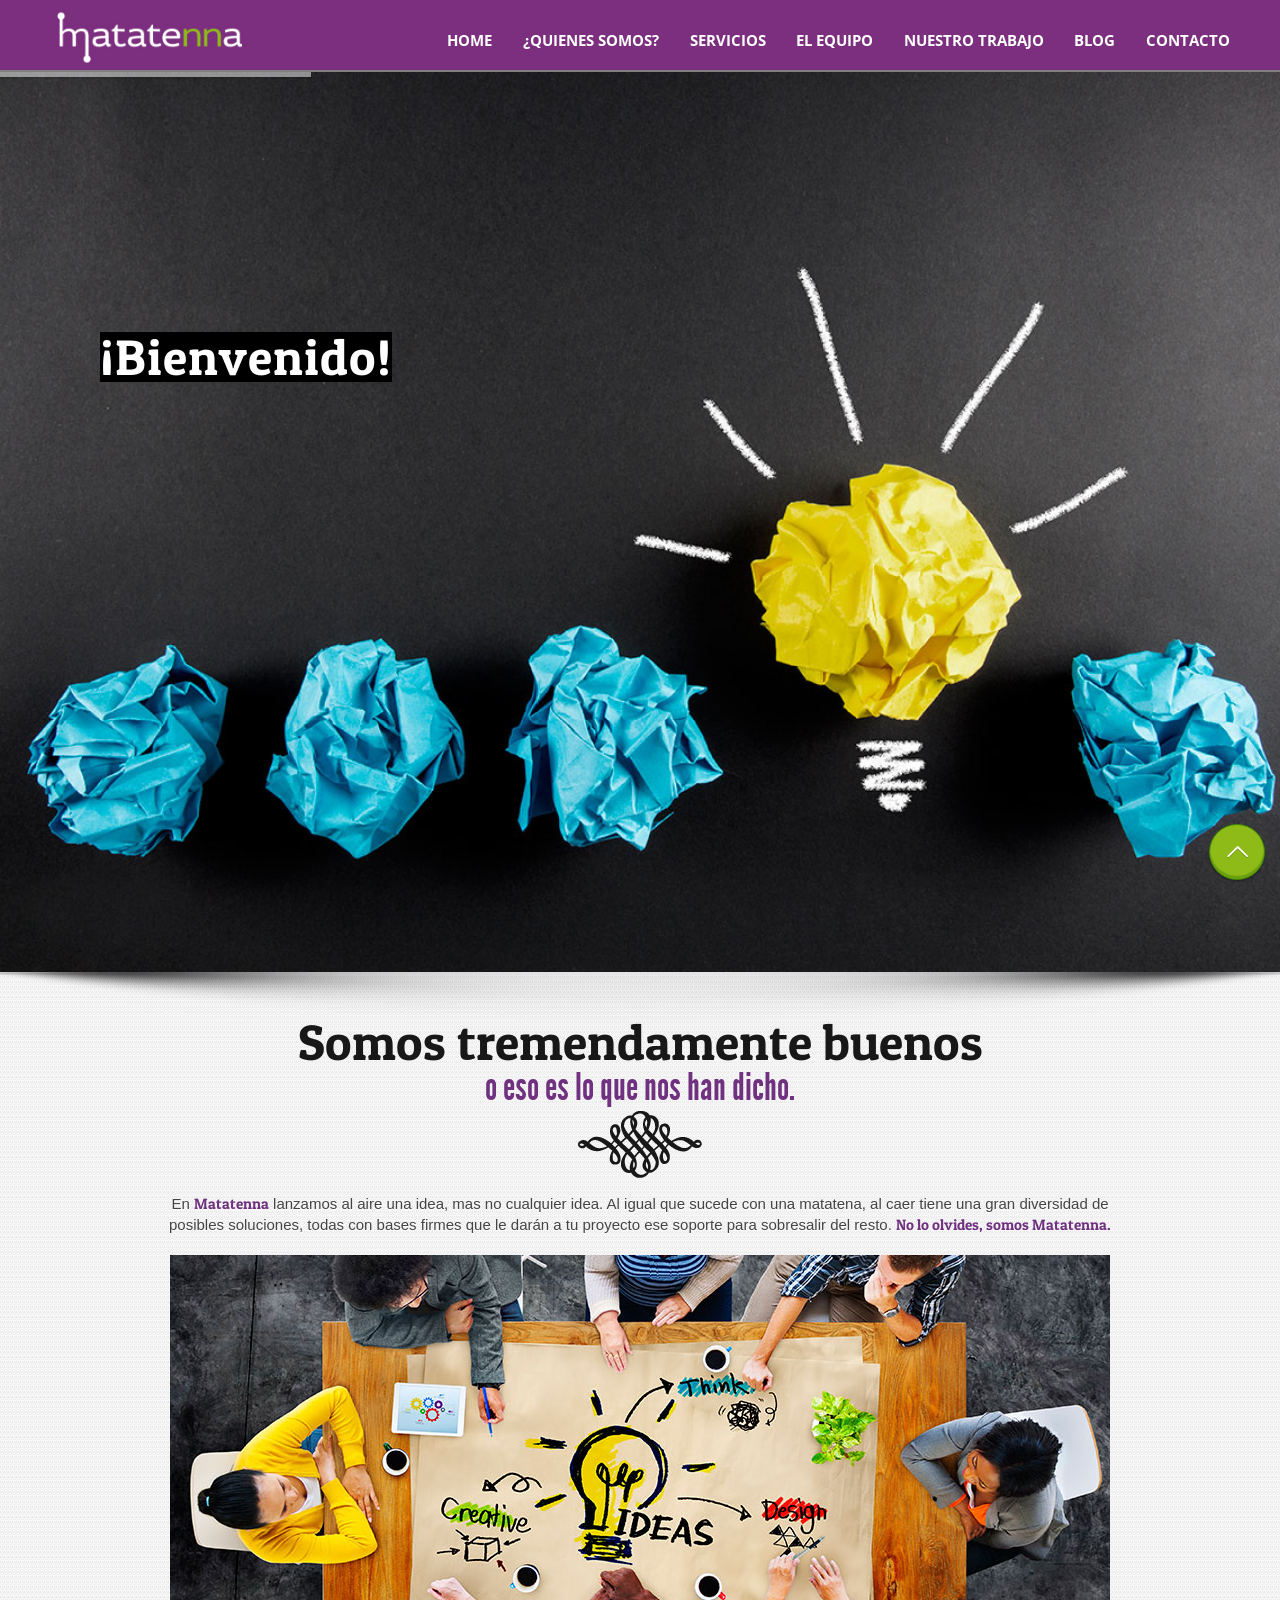
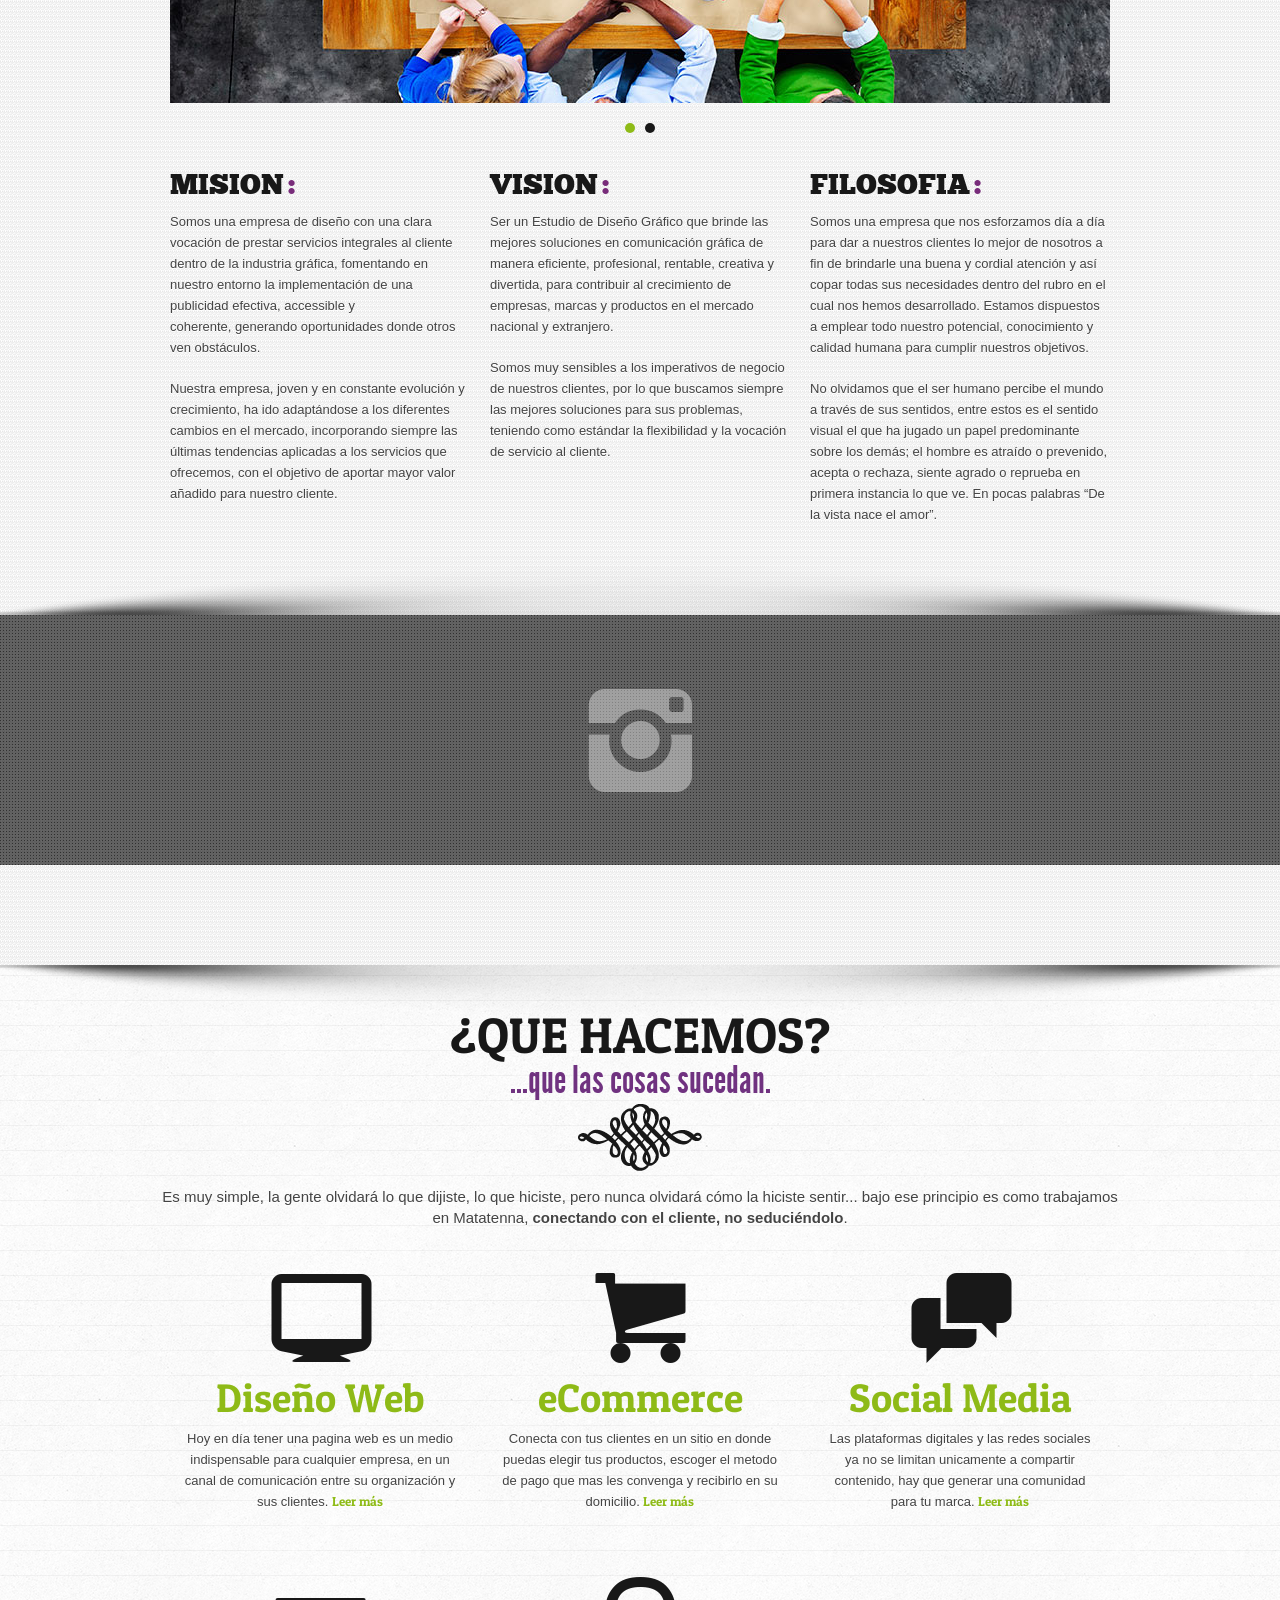
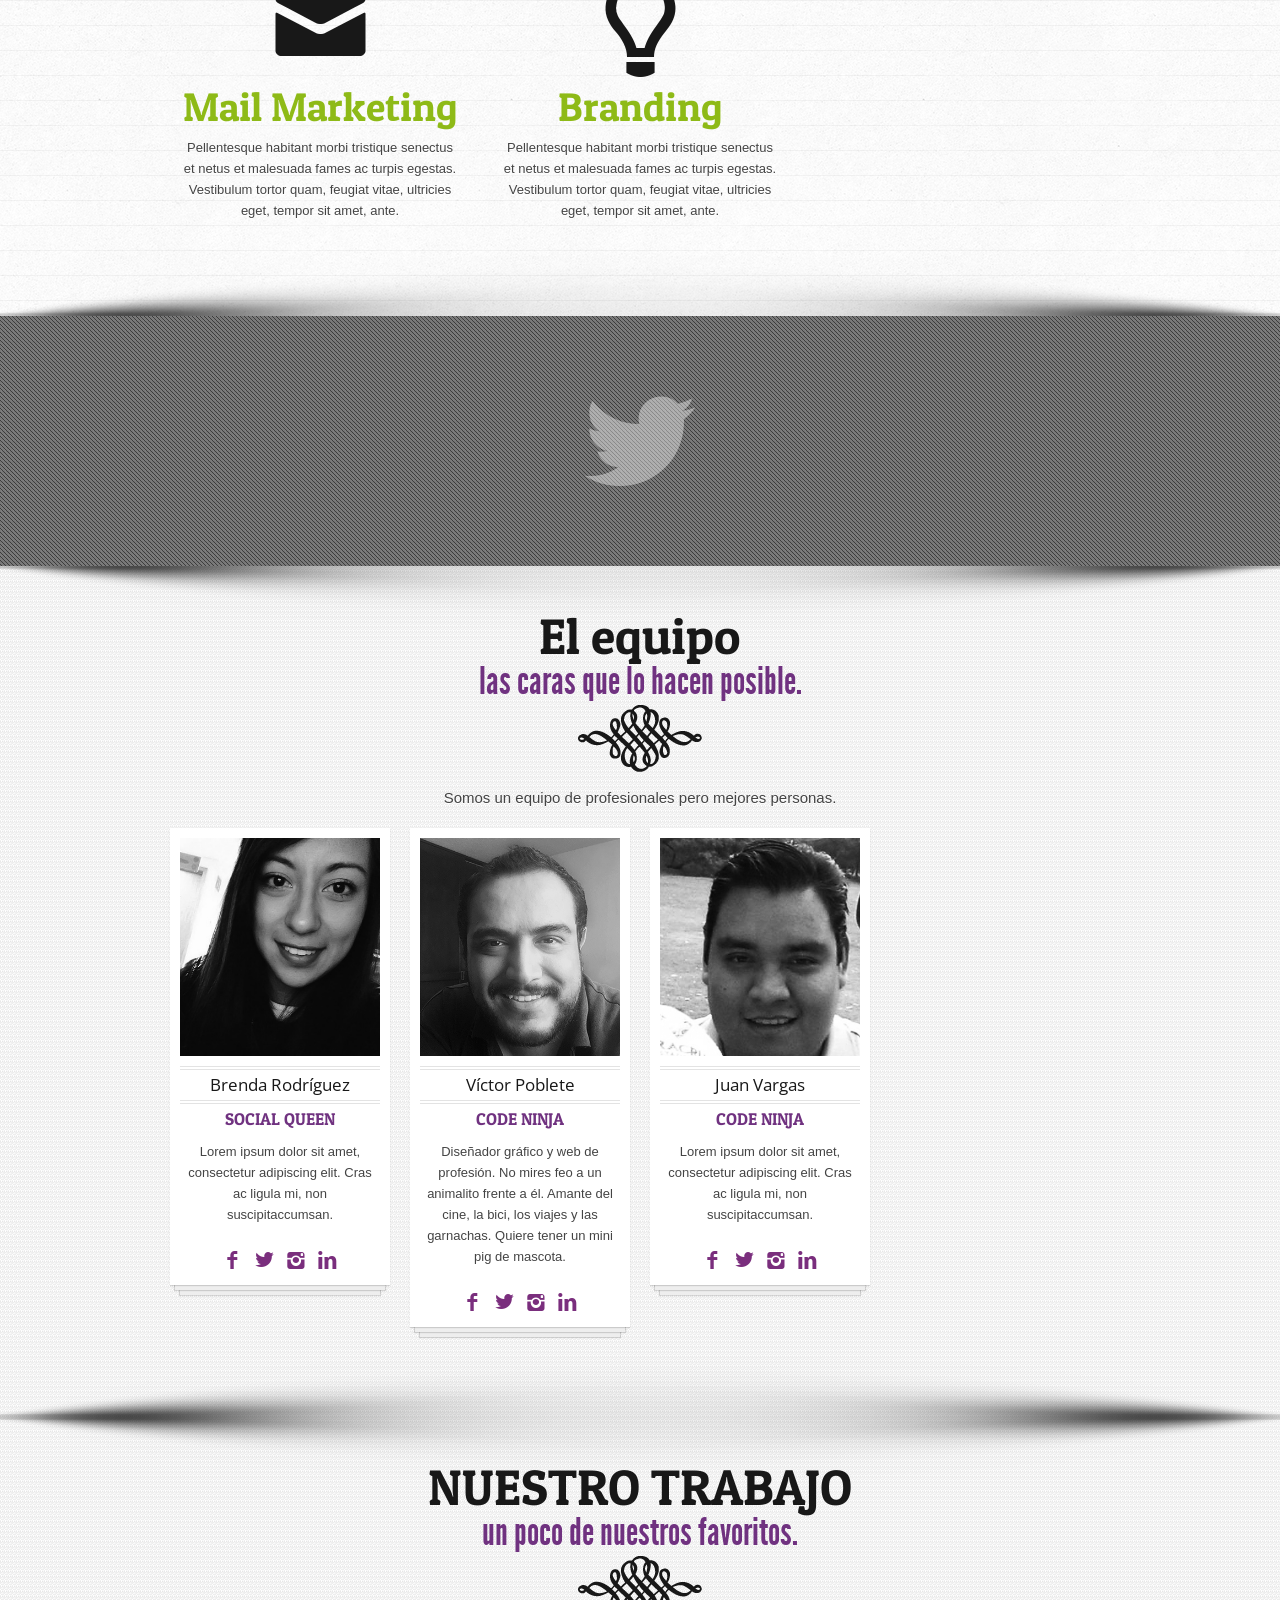
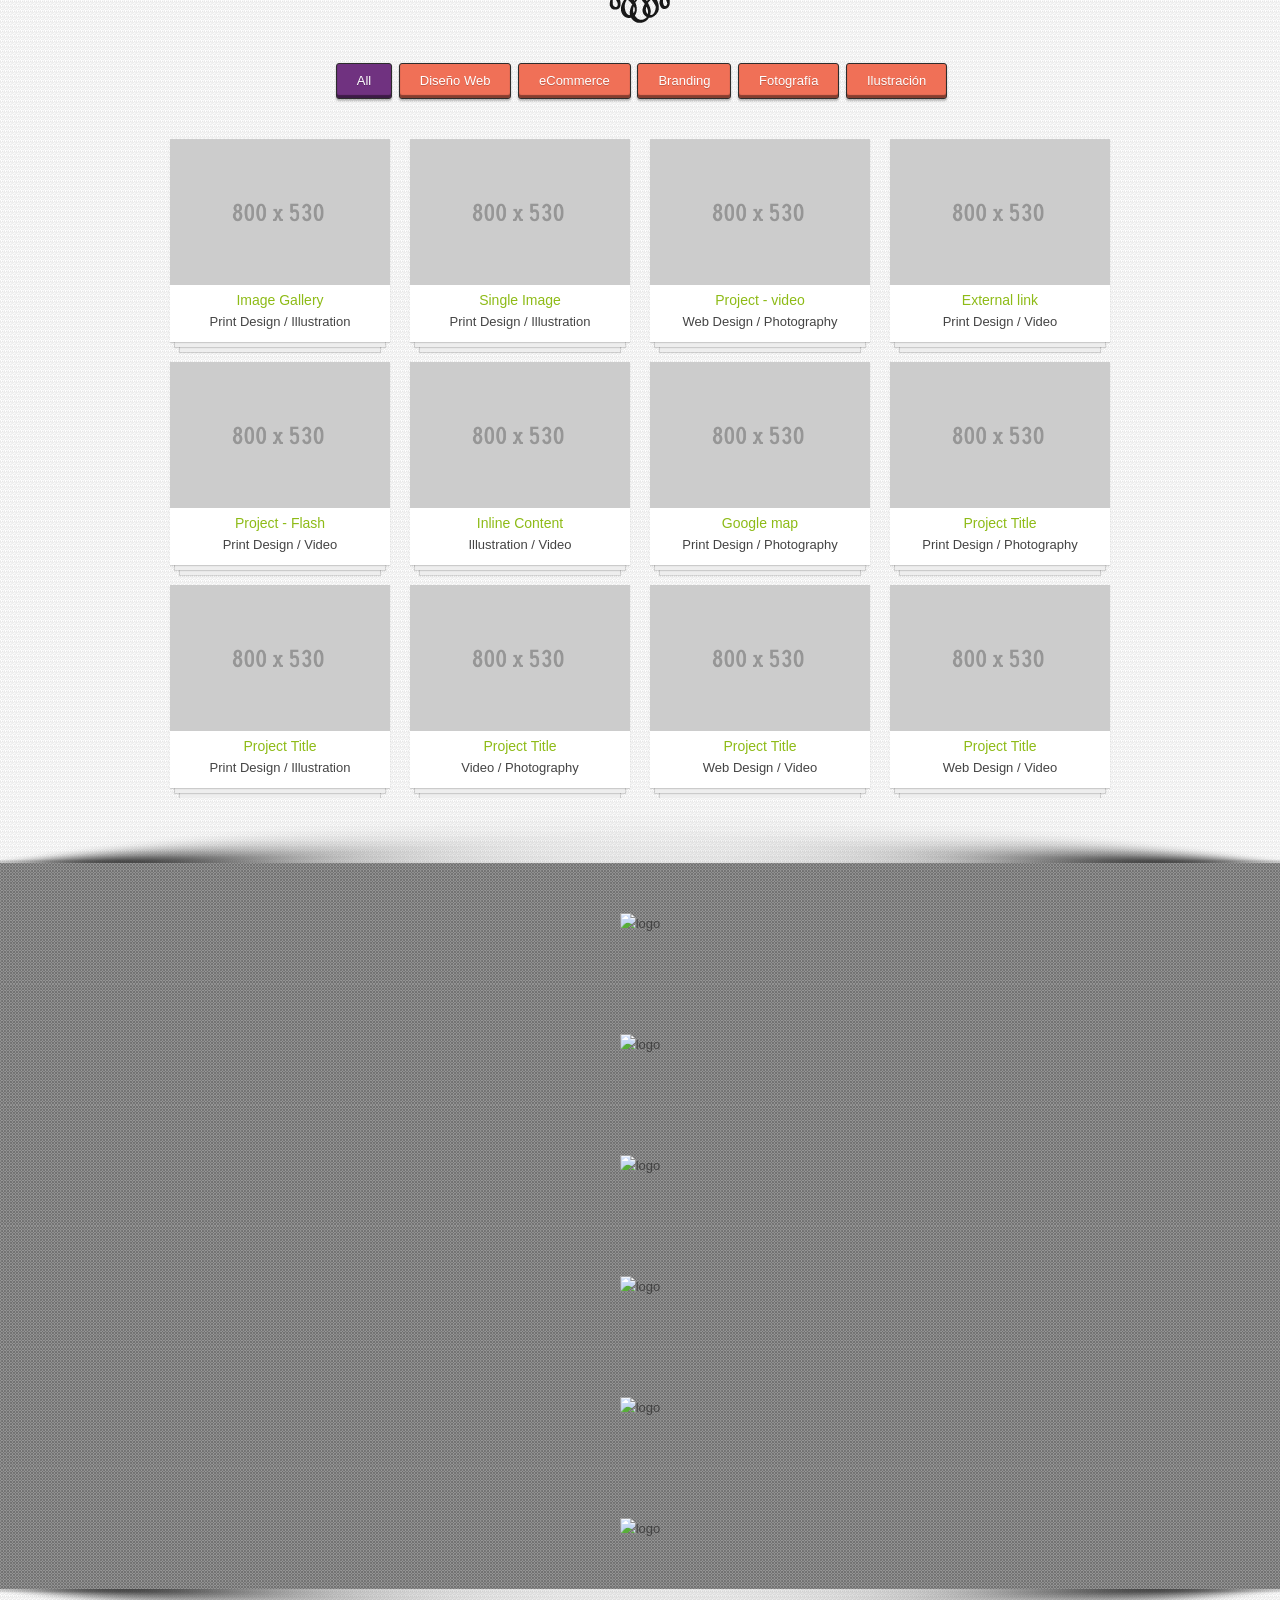
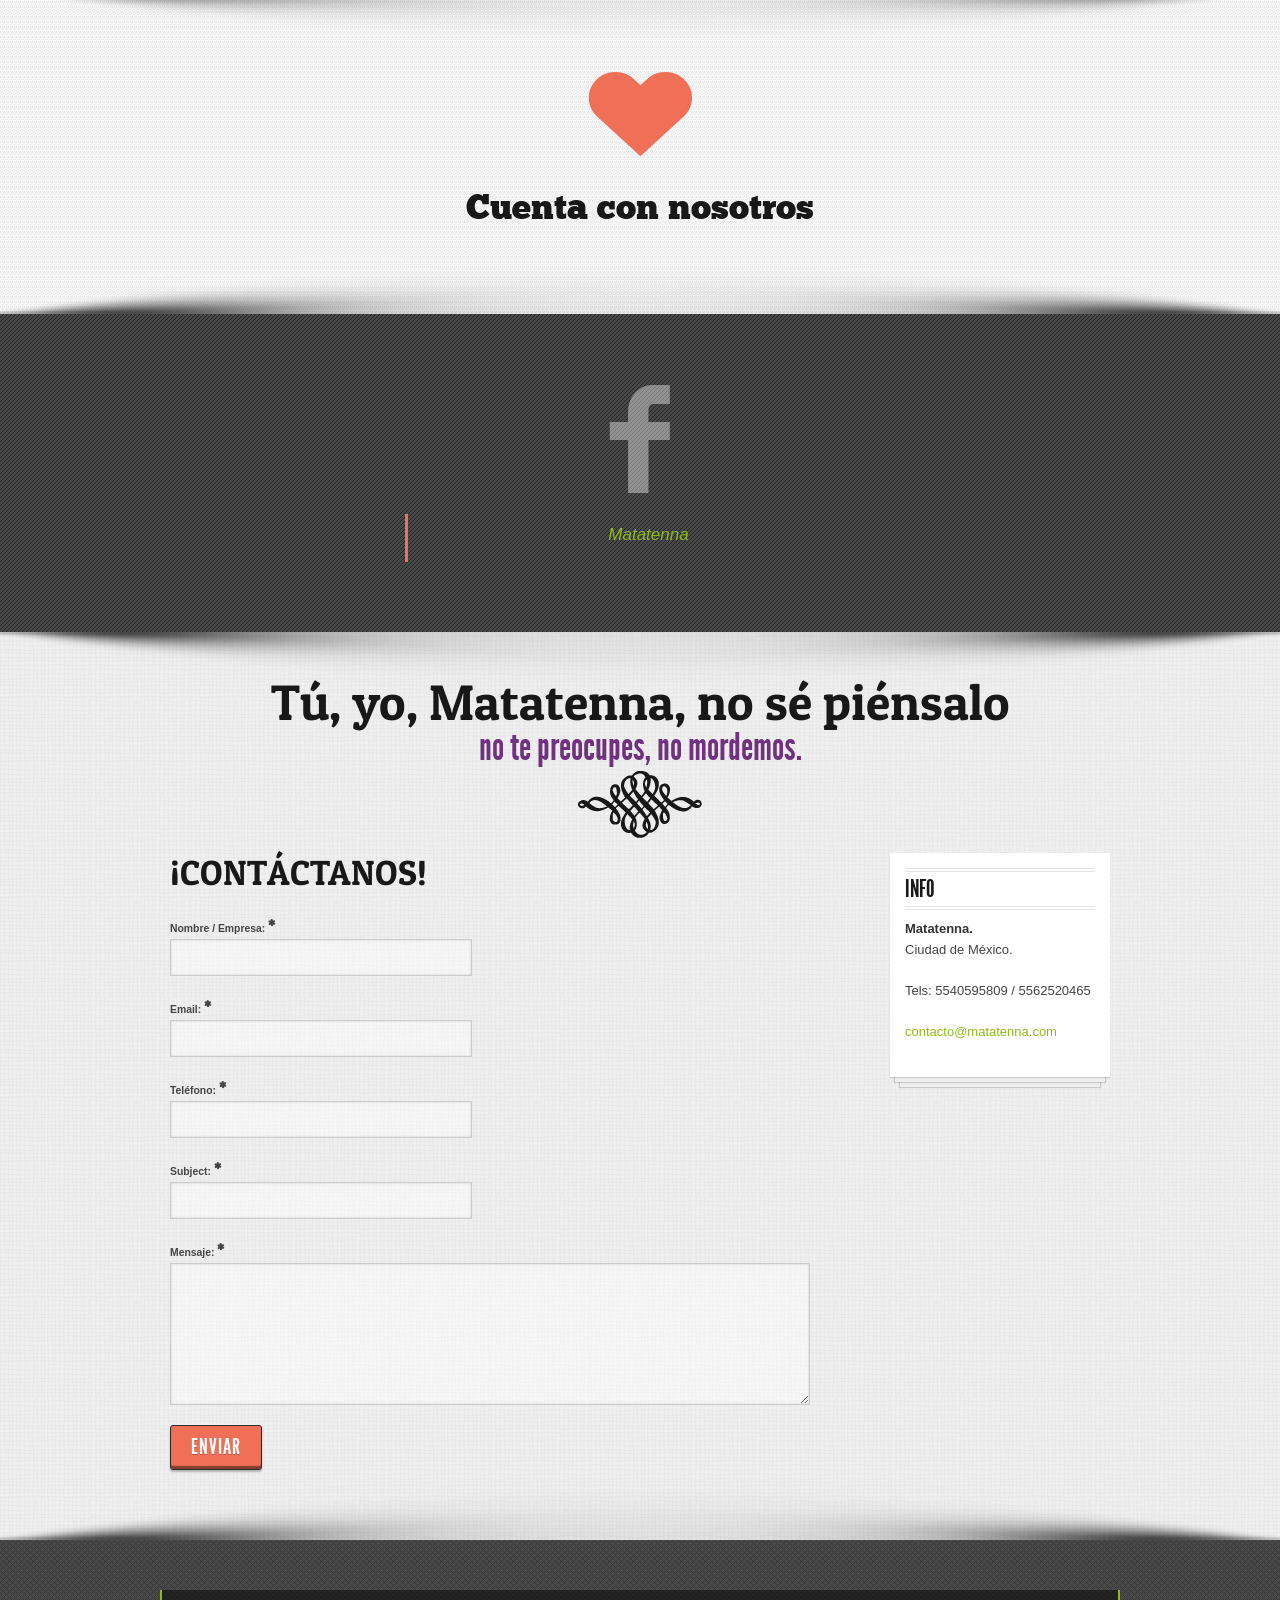
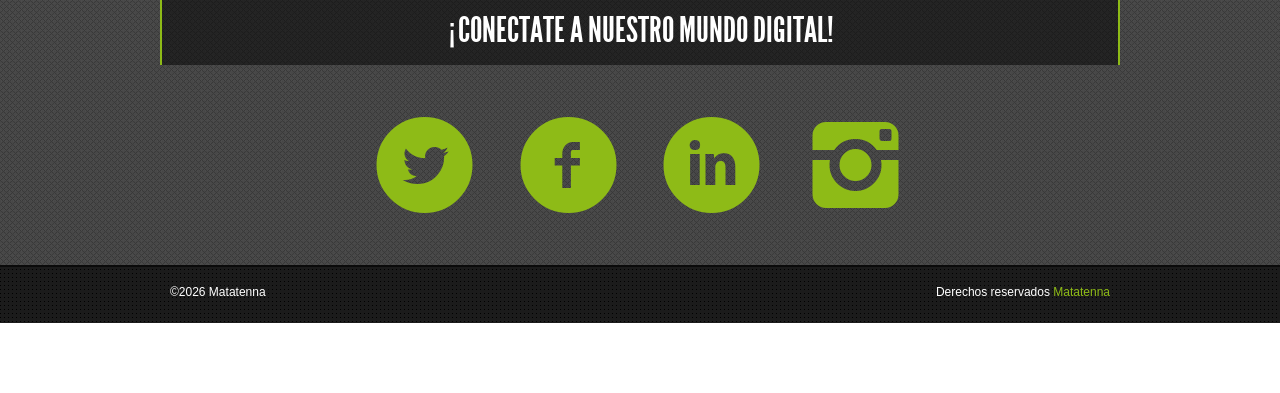
==== index.html @ ab3a34ff "Algunos textos" ====
<!DOCTYPE html>
<!--[if lt IE 7]><html class="no-js lt-ie10 lt-ie9 lt-ie8 lt-ie7 "> <![endif]-->
<!--[if IE 7]><html class="no-js lt-ie10 lt-ie9 lt-ie8"> <![endif]-->
<!--[if IE 8]><html class="no-js lt-ie10 lt-ie9"> <![endif]-->
<!--[if IE 9]><html class="no-js lt-ie10"> <![endif]-->
<!--[if gt IE 8]><!--> <html class="no-js"> <!--<![endif]-->
<head>

	<!-- Basic Page Needs
  ================================================== -->
	<meta charset="utf-8">
	<title>Matatenna</title>
	<meta name="description" content="">
	<meta name="author" content="">

	<!-- Mobile Specific Metas
  ================================================== -->
	<meta name="viewport" content="width=device-width, initial-scale=1, maximum-scale=1">
    
    <!-- Favicons
  ================================================== -->
	<link rel="shortcut icon" href="images/favicon.png">
	<link rel="apple-touch-icon" href="images/apple-touch-icon.png">
	<link rel="apple-touch-icon" sizes="72x72" href="images/apple-touch-icon-72x72.png">
	<link rel="apple-touch-icon" sizes="114x114" href="images/apple-touch-icon-114x114.png">

	<!-- CSS
  ================================================== -->

	<link rel="stylesheet" href="stylesheets/base.css">
    <link rel="stylesheet" href="stylesheets/style.css">


   <!-- Revolution Slider  -->
	<link rel="stylesheet" href="assets/revslider/rs-plugin/css/settings.css">
   

   <!-- Modernizr
  ================================================== -->
    <script src="javascripts/modernizr.js"></script>

    <!-- Font
–––––––––––––––––––––––––––––––––––––––––––––––––– -->
<link href='https://fonts.googleapis.com/css?family=Open+Sans:400,300italic,300,400italic,600,600italic,700,700italic,800,800italic' rel='stylesheet' type='text/css'>
<link href='https://fonts.googleapis.com/css?family=Patua+One' rel='stylesheet' type='text/css'>
    
    
</head>

<body>
<div id="fb-root"></div>
<script>(function(d, s, id) {
  var js, fjs = d.getElementsByTagName(s)[0];
  if (d.getElementById(id)) return;
  js = d.createElement(s); js.id = id;
  js.src = "//connect.facebook.net/en_US/sdk.js#xfbml=1&version=v2.4";
  fjs.parentNode.insertBefore(js, fjs);
}(document, 'script', 'facebook-jssdk'));</script>
<!-- preloader -->
<div id="preloader">
    <div id="status">&nbsp;</div>
</div><!-- /preloader -->

<div id="main-wrapper">

				<!-- main navigation -->
				<div class="menusurround">
              
                    	<nav id="menu" class="menu">
                			<ul id="mainnav" class="level-1 slide-nav">

                				<li class="has-subnav">
									<a href="#home-marker">Home</a>
                    					<!--ul class="level-2">
					  						<li><a href="index-background.html">Background Slider</a></li>
                      						<li><a href="index-camera.html">Camera Slider</a></li>
                      						<li><a href="index.html">Revolution Slider</a></li>
                      						<li><a href="index-parallax1.html">Parallax Intro 1</a></li>
                                            <li><a href="index-parallax2.html">Parallax Intro 2</a></li>
                                            <li><a href="index-parallax3.html">Parallax Intro 3</a></li>
                                            <li><a href="index-parallax4.html">Parallax Intro 4</a></li>
                                            <li><a href="index-parallax5.html">Newsletter Signup Intro</a></li>
                    					</ul-->
                				</li>
                
        						<li class="has-subnav">
                					<a href="#about-marker">¿Quienes somos?</a>
                						<!--ul class="level-2">
					  						<li><a href="#about-marker">About on Homepage</a></li>
                      						<li><a href="elements.html">Elements / Typography</a></li>
                    					</ul-->
               					</li>
                
        						<li class="no-subnav">
                					<a href="#services-marker">Servicios</a>
                				</li>
				
                				<li class="no-subnav">
									<a href="#staff-marker">El Equipo</a>
								</li>
				
								<li class="has-subnav">
									<a href="#portfolio-marker">Nuestro trabajo</a>
                    					<!--ul class="level-2">
					  						<li><a href="#portfolio-marker">Work on Homepage</a></li>
                      						<li><a href="project-single.html">Single Project</a></li>
                    					</ul-->
								</li>
                
               					<li class="has-subnav">
               						<a href="http://www.matatenna.com/blog/" target="blank">Blog</a>
										<!--ul class="level-2">
					  						<li><a href="#blog-marker">Blog on Homepage</a></li>
                      						<li><a href="blog.html">Full Blog</a></li>
                      						<li><a href="blog-single.html">Single Article</a></li>
                    					</ul-->
                				</li>
               					
                                <li class="no-subnav">
                                	<a href="#contact-marker">Contacto</a>
                                </li>

							</ul>
            			</nav>
            		<!-- end menu --> 	
                    <!-- add logo --> 
                   <a href="#">
                   	 <div class="logo-text"><img src="images/logo-header.png" width="300"></div>
                   </a>
                    <!-- end logo --> 
                    
                </div><!-- /main navigation --> 

	<a id="home-marker" class="anchor"></a>
    

    
    <!-- Home Section - Revolution Slider
      ================================================== -->	
    	<section id="home-section" class="section-wrapper very-top-padding">
        
        
        
        
   		  		<div class="fullscreen-container">
					<div class="fullscreenbanner">
						<ul>
							<!-- THE FIRST SLIDE -->
							<li data-transition="random" data-slotamount="10" data-masterspeed="300">
										<!-- THE MAIN IMAGE IN THE FIRST SLIDE -->
                                        <img src="images/placeholders/slider-1.jpg" alt="city">
										

										<!-- THE CAPTIONS IN THIS SLDIE -->
										<div class="caption very_large_text_league sfl"
											 data-x="45"
											 data-y="60"
											 data-speed="700"
											 data-start="1000"
											 data-easing="easeOutExpo"  >¡Bienvenido!</div>
                                             
                                             
                                        <div class="caption  modern_medium_fat_white_on_black randomrotate"
											 data-x="45"
											 data-y="142"
											 data-speed="500"
											 data-start="2500"
											 data-easing="easeOutExpo"  >En <span class="matatenna-span">Matatenna</span> tú eres lo primero</div>
                                             
                                        <div class="caption modern_medium_fat_black_on_white  sfl"
											 data-x="45"
											 data-y="183"
											 data-speed="800"
											 data-start="4000"
											 data-easing="easeOutExpo"  >Siempre tendremos una solución</div>
                                             
                                      <div class="caption  modern_medium_fat_black_on_white sfb"
											 data-x="45"
											 data-y="225"
											 data-speed="800"
											 data-start="4500"
											 data-easing="easeOutExpo"  >Siempre novedosa</div>
                                             
                                             
                                        <div class="caption  modern_medium_fat_black_on_white sfl"
											 data-x="45"
											 data-y="267"
											 data-speed="800"
											 data-start="5000"
											 data-easing="easeOutExpo"  >Siempre exitosa</div>

										

										<!--div class="caption lfr"
											 data-x="515"
											 data-y="141"
											 data-speed="700"
											 data-start="1500"
											 data-easing="easeOutCubic"  ><img src="images/placeholders/slider-1-1.jpg" alt="Image 13"></div-->
																		
                                                                        
                                                                        
                                      </li>

							<!-- THE SECOND SLIDE -->
							<li data-transition="papercut" data-slotamount="15" data-masterspeed="300" data-delay="9400">
										<img src="images/placeholders/slider-2.jpg" alt="frosted">
                                        
                                        <!-- THE CAPTIONS IN THIS SLDIE -->
										<div class="caption very_large_text_league sfl"
											 data-x="45"
											 data-y="60"
											 data-speed="700"
											 data-start="1000"
											 data-easing="easeOutExpo"  >NOSOTROS PENSAMOS EN DIGITAL</div>

										
                                             
                                        <div class="caption  modern_medium_fat randomrotate"
											 data-x="45"
											 data-y="165"
											 data-speed="300"
											 data-start="1400"
											 data-easing="easeOutExpo"  >Diseño Web</div>
                                             
                                        <div class="caption  modern_medium_fat randomrotate"
											 data-x="45"
											 data-y="195"
											 data-speed="300"
											 data-start="2300"
											 data-easing="easeOutExpo"  >e Commerce</div>
                                             
                                        <div class="caption  modern_medium_fat randomrotate"
											 data-x="45"
											 data-y="225"
											 data-speed="300"
											 data-start="2600"
											 data-easing="easeOutExpo"  >Social Media</div>
                                             
                                        <div class="caption  modern_medium_fat randomrotate"
											 data-x="45"
											 data-y="255"
											 data-speed="300"
											 data-start="2900"
											 data-easing="easeOutExpo"  >Mail Marketing</div>
                                             
                                        <div class="caption  modern_medium_fat randomrotate"
											 data-x="45"
											 data-y="285"
											 data-speed="300"
											 data-start="3200"
											 data-easing="easeOutExpo"  >Branding</div>
                                             
                                        <div class="caption  modern_medium_fat randomrotate"
											 data-x="45"
											 data-y="315"
											 data-speed="300"
											 data-start="3500"
											 data-easing="easeOutExpo"  >Y más...</div>
                                             
                                        <!--div class="caption  modern_medium_fat randomrotate"
											 data-x="45"
											 data-y="345"
											 data-speed="300"
											 data-start="3800"
											 data-easing="easeOutExpo"  >E-Commerce</div>
                                             
                                        <div class="caption  modern_medium_fat randomrotate"
											 data-x="45"
											 data-y="375"
											 data-speed="300"
											 data-start="4100"
											 data-easing="easeOutExpo"  >Blogs</div>
                                             
                                        <div class="caption  modern_medium_fat_white randomrotate"
											 data-x="45"
											 data-y="405"
											 data-speed="300"
											 data-start="4400"
											 data-easing="easeOutExpo"  >Sliders</div>
                                             
                                        <div class="caption  modern_medium_fat randomrotate"
											 data-x="45"
											 data-y="435"
											 data-speed="300"
											 data-start="4700"
											 data-easing="easeOutExpo"  >Instagram</div>
                                             
                                        <div class="caption  modern_medium_fat randomrotate"
											 data-x="45"
											 data-y="465"
											 data-speed="300"
											 data-start="5000"
											 data-easing="easeOutExpo"  >Facebook</div>
                                             
                                        <div class="caption  modern_medium_fat randomrotate"
											 data-x="45"
											 data-y="495"
											 data-speed="300"
											 data-start="5300"
											 data-easing="easeOutExpo"  >Twitter</div-->

										
                                        <div class="caption sfr"
											 data-x="729"
											 data-y="283"
											 data-speed="400"
											 data-start="1000"
											 data-easing="easeOutExpo"  ><img src="images/placeholders/slider-2-1.jpg" alt="laptop"></div>
                                             
                                        <div class="caption sfr"
											 data-x="457"
											 data-y="165"
											 data-speed="400"
											 data-start="2500"
											 data-easing="easeOutExpo"  ><img src="images/placeholders/slider-2-2.jpg" alt="monitor"></div>
                                             
                                        <div class="caption sfl"
											 data-x="300"
											 data-y="241"
											 data-speed="400"
											 data-start="4000"
											 data-easing="easeOutExpo"  ><img src="images/placeholders/slider-2-3.jpg" alt="ipad"></div>
                                             
                                        <div class="caption sfr"
											 data-x="496"
											 data-y="309"
											 data-speed="400"
											 data-start="5500"
											 data-easing="easeOutExpo"  ><img src="images/placeholders/slider-2-4.jpg" alt="iphone"></div>
                                        
                                        
                                        
                                        
                                      </li>
                                      
							

							<!-- THE THIRD SLIDE -->
							<!--li data-transition="slidedown" data-slotamount="7" data-masterspeed="300">
									<img src="images/black.jpg" alt="black">

									<div class="caption fade fullscreenvideo" data-autoplay="true" data-x="0" data-y="0" data-speed="500" data-start="510" data-easing="easeOutBack"><iframe src="http://player.vimeo.com/video/75660130?title=0&amp;byline=0&amp;portrait=0;api=1" class="rev-video"></iframe></div>
                                    
                                    
                                    

									<div class="caption very_large_text_league sft stt"
										 data-x="327"
										 data-y="25"
										 data-speed="300"
										 data-start="500"
										 data-easing="easeOutExpo" data-end="4000" data-endspeed="300" data-endeasing="easeInSine" >LOOK, A FULLSCREEN VIDEO!</div>
							</li-->


							<!-- THE FOURTH SLIDE -->
							<li data-transition="random" data-slotamount="1" data-masterspeed="300">
									<img src="images/placeholders/slider-3.jpg" alt="girl">
                                    
                                    <!-- THE CAPTIONS IN THIS SLDIE -->
										<div class="caption very_large_text_league fade"
											 data-x="45"
											 data-y="60"
											 data-speed="300"
											 data-start="500"
											 data-easing="easeOutExpo"  >¿LISTO PARA VOLAR JUNTOS?</div>

									<div class="caption modern_medium_fat_black_on_white lft"
										 data-x="45"
										 data-y="142"
										 data-speed="300"
										 data-start="800"
										 data-easing="easeOutBounce"  >No esperes más...</div>

									<div class="caption modern_medium_fat_white_on_black lft"
										 data-x="45"
										 data-y="183"
										 data-speed="800"
										 data-start="1100"
										 data-easing="easeOutBounce"  ><span class="matatenna-span">Contáctanos</span></div>
                                         
                                     <div class="caption modern_medium_fat_black_on_white lft"
										 data-x="45"
										 data-y="225"
										 data-speed="800"
										 data-start="1400"
										 data-easing="easeOutBounce"  >Somos MATATENNA</div>

									
							</li>
						</ul>

						<div class="tp-bannertimer"></div>
					</div>
				</div>
        </section>
    <!-- End Home Section - Revolution Slider
      ================================================== --> 
      

	<a id="about-marker" class="anchor"></a>
       
    <!-- About Section
      ================================================== -->
		<section id="about-section" class="section-wrapper about-section"><!-- add main section background here -->
        	<div class="background-inner1"><!-- add parallax background -->
        			<div class="background-inner3"><!-- add background color css to this div -->
        				<div class="section-inner"><!-- add background pattern css to this div -->
        		
                			<!-- uncomment items below for shadows -->
    						<img src="images/shadow-top.png" class="shadow-top" alt="shadow">  
             				<img src="images/shadow-bot.png" class="shadow-bot" alt="shadow"> 
            
            					 <div class="container">
                		
                        			<h2 class="section-title">Somos tremendamente buenos<br /><span>o eso es lo que nos han dicho.</span></h2>
                
                					<p class="section-text">En <span class="matatenna-texto">Matatenna</span> lanzamos al aire una idea, mas no cualquier idea. Al igual que sucede con una matatena, al caer tiene una gran diversidad de posibles soluciones, todas con bases firmes que le darán a tu proyecto ese soporte para sobresalir del resto. <span class="matatenna-texto">No lo olvides, somos Matatenna.</span></p>
                                    
                                 </div>
                        
									<!-- slider -->
                  					<ul id="about_slider">
               							<li><img src="images/somos-1.jpg" alt="slide"></li>
                                        <li><img src="images/somos-2.jpg" alt="slide"></li>
                                        <!--li><img src="http://placehold.it/940x448" alt="slide"></li-->
        							</ul><!-- /slider -->
                                
                                
                                <div class="container pt25">            
                                
                                <!-- featured -->
                                <div class="row">
                                
                                <div class="one-third column">
									<h3 class="chunk">MISION<span class="colored">:</span></h3>
                            		
                                    	<p>
                                        Somos una empresa de diseño con una clara vocación de prestar servicios integrales al cliente dentro de la industria gráfica, fomentando en nuestro entorno la implementación de una publicidad efectiva, accessible y coherente, generando oportunidades donde otros ven obstáculos.</p>

                                        <p>
										Nuestra empresa, joven y en constante evolución y crecimiento, ha ido adaptándose a los diferentes cambios en el mercado, incorporando siempre las últimas tendencias aplicadas a los servicios que ofrecemos, con el objetivo de aportar mayor valor añadido para nuestro cliente.</p>

								
								
                                </div>
                      
                                <div class="one-third column">
									<h3 class="chunk">VISION<span class="colored">:</span></h3>
                            		
                                    	<p>
                                        Ser un Estudio de Diseño Gráfico que brinde las mejores soluciones en comunicación gráfica de manera eficiente, profesional, rentable, creativa y divertida, para contribuir al crecimiento de empresas, marcas y productos en el mercado nacional y extranjero.</p>

                                        <p>
										Somos muy sensibles a los imperativos de negocio de nuestros clientes, por lo que buscamos siempre las mejores soluciones para sus problemas, teniendo como estándar la flexibilidad y la vocación de servicio al cliente.</p>
								
                                </div>
                                
                                <div class="one-third column">
									<h3 class="chunk">FILOSOFIA<span class="colored">:</span></h3>
                            			
                            			<p>
                            			Somos una empresa que nos esforzamos día a día para dar a nuestros clientes lo mejor de nosotros a fin de brindarle una buena y cordial atención y así copar todas sus necesidades dentro del rubro en el cual nos hemos desarrollado. Estamos dispuestos a emplear todo nuestro potencial, conocimiento y calidad humana para cumplir nuestros objetivos.</p>
                                    	<p>
                                        No olvidamos que el ser humano percibe el mundo a través de sus sentidos, entre estos es el sentido visual el que ha jugado un papel predominante sobre los demás; el hombre es atraído o prevenido, acepta o rechaza, siente agrado o reprueba en primera instancia lo que ve. En pocas palabras “De la vista nace el amor”.
                                        </p>
                                </div>
                                

                                </div>
                               	<!-- /featured -->
                                
                                <!--div class="row">
                                	<div class="sixteen columns">
                                	<a href="elements.html" class="full-width">Be sure to check out all the included elements!</a>
                                    </div>
                                </div-->

                			</div><!-- /container -->
                            
                    	</div><!-- /section-inner -->
                	</div><!-- /background-inner3 -->
        	</div><!-- /background-inner1 -->
		</section>
    <!-- End About Section
      ================================================== -->
      
      
      
      
    
    
    <!-- Instagram Section
      ================================================== -->
        <section id="instagram-section" class="section-wrapper instagram-section"><!-- add main section background here -->
        	<div class="background-inner1"><!-- add parallax background -->
        			<div class="background-inner3 black60"><!-- add background color css to this div -->
        				<div class="section-inner overlay2-50"><!-- add background pattern css to this div -->
        		
                		<!-- uncomment items below for shadows -->
    					<!-- <img src="images/shadow-top.png" class="shadow-top" alt="shadow"> -->  
             			<!-- <img src="images/shadow-bot.png" class="shadow-bot" alt="shadow"> -->
                    
                    		<div class="container">
                
                        		<div class="social-section-icon">
                            		<i class="icon-instagram"></i>
                        		</div>
                        
                        		<div class="insta"></div><!-- instagram feed -->
                
                    		</div><!-- /container -->
                            
                    	</div><!-- /section-inner -->
                	</div><!-- /background-inner3 -->
        	</div><!-- /background-inner1 -->
		</section>
    <!-- End Instagram Section
      ================================================== -->
    
    
    
    
    
    <a id="services-marker" class="anchor"></a>
    
    <!-- Services Section
      ================================================== -->
      	<section id="services-section" class="section-wrapper services-section"><!-- add main section background here -->
        	<div class="background-inner1"><!-- add parallax background -->
        			<div class="background-inner3"><!-- add background color css to this div -->
        				<div class="section-inner"><!-- add background pattern css to this div -->
                        
        				<!-- uncomment items below for shadows -->
    					<img src="images/shadow-top.png" class="shadow-top" alt="shadow"> 
             			<img src="images/shadow-bot.png" class="shadow-bot" alt="shadow">
                
                			<div class="container">
                
                				<h2 class="section-title">¿QUE HACEMOS?<br /><span>...que las cosas sucedan.</span></h2>
                
                				<p class="section-text">Es muy simple, la gente olvidará lo que dijiste, lo que hiciste, pero nunca olvidará cómo la hiciste sentir... bajo ese principio es como trabajamos en Matatenna, <span style="font-weight:bold;">conectando con el cliente, no seduciéndolo</span>.</p>
                
                
                				<!-- services row-->
                        		<div class="row">
                    
                            		<div class="one-third column">
                            			<div class="service">
                                			<h2 class="serv"><i class="icon-monitor icon"></i>Diseño Web</h2>
                                    		<p>Hoy en día tener una pagina web es un medio indispensable para cualquier empresa, en un canal de comunicación entre su organización y sus clientes. 
                                    		<span class="matatenna-texto">
                                    			<a href="#">Leer más</a>
                                    		</span>
                                    		</p>

                            			</div>
                            		</div>
                    
                            		<div class="one-third column">
                            			<div class="service">
                                			<h2 class="serv"><i class="icon-basket icon"></i>eCommerce</h2>
                                    		<p>Conecta con tus clientes en un sitio en donde puedas elegir tus productos, escoger el metodo de pago que mas les convenga y recibirlo en su domicilio.
                                    		<span class="matatenna-texto">
                                    			<a href="#">Leer más</a>
                                    		</span>
                                    		</p>
                            			</div>
                            		</div>
                            
                            		<div class="one-third column">
                            			<div class="service">
                                			<h2 class="serv"><i class="icon-chat icon"></i>Social Media</h2>
                                    		<p>Las plataformas digitales y las redes sociales<br> ya no se limitan unicamente a compartir contenido, hay que generar una comunidad para tu marca.
                                    		<span class="matatenna-texto">
                                    			<a href="#">Leer más</a>
                                    		</span>
                                    		</p>                                    			
                            			</div>
                            		</div>
                            
                        		</div><!-- /services row-->
                         
                         		<!-- services row-->
                        		<div class="row">
                    
                            		<div class="one-third column">
                            			<div class="service">
                                			<h2 class="serv"><i class="icon-mail icon"></i>Mail Marketing</h2>
                                    		<p>Pellentesque habitant morbi tristique senectus et netus et malesuada fames ac turpis egestas. Vestibulum tortor quam, feugiat vitae, ultricies eget, tempor sit amet, ante.</p>
                            			</div>
                            		</div>
                    
                            		<div class="one-third column">
                            			<div class="service">
                                			<h2 class="serv"><i class="icon-lamp icon"></i>Branding</h2>
                                   		 <p>Pellentesque habitant morbi tristique senectus et netus et malesuada fames ac turpis egestas. Vestibulum tortor quam, feugiat vitae, ultricies eget, tempor sit amet, ante.</p>
                            			</div>
                            		</div>
                            
                            		<!--div class="one-third column">
                            			<div class="service">
                                			<h2 class="serv"><i class="icon-trophy icon"></i>Service</h2>
                                    		<p>Pellentesque habitant morbi tristique senectus et netus et malesuada fames ac turpis egestas. Vestibulum tortor quam, feugiat vitae, ultricies eget, tempor sit amet, ante.</p>
                            			</div>
                            		</div-->
                            
                        		</div><!-- /services row-->
                   
                        
                        		<!-- capabilities row -->
                        		<div class="row" style="display:none;">
                    
                            		<div class="sixteen columns">
                            
                            			<div class="progress-bar colored stripes mb15">
                                    		<h4 class="mb10">Magento</h4>
    										<span style="width: 65%"></span>
										</div>
                                        
                                        <div class="progress-bar colored stripes mb15">
                                    		<h4 class="mb10">Joomla</h4>
    										<span style="width: 75%"></span>
										</div>
                                        
                                        <div class="progress-bar colored stripes mb15">
                                    		<h4 class="mb10">WordPress</h4>
    										<span style="width: 85%"></span>
										</div>
                                        
                                        <div class="progress-bar colored stripes mb15">
                                    		<h4 class="mb10">HTML 5</h4>
    										<span style="width: 95%"></span>
										</div>
                                        
                                      </div>
                                
       
                            	</div> <!-- /capabilities row -->
                        
                        	</div><!-- /container -->
                            
                    	</div><!-- /section-inner -->
                	</div><!-- /background-inner3 -->
        	</div><!-- /background-inner1 -->
		</section>
    <!-- End Instagram Section
      ================================================== -->
    
    
    <!-- Twitter Section
      ================================================== -->
      	<section id="twitter-section" class="section-wrapper twitter-section"><!-- add main section background here -->
        	<div class="background-inner1"><!-- add parallax background -->
        			<div class="background-inner3 black50"><!-- add background color css to this div -->
        				<div class="section-inner overlay9-50"><!-- add background pattern css to this div -->
                        
        				<!-- uncomment items below for shadows -->
    					<!-- <img src="images/shadow-top.png" class="shadow-top" alt="shadow"> -->  
             			<!-- <img src="images/shadow-bot.png" class="shadow-bot" alt="shadow"> -->
    
                			<div class="container">
                				<div class="social-section-icon">
                                	<i class="icon-twitter"></i>
                                 </div>
              			
                        		<div id="jstwitter"></div> <!-- twitter feed -->

							</div><!-- /container -->
                            
                    	</div><!-- /section-inner -->
                	</div><!-- /background-inner3 -->
        	</div><!-- /background-inner1 -->
		</section>
    <!-- End Twitter Section
      ================================================== -->
      



	<a id="staff-marker" class="anchor"></a>
    
    
    <!-- Staff Section
      ================================================== -->
      	<section id="staff-section" class="section-wrapper staff-section"><!-- add main section background here -->
        	<div class="background-inner1"><!-- add parallax background -->
        			<div class="background-inner3"><!-- add background color css to this div -->
        				<div class="section-inner"><!-- add background pattern css to this div -->
                        
        				<!-- uncomment items below for shadows -->	 
    		 			<img src="images/shadow-top.png" class="shadow-top" alt="shadow">  
             			<img src="images/shadow-bot.png" class="shadow-bot" alt="shadow">    
    
						<div class="container">
                
          				<h2 class="section-title">El equipo<br /><span>las caras que lo hacen posible.</span></h2>
                
          				<p class="section-text">Somos un equipo de profesionales pero mejores personas.</p>
                
                
          				<!-- row -->
        				<div class="row">
    
            				<!-- col -->
            				<div class="four columns">
        
                				<!-- staff member -->
                				<div class="port-item-container">
                    				<div class="port-box staff-port-box">
                        				<div class="email staff-member">
                            				<div class="zoom-holder">
                                				<img  src="images/bren.jpg" alt="staff">
                                    				<a href="mailto:brenda@matatenna.com" title="¡Escríbeme!">
                                        				<div class="zoom">
                                                        <span class="entypo"><i class="icon-mail icon"></i></span>
                                            				<div class="zoom-inner"></div>
                                        				</div>
                                      				</a>
                            				</div>
                        				</div>
    
                            				<div class="port_item_title">
                                				<h4 class="staff-name">Brenda Rodríguez</h4>
                                    				<p style="color:#703280;" class="staff-title"><em>Social Queen</em></p>
                                        				<p>Lorem ipsum dolor sit amet, consectetur adipiscing elit. Cras ac ligula mi, non suscipitaccumsan.</p>
    
                                             				<div class="staff social">
                                                				<!--a href="#" class="tip dribbble" title="Dribbble"><i class="icon-dribbble icon"></i></a-->
                                                				<a href="https://www.facebook.com/breen.rdz.52?fref=ts" class="tip facebook" title="Facebook" target="blank"><i class="icon-facebook icon"></i></a>
                                                				<a href="https://twitter.com/rdz_breen" class="tip twitter" title="Twitter" target="blank"><i class="icon-twitter icon"></i></a>
                                                				<a href="https://www.instagram.com/rdzbreen/" class="tip pin" title="Instagram" target="blank"><i class="icon-instagram icon"></i></a>
                                                 				<a href="#" class="tip linked" title="Linked In" target="blank"><i class="icon-linkedin icon"></i></a>
                                                 				<!--a href="#" class="tip plus" title="Google+"><i class="icon-gplus icon"></i></a-->
                                            				</div>
                            				</div>
                     				</div>
                				</div><!-- /staff member -->
    
            				</div><!-- /col -->
                            
                            <!-- col -->
            				<div class="four columns">
        
                				<!-- staff member -->
                				<div class="port-item-container">
                    				<div class="port-box staff-port-box">
                        				<div class="email staff-member">
                            				<div class="zoom-holder">
                                				<img  src="images/vic.jpg" alt="staff">
                                    				<a href="mailto:victor@matatenna.com" title="¡Escríbeme!">
                                        				<div class="zoom">
                                                        <span class="entypo"><i class="icon-mail icon"></i></span>
                                            				<div class="zoom-inner"></div>
                                        				</div>
                                      				</a>
                            				</div>
                        				</div>
    
                            				<div class="port_item_title">
                                				<h4 class="staff-name">Víctor Poblete</h4>
                                    				<p style="color:#703280;" class="staff-title"><em>Code Ninja</em></p>
                                        				<p>Diseñador gráfico y web de profesión. No mires feo a un animalito frente a él. Amante del cine, la bici, los viajes y las garnachas. Quiere tener un mini pig de mascota.</p>
    
                                             				<div class="staff social">
                                                				<!--a href="#" class="tip dribbble" title="Dribbble"><i class="icon-dribbble icon"></i></a-->
                                                				<a href="https://www.facebook.com/vicpoblete87" class="tip facebook" title="Facebook" target="blank"><i class="icon-facebook icon"></i></a>
                                                				<a href="https://twitter.com/vicpoblete" class="tip twitter" title="Twitter" target="blank"><i class="icon-twitter icon"></i></a>
                                                				<a href="https://www.instagram.com/vicpoblete/" class="tip pin" title="Instagram" target="blank"><i class="icon-instagram icon"></i></a>
                                                 				<a href="https://mx.linkedin.com/in/víctor-eduardo-poblete-juárez-ba214929" class="tip linked" title="Linked In" target="blank"><i class="icon-linkedin icon"></i></a>
                                                 				<!--a href="#" class="tip plus" title="Google+"><i class="icon-gplus icon"></i></a-->
                                            				</div>
                            				</div>
                     				</div>
                				</div><!-- /staff member -->
    
            				</div><!-- /col -->
                            
                            <!-- col -->
            				<div class="four columns">
        
                				<!-- staff member -->
                				<div class="port-item-container">
                    				<div class="port-box staff-port-box">
                        				<div class="email staff-member">
                            				<div class="zoom-holder">
                                				<img  src="images/juan.jpg" alt="staff">
                                    				<a href="mailto:juan@matatenna.com" title="¡Escríbeme!">
                                        				<div class="zoom">
                                                        <span class="entypo"><i class="icon-mail icon"></i></span>
                                            				<div class="zoom-inner"></div>
                                        				</div>
                                      				</a>
                            				</div>
                        				</div>
    
                            				<div class="port_item_title">
                                				<h4 class="staff-name">Juan Vargas</h4>
                                    				<p style="color:#703280;" class="staff-title"><em>Code Ninja</em></p>
                                        				<p>Lorem ipsum dolor sit amet, consectetur adipiscing elit. Cras ac ligula mi, non suscipitaccumsan.</p>
    
                                             				<div class="staff social">
                                                				<!--a href="#" class="tip dribbble" title="Dribbble"><i class="icon-dribbble icon"></i></a-->
                                                				<a href="https://www.facebook.com/juandenatividad?fref=ts" class="tip facebook" title="Facebook" target="blank"><i class="icon-facebook icon"></i></a>
                                                				<a href="https://twitter.com/MiBuenPartner" class="tip twitter" title="Twitter" target="blank"><i class="icon-twitter icon"></i></a>
                                                				<a href="https://www.instagram.com/natividad_inc/" class="tip pin" title="Instagram" target="blank"><i class="icon-instagram icon"></i></a>
                                                 				<a href="https://mx.linkedin.com/in/juan-de-dios-vargas-4151a5106" class="tip linked" title="Linked In" target="blank"><i class="icon-linkedin icon"></i></a>
                                                 				<!--a href="#" class="tip plus" title="Google+"><i class="icon-gplus icon"></i></a-->
                                                 				
                                            				</div>
                            				</div>
                     				</div>
                				</div><!-- /staff member -->
    
            				</div><!-- /col -->
                            
                            <!-- col -->
            				 <div class="four columns" style="display:none;">
        
                				
                				<div class="port-item-container">
                    				<div class="port-box staff-port-box">
                        				<div class="email staff-member">
                            				<div class="zoom-holder">
                                				<img  src="http://placehold.it/363x396" alt="staff">
                                    				<a href="mailto:example@yahoo.com" title="¡Escríbeme!">
                                        				<div class="zoom">
                                                        <span class="entypo"><i class="icon-mail icon"></i></span>
                                            				<div class="zoom-inner"></div>
                                        				</div>
                                      				</a>
                            				</div>
                        				</div>
    
                            				<div class="port_item_title">
                                				<h4 class="staff-name">Sam Doe</h4>
                                    				<p class="staff-title"><em>Future SEO</em></p>
                                        				<p>Lorem ipsum dolor sit amet, consectetur adipiscing elit. Cras ac ligula mi, non suscipitaccumsan.</p>
    
                                             				<div class="staff social">
                                                				<!--a href="#" class="tip dribbble" title="Dribbble"><i class="icon-dribbble icon"></i></a-->
                                                				<a href="#" class="tip facebook" title="Facebook"><i class="icon-facebook icon"></i></a>
                                                				<a href="#" class="tip twitter" title="Twitter"><i class="icon-twitter icon"></i></a>
                                                				<a href="#" class="tip pin" title="Instagram"><i class="icon-instagram icon"></i></a>
                                                 				<a href="#" class="tip linked" title="Linked In"><i class="icon-linkedin icon"></i></a>
                                                 				<!--a href="#" class="tip plus" title="Google+"><i class="icon-gplus icon"></i></a-->
                                            				</div>
                            				</div>
                     				</div>
                				</div>
    
            				</div>  <!-- /col -->
            
 							</div><!-- /row -->
                
            				</div><!-- /container -->
                            
                    	</div><!-- /section-inner -->
                	</div><!-- /background-inner3 -->
        	</div><!-- /background-inner1 -->
		</section>
    <!-- End Staff Section
      ================================================== -->
    
    
    
    
    <!-- Testimonial Section
      ================================================== -->
      	<section id="testimonial-section" class="section-wrapper testimonials-section" style="display:none;"><!-- add main section background here -->
        	<div class="background-inner1"><!-- add parallax background -->
        			<div class="background-inner3 black70"><!-- add background color css to this div -->
        				<div class="section-inner overlay1-20"><!-- add background pattern css to this div -->
                        
        				<!-- uncomment items below for shadows -->
    					<!-- <img src="images/shadow-top.png" class="shadow-top" alt="shadow"> -->  
             			<!-- <img src="images/shadow-bot.png" class="shadow-bot" alt="shadow"> -->
     
                
               					<ul id="button_quotes">
               						<li>
                                    	<img src="images/gravatars/1.jpg" alt="gravatar">
                						<blockquote>Thanks for the hard work!</blockquote>
                						<cite>Frankie S. ~ Boston</cite>
            						</li>
            				
                            		<li>
                                    	<img src="images/gravatars/2.jpg" alt="gravatar">
                						<blockquote>Swag is the best agency!</blockquote>
                						<cite>Sally Smith ~ New York</cite>
            						</li>
            
            						<li>
                                    	<img src="images/gravatars/3.jpg" alt="gravatar">
                                        <blockquote>Awesome Parallax!!</blockquote>
                						<cite>Nancy Jones ~ Chicago</cite>
            						</li>
            
            						<li>
                                    	<img src="images/gravatars/4.jpg" alt="gravatar">
                						<blockquote>Love the new site guys!</blockquote>
                						<cite>Mark L. ~ San Francisco</cite>
            						</li>
        						</ul>  
                
                            
                    	</div><!-- /section-inner -->
                	</div><!-- /background-inner3 -->
        	</div><!-- /background-inner1 -->
		</section>
    <!-- End Testimonial Section
      ================================================== -->
    
    
    
    
    <a id="portfolio-marker" class="anchor"></a>
    
    
    <!-- Portfolio Section
      ================================================== -->
      	<section id="portfolio-section" class="section-wrapper portfolio-section"><!-- add main section background here -->
        	<div class="background-inner1 "><!-- add parallax background -->
        			<div class="background-inner3"><!-- add background color css to this div -->
        				<div class="section-inner"><!-- add background pattern css to this div -->
                        
        				<!-- uncomment items below for shadows -->
    					<img src="images/shadow-top.png" class="shadow-top" alt="shadow">  
             			 <img src="images/shadow-bot.png" class="shadow-bot" alt="shadow">  
                 
    					<div class="container">
    						<h2 class="section-title">NUESTRO TRABAJO<br /><span>un poco de nuestros favoritos.</span></h2>
       				
                    		<!-- portfolio sorting navigation -->
                    		<div class="row mb0">
                        		<div id="navsort">
                            		<ul>
                                		<li><a href="" title="*">All</a></li>
                                		<li><a href="" title="cat1">Diseño Web</a></li>
                                		<li><a href="" title="cat2">eCommerce</a></li>
                                		<li><a href="" title="cat3">Branding</a></li>
                                		<li><a href="" title="cat4">Fotografía</a></li>
                                		<li><a href="" title="cat5">Ilustración</a></li>
                            		</ul>
                        		</div>
                    		</div><!-- /portfolio sorting navigation -->
            
                            
                            <!-- portfolio content -->
                            <div id="portfolio-content" class="sort fourcol">	
        
                                <!-- portfolio item -->
                                <div class="port-outer cat1 cat5">
                                <div class="port-item-container">
                                    <div class="port-box">
                                        <div class="zoom-holder">
                                            <img src="images/placeholders/800x530.gif" alt="portfolio">
                                                <a href="javascript:;" class="fancybox-gallery" title="Amazing Title Here!">
                                                <span class="entypo"><i class="icon-search icon"></i></span>
                                                    <div class="zoom">
                                                        <div class="zoom-inner"></div>
                                                    </div>
                                                </a>
                                        </div>
                                    </div>
    
                                    <div class="port-item-title">
                                        <h6><a rel="bookmark" title="Permalink to Project Title" href="project-single-gallery.html">Image Gallery</a></h6>
                                        <span>Print Design / Illustration</span>
                                    </div>
                                </div>
                                </div><!-- /portfolio item -->
        
                                <!-- portfolio item -->
                                <div class="port-outer cat2 cat3">
                                <div class="port-item-container">
                                    <div class="port-box">
                                        <div class="zoom-holder">
                                            <img src="images/placeholders/800x530.gif" alt="portfolio">
                                                <a href="images/placeholders/800x530.gif" class="fancybox" title="Amazing Title Here!">
                                                <span class="entypo"><i class="icon-search icon"></i></span>
                                                    <div class="zoom">
                                                        <div class="zoom-inner"></div>
                                                    </div>
                                                </a>
                                        </div>
                                    </div>
    
                                    <div class="port-item-title">
                                        <h6><a rel="bookmark" title="Permalink to Project Title" href="project-single.html">Single Image</a></h6>
                                        <span>Print Design / Illustration</span>
                                    </div>
                                </div>
                                </div><!-- /portfolio item -->
    
                                <!-- portfolio item -->
                                <div class="port-outer cat3 cat5">
                                <div class="port-item-container link">
                                    <div class="port-box">
                                        <div class="zoom-holder">
                                            <img src="images/placeholders/800x530.gif" alt="portfolio">
                                                <a href="http://player.vimeo.com/video/745639?title=0&amp;byline=0&amp;portrait=0&amp;autoplay=true" class="various fancybox.iframe"  title="Responsive Video Lightbox Example">
                                                <span class="entypo"><i class="icon-video icon"></i></span>
                                                    <div class="zoom">
                                                        <div class="zoom-inner"></div>
                                                    </div>
                                                </a>
                                        </div>
                                    </div>
    
                                    <div class="port-item-title">
                                        <h6><a rel="bookmark" title="Permalink to Project Title" href="project-single-video.html">Project - video</a></h6>
                                        <span>Web Design / Photography</span>
                                    </div>
                                </div>
                                </div><!-- /portfolio item -->
    
                                <!-- portfolio item -->
                                <div class="port-outer cat1 cat4">
                                <div class="port-item-container video">
                                    <div class="port-box">
                                        <div class="zoom-holder">
                                            
                                                <img src="images/placeholders/800x530.gif" alt="portfolio">
                                                <a href="https://www.google.ro/" target="blank" title="Amazing Title Here!">
                                                <span class="entypo"><i class="icon-link icon"></i></span>
                                                    <div class="zoom">
                                                        <div class="zoom-inner"></div>
                                                    </div>
                                                </a>
                                        </div>
                                    </div>
    
                                    <div class="port-item-title">
                                        <h6><a rel="bookmark" title="Permalink to Project Title" href="https://www.google.ro/">External link</a></h6>
                                        <span>Print Design / Video</span>
                                    </div>
                                </div>
                                </div><!-- /portfolio item -->
                                
                                <!-- portfolio item -->
                                <div class="port-outer cat3 cat4">
                                <div class="port-item-container video">
                                    <div class="port-box">
                                        <div class="zoom-holder">
                                            
                                                <img src="images/placeholders/800x530.gif" alt="portfolio">
                                                <a href="http://www.adobe.com/jp/events/cs3_web_edition_tour/swfs/perform.swf" class="fancybox-flash"  title="Responsive Video Lightbox Example">
                                                <span class="entypo"><i class="icon-video icon"></i></span>
                                                    <div class="zoom">
                                                        <div class="zoom-inner"></div>
                                                    </div>
                                                </a>
                                        </div>
                                    </div>
    
                                    <div class="port-item-title">
                                        <h6><a rel="bookmark" title="Permalink to Project Title" href="project-single-flash.html">Project - Flash</a></h6>
                                        <span>Print Design / Video</span>
                                    </div>
                                </div>
                                </div><!-- /portfolio item -->	

                                <!-- portfolio item -->
                                <div class="port-outer cat2 cat3">
                                <div class="port-item-container">
														     <!-- inline content -->                  	
														     <div class="hide" id="inline_content" >
														    		<img src="images/placeholders/800x530.gif" alt="portfolio">
														            It has survived not only five centuries, but also the leap into electronic typesetting, remaining essentially unchanged. It was popularised in the 1960s with the release of Letraset sheets containing Lorem Ipsum passages, and more recently with desktop publishing software like Aldus PageMaker including versions of Lorem Ipsum.
														           <br/>
														           <h3>Inline content!</h3>
																						<ul class="check mb15 pb10">
														                            	<li>Lorem Ipsum is simply dummy text of the printing and typesetting industry. </li>
														                            	<li>Lorem Ipsum has been the industry's standard dummy text ever since the 1500s, when an unknown printer took a galley of type and scrambled it to make a type specimen book.</li>
														                            	<li>Lorem Ipsum has been the industry's standard dummy text ever since the 1500s, when an unknown printer took a galley of type and scrambled it to make a type specimen book.</li>
														    		</ul>
														          <a href="#" class="button medium">Button</a>
														    </div>
														    <!-- end inline content -->
                                    <div class="port-box">
                                        <div class="zoom-holder">
                                            <img src="images/placeholders/800x530.gif" alt="portfolio">
                                                <a href="#inline_content" class="fancybox-inline"   title="Amazing Title Here!">
                                                <span class="entypo"><i class="icon-search icon"></i></span>
                                                    <div class="zoom">
                                                        <div class="zoom-inner"></div>
                                                    </div>
                                                </a>
                                        </div>
                                    </div>
                                    
                                    <div class="port-item-title">
                                        <h6><a rel="bookmark" title="Permalink to Project Title" href="project-single-inline-content.html">Inline Content</a></h6>
                                        <span>Illustration / Video</span>
                                    </div>
                                </div>
                                </div><!-- /portfolio item -->

                                <!-- portfolio item -->
                                <div class="port-outer cat1 cat5">
                                <div class="port-item-container">
														      <!-- google map  lightbox content -->                  	
														     <div class="hide" id="inline_map" style="width:100%; height:100%;overflow:hidden;">
														    	<object width="500" height="600" data="http://maps.google.com/maps?f=q&amp;source=s_q&amp;hl=en&amp;geocode=&amp;q=centre&amp;sll='-6.248411','106.833801'&amp;sspn=0.006328,0.017885&amp;ie=UTF8&amp;spn=0.032789,0.051745&amp;output=embed"></object>
														    	<br>
														    	<small><a href="http://maps.google.com/maps?f=q&amp;source=s_q&amp;hl=en&amp;geocode=&amp;q=centre&amp;sll='-6.248411','106.833801'&amp;sspn=0.006328,0.017885&amp;ie=UTF8&amp;spn=0.032789,0.051745&amp;output=embed"></a></small>
														    </div>
														    <!-- end google map  lightbox content -->
                                    <div class="port-box">
                                        <div class="zoom-holder">
                                            <img src="images/placeholders/800x530.gif" alt="portfolio">
                                                <a href="#inline_map" class="fancybox-gmap"   title="Amazing Title Here!">
                                                <span class="entypo"><i class="icon-search icon"></i></span>
                                                    <div class="zoom">
                                                        <div class="zoom-inner"></div>
                                                    </div>
                                                </a>
                                        </div>
                                    </div>
    
                                    <div class="port-item-title">
                                        <h6><a rel="bookmark" title="Permalink to Project Title" href="project-single-gmap.html">Google map</a></h6>
                                        <span>Print Design / Photography</span>
                                    </div>
                                </div>
                                </div><!-- /portfolio item -->				
        
                                <!-- portfolio item -->
                                <div class="port-outer cat1 cat5">
                                <div class="port-item-container">
                                    <div class="port-box">
                                        <div class="zoom-holder">
                                            <img src="images/placeholders/800x530.gif" alt="portfolio">
                                                <a href="http://player.vimeo.com/video/745639?title=0&amp;byline=0&amp;portrait=0&amp;autoplay=true" class="various fancybox.iframe"  title="Responsive Video Lightbox Example">
                                                <span class="entypo"><i class="icon-video icon"></i></span>
                                                    <div class="zoom">
                                                        <div class="zoom-inner"></div>
                                                    </div>
                                                </a>
                                        </div>
                                    </div>
    
                                    <div class="port-item-title">
                                        <h6><a rel="bookmark" title="Permalink to Project Title" href="project-single-video.html">Project Title</a></h6>
                                        <span>Print Design / Photography</span>
                                    </div>
                                </div>
                                </div><!-- /portfolio item -->
                                
                                <!-- portfolio item -->
                                <div class="port-outer cat1 cat2">
                                <div class="port-item-container">
                                    <div class="port-box">
                                        <div class="zoom-holder">
                                            <img src="images/placeholders/800x530.gif" alt="portfolio">
                                                <a href="images/placeholders/800x530.gif" class="fancybox" title="Amazing Title Here!">
                                                <span class="entypo"><i class="icon-search icon"></i></span>
                                                    <div class="zoom">
                                                        <div class="zoom-inner"></div>
                                                    </div>
                                                </a>
                                        </div>
                                    </div>
    
                                    <div class="port-item-title">
                                        <h6><a rel="bookmark" title="Permalink to Project Title" href="project-single.html">Project Title</a></h6>
                                        <span>Print Design / Illustration</span>
                                    </div>
                                </div>
                                </div><!-- /portfolio item -->
                                
                                <!-- portfolio item -->
                                <div class="port-outer cat4 cat5">
                                <div class="port-item-container">
                                    <div class="port-box">
                                        <div class="zoom-holder">
                                            <img src="images/placeholders/800x530.gif" alt="portfolio">
                                                <a href="http://player.vimeo.com/video/745639?title=0&amp;byline=0&amp;portrait=0&amp;autoplay=true" class="various fancybox.iframe"  title="Responsive Video Lightbox Example">
                                                <span class="entypo"><i class="icon-video icon"></i></span>
                                                    <div class="zoom">
                                                        <div class="zoom-inner"></div>
                                                    </div>
                                                </a>
                                        </div>
                                    </div>
    
                                    <div class="port-item-title">
                                        <h6><a rel="bookmark" title="Permalink to Project Title" href="project-single-flash.html">Project Title</a></h6>
                                        <span>Video / Photography</span>
                                    </div>
                                </div>
                                </div><!-- /portfolio item -->
                                
                                <!-- portfolio item -->
                                <div class="port-outer cat3 cat4">
                                <div class="port-item-container">
                                    <div class="port-box">
                                        <div class="zoom-holder">
                                            <img src="images/placeholders/800x530.gif" alt="portfolio">
                                                <a href="images/placeholders/800x530.gif" class="fancybox" title="Amazing Title Here!">
                                                <span class="entypo"><i class="icon-link icon"></i></span>
                                                    <div class="zoom">
                                                        <div class="zoom-inner"></div>
                                                    </div>
                                                </a>
                                        </div>
                                    </div>
    
                                    <div class="port-item-title">
                                        <h6><a rel="bookmark" title="Permalink to Project Title" href="project-single.html">Project Title</a></h6>
                                        <span>Web Design / Video</span>
                                    </div>
                                </div>
                                </div><!-- /portfolio item -->
                                
                                <!-- portfolio item -->
                                <div class="port-outer cat3 cat4">
                                <div class="port-item-container link">
                                    <div class="port-box">
                                        <div class="zoom-holder">
                                            <img src="images/placeholders/800x530.gif" alt="portfolio">
                                                <a href="images/placeholders/800x530.gif" class="fancybox" title="Amazing Title Here!">
                                                <span class="entypo"><i class="icon-link icon"></i></span>
                                                    <div class="zoom">
                                                        <div class="zoom-inner"></div>
                                                    </div>
                                                </a>
                                        </div>
                                    </div>
    
                                    <div class="port-item-title">
                                        <h6><a rel="bookmark" title="Permalink to Project Title" href="project-single-gallery.html">Project Title</a></h6>
                                        <span>Web Design / Video</span>
                                    </div>
                                </div>
                                </div><!-- /portfolio item -->
                                
                        </div><!-- /portfolio content -->
                        
                        
						
                        </div><!-- /container -->
                            
                    	</div><!-- /section-inner -->
                	</div><!-- /background-inner3 -->
        	</div><!-- /background-inner1 -->
		</section>
    <!-- End Portfolio Section
      ================================================== -->
      
      
   <!-- LOGOS
      ================================================== -->  
      
    <!-- Parallax Section 5
      ================================================== -->
      	<section class="section-wrapper demo-parallax-section-5"><!-- add main section background here -->
        	<div class="background-inner1 black40"><!-- add parallax background -->
        			<div class="background-inner3"><!-- add background color css to this div -->
                    	<div class="section-inner overlay1-20"><!-- add background pattern css to this div -->
                        
        				<!-- uncomment items below for shadows 
    					<img src="images/shadow-top.png" class="shadow-top" alt="shadow"> 
             			<img src="images/shadow-bot.png" class="shadow-bot" alt="shadow">-->

                        
                        	<div class="aligncenter"><img src="http://placehold.it/600x295/ffffff/111111" alt="logo"></div>
                        
                            
                    	</div><!-- /section-inner -->
                	</div><!-- /background-inner3 -->
        	</div><!-- /background-inner1 -->
		</section>
    <!-- End Parallax Section 5
      ================================================== -->
      
    <!-- Parallax Section 6
      ================================================== -->
      	<section class="section-wrapper demo-parallax-section-6"><!-- add main section background here -->
        	<div class="background-inner1 black40"><!-- add parallax background -->
        			<div class="background-inner3 "><!-- add background color css to this div -->
        				<div class="section-inner overlay1-20"><!-- add background pattern css to this div -->
                        
        				<!-- uncomment items below for shadows 
    					<img src="images/shadow-top.png" class="shadow-top" alt="shadow"> 
             			<img src="images/shadow-bot.png" class="shadow-bot" alt="shadow">-->
                        
                        	
                        	<div class="aligncenter"><img src="http://placehold.it/600x295/ffffff/111111" alt="logo"></div>
                            
                    	</div><!-- /section-inner -->
                	</div><!-- /background-inner3 -->
        	</div><!-- /background-inner1 -->
		</section>
    <!-- End Parallax Section 6
      ================================================== -->
      
    <!-- Parallax Section 7
      ================================================== -->
      	<section class="section-wrapper demo-parallax-section-7"><!-- add main section background here -->
        	<div class="background-inner1 black40"><!-- add parallax background -->
        			<div class="background-inner3 "><!-- add background color css to this div -->
        				<div class="section-inner overlay1-20"><!-- add background pattern css to this div -->
                        
        				<!-- uncomment items below for shadows 
    					<img src="images/shadow-top.png" class="shadow-top" alt="shadow"> 
             			<img src="images/shadow-bot.png" class="shadow-bot" alt="shadow">-->
                        
                        	
                        	<div class="aligncenter"><img src="http://placehold.it/600x295/ffffff/111111" alt="logo"></div>
                            
                    	</div><!-- /section-inner -->
                	</div><!-- /background-inner3 -->
        	</div><!-- /background-inner1 -->
		</section>
    <!-- End Parallax Section 7
      ================================================== -->
      
    <!-- Parallax Section 8
      ================================================== -->
      	<section class="section-wrapper demo-parallax-section-8"><!-- add main section background here -->
        	<div class="background-inner1 black40"><!-- add parallax background -->
        			<div class="background-inner3 "><!-- add background color css to this div -->
        				<div class="section-inner overlay1-20"><!-- add background pattern css to this div -->
                        
        				<!-- uncomment items below for shadows 
    					<img src="images/shadow-top.png" class="shadow-top" alt="shadow"> 
             			<img src="images/shadow-bot.png" class="shadow-bot" alt="shadow">-->
                        
                        	
                        	<div class="aligncenter"><img src="http://placehold.it/600x295/ffffff/111111" alt="logo"></div>
                            
                    	</div><!-- /section-inner -->
                	</div><!-- /background-inner3 -->
        	</div><!-- /background-inner1 -->
		</section>
    <!-- End Parallax Section 8
      ================================================== -->
      
      
    <!-- Parallax Section 9
      ================================================== -->
      	<section class="section-wrapper demo-parallax-section-9"><!-- add main section background here -->
        	<div class="background-inner1 black40"><!-- add parallax background -->
        			<div class="background-inner3 "><!-- add background color css to this div -->
        				<div class="section-inner overlay1-20"><!-- add background pattern css to this div -->
                        
        				<!-- uncomment items below for shadows 
    					<img src="images/shadow-top.png" class="shadow-top" alt="shadow"> 
             			<img src="images/shadow-bot.png" class="shadow-bot" alt="shadow">-->
                        
                        	<div class="aligncenter"><img src="http://placehold.it/600x295/ffffff/111111" alt="logo"></div>
                        
                            
                    	</div><!-- /section-inner -->
                	</div><!-- /background-inner3 -->
        	</div><!-- /background-inner1 -->
		</section>
    <!-- End Parallax Section 9
      ================================================== -->
      
    <!-- Parallax Section 10
      ================================================== -->
      	<section class="section-wrapper demo-parallax-section-10"><!-- add main section background here -->
        	<div class="background-inner1 black40"><!-- add parallax background -->
        			<div class="background-inner3 "><!-- add background color css to this div -->
        				<div class="section-inner overlay1-20"><!-- add background pattern css to this div -->
                        
        				<!-- uncomment items below for shadows 
    					<img src="images/shadow-top.png" class="shadow-top" alt="shadow"> 
             			<img src="images/shadow-bot.png" class="shadow-bot" alt="shadow">-->
                        
                        	
                        	<div class="aligncenter"><img src="http://placehold.it/600x295/ffffff/111111" alt="logo"></div>
                            
                    	</div><!-- /section-inner -->
                	</div><!-- /background-inner3 -->
        	</div><!-- /background-inner1 -->
		</section>
    <!-- End Parallax Section 10
      ================================================== -->

      
    <!-- END LOGOS
      ================================================== -->
      
      
    <!-- Text Section
      ================================================== -->
        <section id="text-section" class="section-wrapper text-section"><!-- add main section background here -->
        	<div class="background-inner1"><!-- add parallax background -->
        			<div class="background-inner3"><!-- add background color css to this div -->
        				<div class="section-inner"><!-- add background pattern css to this div -->
        		
                		<!-- uncomment items below for shadows -->
    					<img src="images/shadow-top.png" class="shadow-top" alt="shadow">   
             			<img src="images/shadow-bot.png" class="shadow-bot" alt="shadow"> 
                    
                    		<div class="container aligncenter">
                
                        		<div class="social-section-icon colored">
                            		<i class="icon-heart"></i>
                        		</div>
                        
                        		<h2 class="chunk mb35">Cuenta con nosotros</h2>
                
                    		</div><!-- /container -->
                            
                    	</div><!-- /section-inner -->
                	</div><!-- /background-inner3 -->
        	</div><!-- /background-inner1 -->
		</section>
    <!-- End Text Section
      ================================================== -->
      
      
      
    <!-- Facebook Section
      ================================================== -->
      	<section id="facebook-section" class="section-wrapper facebook-section"><!-- add main section background here -->
        	<div class="background-inner1"><!-- add parallax background -->
        			<div class="background-inner3 black70"><!-- add background color css to this div -->
        				<div class="section-inner overlay10-50"><!-- add background pattern css to this div -->
                        
        				<!-- uncomment items below for shadows -->
    					<!-- <img src="images/shadow-top.png" class="shadow-top" alt="shadow"> -->  
             			<!-- <img src="images/shadow-bot.png" class="shadow-bot" alt="shadow"> -->
                    
                    	<div class="container">
                
                        	<div class="social-section-icon">
                            	<i class="icon-facebook"></i>
                        	</div>
                        
                        	<div class="fb-wrap">
                        		<div class="fb-outer">
                            		<div class="fb-page" data-href="https://www.facebook.com/Matatenna-1708062832739556/" data-width="500"  data-adapt-container-width="true"  data-show-posts="false"><div class="fb-xfbml-parse-ignore"><blockquote cite="https://www.facebook.com/Matatenna-1708062832739556/"><a href="https://www.facebook.com/Matatenna-1708062832739556/">Matatenna</a></blockquote>							</div>
                                </div>
                        	</div>
                        
						</div><!-- /container -->
                            
                    	</div><!-- /section-inner -->
                	</div><!-- /background-inner3 -->
        	</div><!-- /background-inner1 -->
		</section>
    <!-- End Facebook Section
      ================================================== -->
   
    
    
    <a id="contact-marker" class="anchor"></a>
    
    <!-- Contact Section
      ================================================== -->
      	<section id="contact-section" class="section-wrapper contact-section"><!-- add main section background here -->
        	<div class="background-inner1"><!-- add parallax background -->
        			<div class="background-inner3"><!-- add background color css to this div -->
        				<div class="section-inner"><!-- add background pattern css to this div -->
                        
        				<!-- uncomment items below for shadows -->
    					<img src="images/shadow-top.png" class="shadow-top" alt="shadow">
             			<img src="images/shadow-bot.png" class="shadow-bot" alt="shadow">               
                    
                		<h2 class="section-title">Tú, yo, Matatenna, no sé piénsalo<br /><span>no te preocupes, no mordemos.</span></h2>
                
						<div id="map" style="display:none;"></div>
                

                    
        
            			<div class="container">
            
            			<!-- left column -->
            			<div class="eleven columns">
    
            			<h2 class="chunk mb20"><span class="matatenna-span">¡Contáctanos!</span></h2>
                
                		<!-- form -->
                		<div id="contactWrapper">
                    		<form id="contactform">
                
                        		 <div class="stage">
                        		<label for="name"><small>Nombre / Empresa: <em>*</em></small></label>
                        		<input type="text" name="contactname" id="name" value="" class="required" aria-required="true" />
               					 </div>
    
                        		<div class="stage">
                            		<label for="email"><small>Email: <em>*</em></small></label>
                            		<input type="text" name="email" id="email" value="" class="required email" aria-required="true" />
                        		</div>

                        		<div class="stage">
                            		<label for="phone"><small>Teléfono: <em>*</em></small></label>
                            		<input type="text" name="teléfono" id="teléfono" value="" class="required phone" aria-required="true" />
                        		</div>
    
                        		<div class="stage">
                            		<label for="subject"><small>Subject: <em>*</em></small></label>
                            		<input type="text" name="subject" id="subject" value="" class="required" aria-required="true" />
                        		</div>
    
                        		<div class="stage">
                           		 	<label for="body"><small>Mensaje: <em>*</em></small></label>
                            		<textarea rows="8" name="body" id="body" class="required"  aria-required="true"></textarea>
                        		</div>
        
                        		<input type="button" value="Enviar" id="submit" onClick="return check_values();">
                    		</form>
                		</div><!-- /form -->
    
            			</div><!-- /left column -->
            
            			<!-- right column -->
            			<aside class="four columns offset-by-one">
                			<div class="widget-box">
                    			<div class="widget-box-content">
                        			<h3>INFO</h3>
            
                        			<p><strong>Matatenna.</strong><br />
                        			Ciudad de México.</p>
    
                        			<p>Tels: 5540595809 / 5562520465</p>
    
                        			<p><a href="#">contacto@matatenna.com</a></p>
                    			</div>
                			</div>
             			</aside><!-- /right column -->	
             
             			</div><!-- /container -->
                            
                    	</div><!-- /section-inner -->
                	</div><!-- /background-inner3 -->
        	</div><!-- /background-inner1 -->
		</section>
    <!-- End Contact Section
      ================================================== -->
      
      
    <!-- Footer Social Section
      ================================================== -->
      	<section id="footer-social-section" class="section-wrapper footer-social-section"><!-- add main section background here -->
        	<div class="background-inner1"><!-- add parallax background -->
        			<div class="background-inner3 black70"><!-- add background color css to this div -->
        				<div class="section-inner overlay6-20"><!-- add background pattern css to this div -->
                        
        				<!-- uncomment items below for shadows -->
    					<!-- <img src="images/shadow-top.png" class="shadow-top" alt="shadow"> -->  
             			<!-- <img src="images/shadow-bot.png" class="shadow-bot" alt="shadow"> -->
    
                		<div class="container">
                
               				<h2 class="outlined-title">¡Conectate a nuestro mundo digital!</h2>
                        
                        		<div class="sixteen columns">
                            		<a href="#"><i class="icon-twitter-circled icon"></i></a>
                        			<a href="#"><i class="icon-facebook-circled icon"></i></a>
                        			<a href="#"><i class="icon-linkedin-circled icon"></i></a>
                        			<a href="#"><i class="icon-instagram icon"></i></a>
                            	</div>                      
                
						</div><!-- /container -->
                           
                    	</div><!-- /section-inner -->
                	</div><!-- /background-inner3 -->
        	</div><!-- /background-inner1 -->
		</section>
    <!-- End Footer Social Section
      ================================================== -->
      


    <!-- Footer
      ================================================== -->
        <footer class="footCreditsContainer">
            <div class="container footerCredits">
         
                <div class="eight columns">
                    <p class="creditsLeft">&copy;<script type="text/javascript">document.write(new Date().getFullYear())</script> Matatenna</p>
                </div>
         
                <div class="eight columns">
                    <p class="creditsRight">Derechos reservados <a href="matatenna.com">Matatenna</a></p>
                </div>
            </div>  
        </footer>        
    <!-- End Footer
      ================================================== -->
	
    <!-- to top button -->
    <p id="back-top">
		<a href="#home-marker"><i class="icon-up-open-big"></i></a>
	</p><!-- /to top button -->
    
</div><!-- /#main wrapper -->
    
   <!-- JS
	================================================== -->
    
	<script src="javascripts/jquery-1.11.3.min.js"></script>

    
    <!-- preloader -->
	<script type="text/javascript">
      jQuery(document).ready(function() {
	jQuery("body").addClass("hidden_body");
	 })
        jQuery(window).load(function() { // makes sure the whole site is loaded
        	jQuery("#status").fadeOut(); // will first fade out the loading animation
          jQuery("#preloader").delay(350).fadeOut("slow"); // will fade out the white DIV that covers the website.
         jQuery("body").removeClass("hidden_body"); 
       })
	</script>

    <!-- google map -->
	<script src="http://maps.google.com/maps/api/js?sensor=false"></script>
    <script src="javascripts/jquery.gmap.min.js"></script>
    <!-- end google map -->

    
    
      <!-- jQuery KenBurn Slider -->
    <script type="text/javascript" src="assets/revslider/rs-plugin/js/jquery.themepunch.revolution.min.js"></script> 
    
     <script src="javascripts/jquery.validate.pack.js"></script>
     
    <script src="javascripts/scripts.js"></script>
    <script src="javascripts/screen.js"></script>
    
    
    


</body>
</html>
---- stylesheets/base.css ----
/* Table of Content
==================================================
	#base.css
	#skeleton.css
	#layout.css


/*
* Skeleton V1.1
* Copyright 2011, Dave Gamache
* www.getskeleton.com
* Free to use under the MIT license.
* http://www.opensource.org/licenses/mit-license.php
* 8/17/2011
*/

.hidden_body{overflow:hidden;}
/* Table of Content
==================================================
	#Reset & Basics
	#Basic Styles
	#Site Styles
	#Typography
	#Links
	#Lists
	#Images
	#Forms
	#Misc */


/* #Reset & Basics (Inspired by E. Meyers)
================================================== */
	html, body, div, span, applet, object, iframe, h1, h2, h3, h4, h5, h6, p, blockquote, pre, a, abbr, acronym, address, big, cite, code, del, dfn, em, img, ins, kbd, q, s, samp, small, strike, strong, sub, sup, tt, var, b, u, i, center, dl, dt, dd, ol, ul, li, fieldset, form, label, legend, table, caption, tbody, tfoot, thead, tr, th, td, article, aside, canvas, details, embed, figure, figcaption, footer, header, hgroup, menu, nav, output, ruby, section, summary, time, mark, audio, video {
		margin: 0;
		padding: 0;
		border: 0;
		font-size: 100%;
		font: inherit;
		vertical-align: baseline; }
	article, aside, details, figcaption, figure, footer, header, hgroup, menu, nav, section {
		display: block; }
	body {
		line-height: 1; }
	ol, ul {
		list-style: none; }
	blockquote, q {
		quotes: none; }
	blockquote:before, blockquote:after,
	q:before, q:after {
		content: '';
		content: none; }
	table {
		border-collapse: collapse;
		border-spacing: 0; }


/* #Basic Styles
================================================== */
html {
       overflow-y: scroll;
}
	body {
		background: #fff;
		line-height:21px;
		color: #444;
		-webkit-font-smoothing: antialiased; /* Fix for webkit rendering */
		-webkit-text-size-adjust: 100%;
 }


/* #Typography
================================================== */
	h1, h2, h3, h4, h5, h6 {
		color: #181818;
		
		font-weight: normal; }
	h1 a, h2 a, h3 a, h4 a, h5 a, h6 a { font-weight: inherit; }
	h1 { font-size: 46px; line-height: 50px; margin-bottom: 14px;}
	h2 { font-size: 35px; line-height: 40px; margin-bottom: 10px; }
	h3 { font-size: 28px; line-height: 34px; margin-bottom: 8px; }
	h4 { font-size: 21px; line-height: 30px; margin-bottom: 4px; }
	h5 { font-size: 17px; line-height: 24px; }
	h6 { font-size: 14px; line-height: 21px; }
	.subheader { color: #777; }

	p { margin: 0 0 20px 0; }
	p img { margin: 0; }
	p.lead { font-size: 21px; line-height: 27px; color: #777;  }

	em { /*font-style: italic;*/ font-family: 'Patua One', cursive; font-size: 17px; text-transform: uppercase; }
	strong { font-weight: bold; color: #333; }
	small { font-size: 80%; }

/*	Blockquotes  */
	blockquote, blockquote p { font-size: 17px; line-height: 24px; color: #777; font-style: italic; }
	blockquote { margin: 0 0 20px; padding: 9px 20px 0 19px; border-left: 1px solid #ddd; }
	blockquote cite { display: block; font-size: 12px; color: #555; }
	blockquote cite:before { content: "\2014 \0020"; }
	blockquote cite a, blockquote cite a:visited, blockquote cite a:visited { color: #555; }

	hr { border: solid #ddd; border-width: 1px 0 0; clear: both; margin: 10px 0 30px; height: 0; }


/* #Links
================================================== */
	a, a:visited { color: #333; text-decoration: underline; outline: 0; }
	a:hover, a:focus { color: #000; }
	p a, p a:visited { line-height: inherit; }


/* #Lists
================================================== */
	ul, ol { margin-bottom: 20px; }
	ul { list-style: none outside; }
	ol { list-style: decimal; }
	ol, ul.square, ul.circle, ul.disc { margin-left: 30px; }
	ul.square { list-style: square outside; }
	ul.circle { list-style: circle outside; }
	ul.disc { list-style: disc outside; }
	ul ul, ul ol,
	ol ol, ol ul { margin: 4px 0 5px 30px; font-size: 90%;  }
	ul ul li, ul ol li,
	ol ol li, ol ul li { margin-bottom: 6px; }
	li { line-height: 18px; margin-bottom: 12px; }
	ul.large li { line-height: 21px; }
	li p { line-height: 21px; }

/* #Images
================================================== */

	img.scale-with-grid {
		max-width: 100%;
		height: auto; }




/* #Forms
================================================== */

	form {
		margin-bottom: 20px; }
	fieldset {
		margin-bottom: 20px; }
	input[type="text"],
	input[type="password"],
	input[type="email"],
	textarea,
	select {
		border: 1px solid #ccc;
		padding: 6px 4px;
		outline: none;
		font: 13px "HelveticaNeue", "Helvetica Neue", Helvetica, Arial, sans-serif;
		color: #777;
		margin: 0;
		width: 210px;
		max-width: 100% !important;
		display: block;
		margin-bottom: 20px;
		background: #fff; }
	select {
		padding: 0; }
	input[type="text"]:focus,
	input[type="password"]:focus,
	input[type="email"]:focus,
	textarea:focus {
 		color: #444;
 		}
	textarea {
		min-height: 60px; }
	label,
	legend {
		display: block;
		font-weight: bold;
		font-size: 13px;  }
	select {
		width: 220px; }
	input[type="checkbox"] {
		display: inline; }
	label span,
	legend span {
		font-weight: normal;
		font-size: 13px;
		color: #444; }
		
input[type="text"] {
    width: 280px !important; 
}

input[type="text"].search {
    width: 100% !important;
	box-sizing: border-box;
    -moz-box-sizing: border-box;
    -webkit-box-sizing: border-box; 
}

input.search-ie { display:none }
.lt-ie10 input.search-ie { display:block }
.lt-ie10 input.search-non-ie { display:none }


input[type="text"],  textarea,  select {
    border-color:none;
    color: #ccc;
    font-size: 13px;
    margin: 0 0 20px;
    overflow: hidden;
    padding: 10px;
	background: rgba(255, 255, 255, 0.4);
	-moz-box-shadow: 0 0 2px rgba(0, 0, 0, 0.2) inset;
	-webkit-box-shadow: 0 0 2px rgba(0, 0, 0, 0.2) inset;
	box-shadow: 0 0 2px rgba(0, 0, 0, 0.2) inset;
	-webkit-transition: all .3s ease-in-out;
	-moz-transition: all .3s ease-in-out;
	-o-transition: all .3s ease-in-out;
	transition:  all .3s ease-in-out; 
	
}

textarea {
    width: 100%;
	box-sizing: border-box;
    -moz-box-sizing: border-box;
    -webkit-box-sizing: border-box;
}


input:focus,  textarea:focus {
    background: rgba(255, 255, 255, 0.9);
	-webkit-transition: all .3s ease-in-out;
	-moz-transition: all .3s ease-in-out;
	-o-transition: all .3s ease-in-out;
	transition:  all .3s ease-in-out;
	color:#444
}


/* #Misc
================================================== */
	.remove-bottom { margin-bottom: 0 !important; }
	.half-bottom { margin-bottom: 10px !important; }
	.add-bottom { margin-bottom: 20px !important; }



/*
* Skeleton V1.1
* Copyright 2011, Dave Gamache
* www.getskeleton.com
* Free to use under the MIT license.
* http://www.opensource.org/licenses/mit-license.php
* 8/17/2011
*/


/* Table of Contents
==================================================
    #Base 960 Grid
    #Tablet (Portrait)
    #Mobile (Portrait)
    #Mobile (Landscape)
    #Clearing */



/* #Base 960 Grid
================================================== */

    .container                                  { position: relative; width: 960px; margin: 0 auto; padding: 0; }
    .container .column,
    .container .columns                         { float: left; display: inline; margin-left: 10px; margin-right: 10px; }
    .row                                        { margin-bottom: 20px; }

    /* Nested Column Classes */
    .column.alpha, .columns.alpha               { margin-left: 0; }
    .column.omega, .columns.omega               { margin-right: 0; }

    /* Base Grid */
    .container .one.column,
    .container .one.columns                     { width: 40px;  }
    .container .two.columns                     { width: 100px; }
    .container .three.columns                   { width: 160px; }
    .container .four.columns                    { width: 220px; }
    .container .five.columns                    { width: 280px; }
    .container .six.columns                     { width: 340px; }
    .container .seven.columns                   { width: 400px; }
    .container .eight.columns                   { width: 460px; }
    .container .nine.columns                    { width: 520px; }
    .container .ten.columns                     { width: 580px; }
    .container .eleven.columns                  { width: 640px; }
    .container .twelve.columns                  { width: 700px; }
    .container .thirteen.columns                { width: 760px; }
    .container .fourteen.columns                { width: 820px; }
    .container .fifteen.columns                 { width: 880px; }
    .container .sixteen.columns                 { width: 940px; }

    .container .one-third.column                { width: 300px; }
    .container .two-thirds.column               { width: 620px; }

    /* Offsets */
    .container .offset-by-one                   { padding-left: 60px;  }
    .container .offset-by-two                   { padding-left: 120px; }
    .container .offset-by-three                 { padding-left: 180px; }
    .container .offset-by-four                  { padding-left: 240px; }
    .container .offset-by-five                  { padding-left: 300px; }
    .container .offset-by-six                   { padding-left: 360px; }
    .container .offset-by-seven                 { padding-left: 420px; }
    .container .offset-by-eight                 { padding-left: 480px; }
    .container .offset-by-nine                  { padding-left: 540px; }
    .container .offset-by-ten                   { padding-left: 600px; }
    .container .offset-by-eleven                { padding-left: 660px; }
    .container .offset-by-twelve                { padding-left: 720px; }
    .container .offset-by-thirteen              { padding-left: 780px; }
    .container .offset-by-fourteen              { padding-left: 840px; }
    .container .offset-by-fifteen               { padding-left: 900px; }



/* #Tablet (Portrait)
================================================== */

    /* Note: Design for a width of 768px */

    @media only screen and (min-width: 768px) and (max-width: 959px) {
        .container                                  { width: 768px; }
        .container .column,
        .container .columns                         { margin-left: 10px; margin-right: 10px;  }
        .column.alpha, .columns.alpha               { margin-left: 0; margin-right: 10px; }
        .column.omega, .columns.omega               { margin-right: 0; margin-left: 10px; }
        .alpha.omega                                { margin-left: 0; margin-right: 0; }

        .container .one.column,
        .container .one.columns                     { width: 28px; }
        .container .two.columns                     { width: 76px; }
        .container .three.columns                   { width: 124px; }
        .container .four.columns, .clients li       { width: 172px; }
        .container .five.columns                    { width: 220px; }
        .container .six.columns                     { width: 268px; }
        .container .seven.columns                   { width: 316px; }
        .container .eight.columns                   { width: 364px; }
        .container .nine.columns                    { width: 412px; }
        .container .ten.columns                     { width: 460px; }
        .container .eleven.columns                  { width: 508px; }
        .container .twelve.columns                  { width: 556px; }
        .container .thirteen.columns                { width: 604px; }
        .container .fourteen.columns                { width: 652px; }
        .container .fifteen.columns                 { width: 700px; }
        .container .sixteen.columns                 { width: 748px; }

        .container .one-third.column                { width: 236px; }
        .container .two-thirds.column               { width: 492px; }

        /* Offsets */
        .container .offset-by-one                   { padding-left: 48px; }
        .container .offset-by-two                   { padding-left: 96px; }
        .container .offset-by-three                 { padding-left: 144px; }
        .container .offset-by-four                  { padding-left: 192px; }
        .container .offset-by-five                  { padding-left: 240px; }
        .container .offset-by-six                   { padding-left: 288px; }
        .container .offset-by-seven                 { padding-left: 336px; }
        .container .offset-by-eight                 { padding-left: 348px; }
        .container .offset-by-nine                  { padding-left: 432px; }
        .container .offset-by-ten                   { padding-left: 480px; }
        .container .offset-by-eleven                { padding-left: 528px; }
        .container .offset-by-twelve                { padding-left: 576px; }
        .container .offset-by-thirteen              { padding-left: 624px; }
        .container .offset-by-fourteen              { padding-left: 672px; }
        .container .offset-by-fifteen               { padding-left: 720px; }
    }


/*  #Mobile (Portrait)
================================================== */

    /* Note: Design for a width of 320px */

    @media only screen and (max-width: 767px) {
        .container { width: 300px; }
        .container .columns,
        .container .column { margin: 0; }

        .container .one.column,
        .container .one.columns,
        .container .two.columns,
        .container .three.columns,
        .container .four.columns, .clients li,
        .container .five.columns,
        .container .six.columns,
        .container .seven.columns,
        .container .eight.columns,
        .container .nine.columns,
        .container .ten.columns,
        .container .eleven.columns,
        .container .twelve.columns,
        .container .thirteen.columns,
        .container .fourteen.columns,
        .container .fifteen.columns,
        .container .sixteen.columns,
        .container .one-third.column,
        .container .two-thirds.column  { width: 300px; }

        /* Offsets */
        .container .offset-by-one,
        .container .offset-by-two,
        .container .offset-by-three,
        .container .offset-by-four,
        .container .offset-by-five,
        .container .offset-by-six,
        .container .offset-by-seven,
        .container .offset-by-eight,
        .container .offset-by-nine,
        .container .offset-by-ten,
        .container .offset-by-eleven,
        .container .offset-by-twelve,
        .container .offset-by-thirteen,
        .container .offset-by-fourteen,
        .container .offset-by-fifteen { padding-left: 0; }

    }


/* #Mobile (Landscape)
================================================== */

    /* Note: Design for a width of 480px */

    @media only screen and (min-width: 480px) and (max-width: 767px) {
        .container { width: 420px; }
        .container .columns,
        .container .column { margin: 0; }

        .container .one.column,
        .container .one.columns,
        .container .two.columns,
        .container .three.columns,
        .container .four.columns, .clients li,
        .container .five.columns,
        .container .six.columns,
        .container .seven.columns,
        .container .eight.columns,
        .container .nine.columns,
        .container .ten.columns,
        .container .eleven.columns,
        .container .twelve.columns,
        .container .thirteen.columns,
        .container .fourteen.columns,
        .container .fifteen.columns,
        .container .sixteen.columns,
        .container .one-third.column,
        .container .two-thirds.column { width: 420px; }
    }


/* #Clearing
================================================== */

    /* Self Clearing Goodness */
    .container:after { content: "\0020"; display: block; height: 0; clear: both; visibility: hidden; }

    /* Use clearfix class on parent to clear nested columns,
    or wrap each row of columns in a <div class="row"> */
    .clearfix:before,
    .clearfix:after,
    .row:before,
    .row:after {
      content: '\0020';
      display: block;
      overflow: hidden;
      visibility: hidden;
      width: 0;
      height: 0; }
    .row:after,
    .clearfix:after {
      clear: both; }
    .row,
    .clearfix {
      zoom: 1; }

    /* You can also use a <br class="clear" /> to clear columns */
    .clear {
      clear: both;
      display: block;
      overflow: hidden;
      visibility: hidden;
      width: 0;
      height: 0;
    }
---- stylesheets/style.css ----
/*
* Swag HTML V1.0
* Author - BeantownDesign.com
* See ThemeForest.net for License Info
*
*/

@import url("../assets/webicons/fc-webicons.css");
@import url("sections.css");
@import url("../assets/fontello/css/entypo-embedded.css");
@import url("../assets/fontello/css/entypo-ie7.css");
@import url("../assets/fontello/css/entypo-ie7-codes.css");


/* Table of Content
==================================================
	#Font-Face
	#Global
	#Background Colors and Patterns
	#Margin and Padding
	#Dividers
	#Titles
	#Header Banner
	#Lists
	#Logo
	#Footer
	#Back to Top Button
	#Shadows
	#Main Navigation
	#Tiny Nav
	#Sidebar
	#Accordion
	#Tooltips
	#Twitter
	#Instagram
	#Facebook
	#Testimonials
	#Contact Form
	#Contact Map
	#Blog
	#Portfolio
	#Single Portfolio Slider
	#Staff
	#Services
	#Fancybox
	#Buttons
	#Tabs 
	#Progress Bars
	#CSS3 Shadow
	#WOW Slider
	#Camera Slider
	#Price Tables
	#Revolution Slider
	#New Button Styles
	#Footer
	*/
	
	
/* #Font-Face
================================================== */

@font-face {
    font-family: 'LeagueGothicRegular';
    src: url('../assets/fonts/League-Gothic/League_Gothic-webfont.eot');
    src: url('../assets/fonts/League-Gothic/League_Gothic-webfont.eot?#iefix') format('embedded-opentype'),
         url('../assets/fonts/League-Gothic/League_Gothic-webfont.woff') format('woff'),
         url('../assets/fonts/League-Gothic/League_Gothic-webfont.ttf') format('truetype'),
         url('../assets/fonts/League-Gothic/League_Gothic-webfont.svg#LeagueGothicRegular') format('svg');
    font-weight: normal;
    font-style: normal;

}

@font-face {
    font-family: 'BebasNeueRegular';
    src: url('../assets/fonts/bebas/BebasNeue-webfont.eot');
    src: url('../assets/fonts/bebas/BebasNeue-webfont.eot?#iefix') format('embedded-opentype'),
         url('../assets/fonts/bebas/BebasNeue-webfont.woff') format('woff'),
         url('../assets/fonts/bebas/BebasNeue-webfont.ttf') format('truetype'),
         url('../assets/fonts/bebas/BebasNeue-webfont.svg#BebasNeueRegular') format('svg');
    font-weight: normal;
    font-style: normal;

}


@font-face {
    font-family: 'ChunkFiveRegular';
    src: url('../assets/fonts/ChunkFive/Chunkfive-webfont.eot');
    src: url('../assets/fonts/ChunkFive/Chunkfive-webfont.eot?#iefix') format('embedded-opentype'),
         url('../assets/fonts/ChunkFive/Chunkfive-webfont.woff') format('woff'),
         url('../assets/fonts/ChunkFive/Chunkfive-webfont.ttf') format('truetype'),
         url('../assets/fonts/ChunkFive/Chunkfive-webfont.svg#ChunkFiveRegular') format('svg');
    font-weight: normal;
    font-style: normal;

}



/* #Global
================================================== */

body { 
	font: 13px/21px 'HelveticaNeue', 'Helvetica Neue', Helvetica, Arial, sans-serif;
	background:url(../images/backgrounds/p2.png) 
}


p {
	text-shadow: 0px 1px 0px #fff;
}

a,  a:visited { 
	/*color:#F07057;*/
	color: #8EBB17; 
	text-decoration:none;
}

a:hover { 
	color:#181818;  
}

img { 
	max-width:100% 
}

blockquote {
	margin-left:15px; 
	border-left:3px solid #F07057;
	padding-bottom:15px
}

.text-center, .aligncenter { 
	text-align:center 
}

.fullwidth {
	width:100%	
}

.ie7 img { 
	-ms-interpolation-mode: bicubic; 
}

::-moz-selection { 
	background: #F07057; 
	color:#fff; 
	text-shadow: none 
}

::selection { 
	background:#F07057; 
	color:#fff; 
	text-shadow: none 
}

a:link { 
	-webkit-tap-highlight-color: #F07057; 
}

.chunk { font-family: 'ChunkFiveRegular', Arial, sans-serif  }
.league { font-family:'LeagueGothicRegular','Helvetica Neue',Helvetica,Arial,Sans-Serif;  }
.no-shadow, .no-shadow p, div.port-item-title, div.port-item-title a, div.port-item-title p { text-shadow:none !important }
.white-text { color:#fff }
.caps { text-transform:uppercase }

#main-wrapper, .section-wrapper  {
	position:relative
}

.section-inner {
	width:100%; 
	padding:50px 0;
	overflow:hidden
}

.elements-icon-demo { font-size:35px; color:#181818; line-height:38px }

.anchor{
  display: block;
  height: 70px; 
  margin-top: -70px; 
  visibility: hidden;
}



/* #Background Colors and Patterns
================================================== */
.black90 { background:url(../images/patterns/black-90.png) }
.black80 { background:url(../images/patterns/black-80.png) }
.black70 { background:url(../images/patterns/black-70.png) }
.black60 { background:url(../images/patterns/black-60.png) }
.black50 { background:url(../images/patterns/black-50.png) }
.black40 { background:url(../images/patterns/black-40.png) }
.black30 { background:url(../images/patterns/black-30.png) }
.black20 { background:url(../images/patterns/black-20.png) }
.black10 { background:url(../images/patterns/black-10.png) }
.white90 { background:url(../images/patterns/white-90.png) }
.white80 { background:url(../images/patterns/white-80.png) }
.white70 { background:url(../images/patterns/white-70.png) }
.white60 { background:url(../images/patterns/white-60.png) }
.white50 { background:url(../images/patterns/white-50.png) }
.white40 { background:url(../images/patterns/white-40.png) }
.white30 { background:url(../images/patterns/white-30.png) }
.white20 { background:url(../images/patterns/white-20.png) }
.white10 { background:url(../images/patterns/white-10.png) }

.overlay1 { background:url(../images/patterns/overlay1.png) }
.overlay1-20 { background:url(../images/patterns/overlay1-20.png) }
.overlay1-50 { background:url(../images/patterns/overlay1-50.png) }

.overlay2 { background:url(../images/patterns/overlay2.png) }
.overlay2-20 { background:url(../images/patterns/overlay2-20.png) }
.overlay2-50 { background:url(../images/patterns/overlay2-50.png) }

.overlay3 { background:url(../images/patterns/overlay3.png) }
.overlay3-20 { background:url(../images/patterns/overlay3-20.png) }
.overlay3-50 { background:url(../images/patterns/overlay3-50.png) }

.overlay4 { background:url(../images/patterns/overlay4.png) }
.overlay4-20 { background:url(../images/patterns/overlay4-20.png) }
.overlay4-50 { background:url(../images/patterns/overlay4-50.png) }

.overlay5 { background:url(../images/patterns/overlay5.png) }
.overlay5-20 { background:url(../images/patterns/overlay5-20.png) }
.overlay5-50 { background:url(../images/patterns/overlay5-50.png) }

.overlay6 { background:url(../images/patterns/overlay6.png) }
.overlay6-20 { background:url(../images/patterns/overlay6-20.png) }
.overlay6-50 { background:url(../images/patterns/overlay6-50.png) }

.overlay7 { background:url(../images/patterns/overlay7.png) }
.overlay7-20 { background:url(../images/patterns/overlay7-20.png) }
.overlay7-50 { background:url(../images/patterns/overlay7-50.png) }

.overlay8 { background:url(../images/patterns/overlay8.png) }
.overlay8-20 { background:url(../images/patterns/overlay8-20.png) }
.overlay8-50 { background:url(../images/patterns/overlay8-50.png) }

.overlay9 { background:url(../images/patterns/overlay9.png) }
.overlay9-20 { background:url(../images/patterns/overlay9-20.png) }
.overlay9-50 { background:url(../images/patterns/overlay9-50.png) }

.overlay10 { background:url(../images/patterns/overlay10.png) }
.overlay10-20 { background:url(../images/patterns/overlay10-20.png) }
.overlay10-50 { background:url(../images/patterns/overlay10-50.png) }


 /* #Margin and Padding
================================================== */	
.very-top-padding { padding-top:72px }
.m0 { margin:0 !important }
.mt10 { margin-top:10px !important}
.mt15 { margin-top:20px !important}
.mt25 { margin-top:25px !important}
.mt30 { margin-top:30px !important}
.mt35 { margin-top:35px !important}
.mt40 { margin-top:40px !important}
.mt72 { margin-top:72px !important}
.mb0 { margin-bottom:0px !important}
.row.mb0 { margin-bottom: 20px !important }
.mb10 { margin-bottom:10px !important}
.mb15 { margin-bottom:15px !important}
.mb20 { margin-bottom:20px !important}
.mb25 { margin-bottom:25px !important}
.mb30 { margin-bottom:30px !important}
.mb35 { margin-bottom:35px !important}
.mb40 { margin-bottom:40px !important}
.p0 { padding:0 !important }
.pt0 { padding-top:0px !important}
.pt10 { padding-top:10px !important}
.pt15 { padding-top:20px !important}
.pt25 { padding-top:25px !important}
.pt30 { padding-top:30px !important}
.pt35 { padding-top:35px !important}
.pt40 { padding-top:40px !important}
.pt45 { padding-top:45px !important}
.pt50 { padding-top:50px !important}
.pb10 { padding-bottom:10px !important}
.pb15 { padding-bottom:20px !important}
.pb25 { padding-bottom:25px !important}
.pb30 { padding-bottom:30px !important}
.pb35 { padding-bottom:35px !important}
.pb40 { padding-bottom:40px !important}

 /* #Dividers
================================================== */

div.dashed {
	height:2px; background:url(../images/dashed.png) 0 0 repeat-x; 
	border:0px;
	margin-bottom:20px
}

 /* #Titles
================================================== */

.outlined-title { 
	color:#fff; 
	padding: 20px 10px 15px 10px;
	margin-bottom: 50px;
	border-left: 2px solid #8EBB17;
    border-right: 2px solid #8EBB17;
	background:url(../images/patterns/black-50.png); 
	font-family:'LeagueGothicRegular','Helvetica Neue',Helvetica,Arial,Sans-Serif; 
	text-transform:uppercase;
	text-align:center
}

.section-title { 
	font-size:50px; 
	/*font-family: 'ChunkFiveRegular', Arial, sans-serif;*/
	font-family: 'Patua One', cursive; 
	color:#181818; 
	text-align:center; 
	padding-bottom:70px; 
	background:url(../images/ornamental-sm.png) bottom center no-repeat; 
	margin-bottom:15px; 
	margin-top:0px  
}


/* HD Retina Devices ----------- */
@media only screen and (-webkit-min-device-pixel-ratio: 1.5),
only screen and (min--moz-device-pixel-ratio: 1.5),
only screen and (-o-device-pixel-ratio: 3/2),
only screen and (min-device-pixel-ratio: 1.5) {
.section-title { 
	background:url(../images/ornamental-lg.png) bottom center no-repeat; 
	background-size: 124px 67px; 
	 
} 
}

.section-title span { 
	color: #703280; 
	font-size:38px; 
	font-family:'LeagueGothicRegular','Helvetica Neue',Helvetica,Arial,Sans-Serif;  
	text-transform:none 
}

.section-text {
	text-align:center; 
	font-size:15px
}

.social-section-icon {
	text-align:center;
	font-size:120px; 
	line-height:150px; 
	color:rgba(255, 255, 255, 0.4); 	
}

.lt-ie10 .social-section-icon { color:#F07057; }

.social-section-icon.colored {
	text-align:center;
	font-size:120px; 
	line-height:150px; 
	color:#F07057; 
	opacity:1	
}

.header-title { 
	font-size:50px; 
	font-family: 'ChunkFiveRegular', Arial, sans-serif; 
	color:#fff;
	line-height:55px
}

.header-title .icon {
	color:#F07057; 
	display:block;
	font-size:180px;
	line-height:250px;
}

.white-title {
	font-size:50px; 
	font-family: 'ChunkFiveRegular', Arial, sans-serif; 
	color:#fff;
	line-height:55px
}

.white-title span {
	color:#F07057
}

.page-title {
	font-family:'LeagueGothicRegular','Helvetica Neue',Helvetica,Arial,Sans-Serif;
	text-transform:uppercase
}

span.colored { 
	/*color:#F07057 !important;*/
	color: #782C7A !important; 
	padding-left:4px; 
}


/* #Header Banner
================================================== */

.title-icon {
	font-family: 'Entypo', Arial, sans-serif; 
	color:#F07057; 
	font-size:130px;
	line-height:130px;
	text-shadow:2px 2px 0px #fff
}


/* #Lists
================================================== */

ol {
	margin-left:15px
}

ul.bullets { 
	list-style-type:disc; 
	padding-left:15px
}

ul.arrow1 li {
	list-style-type:none;
	padding-left:10px; 
	background:url(../images/bullets/arrow1-sm.png) 0 4px no-repeat; 
	margin-left:0px
}

ul.arrow2 li {
	list-style-type:none;
	padding-left:16px; 
	background:url(../images/bullets/arrow2-sm.png) 0 4px no-repeat;
	margin-left:0px
}

ul.arrow3 li {
	list-style-type:none;
	padding-left:15px; 
	background:url(../images/bullets/arrow3-sm.png) 0 4px no-repeat;
	margin-left:0px
}

ul.check li {
	list-style-type:none;
	padding-left:19px; 
	background:url(../images/bullets/check-sm.png) 0 1px no-repeat;
	margin-left:0px
}

ul.star li {
	list-style-type:none;
	padding-left:19px; 
	background:url(../images/bullets/star-sm.png) 0 2px no-repeat;
	margin-left:0px
}

ul.diamond li {
	list-style-type:none;
	padding-left:16px; 
	background:url(../images/bullets/diamond-sm.png) 0 3px no-repeat;
	margin-left:0px
}

/* HD Retina Devices ----------- */
@media only screen and (-webkit-min-device-pixel-ratio: 1.5),
only screen and (min--moz-device-pixel-ratio: 1.5),
only screen and (-o-device-pixel-ratio: 3/2),
only screen and (min-device-pixel-ratio: 1.5) {

ul.arrow1 li { 
	background:url(../images/bullets/arrow1.png) 0 4px no-repeat;
	background-size: 6px 9px; 
}

ul.arrow2 li { 
	background:url(../images/bullets/arrow2.png) 0 4px no-repeat;
	background-size: 12px 9px;
}

ul.arrow3 li { 
	background:url(../images/bullets/arrow3.png) 0 4px no-repeat;
	background-size: 11px 9px;
}

ul.check li {
	background:url(../images/bullets/check.png) 0 1px no-repeat;
	background-size: 15px 14px;
}

ul.star li { 
	background:url(../images/bullets/star.png) 0 2px no-repeat;
	background-size: 15px 13px;
}

ul.diamond li { 
	background:url(../images/bullets/diamond.png) 0 3px no-repeat;
	background-size: 12px 11px;
}
	
}


/* #Logo
================================================== */

.logo-text { 
	width:200px;   
	color:#fff;
	font-size:50px; 
	font-family: 'ChunkFiveRegular', Arial, sans-serif; 
	line-height:60px; 
	display:inline-block; 
	margin-left:50px; 
	margin-top:8px;
	margin-bottom:2px;
	position:absolute; 
	top:0px; 
	left:0
}

.logo-text span { 
	color:#F07057 
}



/* #Footer
================================================== */

/* #Back to Top Button
================================================== */
#back-top {
	position: fixed;
	bottom: 0px;
	right:15px;
	z-index:20000 !important
}
#back-top a {
	
	display: block;
	text-align: center;
	font-size:24px;
	text-transform: uppercase;
	text-decoration: none;
	color: #fff;
	padding:15px 10px;
	text-shadow:0px;

	border: 1px solid #3B8602;
	text-shadow: 0px 1px 0 rgba(0, 0, 0, 0.2);
	box-shadow: 0 -3px 1px rgba(61, 121, 7, 0.45) inset, 0 2px 2px rgba(0, 0, 0, 0.25);

	-webkit-transition: 0.3s;
	-moz-transition: 0.3s;
	transition: 0.3s;
	background: #8EBB17;

	-webkit-border-radius: 35px;
	-moz-border-radius: 35px;
	border-radius: 35px;
	
}

#back-top a:hover {
	background: #703280;
	border: 1px solid #88548A;
}

/* #Shadows
================================================== */

.shadow-top {
	width:100%;
	position:absolute;
	top:0px	
}

.shadow-bot {
	width:100%;
	position:absolute;
	bottom:0px	
}


/* #Main Navigation
================================================== */

li.selected a, .selected { color:#ffffff !important }

.menu ul { z-index:14001 }
.menu ul ul { z-index:14002 }

.menusurround {
	width:100%; 
	max-wdith:100% !important;
	z-index: 14000;
	position:relative; 
	background: url(../images/patterns/mata-90.png) rgba(25, 3, 39, 0.75); 
	border-bottom:2px solid #808080; 
	position:fixed; 
	top:0;
	height:70px
}

#menu {
	float:right; 
	margin-right:50px
}

ul.level-1 {
	float:right;
	position:relative; 
	top:23px;
	margin:0px 0 5px 0;
	float: left; 
	line-height: 1;  
	width: 100%;
}
	
.menu li a {
	white-space:nowrap;
	border: 0;
	padding:8px 0px 8px 15px;
	font-family: 'BebasNeueRegular', Arial, sans-serif;
	color:#fff; 
	font-size:15px; 
	font-weight: 700;
	text-decoration:none;
	display: block; 
	position: relative;
}

.menu ul li.last a span, .menu ul li li span {
	display:none
}

.menu li a span {
	color:#F07057;  
	font-size:30px;
    display:inline-block;
	padding-left:15px; 
	position:relative; 
	top:7px;
	letter-spacing:-4px;
	font-family: 'BebasNeueRegular', Arial, sans-serif;
}
	
.menu li:hover a{
	text-decoration:none;
	color:#8eba18;
	font-weight: 700; 
}

.js .menu {
	max-height: none;
	overflow: visible;
	background: none;
}
			
.menu > ul > li {
	display: inline-block;
	position: relative;
}

.menu, .menu > ul ul {
	clear: both;
}

.menu ul li.last a span, .menu ul li li span {
	display:none
}
	
.menu ul li li {
	padding:0; 
	margin:0;  
	background:#181818; 
}
	
		
.menu ul li:hover ul a:hover{
	-webkit-transition: all 0.2s ease-out;  
	-moz-transition: all 0.2s ease-out;
	-ms-transition: all 0.2s ease-out;
	-o-transition: all 0.2s ease-out;
	transition: all 0.2s ease-out;
	text-decoration:none;
	color:#fff;
}

.active-link {
	color:#F07057 !important
}
	
a.menu-link {
	display: none;
}

.js .menu, .js .menu > ul ul {
	max-height: none;
	overflow: visible;
	background: none;
}

.js .menu > ul ul {
	display:none
}

.js .menu > ul li:hover > ul {
	display:block;

}

.menu ul {
	margin: 0
}
			
.menu li a {
	border: 0;
	 font-family: 'Open Sans', sans-serif;
	 text-transform:uppercase
}
			
.menu > ul > li {
	display: inline-block;
	position: relative;
}

.menu > ul ul {
	position: absolute;
	top: 0;
	left:100%
}

.menu > ul ul li {
	position: relative;
}

.menu li a {
	padding-bottom:22px;
}

.menu li li a {
	padding:10px;
	border-bottom:1px solid #333;
	color:#fff !important; 
	text-transform:none 
}

.menu li li a:hover {
	color:#F07057 !important
}

.menu > ul ul.level-2 {
	top: 45px;
	left: 15px;
	overflow:visible
}


/* different browser size nav tweaks */
@media only screen and (max-width: 767px) {
#menu, .level-1 {
    float: right !important;
    margin-right: 0 !important;
}

#menu, .level-1 {width:100% !important}
a.menu-link {width:60px}
.logo-text {margin-left:15px}
#menu ul {margin:0px !important}

}

@media only screen and (min-width: 768px) and (max-width: 959px) {
.menu ul a span { display:none !important }
 #menu { margin-right:15px }
.logo-text { margin-left:15px }
}






/* #Tiny Nav
================================================== */
.hideTiny { 
	display:none !important 
}

.showTiny { 
	display:block !important 
}

.tinynav {
	display:none
}

select.showTiny { 
	display:block !important; 
	position:absolute; 
	top:15px; 
	right:15px; 
	background:#fff; 
	color:#181818; 
	height:40px !important; 
	width:40%; 
}

@media screen and (max-width: 48.25em) {
	.tinynav, #tinynav1 { display: block !important; position:absolute; top:15px; right:15px;  }
	#mainnav { display: none }
	select.tinynav {  background:#fff; color:#181818; height:40px !important; width:40%;  }
}

		


/* #Sidebar
================================================== */

.widget-box {
	background: rgba(255, 255, 255, 0.6);
	padding:15px;
	margin-bottom:20px
}

.widget-box ul {
	margin-left:0px
}

.widget-box li {
	border-bottom: 1px dashed #EBEBEB;
    list-style-type:none;
	padding:0px 0 0px 18px;
	background:url(../images/bullets/arrow3-sm.png) 0 12px no-repeat;
	-webkit-transition: all .2s ease-in-out;
	-moz-transition: all .2s ease-in-out;
	-o-transition: all .2s ease-in-out;
	transition:  all .2s ease-in-out;
	margin:0px
}

.widget-box li:hover {
	background:url(../images/bullets/arrow3-sm.png) 2px 12px no-repeat;
	-webkit-transition: all .2s ease-in-out;
	-moz-transition: all .2s ease-in-out;
	-o-transition: all .2s ease-in-out;
	transition:  all .2s ease-in-out
}

/* HD Retina Devices ----------- */
@media only screen and (-webkit-min-device-pixel-ratio: 1.5),
only screen and (min--moz-device-pixel-ratio: 1.5),
only screen and (-o-device-pixel-ratio: 3/2),
only screen and (min-device-pixel-ratio: 1.5) {
	
.widget-box li { 
	background:url(../images/bullets/arrow3.png) 0 12px no-repeat;
	background-size: 11px 9px;
}

.widget-box li:hover {
	background:url(../images/bullets/arrow3.png) 2px 12px no-repeat;
	background-size: 11px 9px;
}

}

.widget-box li a, .widget-box li a:hover {
	display:block;
	padding-bottom:5px;
	padding-top:8px;
}

.widget-box a, .widget-box a:hover {
	-webkit-transition: all .2s ease-in-out;
	-moz-transition: all .2s ease-in-out;
	-o-transition: all .2s ease-in-out;
	transition:  all .2s ease-in-out; 
}

.widget-box h3 {
	font-family: 'LeagueGothicRegular', 'Helvetica Neue', Helvetica, Arial, Sans-Serif;
	font-size:24px; 
	border-bottom: 4px double #E3E3E3;
    border-top: 4px double #E3E3E3;
    color: #181818;
    font-weight: normal;
}

/* #Accordion
================================================== */

.accordion-header {
	font-size: 16px;
	background: #ebebeb;
	margin: 0 0 0 0;
	padding: 5px 20px;
	border: 1px solid #ccc;
	cursor: pointer;
	color: #181818;
	-moz-border-radius: 3px;
	-webkit-border-radius: 3px;
	border-radius: 3px;
}

.active-header {
	-moz-border-radius: 3px 3px 0 0;
	-webkit-border-radius: 3px 3px 0 0;
	border-radius: 3px 3px 0 0;
	background: url(../images/active-header.gif) #181818;
	background-repeat: no-repeat;
	background-position: right 50%; color:#fff
}

.active-header:hover {
	background: url(../images/active-header.gif) #181818;
	color:#F07057;
	background-repeat: no-repeat;
	background-position: right 50%;
}

.inactive-header {
	background: url(../images/inactive-header.gif) #ebebeb;
	background-repeat: no-repeat;
	background-position: right 50%;
}

.spacer {
	height:5px;
	width:100%
}

.inactive-header:hover {
	background: url(../images/inactive-header.gif) #f5f5f5;
	background-repeat: no-repeat;
	background-position: right 50%;
}

.accordion-content {
	display: none;
	padding: 20px;
	background: #fff;
	border: 1px solid #ccc;
	border-top: 0;
	-moz-border-radius: 0 0 3px 3px;
	-webkit-border-radius: 0 0 3px 3px;
	border-radius: 0 0 3px 3px;
}

.accordion-content, .open-content {
	max-width:100% !important
}

/* #Twitter
================================================== */

#jstwitter {
	width: 100%;
	
}
		
#jstwitter .tweet {
	margin: 0 auto 15px auto;
	font-size:18px;
	color:#fff;
	padding: 25px 10px 15px 10px;
	margin-bottom:20px;
	border-left:2px solid #F07057; 
	border-right:2px solid #F07057; 
	background:url(../images/patterns/black-40.png);
}
		
#jstwitter .tweet .time {
	font-size: 10px;
	font-style: italic;
	color: #666;
}

#jstwitter {text-align:center}

#jstwitter a:hover { color:#F07057; text-decoration:underline }


 /* #Instagram
================================================== */

a.instagram-photo { 
	overflow:hidden; 
	background:#181818; 
	padding:2px; 
	-webkit-transition: all 0.5s linear 0s;
	-moz-transition: all 0.5s linear 0s;
	-o-transition: all 0.5s linear 0s;
	transition:  all 0.5s linear 0s; 
}

a.instagram-photo:hover { 
	background:#F07057;
	-webkit-transition: all 0.1s linear 0s;
	-moz-transition: all 0.1s linear 0s;
	-o-transition: all 0.1s linear 0s;
	transition:  all 0.1s linear 0s; 
}

.instagram-photo {
	display: inline-block;
    height: 80px;
	margin:5px;
    width: 80px;
	position:relative;
}

.instagram-photo .instagram-hover-cover {
	display:none !important
}

ol.linenums {
  margin: 0 0 0 33px; 
} 

ol.linenums li {
  padding-left: 12px;
  color: #bebec5;
  line-height: 18px;
  text-shadow: 0 1px 0 #fff;
}


 /* #Facebook
================================================== */

.fb-wrap {
    text-align:center   
}

@media only screen and (min-width: 500px) {
.fb-outer {
    max-width:500px;
    display:block;
    margin:0 auto
}
}
   
.fb_iframe_widget, .fb_iframe_widget span, .fb_iframe_widget span iframe[style] {
  width: 100% !important;
}

#likebox-frame{
 border:2px solid #F0F9F4;
 width:894px;
 z-index:10;
 height: 156px;
 overflow: hidden;
 position:relative;
 top:-1px;
 left:-2px;
}

#likebox-frame iframe{
  left:-5px;
  overflow:hidden;
  position:relative;
  top:-1px;
}

.fb-outer {
	overflow:hidden;
}

.full-facebook { 
	border:none; 
	overflow:hidden; 
	width:940px; 
	max-width:100%; 
	height:372px; 
	border:0px; 
	margin-top:-4px; 
	background:url(../images/patterns/black-20.png) 
}

 /* #BX Slider
================================================== */


#button_quotes li blockquote { 
	color:#fff; 
	font-size:45px;
	padding:0px;
	border:0px;
	font-family: 'ChunkFiveRegular', Arial, sans-serif; 
	line-height:40px;
	font-style:normal;
	margin-top:15px;
	text-align:center
	 
}

#button_quotes li cite { 
	color:#F07057; 
	font-size:18px; 
	font-weight:bold;
	display:block;
	text-align:center;
	font-style:normal  
}

.qr_buttons { margin-top:25px }

#button_quotes li img {
	height:130px;
	width:130px;
	border:3px solid rgba(0, 0, 0, 0.6);
}

.bx-wrapper {
	position: relative;
	margin: 0 auto;
	padding: 0;
	*zoom: 1;
	width:100%
}

.bx-wrapper img {
	max-width: 100%;
	display: block;
	margin:0 auto
}

.bx-controls-direction {
	text-align:center; 
	position:relative; 
	top:25px
}

.bx-wrapper .bx-prev, .bx-wrapper .bx-next {
	
    background:  #F07057;
    color: #fff;
    font: 22px 'LeagueGothicRegular', 'Helvetica Neue', Helvetica, Arial, Sans-Serif;
    letter-spacing: 1px;
    text-decoration: none;
    text-transform: uppercase;
    white-space: nowrap;
	padding:8px;  
	width: 300px;
	-webkit-appearance: none;
	-webkit-transition: all .1s ease-in-out;
	-moz-transition: all .1s ease-in-out;
	-o-transition: all .1s ease-in-out;
	transition:  all .1s ease-in-out;
}

.bx-wrapper .bx-prev:hover, .bx-wrapper .bx-next:hover {
	
	background:#181818;
	cursor:pointer;
	color:#fff;
}

.bx-wrapper .bx-controls-direction a {
	display:inline-block;
	width:300px;
	max-width:100%;
	margin:3px;
}

.bx-wrapper .bx-controls-direction a.disabled {
	display: none;
}


.bx-wrapper .bx-pager {
	text-align: center;
	padding-top: 20px;
}

.bx-wrapper .bx-pager .bx-pager-item,
.bx-wrapper .bx-controls-auto .bx-controls-auto-item {
	display: inline-block;
	*zoom: 1;
	*display: inline;
}

.bx-wrapper .bx-pager.bx-default-pager a {
	background: #181818;
	text-indent: -9999px;
	display: block;
	width: 10px;
	height: 10px;
	margin: 0 5px;
	outline: 0;
	-moz-border-radius: 5px;
	-webkit-border-radius: 5px;
	border-radius: 5px;
}

.bx-wrapper .bx-pager.bx-default-pager a:hover,
.bx-wrapper .bx-pager.bx-default-pager a.active {
	background: #8EBB17;
}


/* #Contact Form
================================================== */

#contactWrapper label { 
	display:block; 
	float:none; 
	width:auto; 
	font-weight: bold; 
}

#contactWrapper label.error { 
	display:block; 
	float:none; 
	font-size:12px; 
	width:auto; 
	font-weight: normal; 
	margin-bottom: 0px; 
	color: #F07057; 
	background: #fff; 
	border: 1px solid #F07057; 
	margin-top: 5px; 
	padding: 5px 7px;
}

#contactWrapper label.checked { 
	display:none; 
	background: none; 
	border: 0px; 
	margin-top: 0px; 
	padding: 0px; 
	text-indent: -5000px;
}

.stage { 
	margin-bottom: 20px;
}

.requiredNote { 
	margin: 20px 0px 20px;  
	font-weight: bold;
}

div.success, div.error { 
	padding: 15px; 
	margin-bottom: 15px; 
	background-color: rgba(204, 204, 204, 0.1);
 	border: 4px double #DDD;
	color: #181818
}

div.success h4 { 
	color:#F07057 
}

#contactWrapper .success p { 
	margin: 0px;
}

 /* #Contact Map
================================================== */

#map { 
	width:100%; 
	height:450px; 
	clear:left; 
	background-color: rgba(204, 204, 204, 0.1) !important;
    border-bottom: 4px double #DDDDDD;
    border-top: 4px double #DDDDDD;
    padding: 5px 0 4px; 
	margin-bottom:25px 
}
	
#map img { 
	max-width:none 
}

 /* #Blog
================================================== */	

.side-facebook { 
	overflow:hidden; 
	width:100%; 
	height:300px; 
	border:0px; 
	margin-top:20px	
}

.featured-image { 
	border:1px solid #e5e5e5; 
}

a .featured-image {
	opacity:1; 
	max-width:100%; 
	margin:2px 0 0 0; 
	-webkit-transition: all .1s ease-in-out;
	-moz-transition: all .1s ease-in-out;
	-o-transition: all .1s ease-in-out;
	transition:  all .1s ease-in-out;
	position:relative; top:0px; left:0px;
}

a .featured-image:hover {
	opacity:.8; 
	-webkit-box-shadow: 3px 3px 0 rgba(158, 158, 158, 0.3);
	-moz-box-shadow: 3px 3px 0 rgba(158, 158, 158, 0.3);
	box-shadow: 3px 3px 0 rgba(158, 158, 158, 0.3);
	-webkit-transition: all .1s ease-in-out;
	-moz-transition: all .1s ease-in-out;
	-o-transition: all .1s ease-in-out;
	transition:  all .1s ease-in-out;
	position:relative; 
	top:-2px; 
	left:-2px;
}

a.icon_comments {
	float:right
}

.icon_cal,
.icon_categories,
.icon_comments,
.icon_tags {
	font-size:12px;
	display:inline-block; 
	color:#fff; 
	padding:2px 6px 0px 23px; 
	margin:2px 2px 2px 0;
	-webkit-transition: all .1s ease-in-out;
	-moz-transition: all .1s ease-in-out;
	-o-transition: all .1s ease-in-out;
	transition:  all .1s ease-in-out;
}

.icon_cal {
	background:url(../images/icons/blog/cal.png) 5px 5px no-repeat #181818; 
}

.icon_comments {
	padding-left:25px;
	background:url(../images/icons/blog/comments.png) 5px 5px no-repeat #F07057; 
}

.icon_categories {
	background:url(../images/icons/blog/category.png) 5px 6px no-repeat #181818; 
	padding-left:27px 
}

.icon_tags {
	background:url(../images/icons/blog/tags.png) 5px 5px no-repeat #181818; 
	padding-left:23px
}
 
.icon_comments:hover {
	background-color:#333;  
	 
}

/* HD Retina Devices ----------- */
@media only screen and (-webkit-min-device-pixel-ratio: 1.5),
only screen and (min--moz-device-pixel-ratio: 1.5),
only screen and (-o-device-pixel-ratio: 3/2),
only screen and (min-device-pixel-ratio: 1.5) {
.icon_cal {
	background:url(../images/icons/blog/cal2x.png) 5px 5px no-repeat #181818; 
	background-size: 15px 13px; 
}
.icon_comments {
	background:url(../images/icons/blog/comments2x.png) 5px 5px no-repeat #F07057; 
	background-size: 18px 13px; 
}

.icon_categories {
	background:url(../images/icons/blog/category2x.png) 5px 6px no-repeat #181818; 
	background-size: 18px 12px; 
}

.icon_tags {
	background:url(../images/icons/blog/tags2x.png) 5px 5px no-repeat #181818; 
	background-size: 15px 13px; 
}
}

.blog-meta span.icon_categories a, 
.blog-meta span.icon_categories a:visited, 
.blog-meta span.icon_tags a, 
.blog-meta span.icon_tags a:visited { 
	color:#F07057; 
	text-decoration:none 
}

.blog-meta span.icon_categories a:hover, 
.blog-meta span.icon_tags a:hover { 
	color:#fff 
}

.blog-meta {
	font-size:12px;
	margin-top:0px; 
	background:#181818;
	margin-bottom:25px
}

.blog-meta a, .blog-meta a:visited {
	color:#fff; 
	text-decoration:none
}

.entry-title a, .entry-title a:visited { 
	color:#181818; 
	text-decoration:none;
	-webkit-transition: all .1s ease-in-out;
	-moz-transition: all .1s ease-in-out;
	-o-transition: all .1s ease-in-out;
	transition:  all .1s ease-in-out;
	
	font-family:'LeagueGothicRegular','Helvetica Neue',Helvetica,Arial,Sans-Serif; 
}

.entry-title a:hover { 
	color:#F07057; 
	text-decoration:none; 
	 
	-webkit-transition: all .1s ease-in-out;
	-moz-transition: all .1s ease-in-out;
	-o-transition: all .1s ease-in-out;
	transition:  all .1s ease-in-out;
	
}

.post {  
	background:url(../images/dashed.png) bottom repeat-x; 
	margin-bottom: 30px;
    padding-bottom: 20px;
}

.author { 
	color: #CCC;
    font-size:15px;
	font-family: 'LeagueGothicRegular','Helvetica Neue',Helvetica,Arial,Sans-Serif;  
	display: inline-block;
	margin:0px 0 5px 0
}
	
p.excerpt { 
	margin-top:25px;
}

p.excerpt a, p.excerpt a:visited { 
	color:#F07057; 
	text-decoration:none; 
	font-weight:bold 
}

p.excerpt a:hover { 
	color:#181818; 
	text-decoration:none; 
	
}

.entry-title {
	margin:0px;
	display:inline-block; 
	text-transform:uppercase;
	color:#181818; 
	
	font-family:'LeagueGothicRegular','Helvetica Neue',Helvetica,Arial,Sans-Serif; 
}

ul.pagination li { 
	display:inline-block 
}

ul.pagination li a, ul.pagination li a:visited { 
	display:inline-block; 
	background:#F07057; 
	color:#fff; 
	text-align:center; 
	padding:10px 10px; 
	margin-left:3px; 
	position:relative; 
	-webkit-transition: all .1s ease-in-out;
	-moz-transition: all .1s ease-in-out;
	-o-transition: all .1s ease-in-out;
	transition:  all .1s ease-in-out;
}

ul.pagination li a:hover, ul.pagination li.current-page a { 
	display:inline-block; 
	color:#ff000; 
	background:#181818; 
	color:#fff; 
	text-align:center; 
	-webkit-transition: all .1s ease-in-out;
	-moz-transition: all .1s ease-in-out;
	-o-transition: all .1s ease-in-out;
	transition:  all .1s ease-in-out; 
}

.featuredLink a { 
	display:block; 
	overflow:hidden 
}

.featuredLink a img {
    display: block;
    height: auto;
    max-width: 100%;
    transition: transform 0.5s ease-out 0s; 
	
	-webkit-transition: all .2s ease-in-out;
	
    width: 100%;
}
.featuredLink:hover a img {
    display: block;
    height: auto;
    max-width: 100%;
    transform: scale(1.1) rotate(-3deg);
	
	 -webkit-transform: scale(1.1) rotate(-3deg); 
	 
    width: 100%;
}

.featuredPic a { 
	display:block; 
	overflow:hidden;
	cursor:default 
}

.featuredPic a img {
    display: block;
    height: auto;
    max-width: 100%;
    width: 100%;
}
.featuredPic:hover a img {
    display: block;
    height: auto;
    max-width: 100%;
    width: 100%;
	
}

/* tags, sidebar */
.tags a, .tags a:visited {
	font-size:12px;
	display:inline-block; 
	color:#fff !important; 
	padding:4px 6px 4px 6px; 
	margin:0 3px 5px 0;
	border:1px solid #181818;
	-webkit-transition: all 0.8s linear 0s;
	-moz-transition: all 0.8s linear 0s;
	-o-transition: all 0.8s linear 0s;
	transition:  all 0.8s linear 0s;
	position:relative; top:0px; left:0px;
	background:#F07057;
}

.tags a:hover {
	display:inline-block; 
	padding:4px 6px 4px 6px;
	background-color:#181818;  
	-webkit-transition: all 0.1s linear 0s;
	-moz-transition: all 0.1s linear 0s;
	-o-transition: all 0.1s linear 0s;
	transition:  all 0.1s linear 0s;
	position:relative; 
}

/* comments */
#comment-wrapper {
	padding-bottom:25px; 
	background:#000
}

.avatar {
    float: left;
	height:auto;
    margin-right: 15px;
    margin-top: 5px;
	width:80px; 
	height:80px;
}

.avatar img {
	width:80px; 
	height:80px;
	border:1px solid #e5e5e5;
}

.comment-title, .reply-title {
	font-family:'LeagueGothicRegular','Helvetica Neue',Helvetica,Arial,Sans-Serif; 
	border-top: 4px double #E3E3E3;
	border-bottom: 4px double #E3E3E3;
	padding:10px 0;
	
}

.comment-reply {
	display:block; 
	float:right;
}

.comment, .comment-info, .comment-content {
    display: inline;
    float: left;
    margin-left: 0;   
    margin-right: 0px;
}

.comment {
    padding-top: 30px;
	background:url(../images/dashed.png) bottom repeat-x;
	display:block;
	margin-bottom:0px
}

.children .comment {
    margin-left: 8%;
}

.comment-author { 
	font-weight:bold; 
}

ul.children li.comment { 
	background:url(../images/dashed.png) top repeat-x;
}

a.reply-link {
	padding-left:5px
}

.comment p {
	padding-left:100px;
}

.comment-time { 
	color:#B8B8B5; 
	font-style:italic 
}

p.comment-meta {
	margin-bottom:5px; 
	line-height:14px; 
	padding:4px 0 0 0;
}

.avatar {
	margin-bottom:15px
}

.single-post .blog-meta {
	margin-bottom:25px;
}

/* comment form */
label.error {
    color: #C85849;
    font-size: 13px;
    text-transform: none;
}

.button300 { 
	width:300px;
	-webkit-box-sizing: border-box; 
	-moz-box-sizing: border-box;    
	box-sizing: border-box; 
}

/* #Portfolio
================================================== */

.portfolio-single h2, .portfolio-single h3 {
	font-family:'LeagueGothicRegular','Helvetica Neue',Helvetica,Arial,Sans-Serif;  
}

div.port-item-container {
    text-align:center;
}

.port-box {
	position:relative
}


div.port-item-container:hover {
   color:#fff
}

div.port-item-container:hover a, div.port-item-container:hover a:visited {
	color:#8EBA17;
	text-decoration:none
}

div.port-item-container:hover a:hover { 
	color:#fff; 
	text-decoration:none
}

div.port-item-title { 
	padding:5px 10px 10px 10px; 
	position:relative;
}

.port-box img{
	width:100%; 
	-webkit-transition: all .2s ease-in-out;
	-moz-transition: all .2s ease-in-out;
	-o-transition: all .1s ease-in-out;
	transition:  all .2s ease-in-out; 
}

.port-inner {
    position: relative;
    width: 100%; 
	overflow:hidden; 
}

.port-box .zoom {  
    height: 100%;
	position: absolute;
    left: 0; 
    top: 0;
    width: 100%; 
	opacity: 0;
	text-align: center;
	cursor:pointer;
    -webkit-transition: all .2s ease-in-out;
	-moz-transition: all .2s ease-in-out;
	-o-transition: all .2s ease-in-out;
	transition:  all .2s ease-in-out;
}

.lt-ie9 .port-box .zoom {display:none}
.lt-ie9 div.port-item-container:hover .zoom {display:block; background:url(../images/patterns/black-50.png)}

.port-box {
	overflow:hidden !important
}

div.port-item-container:hover .zoom {
    -webkit-animation: fadeIn 2s;
    -moz-animation: fadeIn 2s;
    -ms-animation: fadeIn 2s; 
	opacity: 1;
	-o-transition-duration: 2s;
	-moz-transition-duration: 0s;
	-webkit-transition: -webkit-transform 2s; 
}

.port-item-container .zoom-inner {
    height: 100%;
    left: 0;
    position: absolute;
    text-align: center;
    top: 0;
    width: 100%; 
	
	-webkit-transition: all .2s ease-in-out;
	-moz-transition: all .2s ease-in-out;
	-o-transition: all .1s ease-in-out;
	transition:  all .2s ease-in-out; 
}

.port-item-container:hover .zoom-inner {
    
    -webkit-transition: all .2s ease-in-out;
	-moz-transition: all .2s ease-in-out;
	-o-transition: all .2s ease-in-out;
	transition:  all .2s ease-in-out; 
}

.zoom { 
	background:url(../images/patterns/black-30.png)
}

.zoom-holder { 
	line-height:0px; 
	overflow:hidden 
}


.port-item-container .entypo, .staff-port-box .entypo {
	display:block; 
	font-size:90px; 
	color:#fff; 
	display:block; 
	width:100%; 
	position:absolute; 
	top:-150px;
	
}


.port-item-container .entypo .icon, .staff-port-box .entypo .icon { 
	position:relative; 
	top:-53px
}

.port-item-container {
    display: block;
    overflow: hidden;
    position: relative;
}
.port-item-container a img {
    display: block;
    height: auto;
    max-width: 100%;
    
    width: 100%;
}
.port-item-container:hover img {
    display: block;
    height: auto;
    max-width: 100%;
	
	transform: scale(1.1) rotate(-3deg);
	-ms-transform:scale(1.1) rotate(-3deg); /* IE 9 */
	-webkit-transform:scale(1.1) rotate(-3deg);
    width: 100%;
}



.port-item-container:hover .rslides img {
	
	transform: scale(1) rotate(0deg);
	-ms-transform:scale(1) rotate(0deg); /* IE 9 */
	-webkit-transform:scale(1) rotate(0deg)
}

.rslides li {
	margin-bottom:0px
}

.zoom-holder .entypo {
	position:absolute; 
	top:0px; 
	opacity:0; 
	text-align:center; 
	width:100%; 
	-webkit-transition: all .2s ease-in-out;
	-moz-transition: all .2s ease-in-out;
	-o-transition: all .2s ease-in-out;
	transition:  all .2s ease-in-out;
}

.port-item-container:hover .entypo, .staff-port-box:hover .entypo {
	opacity:1; 
	color:#fff;   
	z-index:10000;   
	-webkit-transition: all .2s ease-in-out;
	-moz-transition: all .2s ease-in-out;
	-o-transition: all .2s ease-in-out;
	transition:  all .2s ease-in-out;  
	font-size:110px;
	position:absolute; 
	width:100%; 
	top:50%;
	
}

.lt-ie9 .port-item-container .entypo, .lt-ie9 .staff-port-box .entypo { left:0%; top:50%; display:none; cursor:pointer  }
.lt-ie9 .port-item-container:hover .entypo, .lt-ie9 .staff-port-box:hover .entypo { display:block  }

/* Sortable Portfolio */
.isotope-item {
  z-index: 2;
}

.isotope-hidden.isotope-item {
  pointer-events: none;
  z-index: 1;
}

.isotope,
.isotope .isotope-item {
  -webkit-transition-duration: 0.8s;
     -moz-transition-duration: 0.8s;
          transition-duration: 0.8s;
}

.isotope {
  -webkit-transition-property: height, width;
     -moz-transition-property: height, width;
          transition-property: height, width;
}

.isotope .isotope-item {
  -webkit-transition-property: -webkit-transform, opacity;
     -moz-transition-property:    -moz-transform, opacity;
          transition-property:         transform, opacity;
}

.portfolio-content .row { margin-bottom:0px}
.port-item-container {margin-bottom:20px}

.fourcol .port-item-container { 
	width:220px; 
	margin:10px; 
} 

@media only screen and (max-width: 767px) {
.fourcol .port-item-container {width:290px !important; margin:10px 0;}
}

@media only screen and (min-width: 480px) and (max-width: 767px) {
.fourcol .port-item-container {width:190px !important; margin:10px; } 
}

@media only screen and (min-width: 768px) and (max-width: 959px) {
.fourcol .port-item-container {width: 235px !important;   } 
}

/* sortable  portfolio navigation */

#navsort {
	margin:25px 10px 0 0;
	top:0px;
	width:100%; text-align:center
}

#navsort a, #navsort a:visited { 
	 
	background:#F07057; 
	color:#fff; 
	text-align:center; 
	padding:10px 20px; 
	margin-left:3px;  
	display:inline-block;
	margin-bottom:5px;
	-webkit-transition: all .1s ease-in-out;
	-moz-transition: all .1s ease-in-out;
	-o-transition: all .1s ease-in-out;
	transition:  all .1s ease-in-out; 
}

#navsort a:hover, #navsort li.selected a { 
	color:#F07057; 
	background:#703280;
	color:#fff; 
	-webkit-transition: all .1s ease-in-out;
	-moz-transition: all .1s ease-in-out;
	-o-transition: all .1s ease-in-out;
	transition:  all .1s ease-in-out; 
	
}

#navsort li {
	display:inline; 
}
	
#portfolio-content {
	position:relative; 
	top:-15px
}

 /* #Single Portfolio Slider
================================================== */

.rslides {
  position: relative;
  list-style: none;
  overflow: hidden;
  width: 100%;
  padding: 0;
  margin: 0;
}

.rslides li {
  position: absolute;
  display: none;
  width: 100%;
  left: 0;
  top: 0;
}

.rslides li:first-child {
  position: relative;
  display: block;
  float: left;
}

.rslides img {
  display: block;
  height: auto;
  float: left;
  width: 100%;
  border: 0;
 }
  
.callbacks_container {
  margin-bottom: 0px;
  position: relative;
  float: left;
  width: 100%;
}

.callbacks {
  position: relative;
  list-style: none;
  overflow: hidden;
  width: 100%;
  padding: 0;
  margin: 0;
}

.callbacks li {
  position: absolute;
  width: 100%;
  left: 0;
  top: 0;
}

.callbacks img {
  display: block;
  position: relative;
  z-index: 1;
  height: auto;
  width: 100%;
  border: 0;
}

.callbacks .caption {
  display: block;
  position: absolute;
  z-index: 2;
  font-size: 20px;
  text-shadow: none;
  color: #fff;
  background: #000;
  background: rgba(0,0,0, .8);
  left: 0;
  right: 0;
  bottom: 0;
  padding: 10px 20px;
  margin: 0;
  max-width: none;
}

.callbacks_nav {
  position: absolute;
  -webkit-tap-highlight-color: rgba(0,0,0,0);
  top: 52%;
  left: 0;
  opacity: 0.9;
  z-index: 3;
  text-indent: -9999px;
  overflow: hidden;
  text-decoration: none;
  height: 70px;
  width: 55px;
  margin-top: -45px;
}
  
.callbacks_nav:hover {
	opacity: 1.0; 
	background:#181818 
}

.callbacks_nav:active {
  opacity: 1.0;
}

.callbacks_nav.next {
  left: auto;
  background-position: right top;
  right: 0;
  background:url(../images/slider/arrow-right.png) no-repeat left top;
 }

.callbacks_nav.prev {
 	background:url(../images/slider/arrow-left.png) no-repeat left top;
 }

/* #Staff
================================================== */

h4.staff-name {
	border-bottom: 4px double #E3E3E3;
    border-top: 4px double #E3E3E3;
	text-shadow:none;
	margin-top:10px;
	font-family: 'Open Sans', sans-serif;
    font-size: 17px;
}

.port-item-container:hover h4.staff-name {
	border-bottom: 4px double #B8B8B5;
    border-top: 4px double #B8B8B5;
	color:#fff
}

.staff-member {
   position:relative;
}

.staff-port-box {
    padding:10px   
}

.staff-member p {
	text-shadow:none; 
}

.port-item-container:hover p {
	text-shadow:none; 
	color:#fff
}

.port-item-container:hover em { 
	color: #8EBB17 
}

.staff-title {
	margin-bottom:10px
}


.staff a {
	margin:0px !important 
}

.staff.social a {
	font-size:20px;
	line-height:30px;  
	color: #7A2E7D; 
	text-shadow:none; 
	display:inline-block; 
	margin:0 3px;
	cursor:pointer
}

.staff-port-box:hover .esocial a {
	color:#fff; 
	text-shadow:none 
}

.staff-social .esocial a:hover { 
	color:#F07057
}

.staff-port-box:hover img { 
	
	transform: scale(1.1) rotate(-3deg);
	-ms-transform:scale(1.1) rotate(-3deg); /* IE 9 */
	-webkit-transform:scale(1.1) rotate(-3deg);
    
}

/* #Services
================================================== */

.serv, .services-section p {
	text-align:center
}

.service h2 {
	/*font-family:'LeagueGothicRegular','Helvetica Neue',Helvetica,Arial,Sans-Serif*/
	font-family: 'Patua One', cursive;
}

.serv .icon {
	font-size:100px; 
	display:block; 
	margin-bottom:10px; 
	color:#181818; 
}

.serv {
	font-size:40px; 
	color: #8EBA17; 
}

.service { 
	padding:20px 10px 5px 10px;
	
	-webkit-transition: all 0.5s linear 0s;
	-moz-transition: all 0.5s linear 0s;
	-o-transition: all 0.5s linear 0s;
	transition:  all 0.5s linear 0s;
}

.service:hover {
	box-shadow:0px 0px 12px #ccc; 
	-webkit-transition: all 0.1s linear 0s;
	-moz-transition: all 0.1s linear 0s;
	-o-transition: all 0.1s linear 0s;
	transition:  all 0.1s linear 0s; 
}
div.service .icon {

    -webkit-transition: all .1s ease-in-out;
    -moz-transition: all .1s ease-in-out;
    -o-transition: all .1s ease-in-out;
    transition:  all .1s ease-in-out; 
}

div.service:hover .icon {
    transform: scale(1.1) rotate(-3deg);
    -ms-transform:scale(1.1) rotate(-3deg); /* IE 9 */
    -webkit-transform:scale(1.1) rotate(-3deg);
}
 .icon { 
    
    -webkit-transition: all 0.5s linear 0s;
    -moz-transition: all 0.5s linear 0s;
    -o-transition: all 0.5s linear 0s;
    transition:  all 0.5s linear 0s; 
}

.icon:hover { 
    
    -webkit-transition: all 0.1s linear 0s;
    -moz-transition: all 0.1s linear 0s;
    -o-transition: all 0.1s linear 0s;
    transition:  all 0.1s linear 0s; 
}

/* #Fancybox
================================================== */

.fancybox-tmp iframe, .fancybox-tmp object {
	vertical-align: top;
	padding: 0;
	margin: 0;
}

.fancybox-wrap {
	position: absolute;
	top: 0;
	left: 0;
	z-index: 30060!important;
}

.fancybox-skin {
	position: relative;
	padding: 0;
	margin: 0;
	background: #f9f9f9;
	color: #444;
	text-shadow: none;
	-webkit-border-radius: 4px;
	   -moz-border-radius: 4px;
	        border-radius: 4px;
}

.fancybox-opened {
	z-index: 30061;
}

.fancybox-opened .fancybox-skin {
	-webkit-box-shadow: 0 10px 25px rgba(0, 0, 0, 0.5);
	   -moz-box-shadow: 0 10px 25px rgba(0, 0, 0, 0.5);
	        box-shadow: 0 10px 25px rgba(0, 0, 0, 0.5);
}

.fancybox-outer, .fancybox-inner {
	padding: 0;
	margin: 0;
	position: relative;
	outline: none;
}

.fancybox-inner {
	overflow: hidden;
}

.fancybox-type-iframe .fancybox-inner {
	-webkit-overflow-scrolling: touch;
}

.fancybox-error {
	color: #444;
	font: 14px/20px "Helvetica Neue",Helvetica,Arial,sans-serif;
	margin: 0;
	padding: 10px;
}

.fancybox-image, .fancybox-iframe {
	display: block;
	width: 100%;
	height: 100%;
	border: 0;
	padding: 0;
	margin: 0;
	vertical-align: top;
}

.fancybox-image {
	max-width: 100%;
	max-height: 100%;
}

#fancybox-loading, .fancybox-close, .fancybox-prev span, .fancybox-next span {
	background-image: url('../images/fancybox/fancybox_sprite.png');
}

#fancybox-loading {
	position: fixed;
	top: 50%;
	left: 50%;
	margin-top: -22px;
	margin-left: -22px;
	background-position: 0 -108px;
	opacity: 0.8;
	cursor: pointer;
	z-index: 30020;
}

#fancybox-loading div {
	width: 44px;
	height: 44px;
	background: url('../images/fancybox/fancybox_loading.gif') center center no-repeat;
}

.fancybox-close {
	position: absolute;
	top: -18px;
	right: -18px;
	width: 36px;
	height: 36px;
	cursor: pointer;
	z-index: 30040;
}

.fancybox-nav {
	position: absolute;
	top: 0;
	width: 40%;
	height: 100%;
	cursor: pointer;
	background: transparent url('../images/fancybox/blank.gif'); /* helps IE */
	-webkit-tap-highlight-color: rgba(0,0,0,0);
	z-index: 30040;
}

.fancybox-prev {
	left: 0;
}

.fancybox-next {
	right: 0;
}

.fancybox-nav span {
	position: absolute;
	top: 50%;
	width: 36px;
	height: 34px;
	margin-top: -18px;
	cursor: pointer;
	z-index: 30040;
	visibility: hidden;
}

.fancybox-prev span {
	left: 20px;
	background-position: 0 -36px;
}

.fancybox-next span {
	right: 20px;
	background-position: 0 -72px;
}

.fancybox-nav:hover span {
	visibility: visible;
}

.fancybox-tmp {
	position: absolute;
	top: -9999px;
	left: -9999px;
	padding: 0;
	overflow: visible;
	visibility: hidden;
}

/* Overlay helper */

.fancybox-overlay {
	position: absolute;
	top: 0;
	left: 0;
	overflow: hidden;
	display: none;
	z-index: 30010;
	background: #000;	

}

.fancybox-overlay.fancybox-overlay-fixed {
	position: fixed;
	bottom: 0;
	right: 0;

}

/* Title helper */

.fancybox-title {
	visibility: hidden;
	font: normal 13px/20px;
	position: relative;
	text-shadow: none;
	z-index: 30050;
}

.fancybox-opened .fancybox-title {
	visibility: visible;
}

.fancybox-title-float-wrap {
	position: absolute;
	bottom: 0;
	right: 50%;
	margin-bottom: -35px;
	z-index: 30030;
	text-align: center;
}

.fancybox-title-float-wrap .child {
	display: inline-block;
	margin-right: -100%;
	padding: 2px 20px;
	background: transparent; 
	background: #F07057;
		-webkit-border-radius: 15px;
	   -moz-border-radius: 15px;
	        border-radius: 15px;
	
	color: #000;
	font-weight: bold;
	line-height: 24px;
	white-space: nowrap;
}

.lt-ie9 .fancybox-title-float-wrap .child {
	background:#F07057;
}

.fancybox-title-outside-wrap {
	position: relative;
	margin-top: 10px;
	color: #fff;
}

.fancybox-title-inside-wrap {
	margin-top: 10px;
}

.fancybox-title-over-wrap {
	position: absolute;
	bottom: 0;
	left: 0;
	color: #fff;
	padding: 10px;
	background: #000;
	background: rgba(0, 0, 0, .8);
}


/* #Buttons
================================================== */

.button, .button:visited,
button,
input[type="submit"], 
input[type="reset"],
input[type="button"] {
    background:  #F07057;
    color: #fff;
    font: 22px 'LeagueGothicRegular', 'Helvetica Neue', Helvetica, Arial, Sans-Serif;
    letter-spacing: 1px;
    text-decoration: none;
    text-transform: uppercase;
    white-space: nowrap;
	padding:8px;  
	
	-webkit-appearance: none;
	-webkit-transition: all .1s ease-in-out;
	-moz-transition: all .1s ease-in-out;
	-o-transition: all .1s ease-in-out;
	transition:  all .1s ease-in-out;
	-webkit-box-sizing: border-box; 
	-moz-box-sizing: border-box;    
	box-sizing: border-box;
	}

.button:hover,
button:hover,
input[type="submit"]:hover,
input[type="reset"]:hover,
input[type="button"]:hover {
		background:#181818;
		cursor:pointer;
		color:#fff; }

.button:active,
button:active,
input[type="submit"]:active,
input[type="reset"]:active,
input[type="button"]:active {
		background:#000;
		color:#fff }

/* Fix for odd Mozilla border & padding issues */
button::-moz-focus-inner,
input::-moz-focus-inner {
    border: 0;
    padding: 0;
	}
	
a.button.large { font-size:22px }
a.button.medium { font-size:18px }
a.button.small { font-size:14px }

a.full-width, a.full-width:visited {
	display:block; 
	width:100% !important; 
	max-width:100% !important; 
	padding:20px 0px!important; 
	white-space:normal;
    background:  #F07057;
    color: #fff;
    font: 24px 'LeagueGothicRegular', 'Helvetica Neue', Helvetica, Arial, Sans-Serif;
    letter-spacing: 1px;
    text-decoration: none;
    text-transform: uppercase;
	text-align:center;
	-webkit-box-sizing: border-box; 
	-moz-box-sizing: border-box;    
	box-sizing: border-box;  
	-webkit-appearance: none;
	-webkit-transition: all .1s ease-in-out;
	-moz-transition: all .1s ease-in-out;
	-o-transition: all .1s ease-in-out;
	transition:  all .1s ease-in-out;
}
	
a.full-width:hover {
	background:#181818;
	cursor:pointer;
	color:#fff; 
}


/* #Tabs 
================================================== */
ul.tabs {
		display: block;
		margin: 0 0 20px 0;
		padding: 0;
		border-bottom: solid 2px #181818;
}
		 
ul.tabs li {
		display: block;
		width: auto;
		height: 30px;
		padding: 0;
		float: left;
		margin-bottom: 0; 
		
}

ul.tabs li a {
		display: block;
		text-decoration: none;
		width: auto;
		height: 29px;
		padding: 0px 20px;
		line-height: 30px;
		border-bottom:1px solid #181818;
		margin: 0;
		background: #181818;
		color:#fff;
		font-size: 15px;
		margin-right:1px !important 
}

ul.tabs li a.active {
		background: #F07057;
		height: 30px;
		position: relative;
		top: -4px;
		padding-top: 4px;
		border-left-width: 2px;
		color: #fff;
		border-bottom:0px
}
		 
ul.tabs li:first-child a.active {
		margin-left: 0; 
}

ul.tabs li:first-child a {
		border-width: 2px 2px 1px 2px;
}
		 
ul.tabs li:last-child a {
}

ul.tabs-content { margin: 0; display: block; list-style-type:none !important }
ul.tabs-content > li { display:none; }
ul.tabs-content > li.active { display: block; }

/* Clearfixing tabs for beautiful stacking */
ul.tabs:before,
ul.tabs:after {
	  content: '\0020';
	  display: block;
	  overflow: hidden;
	  visibility: hidden;
	  width: 0;
	  height: 0; }
	  
ul.tabs:after {
	  clear: both; 
}

ul.tabs {
	  zoom: 1; 
}


/* #Progress Bars
================================================== */

.progress-bar {
	background-color: #1a1a1a;
	height: 35px;
	padding: 5px;
	
	margin: 0px 0;			
	
	-moz-box-shadow: 0 1px 5px #000 inset, 0 1px 0 #444;
	-webkit-box-shadow: 0 1px 5px #000 inset, 0 1px 0 #444;
	box-shadow: 0 1px 5px #000 inset, 0 1px 0 #444;	       
	position:relative; overflow: hidden   
}

.progress-bar span {
	display: inline-block;
	height: 100%;	
	
	-moz-box-shadow: 0 1px 0 rgba(255, 255, 255, .5) inset;
	-webkit-box-shadow: 0 1px 0 rgba(255, 255, 255, .5) inset;
	box-shadow: 0 1px 0 rgba(255, 255, 255, .5) inset;
        -webkit-transition: width .4s ease-in-out;
        -moz-transition: width .4s ease-in-out;
        -ms-transition: width .4s ease-in-out;
        -o-transition: width .4s ease-in-out;
        transition: width .4s ease-in-out;    
}

.colored span {
	background-color:#F07057;
}	

.stripes span {
	-webkit-background-size: 30px 30px;
	-moz-background-size: 30px 30px;
	background-size: 30px 30px;			
	background-image: -webkit-gradient(linear, left top, right bottom,
						color-stop(.25, rgba(255, 255, 255, .15)), color-stop(.25, transparent),
						color-stop(.5, transparent), color-stop(.5, rgba(255, 255, 255, .15)),
						color-stop(.75, rgba(255, 255, 255, .15)), color-stop(.75, transparent),
						to(transparent));
	background-image: -webkit-linear-gradient(135deg, rgba(255, 255, 255, .15) 25%, transparent 25%,
						transparent 50%, rgba(255, 255, 255, .15) 50%, rgba(255, 255, 255, .15) 75%,
						transparent 75%, transparent);
	background-image: -moz-linear-gradient(135deg, rgba(255, 255, 255, .15) 25%, transparent 25%,
						transparent 50%, rgba(255, 255, 255, .15) 50%, rgba(255, 255, 255, .15) 75%,
						transparent 75%, transparent);
	background-image: -ms-linear-gradient(135deg, rgba(255, 255, 255, .15) 25%, transparent 25%,
						transparent 50%, rgba(255, 255, 255, .15) 50%, rgba(255, 255, 255, .15) 75%,
						transparent 75%, transparent);
	background-image: -o-linear-gradient(135deg, rgba(255, 255, 255, .15) 25%, transparent 25%,
						transparent 50%, rgba(255, 255, 255, .15) 50%, rgba(255, 255, 255, .15) 75%,
						transparent 75%, transparent);
	background-image: linear-gradient(135deg, rgba(255, 255, 255, .15) 25%, transparent 25%,
						transparent 50%, rgba(255, 255, 255, .15) 50%, rgba(255, 255, 255, .15) 75%,
						transparent 75%, transparent);            
	
	-webkit-animation: animate-stripes 3s linear infinite;
	-moz-animation: animate-stripes 3s linear infinite;       		
}

@-webkit-keyframes animate-stripes { 
	0% {background-position: 0 0;} 100% {background-position: 60px 0;}
}

@-moz-keyframes animate-stripes {
	0% {background-position: 0 0;} 100% {background-position: 60px 0;}
}

.shine span {
	position: relative;
}

.shine span::after {
	content: '';
	opacity: 0;
	position: absolute;
	top: 0;
	right: 0;
	bottom: 0;
	left: 0;
	background: #fff;
	-moz-border-radius: 3px;
	-webkit-border-radius: 3px;
	border-radius: 3px;			
	
	-webkit-animation: animate-shine 2s ease-out infinite;
	-moz-animation: animate-shine 2s ease-out infinite; 			
}

@-webkit-keyframes animate-shine { 
	0% {opacity: 0; width: 0;}
	50% {opacity: .5;}
	100% {opacity: 0; width: 95%;}
}


@-moz-keyframes animate-shine {
	0% {opacity: 0; width: 0;}
	50% {opacity: .5;}
	100% {opacity: 0; width: 95%;}
}

.glow span {
	-moz-box-shadow: 0 5px 5px rgba(255, 255, 255, .7) inset, 0 -5px 5px rgba(255, 255, 255, .7) inset;
	-webkit-box-shadow: 0 5px 5px rgba(255, 255, 255, .7) inset, 0 -5px 5px rgba(255, 255, 255, .7) inset;
	box-shadow: 0 5px 5px rgba(255, 255, 255, .7) inset, 0 -5px 5px rgba(255, 255, 255, .7) inset;
	
	-webkit-animation: animate-glow 1s ease-out infinite;
	-moz-animation: animate-glow 1s ease-out infinite; 			
}

@-webkit-keyframes animate-glow {
 0% { -webkit-box-shadow: 0 5px 5px rgba(255, 255, 255, .7) inset, 0 -5px 5px rgba(255, 255, 255, .7) inset;} 
 50% { -webkit-box-shadow: 0 5px 5px rgba(255, 255, 255, .3) inset, 0 -5px 5px rgba(255, 255, 255, .3) inset;} 
 100% { -webkit-box-shadow: 0 5px 5px rgba(255, 255, 255, .7) inset, 0 -5px 5px rgba(255, 255, 255, .7) inset;}
 }

@-moz-keyframes animate-glow {
 0% { -moz-box-shadow: 0 5px 5px rgba(255, 255, 255, .7) inset, 0 -5px 5px rgba(255, 255, 255, .7) inset;} 
 50% { -moz-box-shadow: 0 5px 5px rgba(255, 255, 255, .3) inset, 0 -5px 5px rgba(255, 255, 255, .3) inset;} 
 100% { -moz-box-shadow: 0 5px 5px rgba(255, 255, 255, .7) inset, 0 -5px 5px rgba(255, 255, 255, .7) inset;}
 }
 
.progress-bar h4 {
		position:absolute; 
		top:9px; 
		left:10px; 
		font-family:'LeagueGothicRegular','Helvetica Neue',Helvetica,Arial,Sans-Serif; 
		font-size:55px; 
		text-transform:uppercase; 
		color:#1A1A1A
}

/* #CSS3 Shadow
================================================== */

div.port-item-container, .widget-box {
    background: #fff;
    box-shadow:
        0 1px 1px rgba(0,0,0,0.15), /* The top layer shadow */
        0 10px 0 -5px #eee, /* The second layer */
        0 10px 1px -4px rgba(0,0,0,0.15), /* The second layer shadow */
        0 20px 0 -10px #eee, /* The third layer */
        0 20px 1px -9px rgba(0,0,0,0.15); /* The third layer shadow */
		
		-webkit-transition: all .1s ease-in-out;
	-moz-transition: all .1s ease-in-out;
	-o-transition: all .1s ease-in-out;
	transition:  all .1s ease-in-out;
		
	
}

div.port-item-container:hover {
    background: #703280;
    box-shadow:
        0 1px 1px rgba(0,0,0,0.15), /* The top layer shadow */
        0 10px 0 -5px #ccc, /* The second layer */
        0 10px 1px -4px rgba(0,0,0,0.15), /* The second layer shadow */
        0 20px 0 -10px #ccc, /* The third layer */
        0 20px 1px -9px rgba(0,0,0,0.15); /* The third layer shadow */
		
		
}

.lt-ie10 
div.port-item-container, .lt-ie10  .widget-box {
    background: #fff;
    box-shadow:
        0 10px 0 -5px #d3d3d3,
        0 20px 0 -10px #ddd; 
	
	behavior: url(http://swag.beantowndesign.com/assets/pie/PIE.htc);
}

.lt-ie10 .widget-box:hover {
    box-shadow:
        0 10px 0 -5px #d3d3d3,
        0 20px 0 -10px #ddd; 
	
	behavior: url(http://swag.beantowndesign.com/assets/pie/PIE.htc);
}

.lt-ie10 div.port-item-container:hover {
    background: #181818;
    box-shadow:
        0 10px 0 -5px #d3d3d3,
        0 20px 0 -10px #ddd; 
	
	behavior: url(http://swag.beantowndesign.com/assets/pie/PIE.htc);
}


/* #Camera Slider
================================================== */
.camera_wrap a, .camera_wrap img, 
.camera_wrap ol, .camera_wrap ul, .camera_wrap li,
.camera_wrap table, .camera_wrap tbody, .camera_wrap tfoot, .camera_wrap thead, .camera_wrap tr, .camera_wrap th, .camera_wrap td
.camera_thumbs_wrap a, .camera_thumbs_wrap img, 
.camera_thumbs_wrap ol, .camera_thumbs_wrap ul, .camera_thumbs_wrap li,
.camera_thumbs_wrap table, .camera_thumbs_wrap tbody, .camera_thumbs_wrap tfoot, .camera_thumbs_wrap thead, .camera_thumbs_wrap tr, .camera_thumbs_wrap th, .camera_thumbs_wrap td {
	background: none;
	border: 0;
	font: inherit;
	font-size: 100%;
	margin: 0;
	padding: 0;
	vertical-align: baseline;
	list-style: none
}
.camera_wrap {
	display: none;
	float: left;
	position: relative;
	z-index: 0;
}
.camera_wrap img {
	max-width: none!important;
}
.camera_fakehover {
	height: 100%;
	min-height: 60px;
	position: relative;
	width: 100%;
	z-index: 1;
}
.camera_wrap {
	width: 100%;
}
.camera_src {
	display: none;
}
.cameraCont, .cameraContents {
	height: 100%;
	position: relative;
	width: 100%;
	z-index: 1;
}
.cameraSlide {
	bottom: 0;
	left: 0;
	position: absolute;
	right: 0;
	top: 0;
	width: 100%;
}
.cameraContent {
	bottom: 0;
	display: none;
	left: 0;
	position: absolute;
	right: 0;
	top: 0;
	width: 100%;
}
.camera_target {
	bottom: 0;
	height: 100%;
	left: 0;
	overflow: hidden;
	position: absolute;
	right: 0;
	text-align: left;
	top: 0;
	width: 100%;
	z-index: 0;
}
.camera_overlayer {
	bottom: 0;
	height: 100%;
	left: 0;
	overflow: hidden;
	position: absolute;
	right: 0;
	top: 0;
	width: 100%;
	z-index: 0;
}
.camera_target_content {
	bottom: 0;
	left: 0;
	overflow: hidden;
	position: absolute;
	right: 0;
	top: 0;
	z-index: 2;
}
.camera_target_content .camera_link {
    background: url(../assets/camera/images/blank.gif);
	display: block;
	height: 100%;
	text-decoration: none;
}

.camera_bar {
	bottom: 0;
	left: 0;
	overflow: hidden;
	position: absolute;
	right: 0;
	top: 0;
	z-index: 3;
}
.camera_thumbs_wrap.camera_left .camera_bar, .camera_thumbs_wrap.camera_right .camera_bar {
	height: 100%;
	position: absolute;
	width: auto;
}
.camera_thumbs_wrap.camera_bottom .camera_bar, .camera_thumbs_wrap.camera_top .camera_bar {
	height: auto;
	position: absolute;
	width: 100%;
}
.camera_nav_cont {
	height: 65px;
	overflow: hidden;
	position: absolute;
	right: 9px;
	top: 15px;
	width: 120px;
	z-index: 4;
}
.camera_caption {
	bottom: 0;
	display: block;
	position: absolute;
	width: 100%;
}
.camera_caption > div {
	padding: 10px 20px;
}
.camerarelative {
	overflow: hidden;
	position: relative;
}
.camera_command_wrap .hideNav {
	display: none;
}
.camera_command_wrap {
	left: 0;
	position: relative;
	right:0;
	z-index: 4;
}

.camera_pag_ul li img {
	display: none;
	position: absolute;
}

.camera_prev, .camera_next, .camera_commands {
	cursor: pointer;
	height: 40px;
	margin-top: -20px;
	position: absolute;
	top: 50%;
	width: 40px;
	z-index: 2;
}
.camera_prev {
	left: 0;
}
.camera_commands { 
	display:none 
}

.camera_prev > span {
	background:url(../images/slider/arrow-left.png) no-repeat scroll left top transparent;
	display: block;
	height: 70px;
	width: 55px;
}
.camera_next {
	right: 15px;
}
.camera_next > span {
	background:url(../images/slider/arrow-right.png) no-repeat scroll left top transparent;
	display: block;
	height: 70px;
	width: 55px;
}

.camera_wrap .camera_pag .camera_pag_ul li {
	-webkit-border-radius: 8px;
	-moz-border-radius: 8px;
	border-radius: 8px;
	cursor: pointer;
	display: inline-block;
	height: 16px;
	margin: 20px 5px;
	position: relative;
	text-indent: -9999px;
	width: 16px;
}

.showIt {
	display: none;
}
.camera_clear {
	clear: both;
	display: block;
	height: 1px;
	margin: -1px 0 25px;
	position: relative;
}

.pattern_1 .camera_overlayer {
	background:url(../images/patterns/overlay1-20.png)
}
.pattern_2 .camera_overlayer {
	background:url(../images/patterns/overlay2-20.png)
}
.pattern_3 .camera_overlayer {
	background:url(../images/patterns/overlay3-20.png)
}
.pattern_4 .camera_overlayer {
	background:url(../images/patterns/overlay4-20.png)
}
.pattern_5 .camera_overlayer {
	background:url(../images/patterns/overlay5-20.png)
}
.pattern_6 .camera_overlayer {
	background:url(../images/patterns/overlay6-20.png)
}
.pattern_7 .camera_overlayer {
	background:url(../images/patterns/overlay7-20.png)
}
.pattern_8 .camera_overlayer {
	background:url(../images/patterns/overlay8-20.png)
}
.pattern_9 .camera_overlayer {
	background:url(../images/patterns/overlay9-20.png)
}
.pattern_10 .camera_overlayer {
	background:url(../images/patterns/overlay10-20.png)
}

.fluid_container {
	margin: 0 auto;
	width: 100%;
}

.camera_caption {
	color:#fff; 
	font-size:38px; 
	line-height:40px;
	font-family:'LeagueGothicRegular','Helvetica Neue',Helvetica,Arial,Sans-Serif; 
	padding:50px;
	max-width:100%;
	overflow:hidden
}
	
.camera_caption > div {
	padding:30px 20px; 
	background:url(../images/patterns/black-80.png);
	border-left:4px solid #F07057
}

.camera-wrapper { 
	
	background:url(../assets/camera/images/loader.gif) center center no-repeat #181818  
}


@media only screen and (max-width: 767px) {
 
 .camera_caption {
	font-size:30px; 
	line-height:32px;
}
}

@media only screen and (max-width: 767px) {
	
	 .camera_caption {
	font-size:20px; 
	line-height:25px;
	padding-bottom:20px
	 
}
.camera_caption > div {
	padding:20px; 
	
	
}
.camera_prev > span, .camera_next > span {display:none}
}


/* #Price Tables
================================================== */


.price-col {
	float: left;
	width: 33.33%;
	padding: 25px;
	border: 4px solid #000;
	-webkit-box-sizing: border-box;
	-moz-box-sizing: border-box;
	-o-box-sizing: border-box;
	box-sizing: border-box;
	position: relative;
	-webkit-transition: all .2s ease-in-out;
	-moz-transition: all .2s ease-in-out;
	-o-transition: all .2s ease-in-out;
	transition:  all .2s ease-in-out;
	background:#fff
}

.price-col:hover { 
	border:4px solid #3AA2CF; 
}

.price-col.featured:hover { 
	border:4px solid #fff  
}

.price-col .title {
	background: #EDEDED;
	text-align: center;
	font-size: 30px;
	line-height: 50px;
	margin-bottom: 30px;
	font-family:'LeagueGothicRegular','Helvetica Neue',Helvetica,Arial,Sans-Serif;
}

.price-col.featured .title {
	font-size:35px	
}

.price-col .price {
	font-size: 60px;
	text-align: center;
	line-height:60px;
	margin:0;
	font-family: 'ChunkFiveRegular', Arial, sans-serif
}


.price span {
	font-size:35px
}

.price-col .months {
	display: block;
	color:#F07057;
	font-size: 11px;
	margin:0 0 25px 0;
	position:relative; 
	top:-15px;
	padding-left:10px
}

.price-col.featured .months {
	color:#181818
}

.price-col .button {
	bottom: 25px;
	display:block;
	
	text-align: center;
	margin-top:25px
}

.price-col ul {
	list-style-type: none;

}

.price-col li {
	margin-bottom: 5px;
}

.price-col.featured {
	padding: 35px 20px;
	margin-top: -25px;
	background: #3AA2CF;
	color: #fff;
	border:4px solid #F07057;
}

.price-col.featured .title {
	margin-bottom: 55px;
	background: #59B9E3;
	padding:15px 0;
	margin-bottom:15px
}

.price-col.featured .price {
	color: #fff;
	font-size: 70px;
}

.price-col h5 { 
	color:#F07057; 
	font-size:18px; 
	margin:35px 0  20px 0
}

.price-col.featured h5 {
	color:#444;
	margin-top:20px	
}

@media only screen and (max-width: 768px) {
	.price-col {
		float: none;
		width: 100%;
	}
	.price-col.featured {
		margin-top: 0;
	}
	.price-col {
		margin-bottom:10px	
	}
}


/* #Page Preloader
================================================== */

#preloader {
    position:absolute;
    top:0;
    left:0;
    right:0;
    bottom:0;
    width:100%;
    height:100%;
    overflow:hidden !important;
    background:url(../images/patterns/overlay10-50.png) #292929;
    z-index:20001;
}

#status {
    width:250px;
    height:250px;
    position:absolute;
    left:50%;
    top:50%; 
    background:url(../assets/camera/images/loader.gif) center center no-repeat;
    background-repeat:no-repeat;
    background-position:center;
    margin:-100px 0 0 -100px;
}



/* #New Button Styles
================================================== */


.button, .button:visited, button, input[type="submit"], input[type="reset"], input[type="button"], a.full-width, .bx-controls-direction a, #navsort a, #navsort a:visited, ul.pagination li a, ul.pagination li a:visited 
{
	border: 1px solid #2D2D2D;
    border-radius: 3px 3px 3px 3px;
    box-shadow: 0 -3px 1px rgba(0, 0, 0, 0.45) inset, 0 2px 2px rgba(0, 0, 0, 0.25);
    cursor: pointer;
    display: inline-block;
    line-height: 1;
    outline: medium none;
    padding: 10px 20px 11px;
    position: relative;
    text-align: center;
    text-decoration: none;
	text-shadow: 0px 1px 0 rgba(0, 0, 0, 0.2);
  }

.button:hover, 
button:hover, 
input[type="submit"]:hover, 
input[type="reset"]:hover, 
input[type="button"]:hover, 
a.full-width:hover, 
.bx-controls-direction a:hover, 
#navsort a:hover, 
ul.pagination li a:hover,
.button:focus, 
button:focus,
input[type="submit"]:focus,
input[type="reset"]:focus, 
input[type="button"]:focus, 
a.full-width:focus,
.bx-controls-direction a:focus, 
#navsort a:focus,
ul.pagination li a:focus 
{
	background:#181818;
}

/* #fix nav issue
================================================== */

.menu > ul ul.level-2 {
	top: 45px;
	left: 15px;
	overflow:visible
}

.menu li span {
	color: #8EBA18;  
	font-size:30px;
    display:inline-block;
	padding-left:15px; 
	letter-spacing:-4px;
	font-family: 'BebasNeueRegular', Arial, sans-serif;
	float:left;
	position:absolute;
	top:15px; 
	right:-18px;
}

.menu li  {padding-left:12px}
.menu li.last span {display:none}


/* #Footer
================================================== */

.footerContainer {
	width:100%; 
	background:url(../images/backgrounds/darkBack.png) 20% 0; 
	border-top:2px solid #ddd;
}

.footer a, .footer a:visited, .footCreditsContainer a, .footCreditsContainer a:visited {
	text-decoration:none;
	-webkit-transition: all .2s ease-in-out;
	-moz-transition: all .2s ease-in-out;
	-o-transition: all .2s ease-in-out;
	transition:  all .2s ease-in-out	
}

.footer a:hover, .footCreditsContainer a:hover {
	text-decoration:underline;
	color:#fff;
	-webkit-transition: all .2s ease-in-out;
	-moz-transition: all .2s ease-in-out;
	-o-transition: all .2s ease-in-out;
	transition:  all .2s ease-in-out	
}

.footer h3 { 
	font-weight:normal; 
	color:#fff; 
	padding:5px 0 5px 10px; 
	border-left:4px solid #ff000;
	background: rgba(0, 0, 0, 0.5); 
	margin-bottom:20px;
	font-size:24px; 
	
}

.footPadd {
	padding-left:4px
}

.footCreditsContainer {
	width:100%; 
	background:url(../images/patterns/dots.png) 4px 6px #1b1b1b; 
	border-top:2px solid #0a0a0a;
}

.footerCredits p { 
	padding:15px 0 0 0; 
	color:#fff; 
	font-size:12px; 
	text-shadow:none 
}

@media only screen and (max-width: 767px) {
	.footCreditsContainer { padding:15px 0 15px 0 }
	.footerCredits .columns { width:100%; text-align:center;  }
	.footerCredits p { float:none; text-align:center !important; padding:0 0 5px 0; margin:0 }
	.footer h3 { margin-top:20px }
}

p.creditsRight { 
	text-align:right 
}

.footer {
	padding-bottom:20px
}

.footer p, .footer{
	color:#fff; 
	font-size:13px; 
	text-shadow:0 0 1px #000; 
	font-weight:normal
}


.breadcrumbs .last a{color:#F07057;}
.fullwidthbanner-container{min-height:800px;}

.borders{border:4px double #DDDDDD;}
.hide{display:none;}
.hidden_body{overflow:hidden;}
.intro-form-wrap .success p{text-shadow:none;color:#fff;}
.intro-form-wrap .success p strong{color:#F07057;font-weight:bold;}  
.intro-form-wrap .success {border:none;padding:15px;}

.matatenna-span {
	text-transform: uppercase;
	font-family: 'Patua One', cursive;
	/*color: #8EBA17;*/
}

.matatenna-texto {
	font-family: 'Patua One', cursive;
	color: #703280;	
}
---- assets/revslider/rs-plugin/css/settings.css ----
/*-----------------------------------------------------------------------------

	-	Revolution Slider 1.5.3 -

		Screen Stylesheet

version:   	2.1
date:      	09/18/11
last update: 06.12.2012
author:		themepunch
email:     	info@themepunch.com
website:   	http://www.themepunch.com
-----------------------------------------------------------------------------*/


/*-----------------------------------------------------------------------------

	-	Revolution Slider 2.0 Captions -

		Screen Stylesheet

version:   	1.4.5
date:      	09/18/11
last update: 06.12.2012
author:		themepunch
email:     	info@themepunch.com
website:   	http://www.themepunch.com
-----------------------------------------------------------------------------*/



/*************************
	-	CAPTIONS	-
**************************/

.tp-hide-revslider,.tp-caption.tp-hidden-caption	{	visibility:hidden !important; display:none !important;}

.tp-caption { z-index:1;}


@import url('http://fonts.googleapis.com/css?family=Open+Sans:400,800,300,700');

.tp-caption.big_yellow{
            position: absolute; 
			color: #ffd658; 
			text-shadow: none; 
			font-weight: 400; 
			font-size: 100px; 
			line-height: 36px; 
			font-family: "Open Sans"; 
			padding: 0px 4px; 
			padding-top: 1px;
			margin: 0px; 
			border-width: 0px; 
			border-style: none; 
			background-color:transparent;	
								
		}

.tp-caption.big_bluee{
            position: absolute; 
			color: blue; 
			text-shadow: none; 
			font-weight: 400; 
			font-size: 78px; 
			line-height: 36px; 
			font-family: "Open Sans"; 
			padding: 0px 4px; 
			padding-top: 1px;
			margin: 0px; 
			border-width: 0px; 
			border-style: none; 
			background-color:transparent;	
								
		}
.tp-caption.big_white{
			position: absolute; 
			color: #fff; 
			text-shadow: none; 
			font-weight: 700; 
			font-size: 36px; 
			line-height: 36px; 
			font-family: Arial; 
			padding: 0px 4px; 
			padding-top: 1px;
			margin: 0px; 
			border-width: 0px; 
			border-style: none; 
			background-color:#000;	
			letter-spacing: -1.5px;										
		}

.tp-caption.big_orange{
			position: absolute; 
			color: #ff7302; 
			text-shadow: none; 
			font-weight: 700; 
			font-size: 36px; 
			line-height: 36px; 
			font-family: Arial; 
			padding: 0px 4px; 
			margin: 0px; 
			border-width: 0px; 
			border-style: none; 
			background-color:#fff;	
			letter-spacing: -1.5px;															
		}	
					
.tp-caption.big_black{
			position: absolute; 
			color: #000; 
			text-shadow: none; 
			font-weight: 700; 
			font-size: 36px; 
			line-height: 36px; 
			font-family: Arial; 
			padding: 0px 4px; 
			margin: 0px; 
			border-width: 0px; 
			border-style: none; 
			background-color:#fff;	
			letter-spacing: -1.5px;															
		}		

.tp-caption.medium_grey{
			position: absolute; 
			color: #fff; 
			text-shadow: none; 
			font-weight: 700; 
			font-size: 20px; 
			line-height: 20px; 
			font-family: Arial; 
			padding: 2px 4px; 
			margin: 0px; 
			border-width: 0px; 
			border-style: none; 
			background-color:#888;		
			white-space:nowrap;	
			text-shadow: 0px 2px 5px rgba(0, 0, 0, 0.5);		
		}	
					
.tp-caption.small_text{
			position: absolute; 
			color: #fff; 
			text-shadow: none; 
			font-weight: 700; 
			font-size: 14px; 
			line-height: 20px; 
			font-family: Arial; 
			margin: 0px; 
			border-width: 0px; 
			border-style: none; 
			white-space:nowrap;	
			text-shadow: 0px 2px 5px rgba(0, 0, 0, 0.5);		
		}
					
.tp-caption.medium_text{
			position: absolute; 
			color: #fff; 
			text-shadow: none; 
			font-weight: 700; 
			font-size: 20px; 
			line-height: 20px; 
			font-family: Arial; 
			margin: 0px; 
			border-width: 0px; 
			border-style: none; 
			white-space:nowrap;	
			text-shadow: 0px 2px 5px rgba(0, 0, 0, 0.5);		
		}
					
.tp-caption.large_text{
			position: absolute; 
			color: #fff; 
			text-shadow: none; 
			font-weight: 700; 
			font-size: 40px; 
			line-height: 40px; 
			font-family: Arial; 
			margin: 0px; 
			border-width: 0px; 
			border-style: none; 
			white-space:nowrap;	
			text-shadow: 0px 2px 5px rgba(0, 0, 0, 0.5);		
		}	
					
.tp-caption.very_large_text{
			position: absolute; 
			color: #fff; 
			text-shadow: none; 
			font-weight: 700; 
			font-size: 60px; 
			line-height: 60px; 
			font-family: Arial; 
			margin: 0px; 
			border-width: 0px; 
			border-style: none; 
			white-space:nowrap;	
			text-shadow: 0px 2px 5px rgba(0, 0, 0, 0.5);
			letter-spacing: -2px;		
		}
					
.tp-caption.very_big_white{
			position: absolute; 
			color: #fff; 
			text-shadow: none; 
			font-weight: 800; 
			font-size: 60px; 
			line-height: 60px; 
			font-family: Arial; 
			margin: 0px; 
			border-width: 0px; 
			border-style: none; 
			white-space:nowrap;	
			padding: 0px 4px; 
			padding-top: 1px;
			background-color:#000;		
					}	
					
.tp-caption.very_big_black{
			position: absolute; 
			color: #000; 
			text-shadow: none; 
			font-weight: 700; 
			font-size: 60px; 
			line-height: 60px; 
			font-family: Arial; 
			margin: 0px; 
			border-width: 0px; 
			border-style: none; 
			white-space:nowrap;	
			padding: 0px 4px; 
			padding-top: 1px;
			background-color:#fff;		
					}
					
.tp-caption.modern_medium_fat{
			position: absolute; 
			color: #000; 
			text-shadow: none; 
			font-weight: 100; 
			font-size: 24px; 
			line-height: 20px; 
			font-family: 'Open Sans', sans-serif; 
			margin: 0px; 
			border-width: 0px; 
			border-style: none; 
			white-space:nowrap;		
		}
.tp-caption.modern_medium_fat_white{
			position: absolute; 
			color: #fff; 
			text-shadow: none; 
			font-weight: 800; 
			font-size: 24px; 
			line-height: 20px; 
			font-family: 'Open Sans', sans-serif; 
			margin: 0px; 
			border-width: 0px; 
			border-style: none; 
			white-space:nowrap;		
		}
.tp-caption.modern_medium_light{
			position: absolute; 
			color: #000; 
			text-shadow: none; 
			font-weight: 300; 
			font-size: 24px; 
			line-height: 20px; 
			font-family: 'Open Sans', sans-serif; 
			margin: 0px; 
			border-width: 0px; 
			border-style: none; 
			white-space:nowrap;		
		}
.tp-caption.modern_big_bluebg{
			position: absolute; 
			color: #fff; 
			text-shadow: none; 
			font-weight: 800; 
			font-size: 30px; 
			line-height: 36px; 
			font-family: 'Open Sans', sans-serif; 
			padding: 3px 10px; 
			margin: 0px; 
			border-width: 0px; 
			border-style: none; 
			background-color:#4e5b6c;	
			letter-spacing: 0;										
		}
.tp-caption.modern_big_redbg{
			position: absolute; 
			color: #fff; 
			text-shadow: none; 
			font-weight: 300; 
			font-size: 30px; 
			line-height: 36px; 
			font-family: 'Open Sans', sans-serif; 
			padding: 3px 10px; 
  			padding-top: 1px;
			margin: 0px; 
			border-width: 0px; 
			border-style: none; 
			background-color:#de543e;	
			letter-spacing: 0;										
		}
.tp-caption.modern_small_text_dark{
			position: absolute; 
			color: #555; 
			text-shadow: none; 
			font-size: 14px; 
			line-height: 22px; 
			font-family: Arial; 
			margin: 0px; 
			border-width: 0px; 
			border-style: none; 
			white-space:nowrap;		
		}

.tp-caption.boxshadow{
		-moz-box-shadow: 0px 0px 20px rgba(0, 0, 0, 0.5);
		-webkit-box-shadow: 0px 0px 20px rgba(0, 0, 0, 0.5);
		box-shadow: 0px 0px 20px rgba(0, 0, 0, 0.5);
	}
											
.tp-caption.black{
		color: #000; 
		text-shadow: none;		
	}	
					
.tp-caption.noshadow {
		text-shadow: none;		
	}	
					
.tp-caption a { 
	color: #ff7302; text-shadow: none;	-webkit-transition: all 0.2s ease-out; -moz-transition: all 0.2s ease-out; -o-transition: all 0.2s ease-out; -ms-transition: all 0.2s ease-out;	 
}			
	
.tp-caption a:hover { 
	color: #ffa902; 
}

.tp-caption.very_large_text_league{
			position: absolute; 
			color: #fff; 
			text-shadow: none; 
			font-weight: normal; 
			/*font-size: 80px;*/
			font-size: 50px; 
			line-height: 50px; 
			margin: 0px; 
			border-width: 0px; 
			border-style: none; 
			white-space:nowrap;	
  letter-spacing: 1px;	
  text-shadow: 0px 2px 5px rgba(0, 0, 0, 0.5);
			/*font-family:'LeagueGothicRegular','Helvetica Neue',Helvetica,Arial,Sans-Serif;*/
			font-family: 'Patua One', cursive;
      		background:#000
}
.lt-ie9 .tp-caption.very_large_text_league{
			position: absolute; 
			color: #fff; 
			text-shadow: none; 
			font-weight: normal; 
			font-size: 80px; 
			line-height: 68px; 
			margin: 0px; 
			border-width: 0px; 
			border-style: none; 
			white-space:nowrap;	
  letter-spacing: 1px;	
  text-shadow: 0px 2px 5px rgba(0, 0, 0, 0.5);
			font-family:'LeagueGothicRegular','Helvetica Neue',Helvetica,Arial,Sans-Serif;
      		background:#000;
  padding-top:3px;
  
}
.tp-caption.modern_medium_fat_black_on_white{
			position: absolute; 
			/*color: #000;*/
			color: #fff; 
            /*background:#fff;*/
            background: rgba(0, 0, 0, 0.57);
			text-shadow: none; 
			font-weight: 100; 
			font-size: 24px; 
			line-height: 28px; 
			font-family: 'Open Sans', sans-serif; 
			margin: 0px; 
			border-width: 0px; 
			border-style: none; 
			white-space:nowrap;	
  padding:5px
		}

.tp-caption.modern_medium_fat_white_on_black{
			position: absolute; 
			color: #fff;
            /*background: #000;*/ 
            background: #7B2F7E;
			text-shadow: none; 
			/*font-weight: 800;*/ 
			font-size: 24px; 
			line-height: 28px; 
			font-family: 'Open Sans', sans-serif;
			/*font-family: 'Patua One', cursive;*/ 
			margin: 0px; 
			border-width: 0px; 
			border-style: none; 
			white-space:nowrap;		
  padding:5px
		}

					
					
					

.tp-caption.boxshadow{
		-moz-box-shadow: 0px 0px 20px rgba(0, 0, 0, 0.5);
		-webkit-box-shadow: 0px 0px 20px rgba(0, 0, 0, 0.5);
		box-shadow: 0px 0px 20px rgba(0, 0, 0, 0.5);
	}

.tp-caption.black{
		color: #000;
		text-shadow: none;
  font-weight: 300;
			font-size: 19px;
			line-height: 19px;
			font-family: 'Open Sans', sans;
	}

.tp-caption.noshadow {
		text-shadow: none;
	}

.tp-caption a {
	color: #ff7302; text-shadow: none;	-webkit-transition: all 0.2s ease-out; -moz-transition: all 0.2s ease-out; -o-transition: all 0.2s ease-out; -ms-transition: all 0.2s ease-out;
}

.tp-caption a:hover {
	color: #ffa902;
}


.tp_inner_padding	{	box-sizing:border-box;
						-webkit-box-sizing:border-box;
						-moz-box-sizing:border-box;
						max-height:none !important;	}


.tp-caption .frontcorner		{
										width: 0;
										height: 0;
										border-left: 40px solid transparent;
										border-right: 0px solid transparent;
										border-top: 40px solid #00A8FF;
										position: absolute;left:-40px;top:0px;
									}

.tp-caption .backcorner		{
										width: 0;
										height: 0;
										border-left: 0px solid transparent;
										border-right: 40px solid transparent;
										border-bottom: 40px solid #00A8FF;
										position: absolute;right:0px;top:0px;
									}

.tp-caption .frontcornertop		{
										width: 0;
										height: 0;
										border-left: 40px solid transparent;
										border-right: 0px solid transparent;
										border-bottom: 40px solid #00A8FF;
										position: absolute;left:-40px;top:0px;
									}

.tp-caption .backcornertop		{
										width: 0;
										height: 0;
										border-left: 0px solid transparent;
										border-right: 40px solid transparent;
										border-top: 40px solid #00A8FF;
										position: absolute;right:0px;top:0px;
									}


/******************************
	-	BUTTONS	-
*******************************/



.button.big			{	color:#fff; text-shadow:0px 1px 1px rgba(0, 0, 0, 0.6); font-weight:bold; padding:9px 20px; font-size:19px;  line-height:57px !important; background:url(../images/gradient/g40.png) repeat-x top;}


.purchase:hover,
.button:hover,
.button.big:hover		{	background-position:bottom, 15px 11px;}



	@media only screen and (min-width: 768px) and (max-width: 959px) {

	 }



	@media only screen and (min-width: 480px) and (max-width: 767px) {
		.button	{	padding:4px 8px 3px; line-height:25px !important; font-size:11px !important;font-weight:normal;	}
		a.button { -webkit-transition: none; -moz-transition: none; -o-transition: none; -ms-transition: none;	 }


	}

    @media only screen and (min-width: 0px) and (max-width: 479px) {
		.button	{	padding:2px 5px 2px; line-height:20px !important; font-size:10px !important;}
		a.button { -webkit-transition: none; -moz-transition: none; -o-transition: none; -ms-transition: none;	 }
	}





/*	BUTTON COLORS	*/



.button.green, .button:hover.green,
.purchase.green, .purchase:hover.green			{ background-color:#21a117; -webkit-box-shadow:  0px 3px 0px 0px #104d0b;        -moz-box-shadow:   0px 3px 0px 0px #104d0b;        box-shadow:   0px 3px 0px 0px #104d0b;  }


.button.blue, .button:hover.blue,
.purchase.blue, .purchase:hover.blue			{ background-color:#1d78cb; -webkit-box-shadow:  0px 3px 0px 0px #0f3e68;        -moz-box-shadow:   0px 3px 0px 0px #0f3e68;        box-shadow:   0px 3px 0px 0px #0f3e68;}


.button.red, .button:hover.red,
.purchase.red, .purchase:hover.red				{ background-color:#cb1d1d; -webkit-box-shadow:  0px 3px 0px 0px #7c1212;        -moz-box-shadow:   0px 3px 0px 0px #7c1212;        box-shadow:   0px 3px 0px 0px #7c1212;}

.button.orange, .button:hover.orange,
.purchase.orange, .purchase:hover.orange		{ background-color:#ff7700; -webkit-box-shadow:  0px 3px 0px 0px #a34c00;        -moz-box-shadow:   0px 3px 0px 0px #a34c00;        box-shadow:   0px 3px 0px 0px #a34c00;}

.button.darkgrey,.button.grey,
.button:hover.darkgrey,.button:hover.grey,
.purchase.darkgrey, .purchase:hover.darkgrey	{ background-color:#555; -webkit-box-shadow:  0px 3px 0px 0px #222;        -moz-box-shadow:   0px 3px 0px 0px #222;        box-shadow:   0px 3px 0px 0px #222;}

.button.lightgrey, .button:hover.lightgrey,
.purchase.lightgrey, .purchase:hover.lightgrey	{ background-color:#888; -webkit-box-shadow:  0px 3px 0px 0px #555;        -moz-box-shadow:   0px 3px 0px 0px #555;        box-shadow:   0px 3px 0px 0px #555;}



/****************************************************************

	-	SET THE ANIMATION EVEN MORE SMOOTHER ON ANDROID   -

******************************************************************/

.tp-simpleresponsive .slotholder *,
.tp-simpleresponsive img			{ -webkit-transform: translateZ(0);
										  -webkit-backface-visibility: hidden;
										  -webkit-perspective: 1000;
									}


/************************************************
	  - SOME CAPTION MODIFICATION AT START  -
*************************************************/
.tp-simpleresponsive .caption,
.tp-simpleresponsive .tp-caption {
	-ms-filter: "progid:DXImageTransform.Microsoft.Alpha(Opacity=0)";	-moz-opacity: 0;	-khtml-opacity: 0;	opacity: 0; position:absolute; visibility: hidden;

}

.tp-simpleresponsive img	{	max-width:none;}



/******************************
	-	IE8 HACKS	-
*******************************/
.noFilterClass {
	filter:none !important;
}


/******************************
	-	SHADOWS		-
******************************/
.tp-bannershadow  {
		position:absolute;

		margin-left:auto;
		margin-right:auto;
		-moz-user-select: none;
        -khtml-user-select: none;
        -webkit-user-select: none;
        -o-user-select: none;
	}

.tp-bannershadow.tp-shadow1 {	background:url(../assets/shadow1.png) no-repeat; background-size:100%; width:890px; height:60px; bottom:-60px;}
.tp-bannershadow.tp-shadow2 {	background:url(../assets/shadow2.png) no-repeat; background-size:100%; width:890px; height:60px;bottom:-60px;}
.tp-bannershadow.tp-shadow3 {	background:url(../assets/shadow3.png) no-repeat; background-size:100%; width:890px; height:60px;bottom:-60px;}


/********************************
	-	FULLSCREEN VIDEO	-
*********************************/
.caption.fullscreenvideo {	left:0px; top:0px; position:absolute;width:100%;height:100%;}
.caption.fullscreenvideo iframe	{ width:100% !important; height:100% !important;}

.tp-caption.fullscreenvideo {	left:0px; top:0px; position:absolute;width:100%;height:100%;}
.tp-caption.fullscreenvideo iframe	{ width:100% !important; height:100% !important;}

/************************
	-	NAVIGATION	-
*************************/

/** BULLETS **/

.tpclear		{	clear:both;}


.tp-bullets								{	z-index:1000; position:absolute;
												-ms-filter: "progid:DXImageTransform.Microsoft.Alpha(Opacity=100)";
												-moz-opacity: 1;
												-khtml-opacity: 1;
												opacity: 1;
												-webkit-transition: opacity 0.2s ease-out; -moz-transition: opacity 0.2s ease-out; -o-transition: opacity 0.2s ease-out; -ms-transition: opacity 0.2s ease-out;
											}
.tp-bullets.hidebullets					{
												-ms-filter: "progid:DXImageTransform.Microsoft.Alpha(Opacity=0)";
												-moz-opacity: 0;
												-khtml-opacity: 0;
												opacity: 0;
											}


.tp-bullets.simplebullets.navbar						{ 	border:1px solid #666; border-bottom:1px solid #444; background:url(../assets/boxed_bgtile.png); height:40px; padding:0px 10px; -webkit-border-radius: 5px; -moz-border-radius: 5px; border-radius: 5px ;}

.tp-bullets.simplebullets.navbar-old					{ 	 background:url(../assets/navigdots_bgtile.png); height:35px; padding:0px 10px; -webkit-border-radius: 5px; -moz-border-radius: 5px; border-radius: 5px ;}


.tp-bullets.simplebullets.round .bullet					{	cursor:pointer; position:relative;	background:url(../assets/bullet.png) no-Repeat top left;	width:20px;	height:20px;  margin-right:0px; float:left; margin-top:-10px; margin-left:3px;}
.tp-bullets.simplebullets.round .bullet.last			{	margin-right:3px;}

.tp-bullets.simplebullets.round-old .bullet				{	cursor:pointer; position:relative;	background:url(../assets/bullets.png) no-Repeat bottom left;	width:23px;	height:23px;  margin-right:0px; float:left; margin-top:-12px;}
.tp-bullets.simplebullets.round-old .bullet.last		{	margin-right:0px;}


/**	SQUARE BULLETS **/
.tp-bullets.simplebullets.square .bullet				{	cursor:pointer; position:relative;	background:url(../assets/bullets2.png) no-Repeat bottom left;	width:19px;	height:19px;  margin-right:0px; float:left; margin-top:-10px;}
.tp-bullets.simplebullets.square .bullet.last			{	margin-right:0px;}


/**	SQUARE BULLETS **/
.tp-bullets.simplebullets.square-old .bullet			{	cursor:pointer; position:relative;	background:url(../assets/bullets2.png) no-Repeat bottom left;	width:19px;	height:19px;  margin-right:0px; float:left; margin-top:-10px;}
.tp-bullets.simplebullets.square-old .bullet.last		{	margin-right:0px;}


/** navbar NAVIGATION VERSION **/
.tp-bullets.simplebullets.navbar .bullet			{	cursor:pointer; position:relative;	background:url(../assets/bullet_boxed.png) no-Repeat top left;	width:18px;	height:19px;   margin-right:5px; float:left; margin-top:10px;}

.tp-bullets.simplebullets.navbar .bullet.first		{	margin-left:0px !important;}
.tp-bullets.simplebullets.navbar .bullet.last		{	margin-right:0px !important;}



/** navbar NAVIGATION VERSION **/
.tp-bullets.simplebullets.navbar-old .bullet			{	cursor:pointer; position:relative;	background:url(../assets/navigdots.png) no-Repeat bottom left;	width:15px;	height:15px;  margin-left:5px !important; margin-right:5px !important;float:left; margin-top:10px;}
.tp-bullets.simplebullets.navbar-old .bullet.first		{	margin-left:0px !important;}
.tp-bullets.simplebullets.navbar-old .bullet.last		{	margin-right:0px !important;}


.tp-bullets.simplebullets .bullet:hover,
.tp-bullets.simplebullets .bullet.selected				{	background-position:top left; }

.tp-bullets.simplebullets.round .bullet:hover,
.tp-bullets.simplebullets.round .bullet.selected,
.tp-bullets.simplebullets.navbar .bullet:hover,
.tp-bullets.simplebullets.navbar .bullet.selected		{	background-position:bottom left; }



/*************************************
	-	TP ARROWS 	-
**************************************/
.tparrows												{	-ms-filter: "progid:DXImageTransform.Microsoft.Alpha(Opacity=100)";
															-moz-opacity: 1;
															-khtml-opacity: 1;
															opacity: 1;
															-webkit-transition: opacity 0.2s ease-out; -moz-transition: opacity 0.2s ease-out; -o-transition: opacity 0.2s ease-out; -ms-transition: opacity 0.2s ease-out;

														}
.tparrows.hidearrows									{
															-ms-filter: "progid:DXImageTransform.Microsoft.Alpha(Opacity=0)";
															-moz-opacity: 0;
															-khtml-opacity: 0;
															opacity: 0;
														}
.tp-leftarrow											{	z-index:100;cursor:pointer; position:relative;	background:url(../assets/large_left.png) no-Repeat top left;	width:40px;	height:40px;   }
.tp-rightarrow											{	z-index:100;cursor:pointer; position:relative;	background:url(../assets/large_right.png) no-Repeat top left;	width:40px;	height:40px;   }


.tp-leftarrow.round										{	z-index:100;cursor:pointer; position:relative;	background:url(../assets/small_left.png) no-Repeat top left;	width:19px;	height:14px;  margin-right:0px; float:left; margin-top:-7px;	}
.tp-rightarrow.round									{	z-index:100;cursor:pointer; position:relative;	background:url(../assets/small_right.png) no-Repeat top left;	width:19px;	height:14px;  margin-right:0px; float:left;	margin-top:-7px;}


.tp-leftarrow.round-old									{	z-index:100;cursor:pointer; position:relative;	background:url(../assets/arrow_left.png) no-Repeat top left;	width:26px;	height:26px;  margin-right:0px; float:left; margin-top:-13px;	}
.tp-rightarrow.round-old								{	z-index:100;cursor:pointer; position:relative;	background:url(../assets/arrow_right.png) no-Repeat top left;	width:26px;	height:26px;  margin-right:0px; float:left;	margin-top:-13px;}


.tp-leftarrow.navbar									{	z-index:100;cursor:pointer; position:relative;	background:url(../assets/small_left_boxed.png) no-Repeat top left;	width:20px;	height:15px;   float:left;	margin-right:6px; margin-top:12px;}
.tp-rightarrow.navbar									{	z-index:100;cursor:pointer; position:relative;	background:url(../assets/small_right_boxed.png) no-Repeat top left;	width:20px;	height:15px;   float:left;	margin-left:6px; margin-top:12px;}


.tp-leftarrow.navbar-old								{	z-index:100;cursor:pointer; position:relative;	background:url(../assets/arrowleft.png) no-Repeat top left;		width:9px;	height:16px;   float:left;	margin-right:6px; margin-top:10px;}
.tp-rightarrow.navbar-old								{	z-index:100;cursor:pointer; position:relative;	background:url(../assets/arrowright.png) no-Repeat top left;	width:9px;	height:16px;   float:left;	margin-left:6px; margin-top:10px;}

.tp-leftarrow.navbar-old.thumbswitharrow				{	margin-right:10px; }
.tp-rightarrow.navbar-old.thumbswitharrow				{	margin-left:0px; }

.tp-leftarrow.square									{	z-index:100;cursor:pointer; position:relative;	background:url(../assets/arrow_left2.png) no-Repeat top left;	width:12px;	height:17px;   float:left;	margin-right:0px; margin-top:-9px;}
.tp-rightarrow.square									{	z-index:100;cursor:pointer; position:relative;	background:url(../assets/arrow_right2.png) no-Repeat top left;	width:12px;	height:17px;   float:left;	margin-left:0px; margin-top:-9px;}


.tp-leftarrow.square-old								{	z-index:100;cursor:pointer; position:relative;	background:url(../assets/arrow_left2.png) no-Repeat top left;	width:12px;	height:17px;   float:left;	margin-right:0px; margin-top:-9px;}
.tp-rightarrow.square-old								{	z-index:100;cursor:pointer; position:relative;	background:url(../assets/arrow_right2.png) no-Repeat top left;	width:12px;	height:17px;   float:left;	margin-left:0px; margin-top:-9px;}


.tp-leftarrow.default									{	z-index:100;cursor:pointer; position:relative;	background:url(../assets/large_left.png) no-Repeat 0 0;	width:40px;	height:40px;

														}
.tp-rightarrow.default									{	z-index:100;cursor:pointer; position:relative;	background:url(../assets/large_right.png) no-Repeat 0 0;	width:40px;	height:40px;

														}




.tp-leftarrow:hover,
.tp-rightarrow:hover 									{	background-position:bottom left; }






/****************************************************************************************************
	-	TP THUMBS 	-
*****************************************************************************************************

 - tp-thumbs & tp-mask Width is the width of the basic Thumb Container (500px basic settings)

 - .bullet width & height is the dimension of a simple Thumbnail (basic 100px x 50px)

 *****************************************************************************************************/


.tp-bullets.tp-thumbs						{	z-index:1000; position:absolute; padding:3px;background-color:#fff;
												width:500px;height:50px; 			/* THE DIMENSIONS OF THE THUMB CONTAINER */
												margin-top:-50px;
											}


.fullwidthbanner-container .tp-thumbs		{  padding:3px;}

.tp-bullets.tp-thumbs .tp-mask				{	width:500px; height:50px;  			/* THE DIMENSIONS OF THE THUMB CONTAINER */
												overflow:hidden; position:relative;}


.tp-bullets.tp-thumbs .tp-mask .tp-thumbcontainer	{	width:5000px; position:absolute;}

.tp-bullets.tp-thumbs .bullet				{   width:100px; height:50px; 			/* THE DIMENSION OF A SINGLE THUMB */
												cursor:pointer; overflow:hidden;background:none;margin:0;float:left;
												-ms-filter: "progid:DXImageTransform.Microsoft.Alpha(Opacity=50)";
												/*filter: alpha(opacity=50);	*/
												-moz-opacity: 0.5;
												-khtml-opacity: 0.5;
												opacity: 0.5;

												-webkit-transition: all 0.2s ease-out; -moz-transition: all 0.2s ease-out; -o-transition: all 0.2s ease-out; -ms-transition: all 0.2s ease-out;
											}


.tp-bullets.tp-thumbs .bullet:hover,
.tp-bullets.tp-thumbs .bullet.selected		{ 	-ms-filter: "progid:DXImageTransform.Microsoft.Alpha(Opacity=100)";

												-moz-opacity: 1;
												-khtml-opacity: 1;
												opacity: 1;
											}
.tp-thumbs img								{	width:100%; }


/************************************
		-	TP BANNER TIMER		-
*************************************/
.tp-bannertimer								{	width:100%; height:10px; background:url(../assets/timer.png);position:absolute; z-index:200;top:0px;}
.tp-bannertimer.tp-bottom					{	bottom:0px;height:5px; top:auto;}




/***************************************
	-	RESPONSIVE SETTINGS 	-
****************************************/


	@media only screen and (min-width: 768px) and (max-width: 959px) {

	 }



	@media only screen and (min-width: 480px) and (max-width: 767px) {
			.responsive .tp-bullets.tp-thumbs				{	width:300px !important; height:30px !important;}
			.responsive .tp-bullets.tp-thumbs .tp-mask		{	width:300px !important; height:30px !important;}
			.responsive .tp-bullets.tp-thumbs .bullet		{	width:60px !important;height:30px !important;}

	}

    @media only screen and (min-width: 0px) and (max-width: 479px) {
				.responsive .tp-bullets	{	display:none}
				.responsive .tparrows	{	display:none;}
	}





/*********************************************

	-	BASIC SETTINGS FOR THE BANNER	-

***********************************************/

 .tp-simpleresponsive img {
		-moz-user-select: none;
        -khtml-user-select: none;
        -webkit-user-select: none;
        -o-user-select: none;
}



.tp-simpleresponsive a{	text-decoration:none;}

.tp-simpleresponsive ul {
	list-style:none;
	padding:0;
	margin:0;
}

.tp-simpleresponsive >ul >li{
	list-stye:none;
	position:absolute;
	visibility:hidden;
}


.caption img
{
 /* IE hack to avoid HALO Effect in IE8*/
  background:none\9;/*Targets IE only */
  filter:progid:DXImageTransform.Microsoft.AlphaImageLoader();/**/
}






/*  CAPTION SLIDELINK   **/
.caption.slidelink a div,
.tp-caption.slidelink a div {	width:3000px; height:1500px;  background:url(../assets/coloredbg.png) repeat;}

.tp-loader 	{	background:url(../assets/loader.gif) no-repeat 10px 10px; background-color:#fff;  margin:-22px -22px; top:50%; left:50%; z-index:10000; position:absolute;width:44px;height:44px;
				border-radius: 3px;
				-moz-border-radius: 3px;
				-webkit-border-radius: 3px;
			}


.tp-transparentimg {	content:"url(../assets/transparent.png)"}
.tp-3d				{	-webkit-transform-style: preserve-3d;
						 -webkit-transform-origin: 50% 50%;
					}
					

html {
	overflow-x:hidden;
	padding: 0 !important;
	background:#fff;
	margin:0px !important;
}


.fullscreen-container {
		width:100% !important;
		position:relative;
		padding:0;
		height:100%;
	}

.fullscreenbanner {
	background:#181818
}

.rev-video {
	width:100%;
	height:100%
}
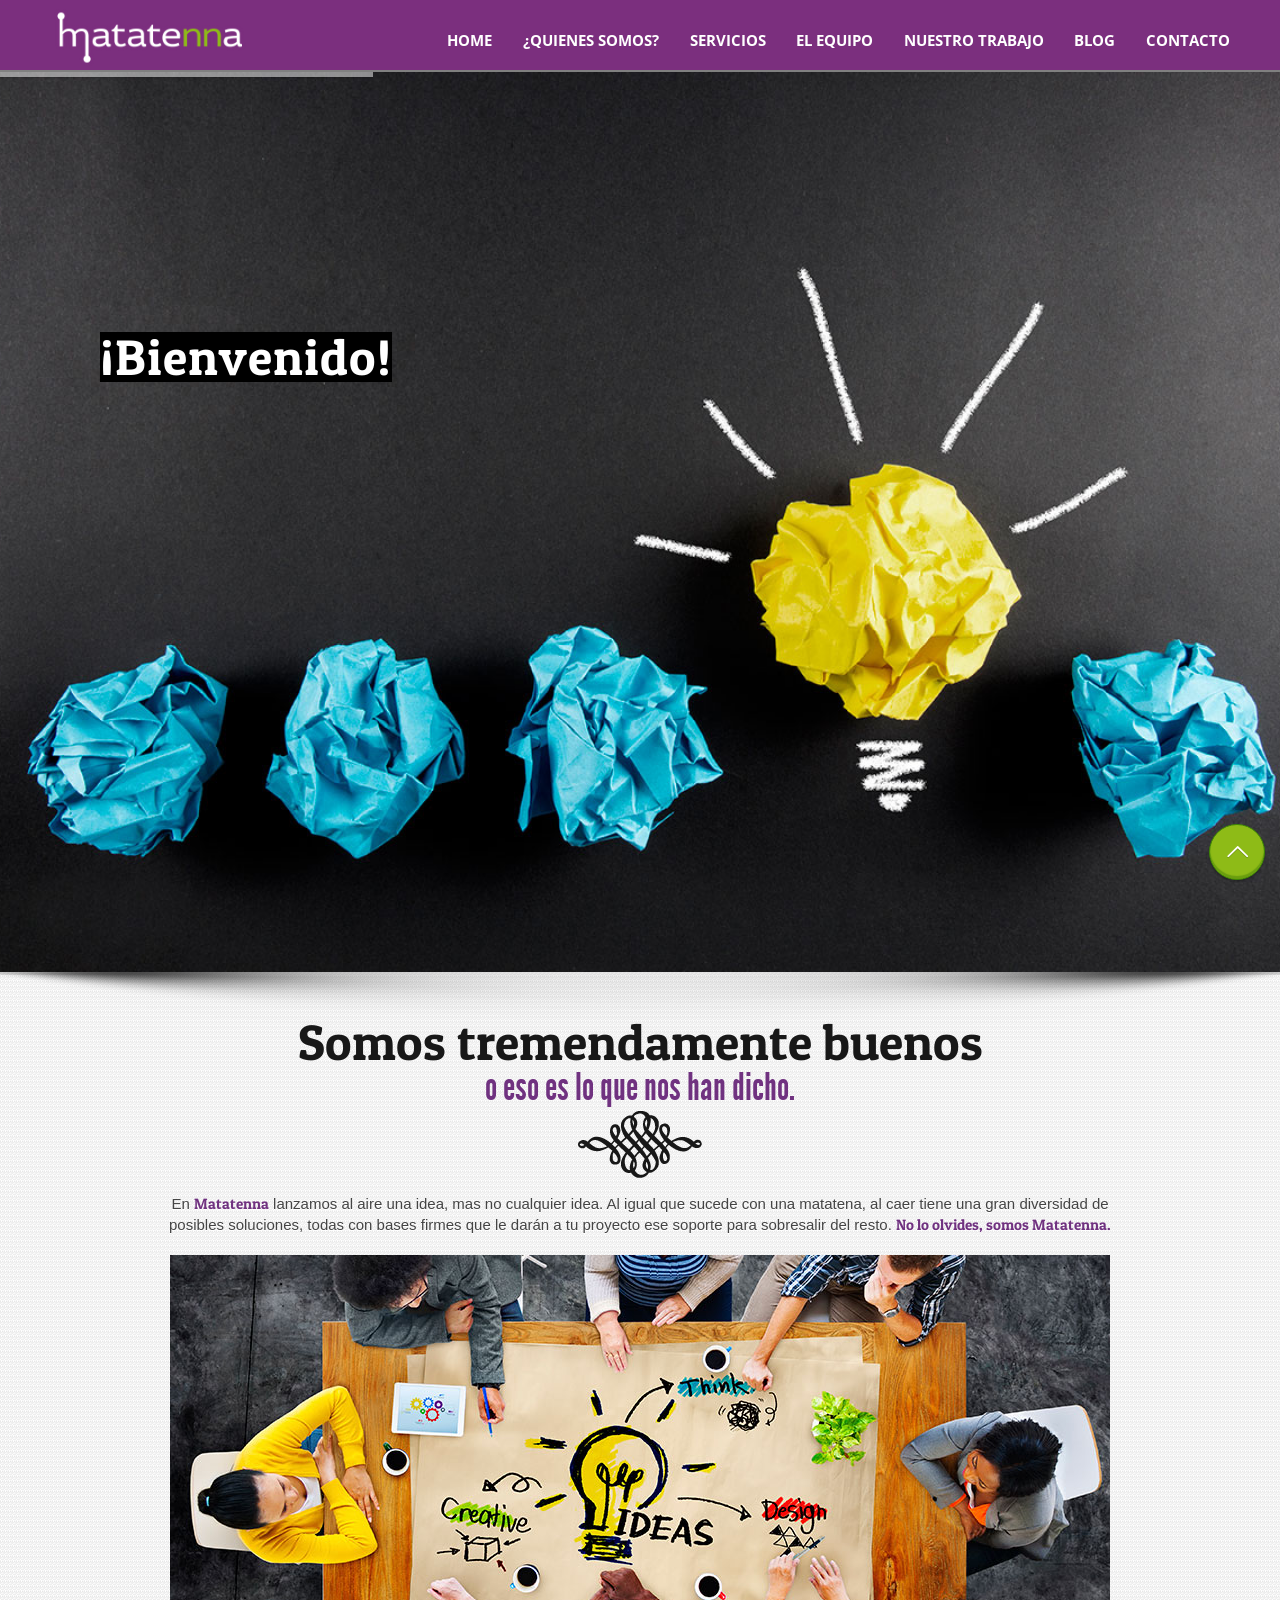
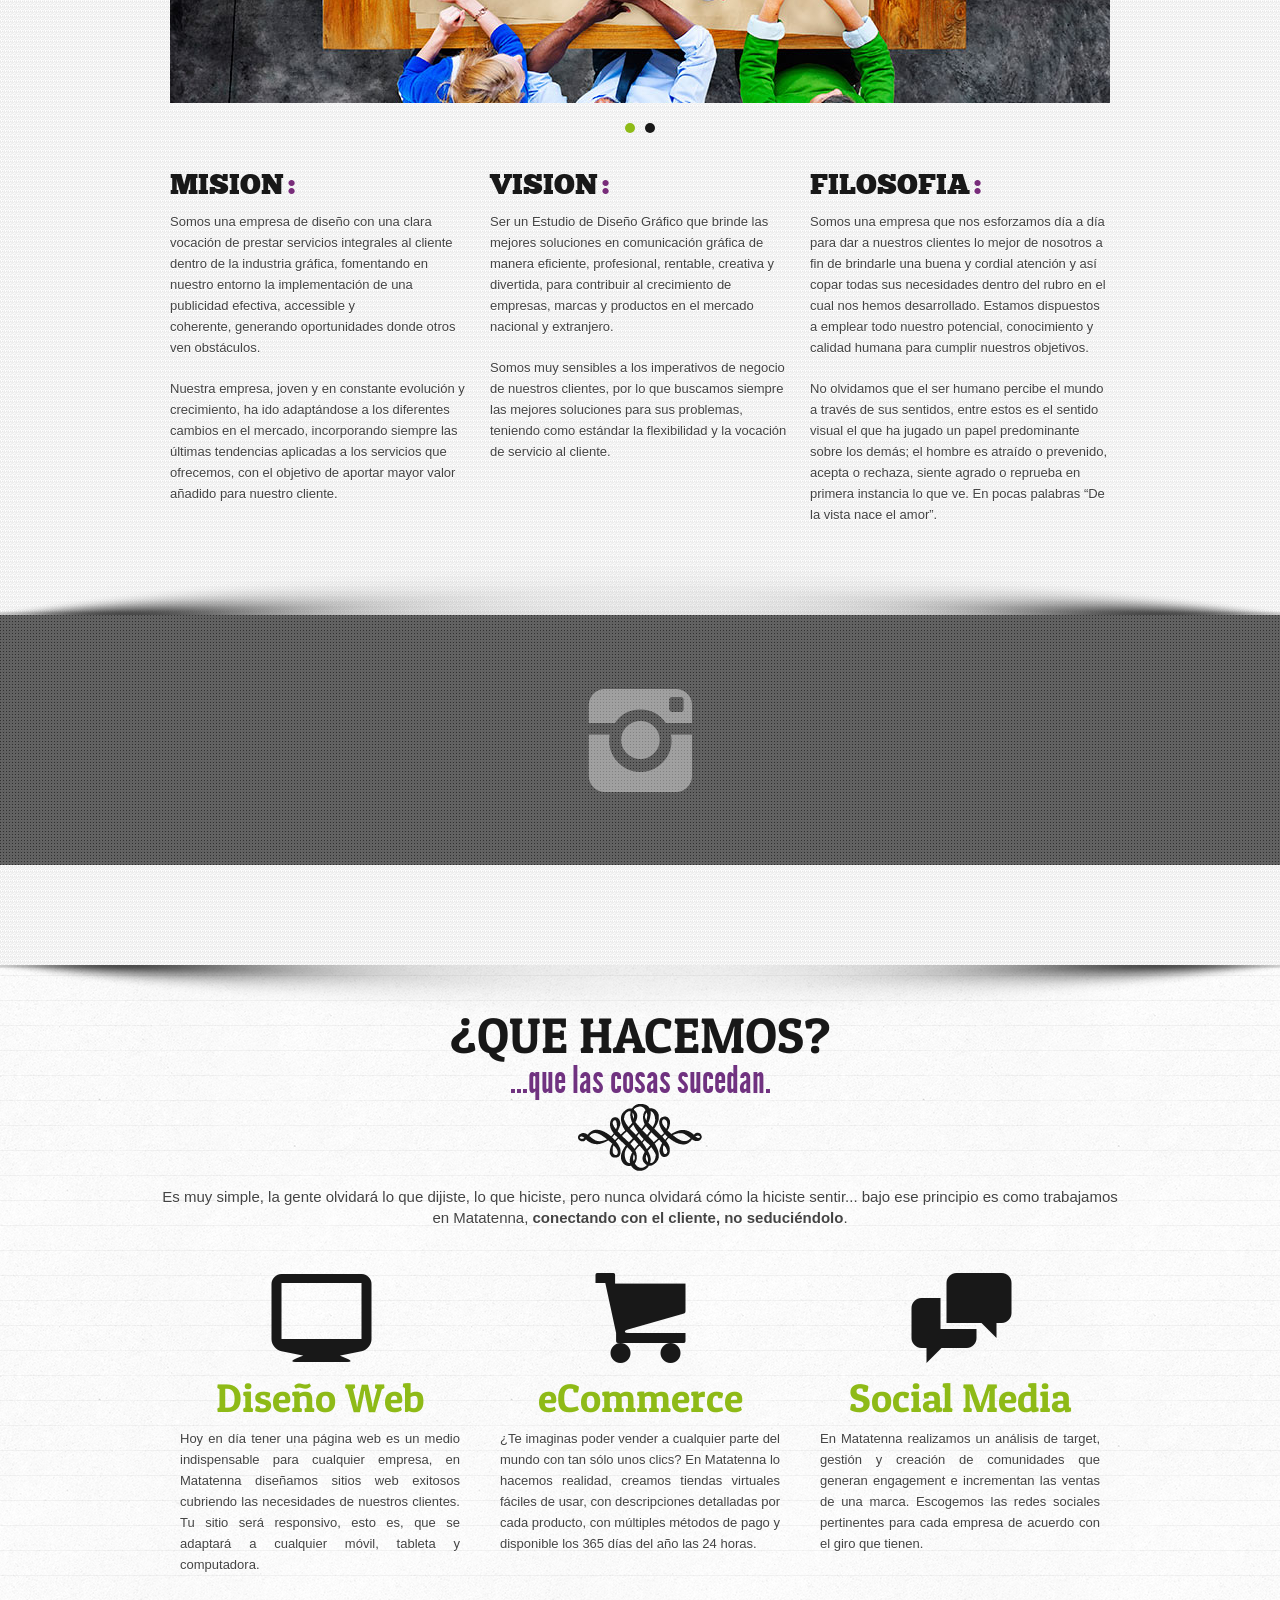
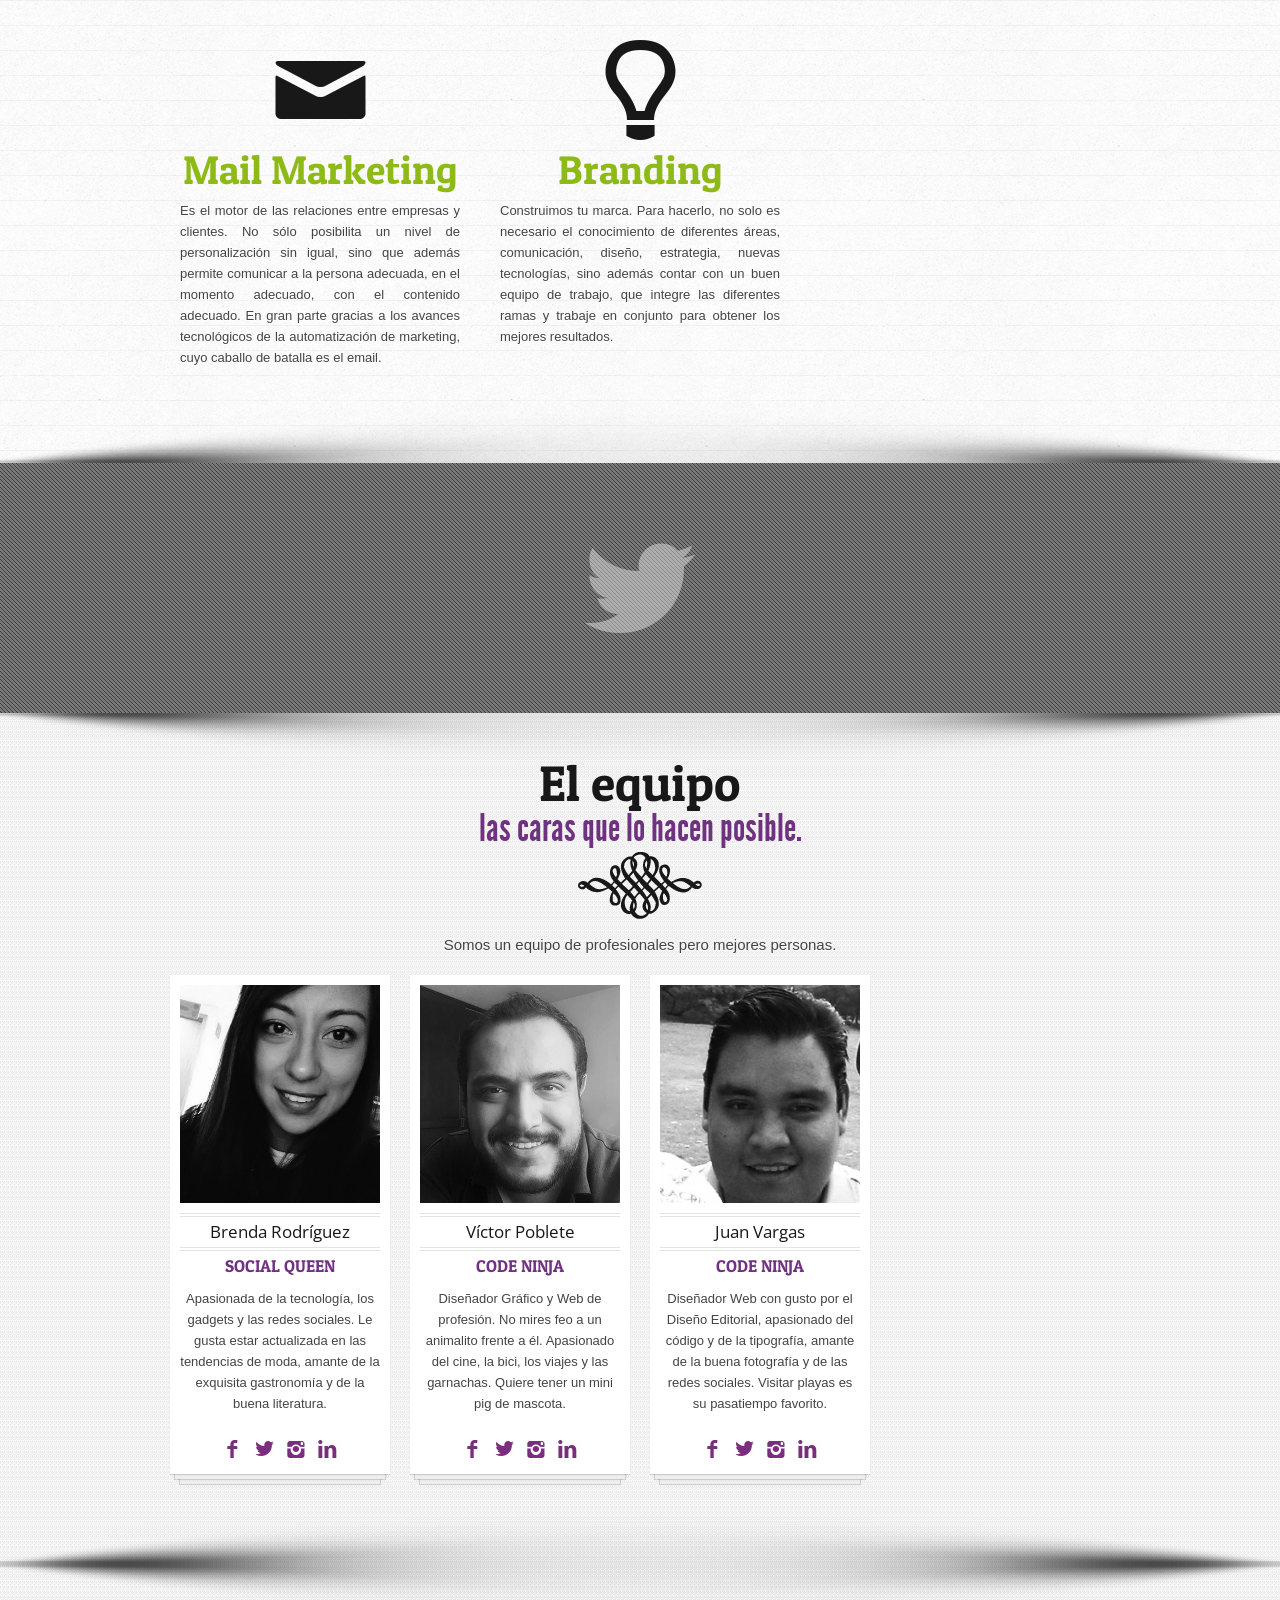
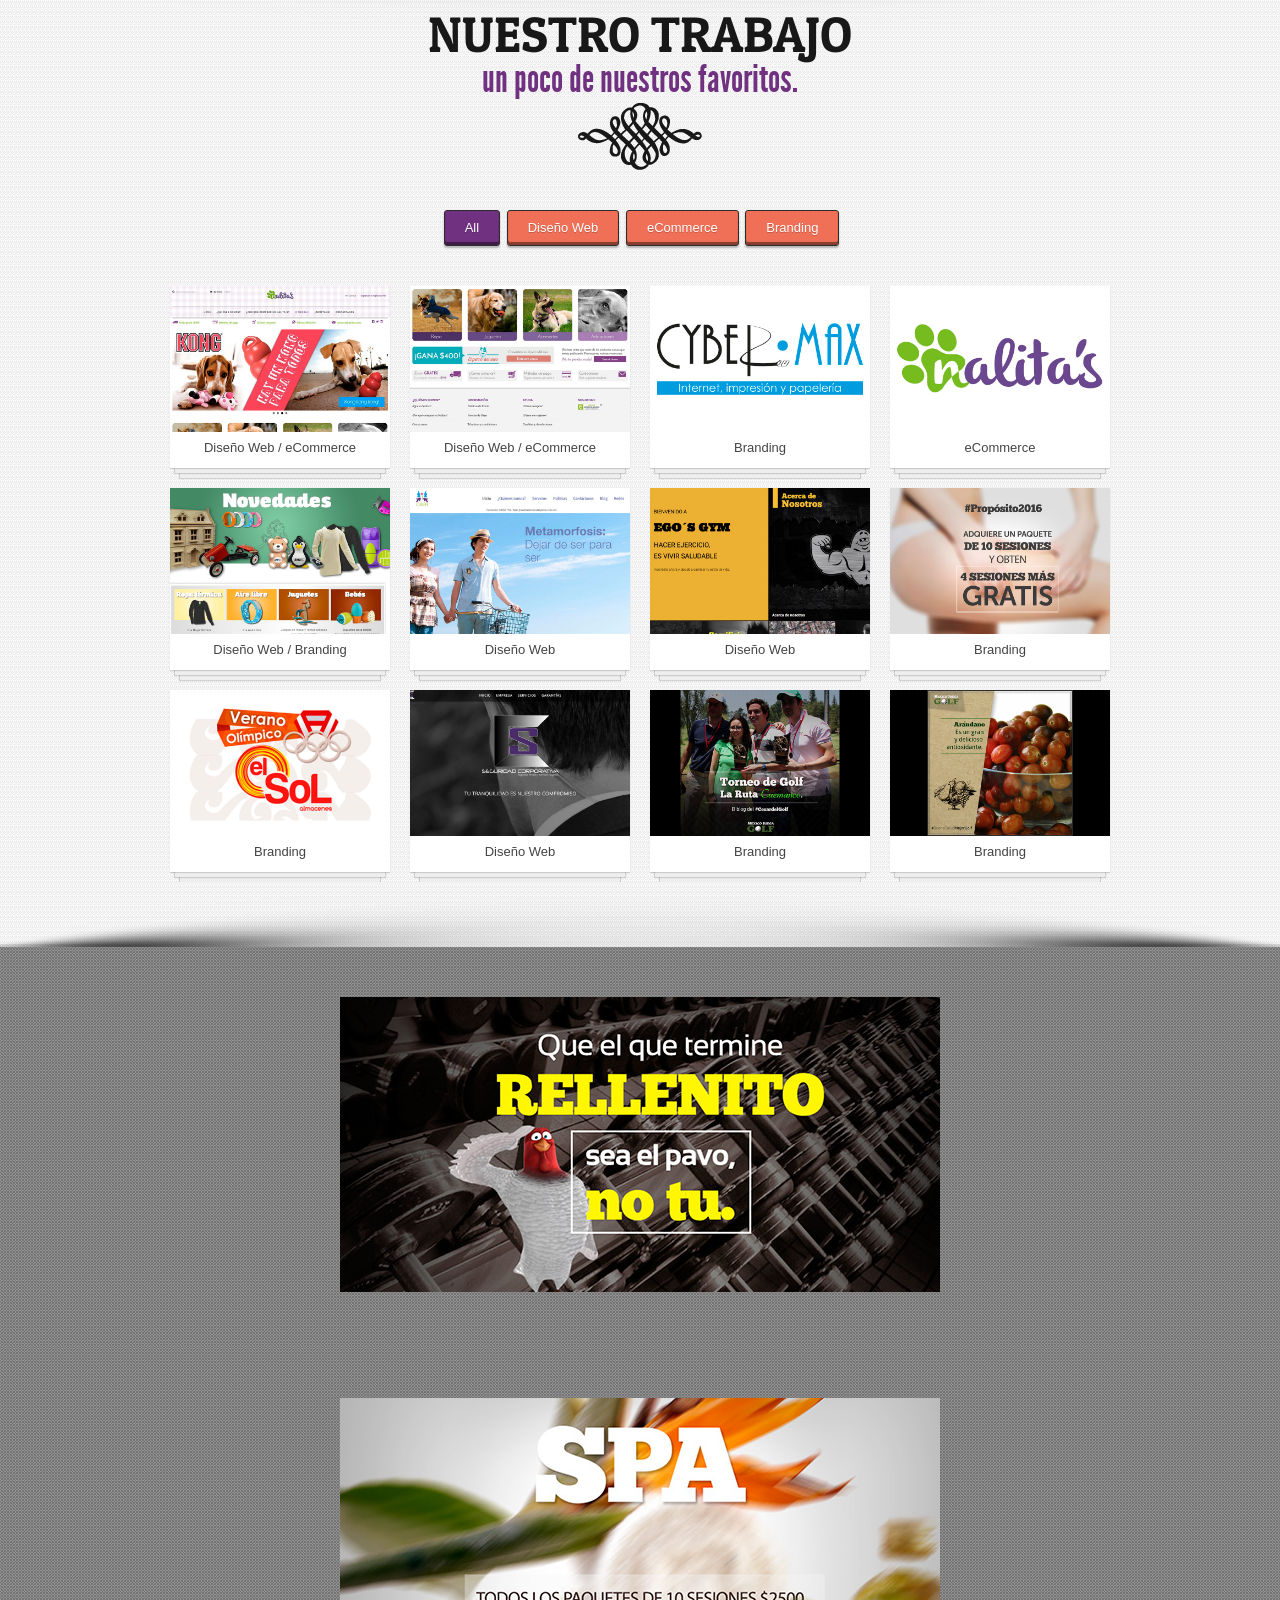
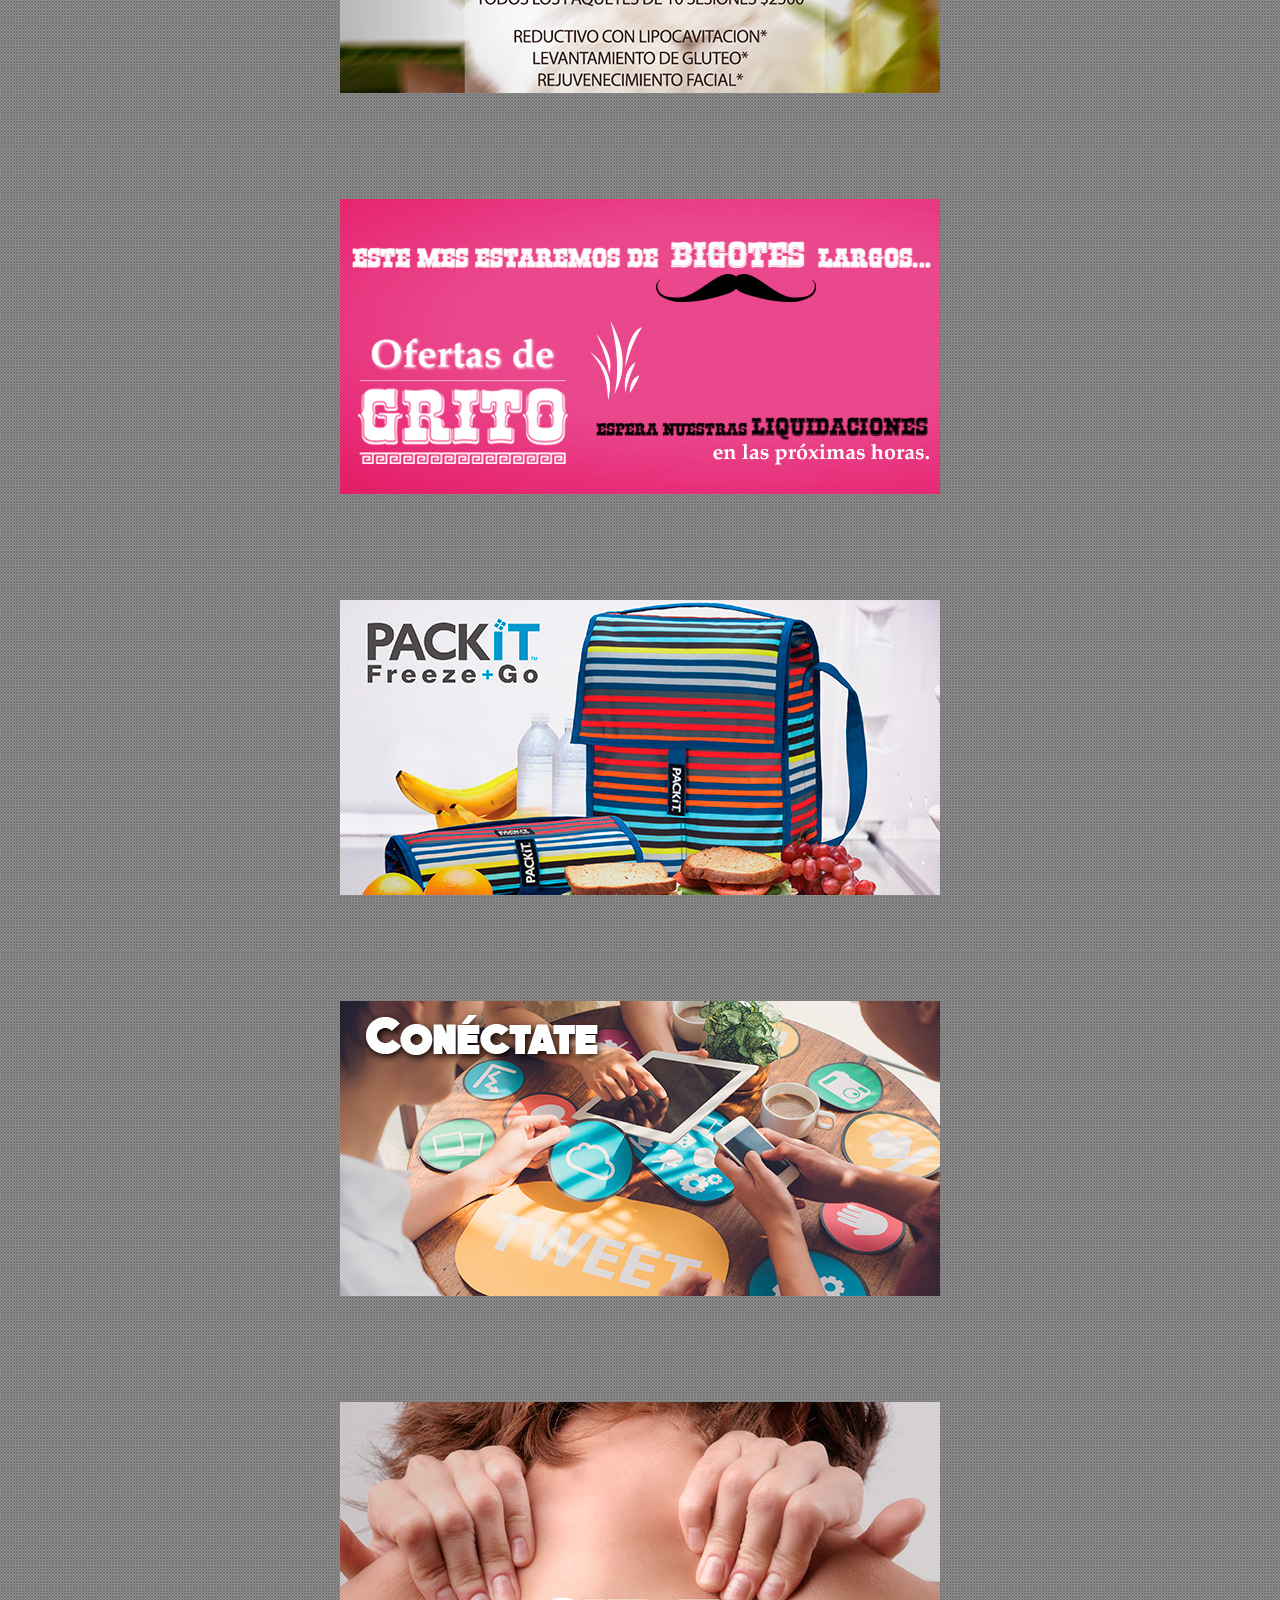
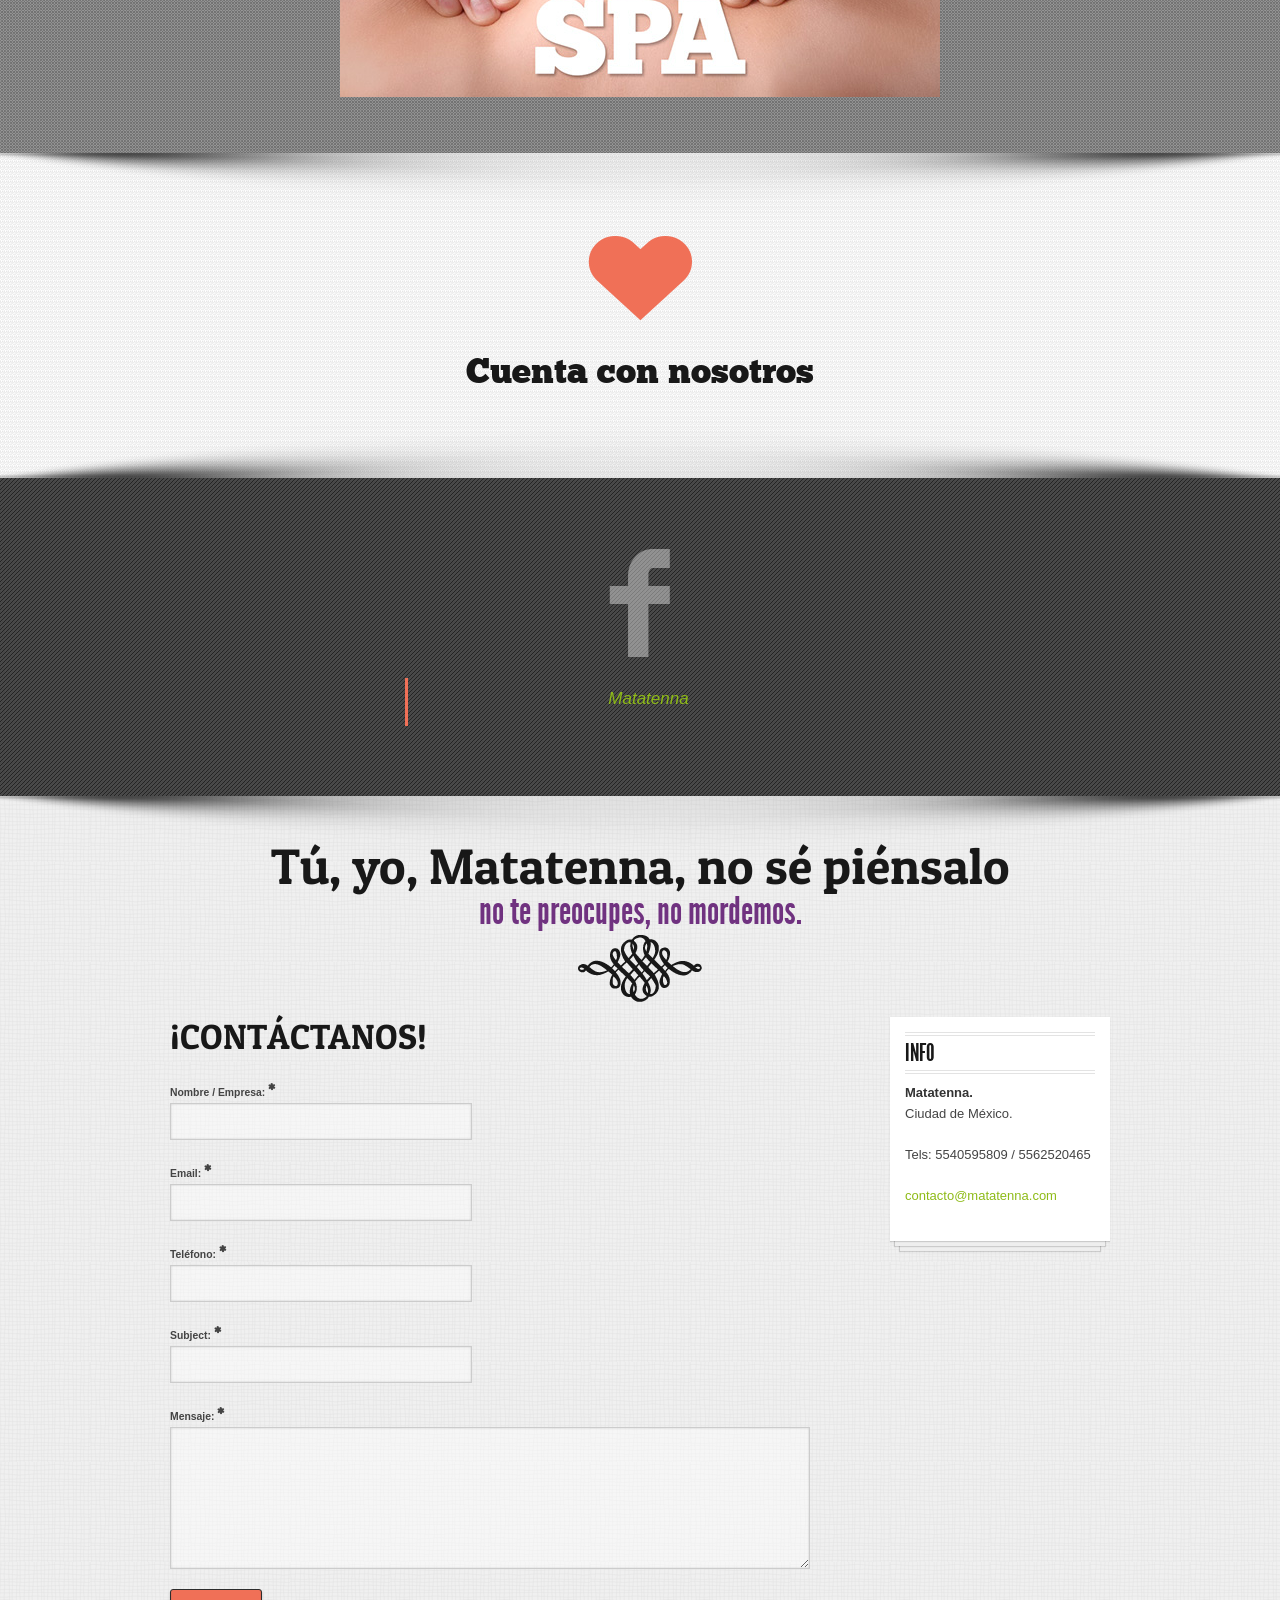
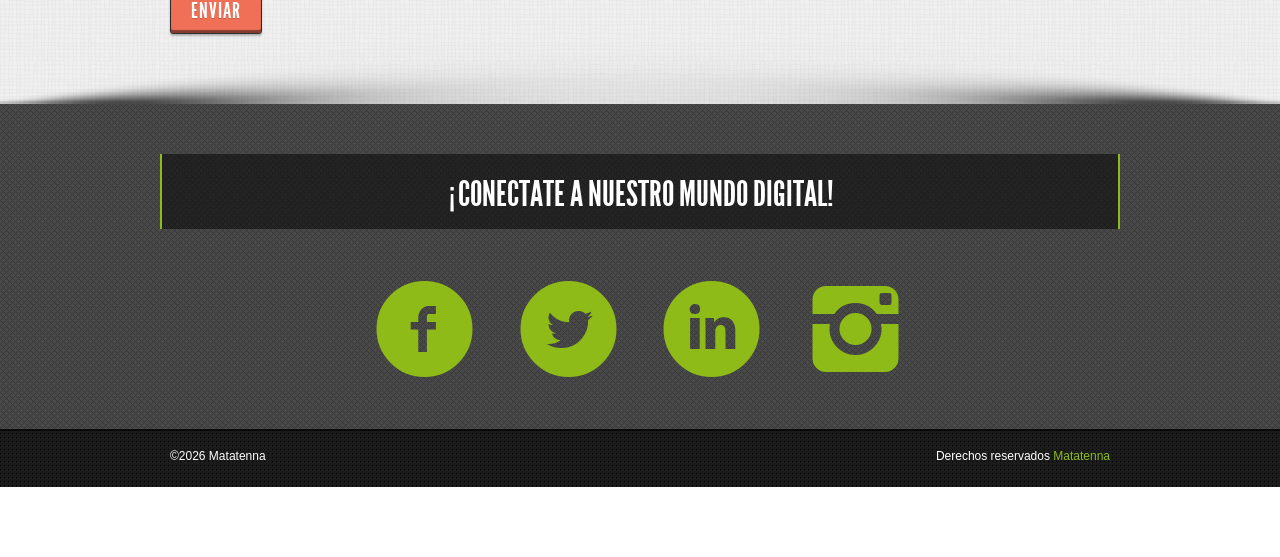
==== commit 14519a18: "Descripciones y Book" ====
--- a/index.html
+++ b/index.html
@@ -550,10 +550,10 @@
                             		<div class="one-third column">
                             			<div class="service">
                                 			<h2 class="serv"><i class="icon-monitor icon"></i>Diseño Web</h2>
-                                    		<p>Hoy en día tener una pagina web es un medio indispensable para cualquier empresa, en un canal de comunicación entre su organización y sus clientes. 
-                                    		<span class="matatenna-texto">
+                                    		<p style="text-align:justify;">Hoy en día tener una página web es un medio indispensable para cualquier empresa, en Matatenna diseñamos sitios web exitosos cubriendo las necesidades de nuestros clientes. Tu sitio será responsivo, esto es, que se adaptará a cualquier móvil, tableta y computadora. 
+                                    		<!--span class="matatenna-texto">
                                     			<a href="#">Leer más</a>
-                                    		</span>
+                                    		</span-->
                                     		</p>
 
                             			</div>
@@ -562,10 +562,11 @@
                             		<div class="one-third column">
                             			<div class="service">
                                 			<h2 class="serv"><i class="icon-basket icon"></i>eCommerce</h2>
-                                    		<p>Conecta con tus clientes en un sitio en donde puedas elegir tus productos, escoger el metodo de pago que mas les convenga y recibirlo en su domicilio.
-                                    		<span class="matatenna-texto">
+                                    		<p style="text-align:justify;">¿Te imaginas poder vender a cualquier parte del mundo con tan sólo unos clics? En Matatenna lo hacemos realidad, creamos tiendas virtuales fáciles de usar, con descripciones detalladas por cada producto, con múltiples métodos de pago y disponible los 365 días del año las 24 horas.
+
+                                    		<!--span class="matatenna-texto">
                                     			<a href="#">Leer más</a>
-                                    		</span>
+                                    		</span-->
                                     		</p>
                             			</div>
                             		</div>
@@ -573,10 +574,10 @@
                             		<div class="one-third column">
                             			<div class="service">
                                 			<h2 class="serv"><i class="icon-chat icon"></i>Social Media</h2>
-                                    		<p>Las plataformas digitales y las redes sociales<br> ya no se limitan unicamente a compartir contenido, hay que generar una comunidad para tu marca.
-                                    		<span class="matatenna-texto">
+                                    		<p style="text-align:justify;">En Matatenna realizamos un análisis de target, gestión y creación de comunidades que generan engagement e incrementan las ventas de una marca. Escogemos las redes sociales pertinentes para cada empresa de acuerdo con el giro que tienen.
+                                    		<!--span class="matatenna-texto">
                                     			<a href="#">Leer más</a>
-                                    		</span>
+                                    		</span-->
                                     		</p>                                    			
                             			</div>
                             		</div>
@@ -589,14 +590,15 @@
                             		<div class="one-third column">
                             			<div class="service">
                                 			<h2 class="serv"><i class="icon-mail icon"></i>Mail Marketing</h2>
-                                    		<p>Pellentesque habitant morbi tristique senectus et netus et malesuada fames ac turpis egestas. Vestibulum tortor quam, feugiat vitae, ultricies eget, tempor sit amet, ante.</p>
+                                    		<p style="text-align:justify;">Es el motor de las relaciones entre empresas y clientes. No sólo posibilita un nivel de personalización sin igual, sino que además permite comunicar a la persona adecuada, en el momento adecuado, con el contenido adecuado. En gran parte gracias a los avances tecnológicos de la automatización de marketing, cuyo caballo de batalla es el email.</p>
                             			</div>
                             		</div>
                     
                             		<div class="one-third column">
                             			<div class="service">
                                 			<h2 class="serv"><i class="icon-lamp icon"></i>Branding</h2>
-                                   		 <p>Pellentesque habitant morbi tristique senectus et netus et malesuada fames ac turpis egestas. Vestibulum tortor quam, feugiat vitae, ultricies eget, tempor sit amet, ante.</p>
+                                   		 <p style="text-align:justify;">Construimos tu marca. Para hacerlo, no solo es necesario el conocimiento de diferentes áreas, comunicación, diseño, estrategia, nuevas tecnologías, sino además contar con un buen equipo de trabajo, que integre las diferentes ramas y trabaje en conjunto para obtener los mejores resultados.
+</p>
                             			</div>
                             		</div>
                             
@@ -725,7 +727,7 @@
                             				<div class="port_item_title">
                                 				<h4 class="staff-name">Brenda Rodríguez</h4>
                                     				<p style="color:#703280;" class="staff-title"><em>Social Queen</em></p>
-                                        				<p>Lorem ipsum dolor sit amet, consectetur adipiscing elit. Cras ac ligula mi, non suscipitaccumsan.</p>
+                                        				<p>Apasionada de la tecnología, los gadgets y las redes sociales. Le gusta estar actualizada en las tendencias de moda, amante de la exquisita gastronomía y de la buena literatura.</p>
     
                                              				<div class="staff social">
                                                 				<!--a href="#" class="tip dribbble" title="Dribbble"><i class="icon-dribbble icon"></i></a-->
@@ -762,7 +764,7 @@
                             				<div class="port_item_title">
                                 				<h4 class="staff-name">Víctor Poblete</h4>
                                     				<p style="color:#703280;" class="staff-title"><em>Code Ninja</em></p>
-                                        				<p>Diseñador gráfico y web de profesión. No mires feo a un animalito frente a él. Amante del cine, la bici, los viajes y las garnachas. Quiere tener un mini pig de mascota.</p>
+                                        				<p>Diseñador Gráfico y Web de profesión. No mires feo a un animalito frente a él. Apasionado del cine, la bici, los viajes y las garnachas. Quiere tener un mini pig de mascota.</p>
     
                                              				<div class="staff social">
                                                 				<!--a href="#" class="tip dribbble" title="Dribbble"><i class="icon-dribbble icon"></i></a-->
@@ -799,7 +801,7 @@
                             				<div class="port_item_title">
                                 				<h4 class="staff-name">Juan Vargas</h4>
                                     				<p style="color:#703280;" class="staff-title"><em>Code Ninja</em></p>
-                                        				<p>Lorem ipsum dolor sit amet, consectetur adipiscing elit. Cras ac ligula mi, non suscipitaccumsan.</p>
+                                        				<p>Diseñador Web con gusto por el Diseño Editorial, apasionado del código y de la tipografía, amante de la buena fotografía y de las redes sociales. Visitar playas es su pasatiempo favorito.</p>
     
                                              				<div class="staff social">
                                                 				<!--a href="#" class="tip dribbble" title="Dribbble"><i class="icon-dribbble icon"></i></a-->
@@ -941,23 +943,25 @@
                                 		<li><a href="" title="cat1">Diseño Web</a></li>
                                 		<li><a href="" title="cat2">eCommerce</a></li>
                                 		<li><a href="" title="cat3">Branding</a></li>
-                                		<li><a href="" title="cat4">Fotografía</a></li>
-                                		<li><a href="" title="cat5">Ilustración</a></li>
+                                		<!--li><a href="" title="cat4">Fotografía</a></li>
+                                		<li><a href="" title="cat5">Ilustración</a></li-->
                             		</ul>
                         		</div>
                     		</div><!-- /portfolio sorting navigation -->
+
+
             
                             
                             <!-- portfolio content -->
                             <div id="portfolio-content" class="sort fourcol">	
         
-                                <!-- portfolio item -->
-                                <div class="port-outer cat1 cat5">
+                                <!-- portfolio item 11111111111111111 -->
+                                <div class="port-outer cat1 cat2">
                                 <div class="port-item-container">
                                     <div class="port-box">
                                         <div class="zoom-holder">
-                                            <img src="images/placeholders/800x530.gif" alt="portfolio">
-                                                <a href="javascript:;" class="fancybox-gallery" title="Amazing Title Here!">
+                                            <img src="images/book/web-1.jpg" alt="portfolio">
+                                                <a href="images/book/web-1.jpg" class="fancybox" title="Home de Nalitas.com">
                                                 <span class="entypo"><i class="icon-search icon"></i></span>
                                                     <div class="zoom">
                                                         <div class="zoom-inner"></div>
@@ -967,19 +971,22 @@
                                     </div>
     
                                     <div class="port-item-title">
-                                        <h6><a rel="bookmark" title="Permalink to Project Title" href="project-single-gallery.html">Image Gallery</a></h6>
-                                        <span>Print Design / Illustration</span>
+                                        <!--h6><a rel="bookmark" title="Permalink to Project Title" href="project-single-gallery.html">Image Gallery</a></h6-->
+                                        <span>Diseño Web / eCommerce</span>
                                     </div>
                                 </div>
                                 </div><!-- /portfolio item -->
+
+
+
         
-                                <!-- portfolio item -->
-                                <div class="port-outer cat2 cat3">
+                                <!-- portfolio item 222222222222222222 -->
+                                <div class="port-outer cat1 cat2">
                                 <div class="port-item-container">
                                     <div class="port-box">
                                         <div class="zoom-holder">
-                                            <img src="images/placeholders/800x530.gif" alt="portfolio">
-                                                <a href="images/placeholders/800x530.gif" class="fancybox" title="Amazing Title Here!">
+                                            <img src="images/book/web-2.jpg" alt="portfolio">
+                                                <a href="images/book/web-2.jpg" class="fancybox" title="Home de Nalitas.com">
                                                 <span class="entypo"><i class="icon-search icon"></i></span>
                                                     <div class="zoom">
                                                         <div class="zoom-inner"></div>
@@ -989,20 +996,23 @@
                                     </div>
     
                                     <div class="port-item-title">
-                                        <h6><a rel="bookmark" title="Permalink to Project Title" href="project-single.html">Single Image</a></h6>
-                                        <span>Print Design / Illustration</span>
+                                        <!--h6><a rel="bookmark" title="Permalink to Project Title" href="project-single.html">Single Image</a></h6-->
+                                        <span>Diseño Web / eCommerce</span>
                                     </div>
                                 </div>
                                 </div><!-- /portfolio item -->
-    
-                                <!-- portfolio item -->
-                                <div class="port-outer cat3 cat5">
+
+
+
+    
+                                <!-- portfolio item 3333333333333333333333 -->
+                                <div class="port-outer cat3">
                                 <div class="port-item-container link">
                                     <div class="port-box">
                                         <div class="zoom-holder">
-                                            <img src="images/placeholders/800x530.gif" alt="portfolio">
-                                                <a href="http://player.vimeo.com/video/745639?title=0&amp;byline=0&amp;portrait=0&amp;autoplay=true" class="various fancybox.iframe"  title="Responsive Video Lightbox Example">
-                                                <span class="entypo"><i class="icon-video icon"></i></span>
+                                            <img src="images/book/branding-1.jpg" alt="portfolio">
+                                                <a href="images/book/branding-1.jpg" class="fancybox"  title="Logotipo para negocio">
+                                                <span class="entypo"><i class="icon-search icon"></i></span>
                                                     <div class="zoom">
                                                         <div class="zoom-inner"></div>
                                                     </div>
@@ -1011,20 +1021,23 @@
                                     </div>
     
                                     <div class="port-item-title">
-                                        <h6><a rel="bookmark" title="Permalink to Project Title" href="project-single-video.html">Project - video</a></h6>
-                                        <span>Web Design / Photography</span>
+                                        <!--h6><a rel="bookmark" title="Permalink to Project Title" href="project-single-video.html">Project - video</a></h6-->
+                                        <span>Branding</span>
                                     </div>
                                 </div>
                                 </div><!-- /portfolio item -->
-    
-                                <!-- portfolio item -->
-                                <div class="port-outer cat1 cat4">
-                                <div class="port-item-container video">
+
+
+
+    
+                                <!-- portfolio item 44444444444444444444444444 -->
+                                <div class="port-outer cat1 cat2">
+                                <div class="port-item-container">
                                     <div class="port-box">
                                         <div class="zoom-holder">
                                             
-                                                <img src="images/placeholders/800x530.gif" alt="portfolio">
-                                                <a href="https://www.google.ro/" target="blank" title="Amazing Title Here!">
+                                                <img src="images/book/ecommerce-1.jpg" alt="portfolio">
+                                                <a href="https://www.nalitas.com/" target="blank" title="Ecommerce">
                                                 <span class="entypo"><i class="icon-link icon"></i></span>
                                                     <div class="zoom">
                                                         <div class="zoom-inner"></div>
@@ -1034,56 +1047,23 @@
                                     </div>
     
                                     <div class="port-item-title">
-                                        <h6><a rel="bookmark" title="Permalink to Project Title" href="https://www.google.ro/">External link</a></h6>
-                                        <span>Print Design / Video</span>
+                                        <!--h6><a rel="bookmark" title="Permalink to Project Title" href="https://www.google.ro/">External link</a></h6-->
+                                        <span>eCommerce</span>
                                     </div>
                                 </div>
                                 </div><!-- /portfolio item -->
+
+
+
                                 
-                                <!-- portfolio item -->
-                                <div class="port-outer cat3 cat4">
-                                <div class="port-item-container video">
+                                <!-- portfolio item 555555555555555555555555 -->
+                                <div class="port-outer cat1 cat3">
+                                <div class="port-item-container">
                                     <div class="port-box">
                                         <div class="zoom-holder">
                                             
-                                                <img src="images/placeholders/800x530.gif" alt="portfolio">
-                                                <a href="http://www.adobe.com/jp/events/cs3_web_edition_tour/swfs/perform.swf" class="fancybox-flash"  title="Responsive Video Lightbox Example">
-                                                <span class="entypo"><i class="icon-video icon"></i></span>
-                                                    <div class="zoom">
-                                                        <div class="zoom-inner"></div>
-                                                    </div>
-                                                </a>
-                                        </div>
-                                    </div>
-    
-                                    <div class="port-item-title">
-                                        <h6><a rel="bookmark" title="Permalink to Project Title" href="project-single-flash.html">Project - Flash</a></h6>
-                                        <span>Print Design / Video</span>
-                                    </div>
-                                </div>
-                                </div><!-- /portfolio item -->	
-
-                                <!-- portfolio item -->
-                                <div class="port-outer cat2 cat3">
-                                <div class="port-item-container">
-														     <!-- inline content -->                  	
-														     <div class="hide" id="inline_content" >
-														    		<img src="images/placeholders/800x530.gif" alt="portfolio">
-														            It has survived not only five centuries, but also the leap into electronic typesetting, remaining essentially unchanged. It was popularised in the 1960s with the release of Letraset sheets containing Lorem Ipsum passages, and more recently with desktop publishing software like Aldus PageMaker including versions of Lorem Ipsum.
-														           <br/>
-														           <h3>Inline content!</h3>
-																						<ul class="check mb15 pb10">
-														                            	<li>Lorem Ipsum is simply dummy text of the printing and typesetting industry. </li>
-														                            	<li>Lorem Ipsum has been the industry's standard dummy text ever since the 1500s, when an unknown printer took a galley of type and scrambled it to make a type specimen book.</li>
-														                            	<li>Lorem Ipsum has been the industry's standard dummy text ever since the 1500s, when an unknown printer took a galley of type and scrambled it to make a type specimen book.</li>
-														    		</ul>
-														          <a href="#" class="button medium">Button</a>
-														    </div>
-														    <!-- end inline content -->
-                                    <div class="port-box">
-                                        <div class="zoom-holder">
-                                            <img src="images/placeholders/800x530.gif" alt="portfolio">
-                                                <a href="#inline_content" class="fancybox-inline"   title="Amazing Title Here!">
+                                                <img src="images/book/web-4.jpg" alt="portfolio">
+                                                <a href="images/book/web-4.jpg" class="fancybox"  title="Diseño Web y Branding">
                                                 <span class="entypo"><i class="icon-search icon"></i></span>
                                                     <div class="zoom">
                                                         <div class="zoom-inner"></div>
@@ -1091,28 +1071,76 @@
                                                 </a>
                                         </div>
                                     </div>
+    
+                                    <div class="port-item-title">
+                                        <!--h6><a rel="bookmark" title="Permalink to Project Title" href="project-single-flash.html">Project - Flash</a></h6-->
+                                        <span>Diseño Web / Branding</span>
+                                    </div>
+                                </div>
+                                </div><!-- /portfolio item -->	
+
+
+
+
+                                <!-- portfolio item 6666666666666666666666 -->
+                                <div class="port-outer cat1">
+                                <div class="port-item-container">
+														     
+                                    <div class="port-box">
+                                        <div class="zoom-holder">
+                                            <img src="images/book/web-5.jpg" alt="portfolio">
+                                                <a href="http://centro-crea.com/" target="blank"   title="Página Web">
+                                                <span class="entypo"><i class="icon-link icon"></i></span>
+                                                    <div class="zoom">
+                                                        <div class="zoom-inner"></div>
+                                                    </div>
+                                                </a>
+                                        </div>
+                                    </div>
                                     
                                     <div class="port-item-title">
-                                        <h6><a rel="bookmark" title="Permalink to Project Title" href="project-single-inline-content.html">Inline Content</a></h6>
-                                        <span>Illustration / Video</span>
+                                        <!--h6><a rel="bookmark" title="Permalink to Project Title" href="project-single-inline-content.html">Inline Content</a></h6-->
+                                        <span>Diseño Web</span>
                                     </div>
                                 </div>
                                 </div><!-- /portfolio item -->
 
-                                <!-- portfolio item -->
-                                <div class="port-outer cat1 cat5">
+
+
+
+                                <!-- portfolio item 7777777777777777777777777 -->
+                                <div class="port-outer cat1">
                                 <div class="port-item-container">
-														      <!-- google map  lightbox content -->                  	
-														     <div class="hide" id="inline_map" style="width:100%; height:100%;overflow:hidden;">
-														    	<object width="500" height="600" data="http://maps.google.com/maps?f=q&amp;source=s_q&amp;hl=en&amp;geocode=&amp;q=centre&amp;sll='-6.248411','106.833801'&amp;sspn=0.006328,0.017885&amp;ie=UTF8&amp;spn=0.032789,0.051745&amp;output=embed"></object>
-														    	<br>
-														    	<small><a href="http://maps.google.com/maps?f=q&amp;source=s_q&amp;hl=en&amp;geocode=&amp;q=centre&amp;sll='-6.248411','106.833801'&amp;sspn=0.006328,0.017885&amp;ie=UTF8&amp;spn=0.032789,0.051745&amp;output=embed"></a></small>
-														    </div>
-														    <!-- end google map  lightbox content -->
+														      
                                     <div class="port-box">
                                         <div class="zoom-holder">
-                                            <img src="images/placeholders/800x530.gif" alt="portfolio">
-                                                <a href="#inline_map" class="fancybox-gmap"   title="Amazing Title Here!">
+                                            <img src="images/book/web-6.jpg" alt="portfolio">
+                                                <a href="http://www.egosgym.com/es/" target="blank"   title="Amazing Title Here!">
+                                                <span class="entypo"><i class="icon-link icon"></i></span>
+                                                    <div class="zoom">
+                                                        <div class="zoom-inner"></div>
+                                                    </div>
+                                                </a>
+                                        </div>
+                                    </div>
+    
+                                    <div class="port-item-title">
+                                        <!--h6><a rel="bookmark" title="Permalink to Project Title" href="project-single-gmap.html">Google map</a></h6-->
+                                        <span>Diseño Web</span>
+                                    </div>
+                                </div>
+                                </div><!-- /portfolio item -->		
+
+
+
+        
+                                <!-- portfolio item 888888888888888888888888 -->
+                                <div class="port-outer cat3">
+                                <div class="port-item-container">
+                                    <div class="port-box">
+                                        <div class="zoom-holder">
+                                            <img src="images/book/branding-2.jpg" alt="portfolio">
+                                                <a href="images/book/branding-2.jpg" class="fancybox"  title="Branding">
                                                 <span class="entypo"><i class="icon-search icon"></i></span>
                                                     <div class="zoom">
                                                         <div class="zoom-inner"></div>
@@ -1122,41 +1150,22 @@
                                     </div>
     
                                     <div class="port-item-title">
-                                        <h6><a rel="bookmark" title="Permalink to Project Title" href="project-single-gmap.html">Google map</a></h6>
-                                        <span>Print Design / Photography</span>
+                                        <!--h6><a rel="bookmark" title="Permalink to Project Title" href="project-single-video.html">Project Title</a></h6-->
+                                        <span>Branding</span>
                                     </div>
                                 </div>
-                                </div><!-- /portfolio item -->				
-        
-                                <!-- portfolio item -->
-                                <div class="port-outer cat1 cat5">
+                                </div><!-- /portfolio item -->
+
+
+
+                                
+                                <!-- portfolio item 9999999999999999999999 -->
+                                <div class="port-outer cat3">
                                 <div class="port-item-container">
                                     <div class="port-box">
                                         <div class="zoom-holder">
-                                            <img src="images/placeholders/800x530.gif" alt="portfolio">
-                                                <a href="http://player.vimeo.com/video/745639?title=0&amp;byline=0&amp;portrait=0&amp;autoplay=true" class="various fancybox.iframe"  title="Responsive Video Lightbox Example">
-                                                <span class="entypo"><i class="icon-video icon"></i></span>
-                                                    <div class="zoom">
-                                                        <div class="zoom-inner"></div>
-                                                    </div>
-                                                </a>
-                                        </div>
-                                    </div>
-    
-                                    <div class="port-item-title">
-                                        <h6><a rel="bookmark" title="Permalink to Project Title" href="project-single-video.html">Project Title</a></h6>
-                                        <span>Print Design / Photography</span>
-                                    </div>
-                                </div>
-                                </div><!-- /portfolio item -->
-                                
-                                <!-- portfolio item -->
-                                <div class="port-outer cat1 cat2">
-                                <div class="port-item-container">
-                                    <div class="port-box">
-                                        <div class="zoom-holder">
-                                            <img src="images/placeholders/800x530.gif" alt="portfolio">
-                                                <a href="images/placeholders/800x530.gif" class="fancybox" title="Amazing Title Here!">
+                                            <img src="images/book/branding-3.jpg" alt="portfolio">
+                                                <a href="images/book/branding-3.jpg" class="fancybox" title="Branding">
                                                 <span class="entypo"><i class="icon-search icon"></i></span>
                                                     <div class="zoom">
                                                         <div class="zoom-inner"></div>
@@ -1166,41 +1175,22 @@
                                     </div>
     
                                     <div class="port-item-title">
-                                        <h6><a rel="bookmark" title="Permalink to Project Title" href="project-single.html">Project Title</a></h6>
-                                        <span>Print Design / Illustration</span>
+                                        <!--h6><a rel="bookmark" title="Permalink to Project Title" href="project-single.html">Project Title</a></h6-->
+                                        <span>Branding</span>
                                     </div>
                                 </div>
                                 </div><!-- /portfolio item -->
-                                
-                                <!-- portfolio item -->
+
+
+
+                                 
+                                <!-- portfolio item 101010101010101010101010101010 -->
                                 <div class="port-outer cat4 cat5">
                                 <div class="port-item-container">
                                     <div class="port-box">
                                         <div class="zoom-holder">
-                                            <img src="images/placeholders/800x530.gif" alt="portfolio">
-                                                <a href="http://player.vimeo.com/video/745639?title=0&amp;byline=0&amp;portrait=0&amp;autoplay=true" class="various fancybox.iframe"  title="Responsive Video Lightbox Example">
-                                                <span class="entypo"><i class="icon-video icon"></i></span>
-                                                    <div class="zoom">
-                                                        <div class="zoom-inner"></div>
-                                                    </div>
-                                                </a>
-                                        </div>
-                                    </div>
-    
-                                    <div class="port-item-title">
-                                        <h6><a rel="bookmark" title="Permalink to Project Title" href="project-single-flash.html">Project Title</a></h6>
-                                        <span>Video / Photography</span>
-                                    </div>
-                                </div>
-                                </div><!-- /portfolio item -->
-                                
-                                <!-- portfolio item -->
-                                <div class="port-outer cat3 cat4">
-                                <div class="port-item-container">
-                                    <div class="port-box">
-                                        <div class="zoom-holder">
-                                            <img src="images/placeholders/800x530.gif" alt="portfolio">
-                                                <a href="images/placeholders/800x530.gif" class="fancybox" title="Amazing Title Here!">
+                                            <img src="images/book/web-7.jpg" alt="portfolio">
+                                                <a href="http://www.scorporativa.com/" target="blank"  title="Diseño Web">
                                                 <span class="entypo"><i class="icon-link icon"></i></span>
                                                     <div class="zoom">
                                                         <div class="zoom-inner"></div>
@@ -1210,20 +1200,22 @@
                                     </div>
     
                                     <div class="port-item-title">
-                                        <h6><a rel="bookmark" title="Permalink to Project Title" href="project-single.html">Project Title</a></h6>
-                                        <span>Web Design / Video</span>
+                                        <!--h6><a rel="bookmark" title="Permalink to Project Title" href="project-single-flash.html">Project Title</a></h6-->
+                                        <span>Diseño Web</span>
                                     </div>
                                 </div>
                                 </div><!-- /portfolio item -->
+
+
                                 
-                                <!-- portfolio item -->
-                                <div class="port-outer cat3 cat4">
-                                <div class="port-item-container link">
+                                <!-- portfolio item 11 11 11 11 11 11 11 11 11 -->
+                                <div class="port-outer cat3">
+                                <div class="port-item-container">
                                     <div class="port-box">
                                         <div class="zoom-holder">
-                                            <img src="images/placeholders/800x530.gif" alt="portfolio">
-                                                <a href="images/placeholders/800x530.gif" class="fancybox" title="Amazing Title Here!">
-                                                <span class="entypo"><i class="icon-link icon"></i></span>
+                                            <img src="images/book/branding-4.jpg" alt="portfolio">
+                                                <a href="images/book/branding-4.jpg" class="fancybox" title="Branding">
+                                                <span class="entypo"><i class="icon-search icon"></i></span>
                                                     <div class="zoom">
                                                         <div class="zoom-inner"></div>
                                                     </div>
@@ -1232,8 +1224,33 @@
                                     </div>
     
                                     <div class="port-item-title">
-                                        <h6><a rel="bookmark" title="Permalink to Project Title" href="project-single-gallery.html">Project Title</a></h6>
-                                        <span>Web Design / Video</span>
+                                        <!--h6><a rel="bookmark" title="Permalink to Project Title" href="project-single.html">Project Title</a></h6-->
+                                        <span>Branding</span>
+                                    </div>
+                                </div>
+                                </div><!-- /portfolio item -->
+
+
+
+                                
+                                <!-- portfolio item 12 12 12 12 12 12 12 12 12 -->
+                                <div class="port-outer cat3">
+                                <div class="port-item-container link">
+                                    <div class="port-box">
+                                        <div class="zoom-holder">
+                                            <img src="images/book/branding-5.jpg" alt="portfolio">
+                                                <a href="images/book/branding-5.jpg" class="fancybox" title="Branding">
+                                                <span class="entypo"><i class="icon-search icon"></i></span>
+                                                    <div class="zoom">
+                                                        <div class="zoom-inner"></div>
+                                                    </div>
+                                                </a>
+                                        </div>
+                                    </div>
+    
+                                    <div class="port-item-title">
+                                        <!--h6><a rel="bookmark" title="Permalink to Project Title" href="project-single-gallery.html">Project Title</a></h6-->
+                                        <span>Branding</span>
                                     </div>
                                 </div>
                                 </div><!-- /portfolio item -->
@@ -1267,7 +1284,7 @@
              			<img src="images/shadow-bot.png" class="shadow-bot" alt="shadow">-->
 
                         
-                        	<div class="aligncenter"><img src="http://placehold.it/600x295/ffffff/111111" alt="logo"></div>
+                        	<div class="aligncenter"><img src="images/book/parallax-book-2.jpg" alt="Spa"></div>
                         
                             
                     	</div><!-- /section-inner -->
@@ -1289,7 +1306,7 @@
              			<img src="images/shadow-bot.png" class="shadow-bot" alt="shadow">-->
                         
                         	
-                        	<div class="aligncenter"><img src="http://placehold.it/600x295/ffffff/111111" alt="logo"></div>
+                        	<div class="aligncenter"><img src="images/book/parallax-book-1.jpg" alt="Spa"></div>
                             
                     	</div><!-- /section-inner -->
                 	</div><!-- /background-inner3 -->
@@ -1310,7 +1327,7 @@
              			<img src="images/shadow-bot.png" class="shadow-bot" alt="shadow">-->
                         
                         	
-                        	<div class="aligncenter"><img src="http://placehold.it/600x295/ffffff/111111" alt="logo"></div>
+                        	<div class="aligncenter"><img src="images/book/parallax-book-3.jpg" alt="Ofertas"></div>
                             
                     	</div><!-- /section-inner -->
                 	</div><!-- /background-inner3 -->
@@ -1331,7 +1348,7 @@
              			<img src="images/shadow-bot.png" class="shadow-bot" alt="shadow">-->
                         
                         	
-                        	<div class="aligncenter"><img src="http://placehold.it/600x295/ffffff/111111" alt="logo"></div>
+                        	<div class="aligncenter"><img src="images/book/parallax-book-4.jpg" alt="Banner"></div>
                             
                     	</div><!-- /section-inner -->
                 	</div><!-- /background-inner3 -->
@@ -1352,7 +1369,7 @@
     					<img src="images/shadow-top.png" class="shadow-top" alt="shadow"> 
              			<img src="images/shadow-bot.png" class="shadow-bot" alt="shadow">-->
                         
-                        	<div class="aligncenter"><img src="http://placehold.it/600x295/ffffff/111111" alt="logo"></div>
+                        	<div class="aligncenter"><img src="images/book/parallax-book-5.jpg" alt="logo"></div>
                         
                             
                     	</div><!-- /section-inner -->
@@ -1374,7 +1391,7 @@
              			<img src="images/shadow-bot.png" class="shadow-bot" alt="shadow">-->
                         
                         	
-                        	<div class="aligncenter"><img src="http://placehold.it/600x295/ffffff/111111" alt="logo"></div>
+                        	<div class="aligncenter"><img src="images/book/parallax-book-6.jpg" alt="Spa"></div>
                             
                     	</div><!-- /section-inner -->
                 	</div><!-- /background-inner3 -->
@@ -1556,10 +1573,10 @@
                				<h2 class="outlined-title">¡Conectate a nuestro mundo digital!</h2>
                         
                         		<div class="sixteen columns">
-                            		<a href="#"><i class="icon-twitter-circled icon"></i></a>
-                        			<a href="#"><i class="icon-facebook-circled icon"></i></a>
-                        			<a href="#"><i class="icon-linkedin-circled icon"></i></a>
-                        			<a href="#"><i class="icon-instagram icon"></i></a>
+                        			<a href="https://www.facebook.com/Matatenna-1708062832739556/?ref=hl" target="blank"><i class="icon-facebook-circled icon"></i></a>
+                        			<a href="https://twitter.com/matatenna" target="blank"><i class="icon-twitter-circled icon"></i></a>
+                        			<a href="https://www.linkedin.com" target="blank"><i class="icon-linkedin-circled icon"></i></a>
+                        			<a href="https://www.instagram.com/matatenna/" target="blank"><i class="icon-instagram icon"></i></a>
                             	</div>                      
                 
 						</div><!-- /container -->
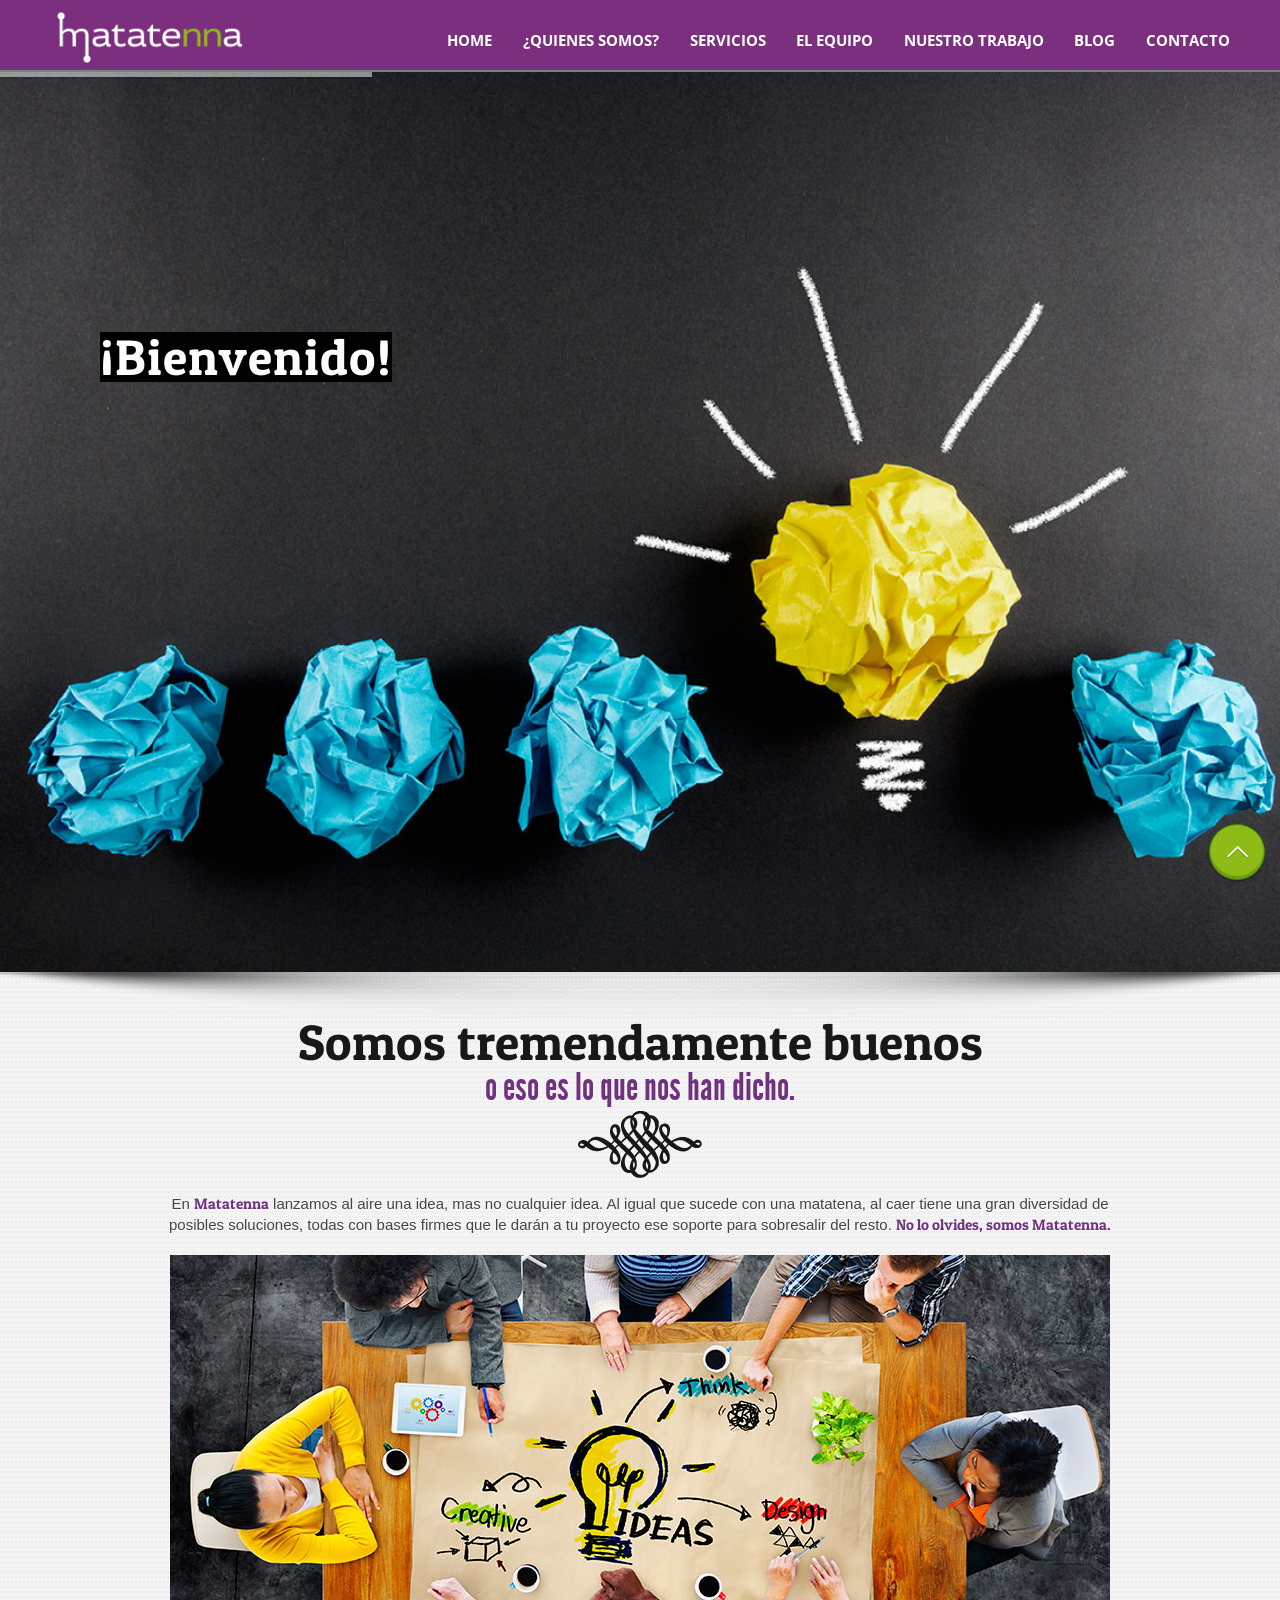
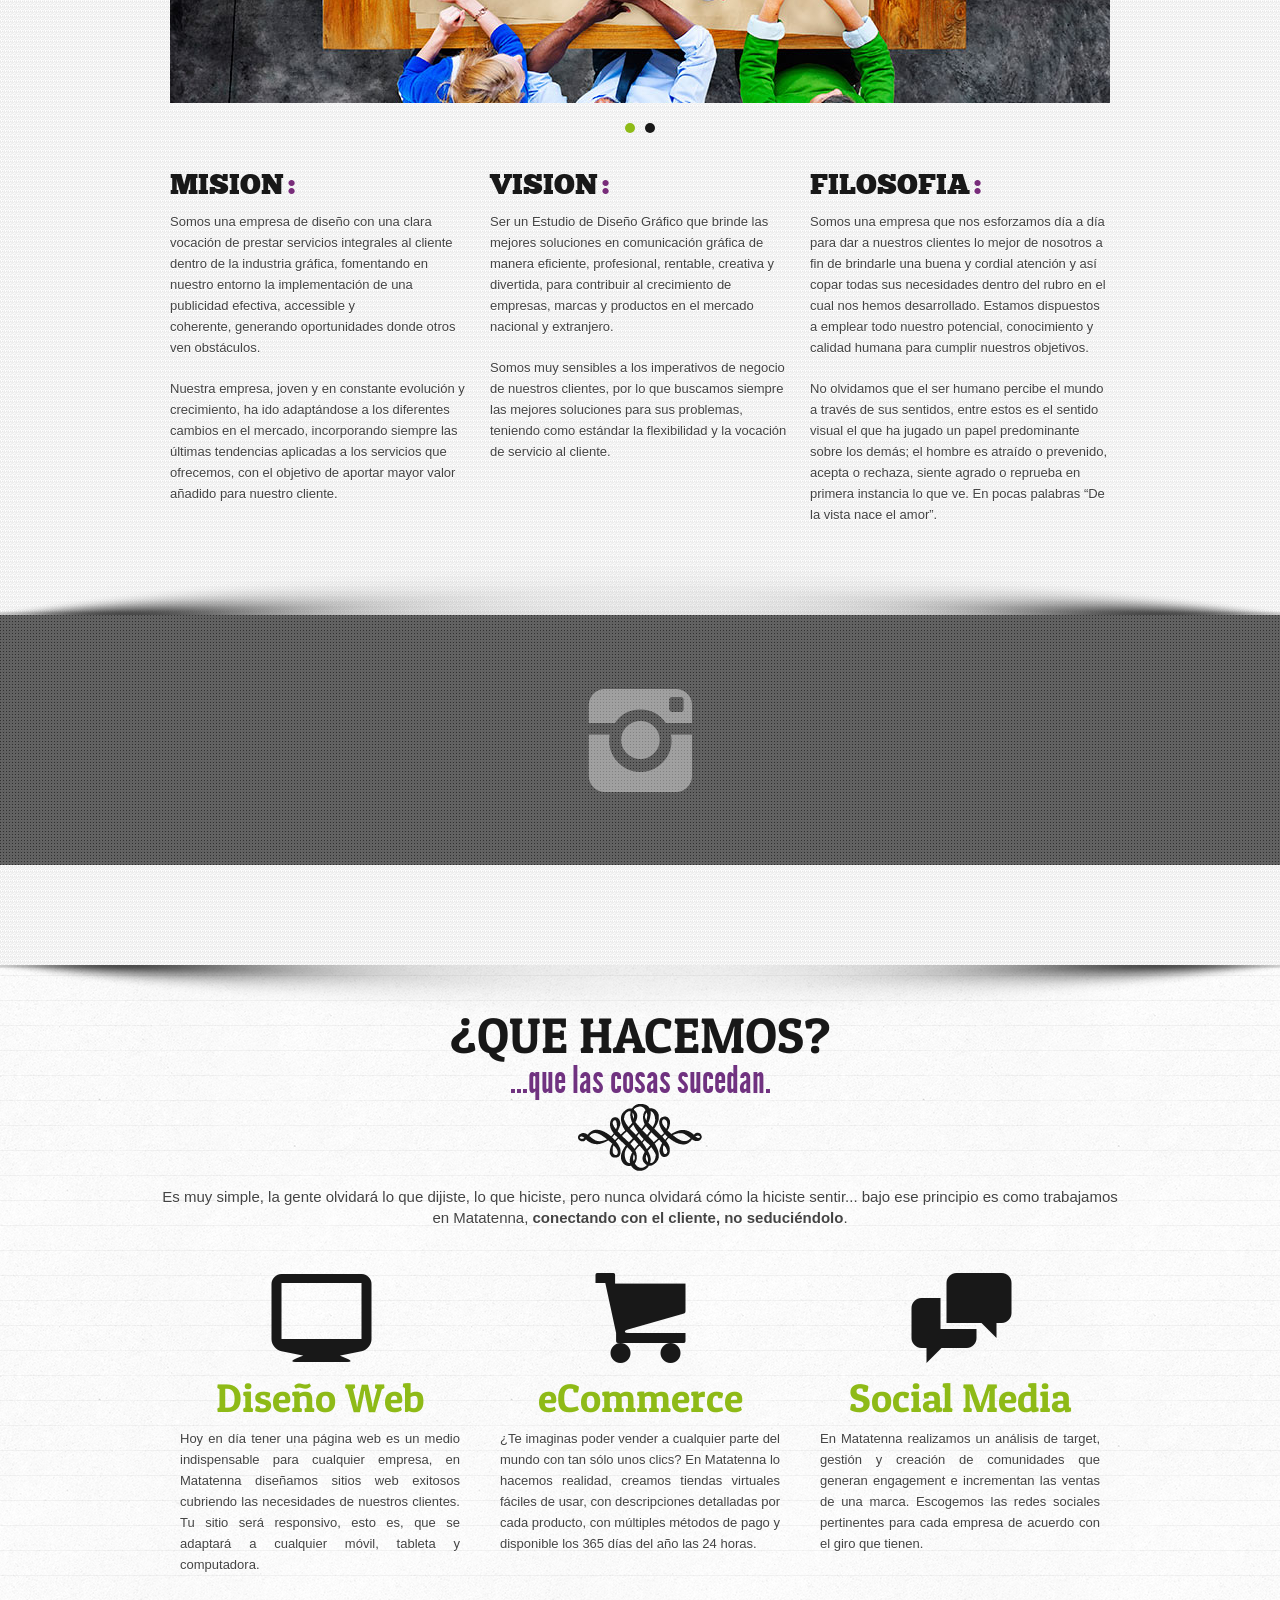
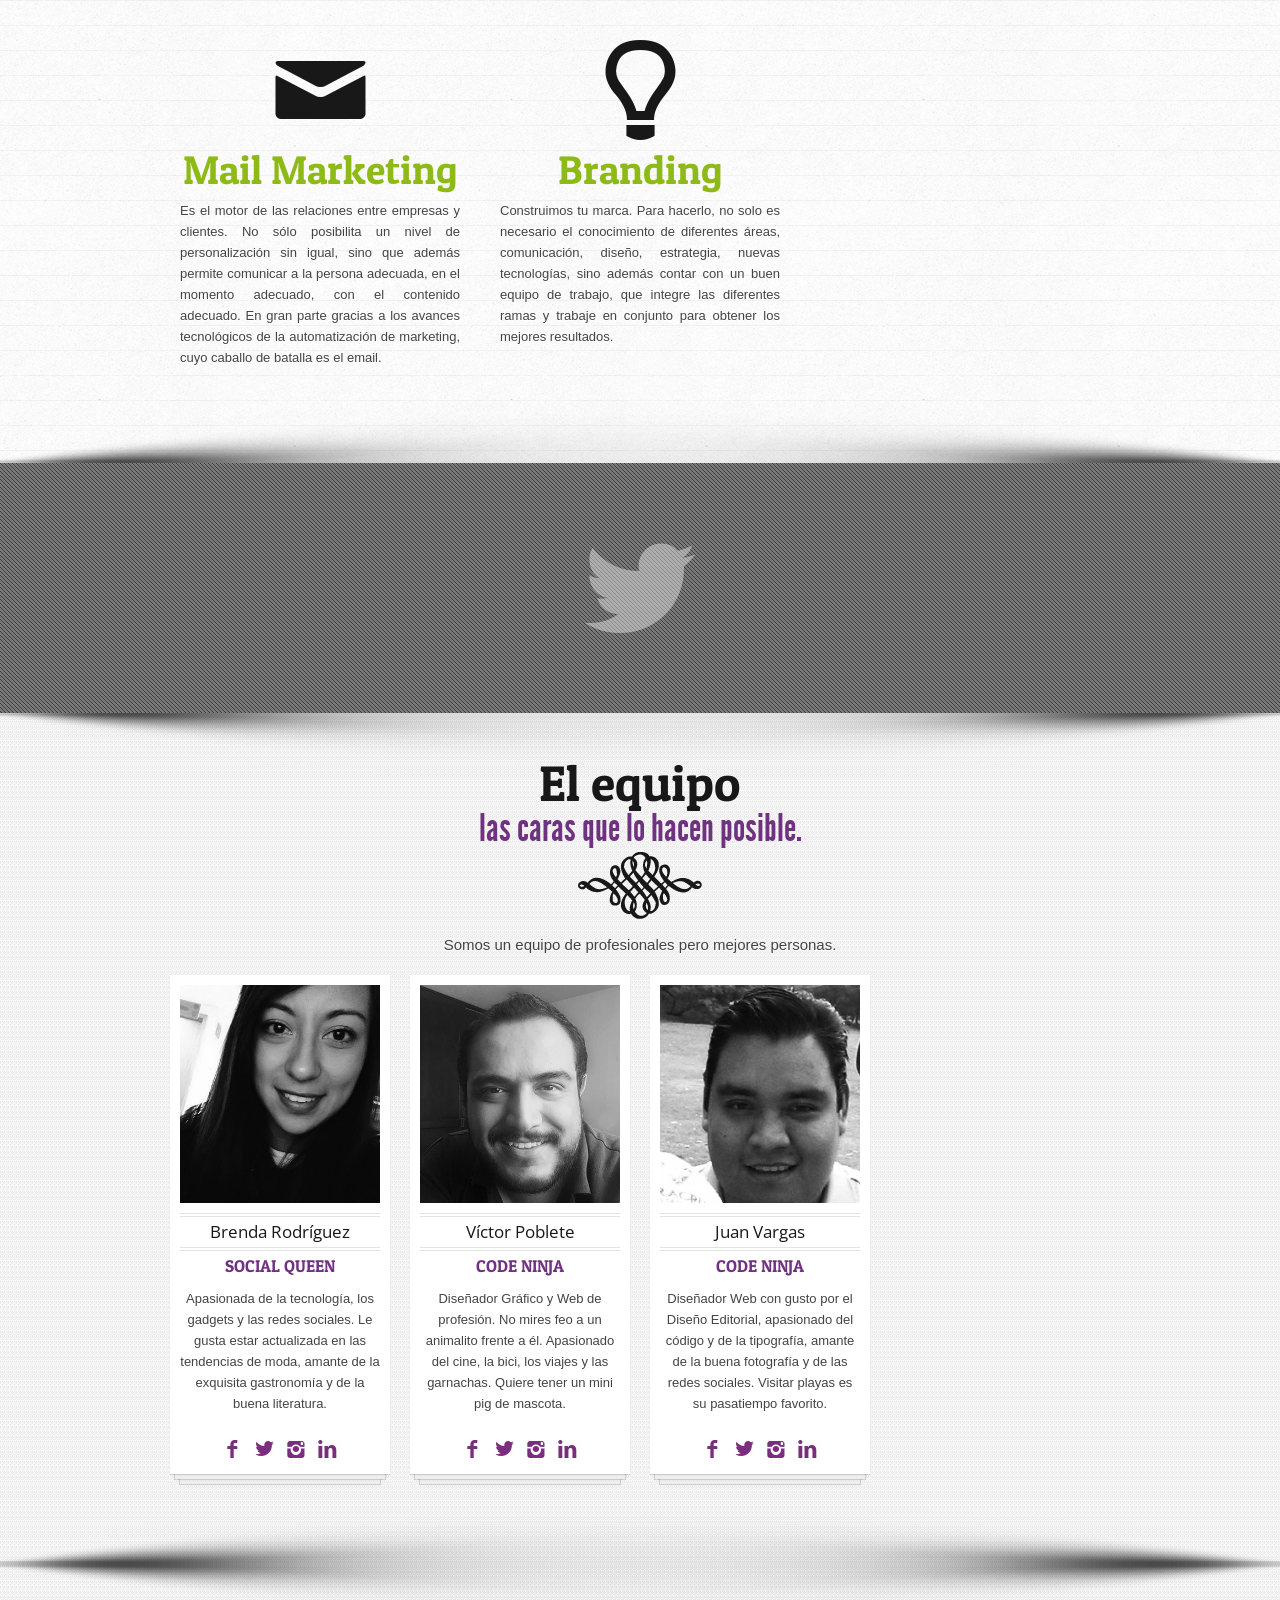
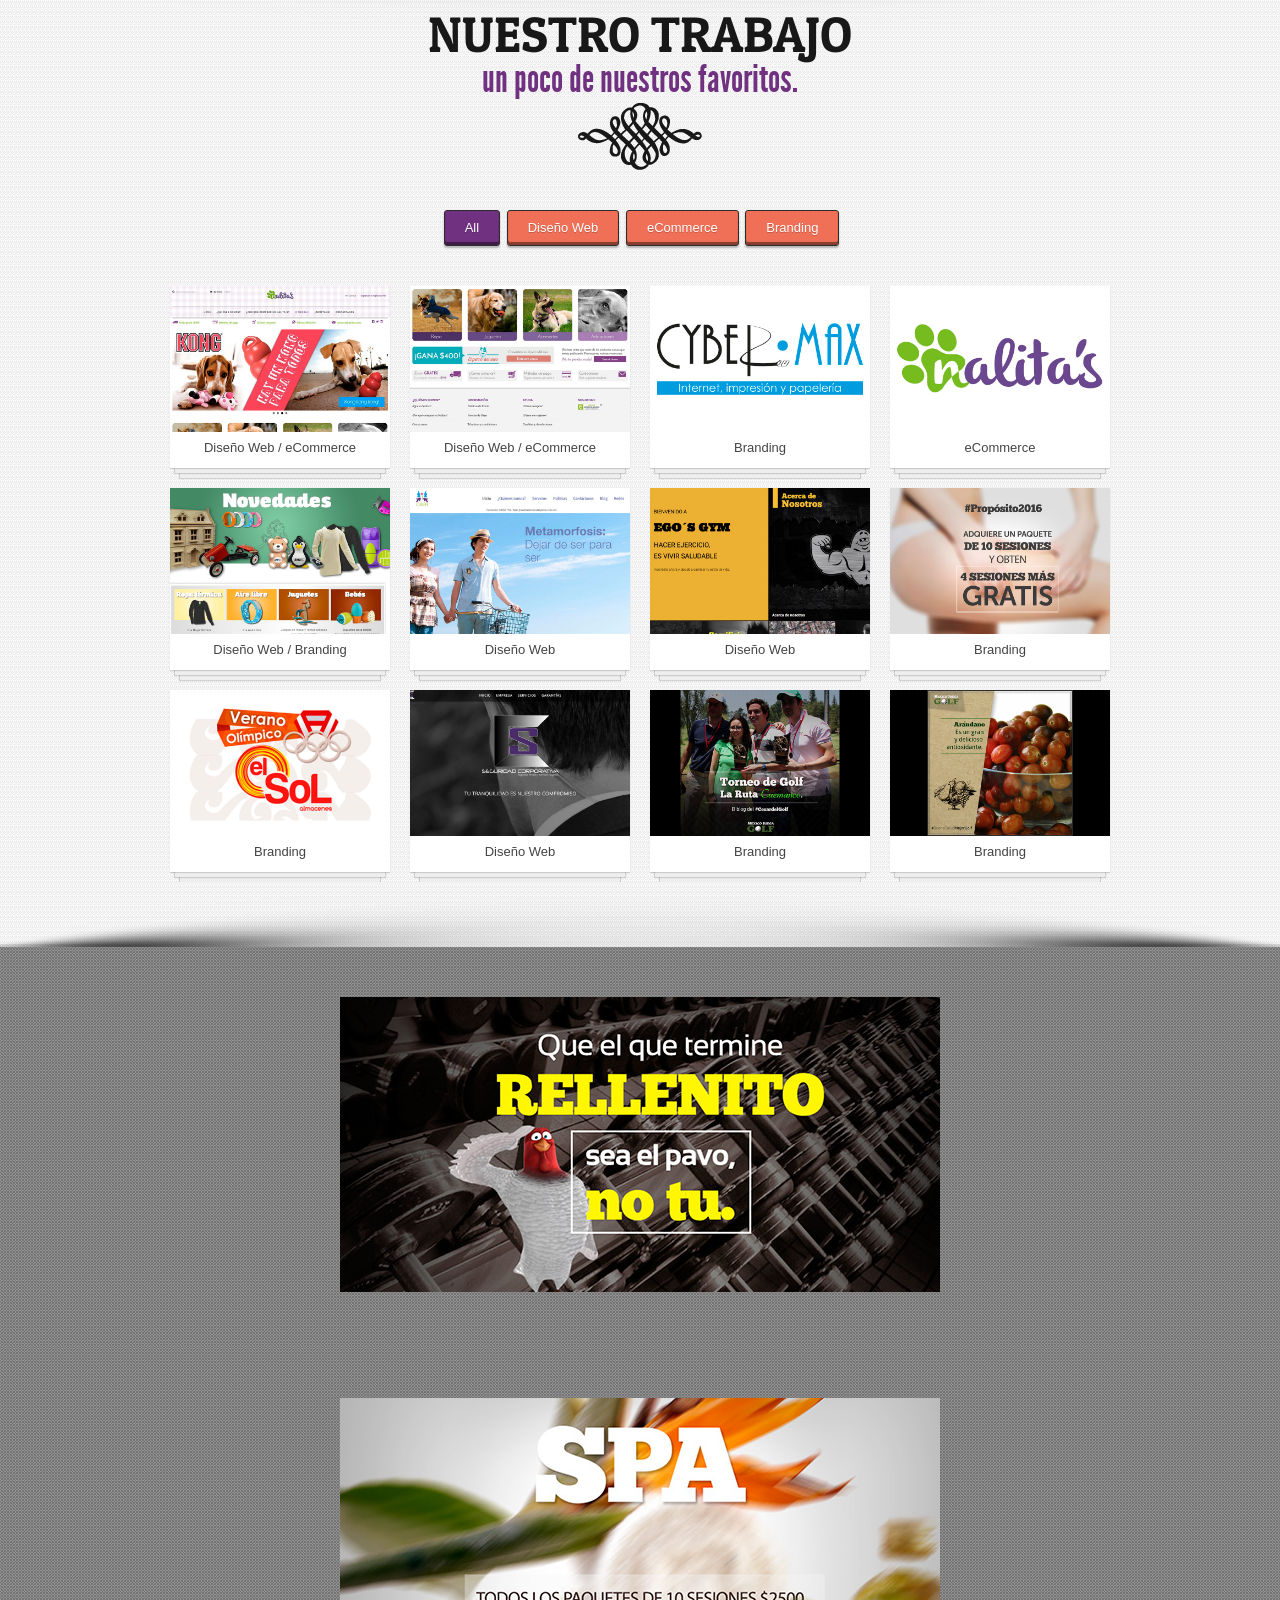
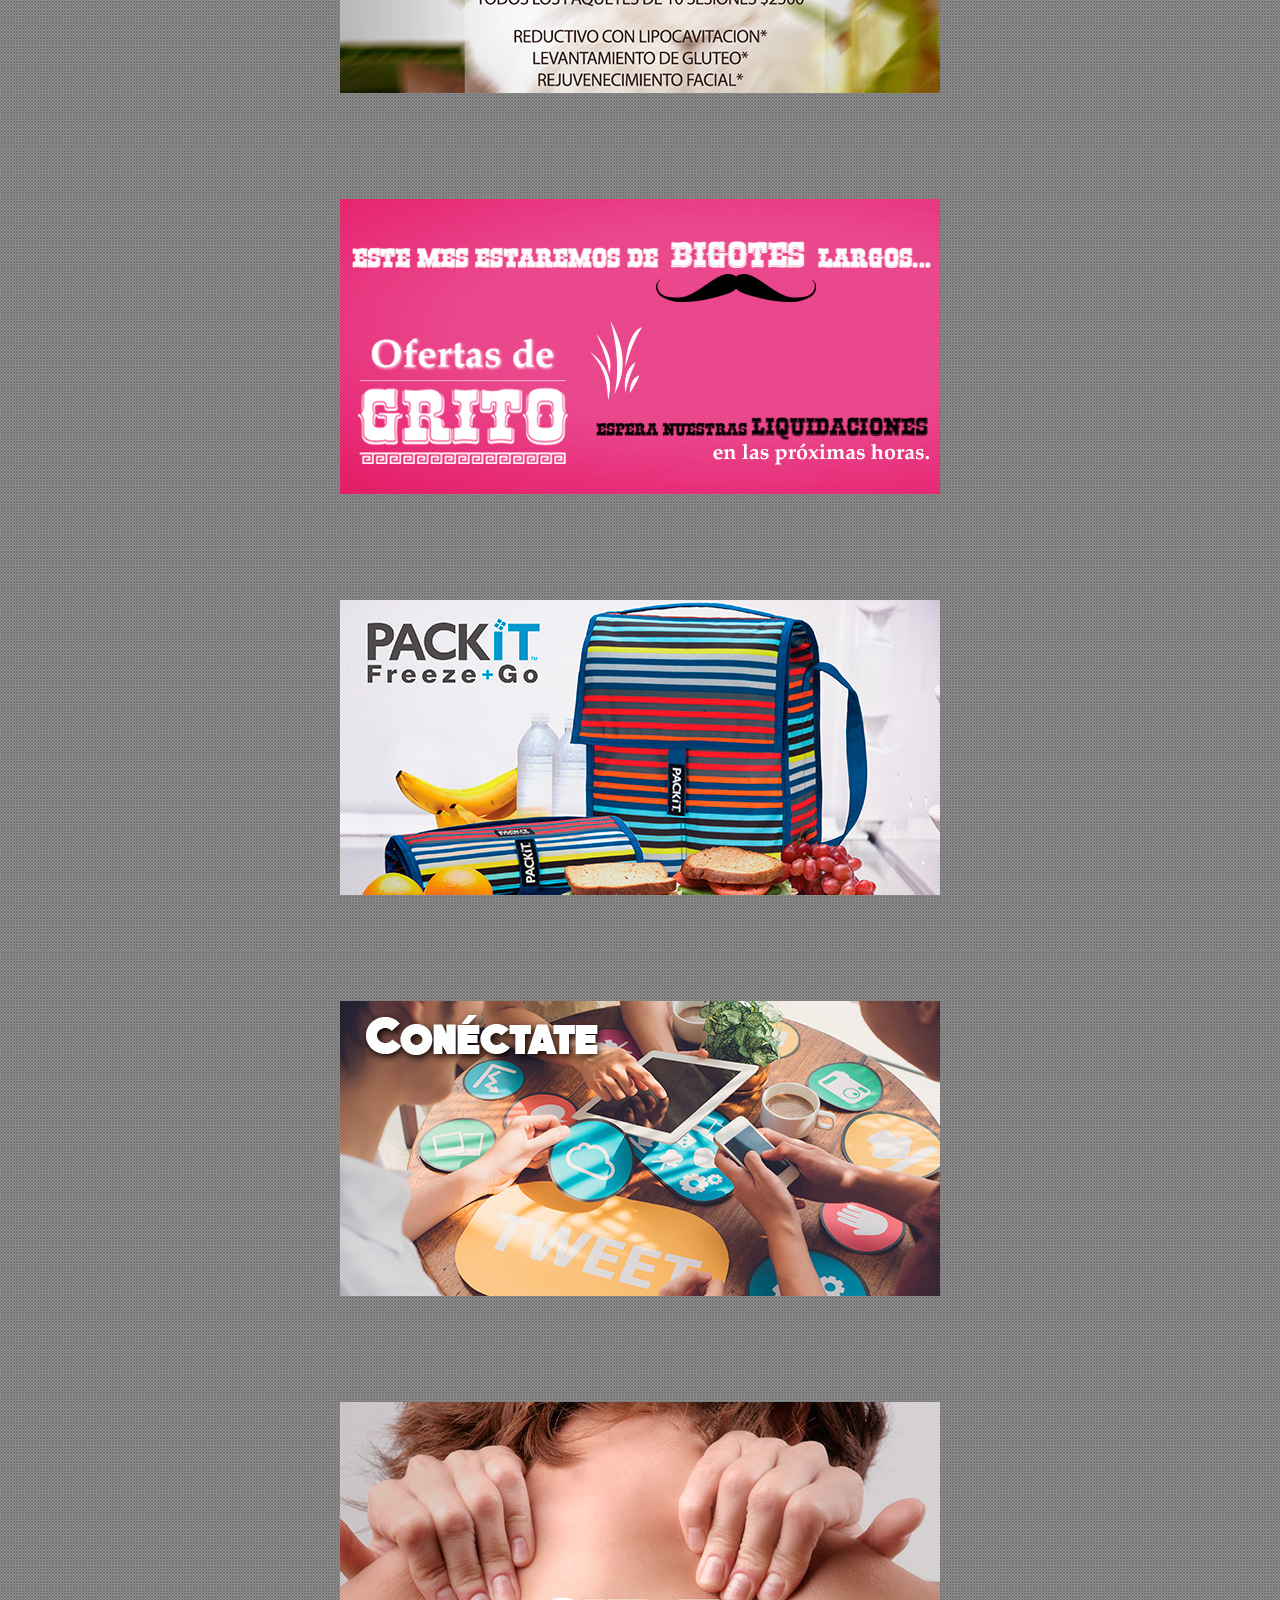
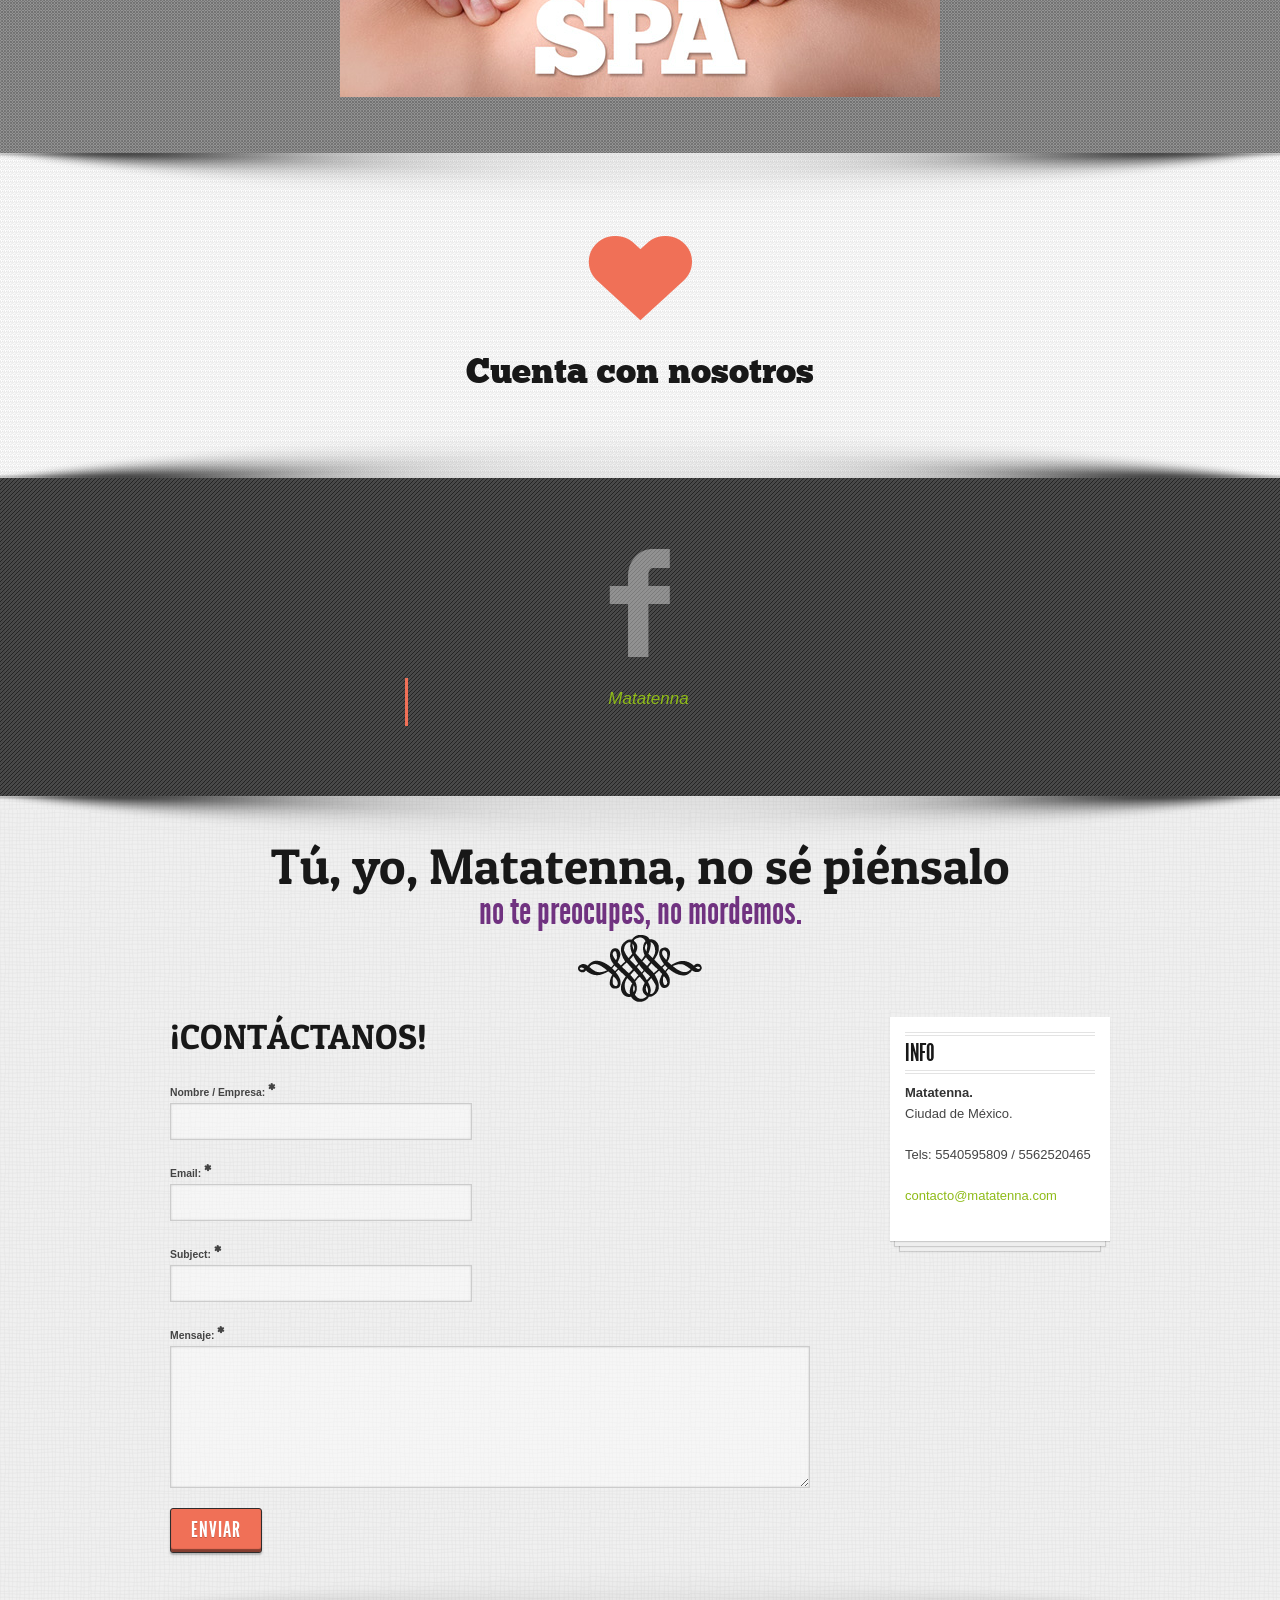
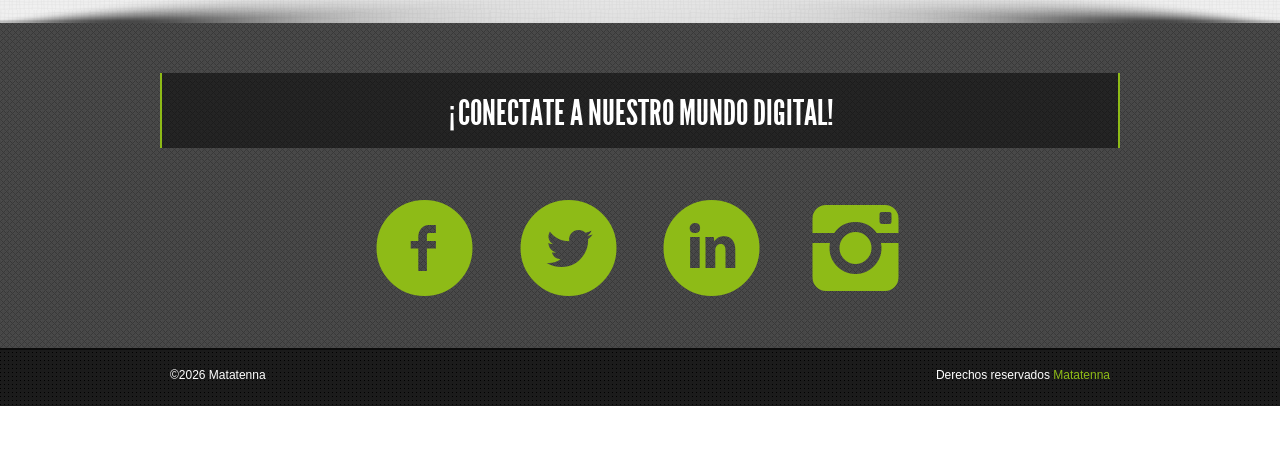
==== commit 2a69ac07: "prueba formulario" ====
--- a/index.html
+++ b/index.html
@@ -1510,10 +1510,6 @@
                             		<input type="text" name="email" id="email" value="" class="required email" aria-required="true" />
                         		</div>
 
-                        		<div class="stage">
-                            		<label for="phone"><small>Teléfono: <em>*</em></small></label>
-                            		<input type="text" name="teléfono" id="teléfono" value="" class="required phone" aria-required="true" />
-                        		</div>
     
                         		<div class="stage">
                             		<label for="subject"><small>Subject: <em>*</em></small></label>
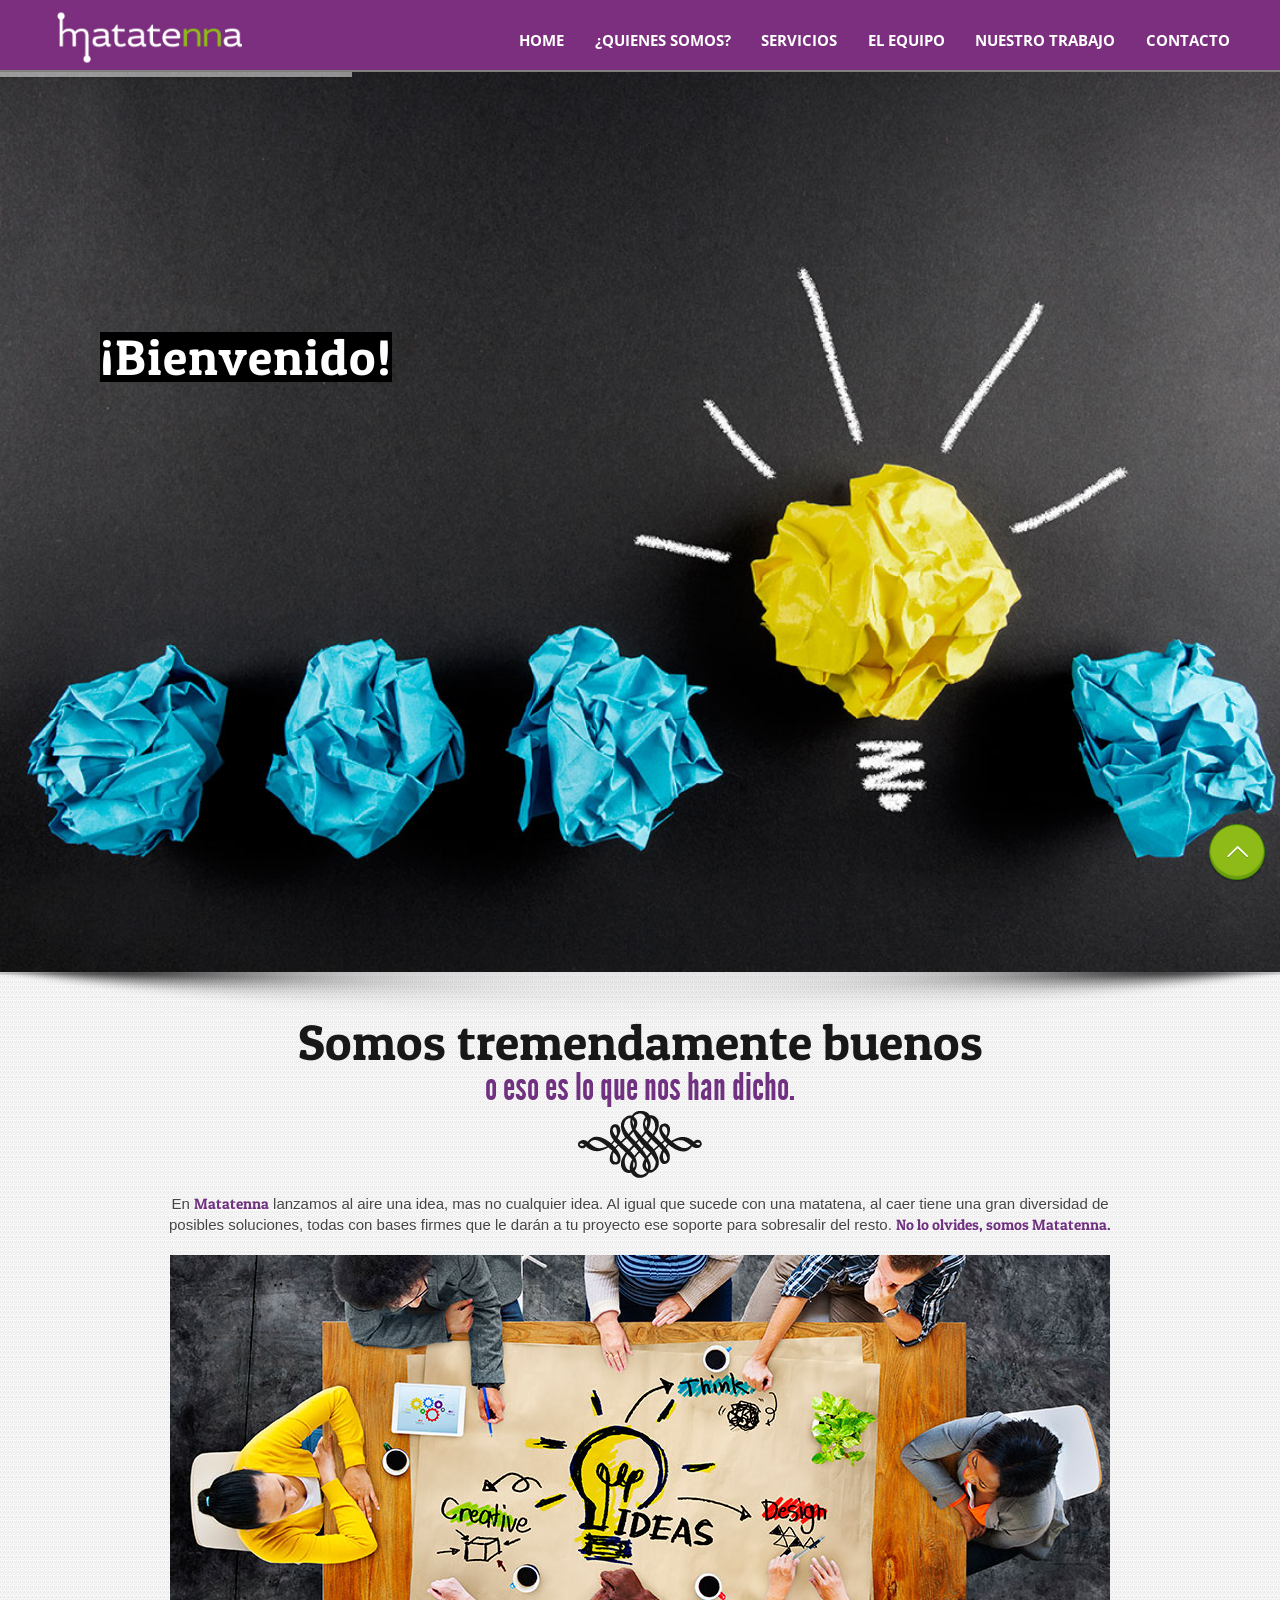
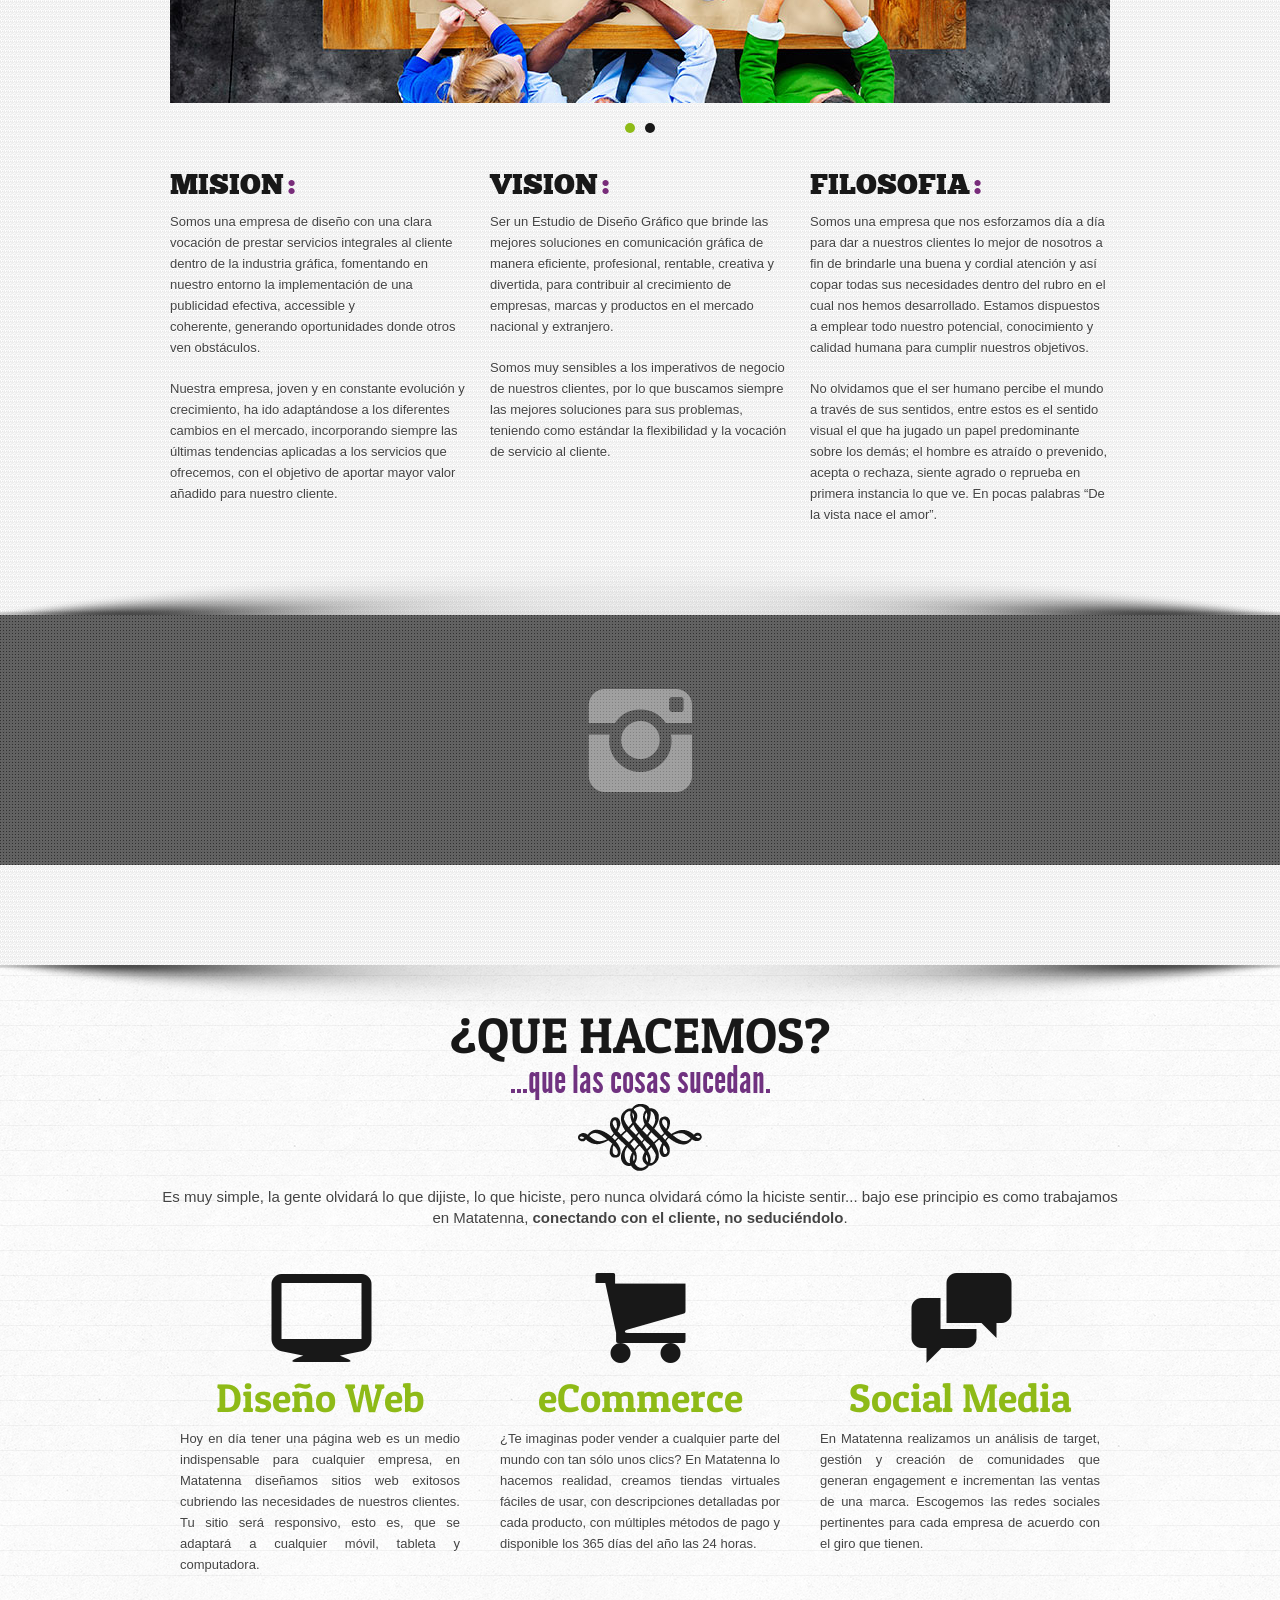
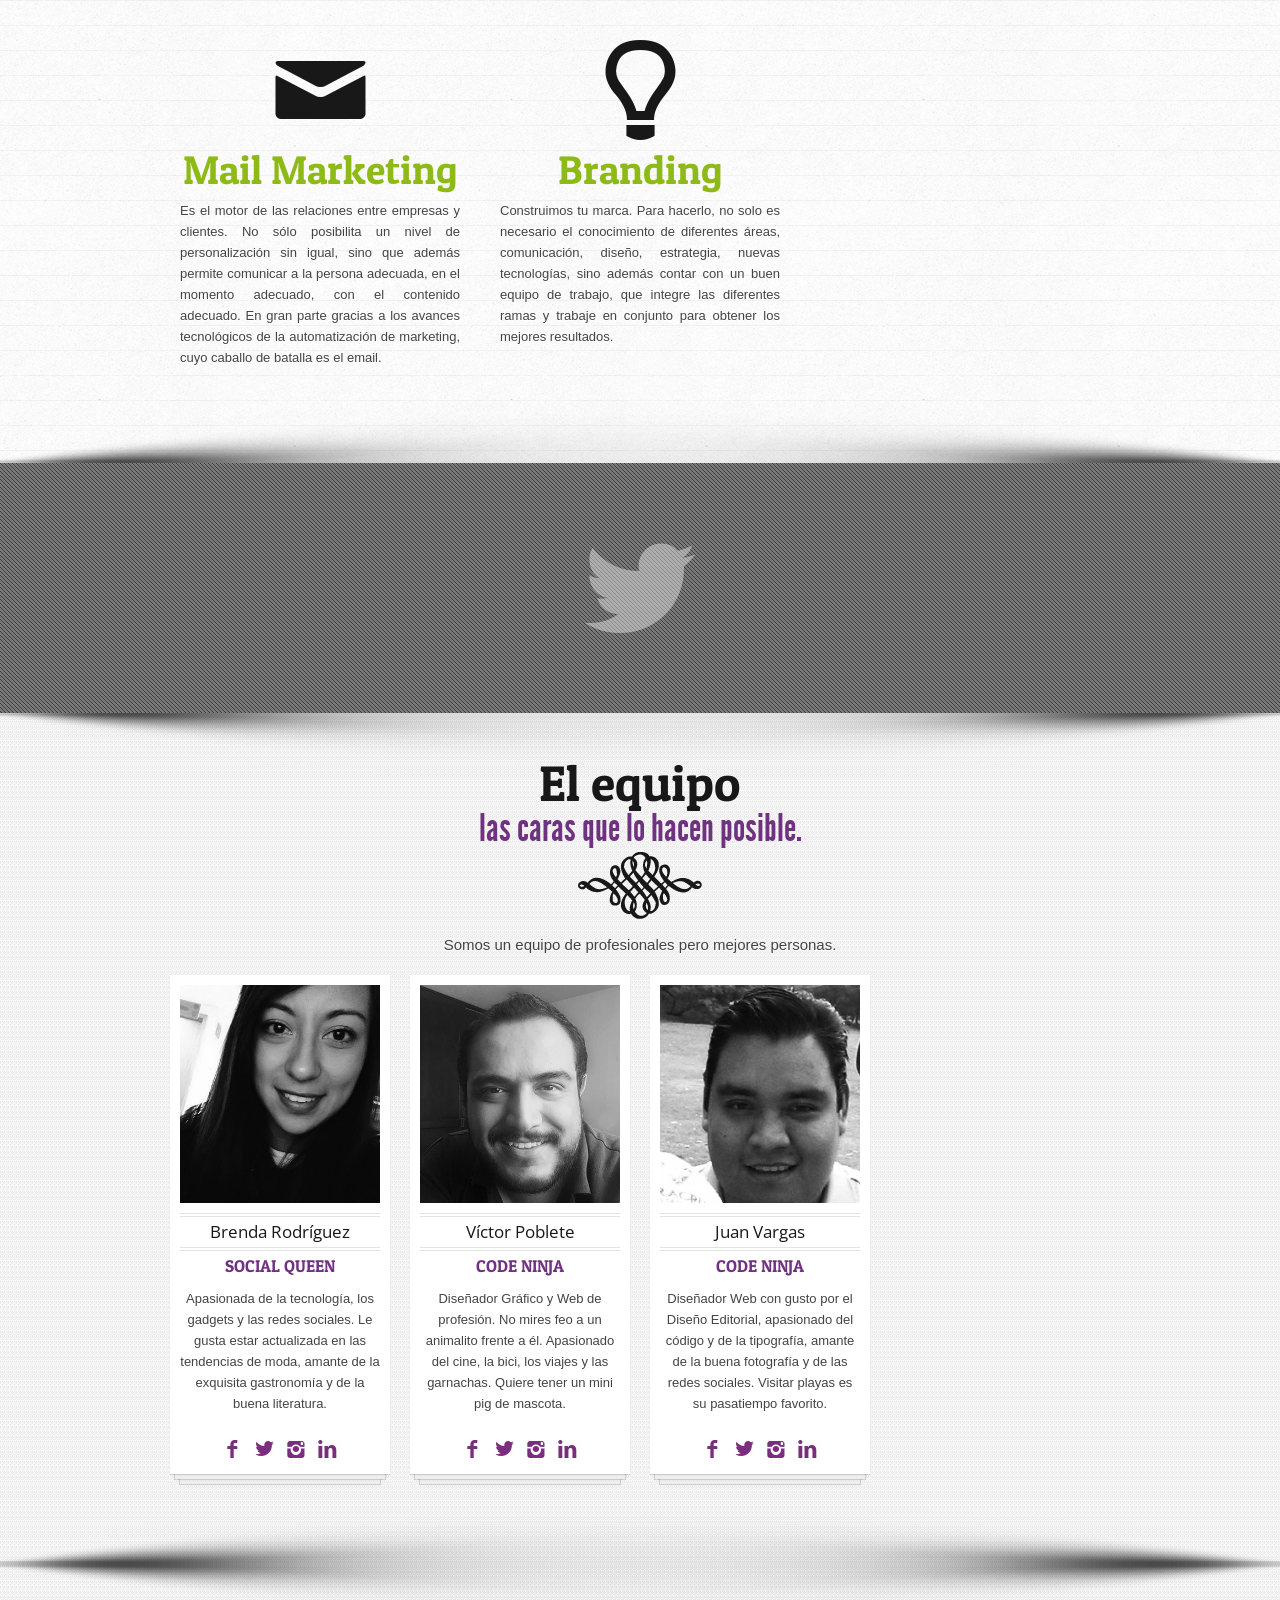
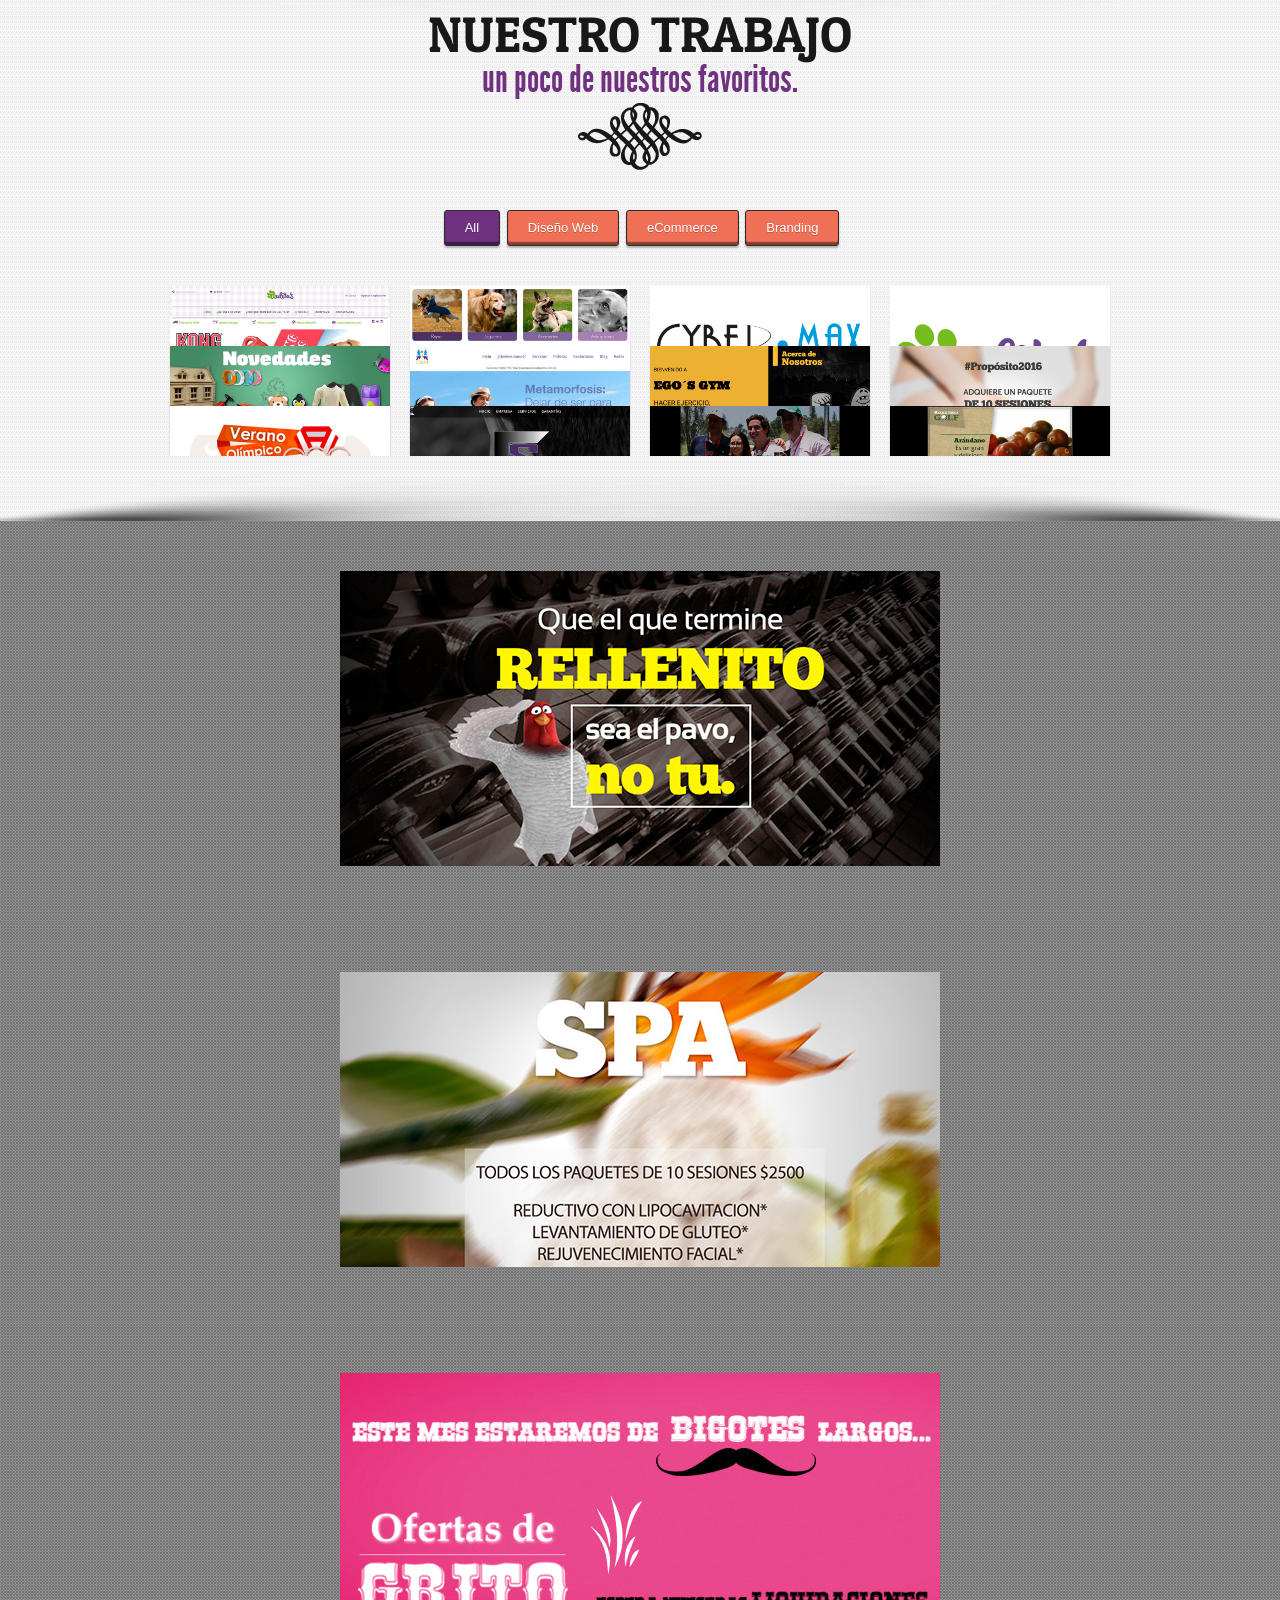
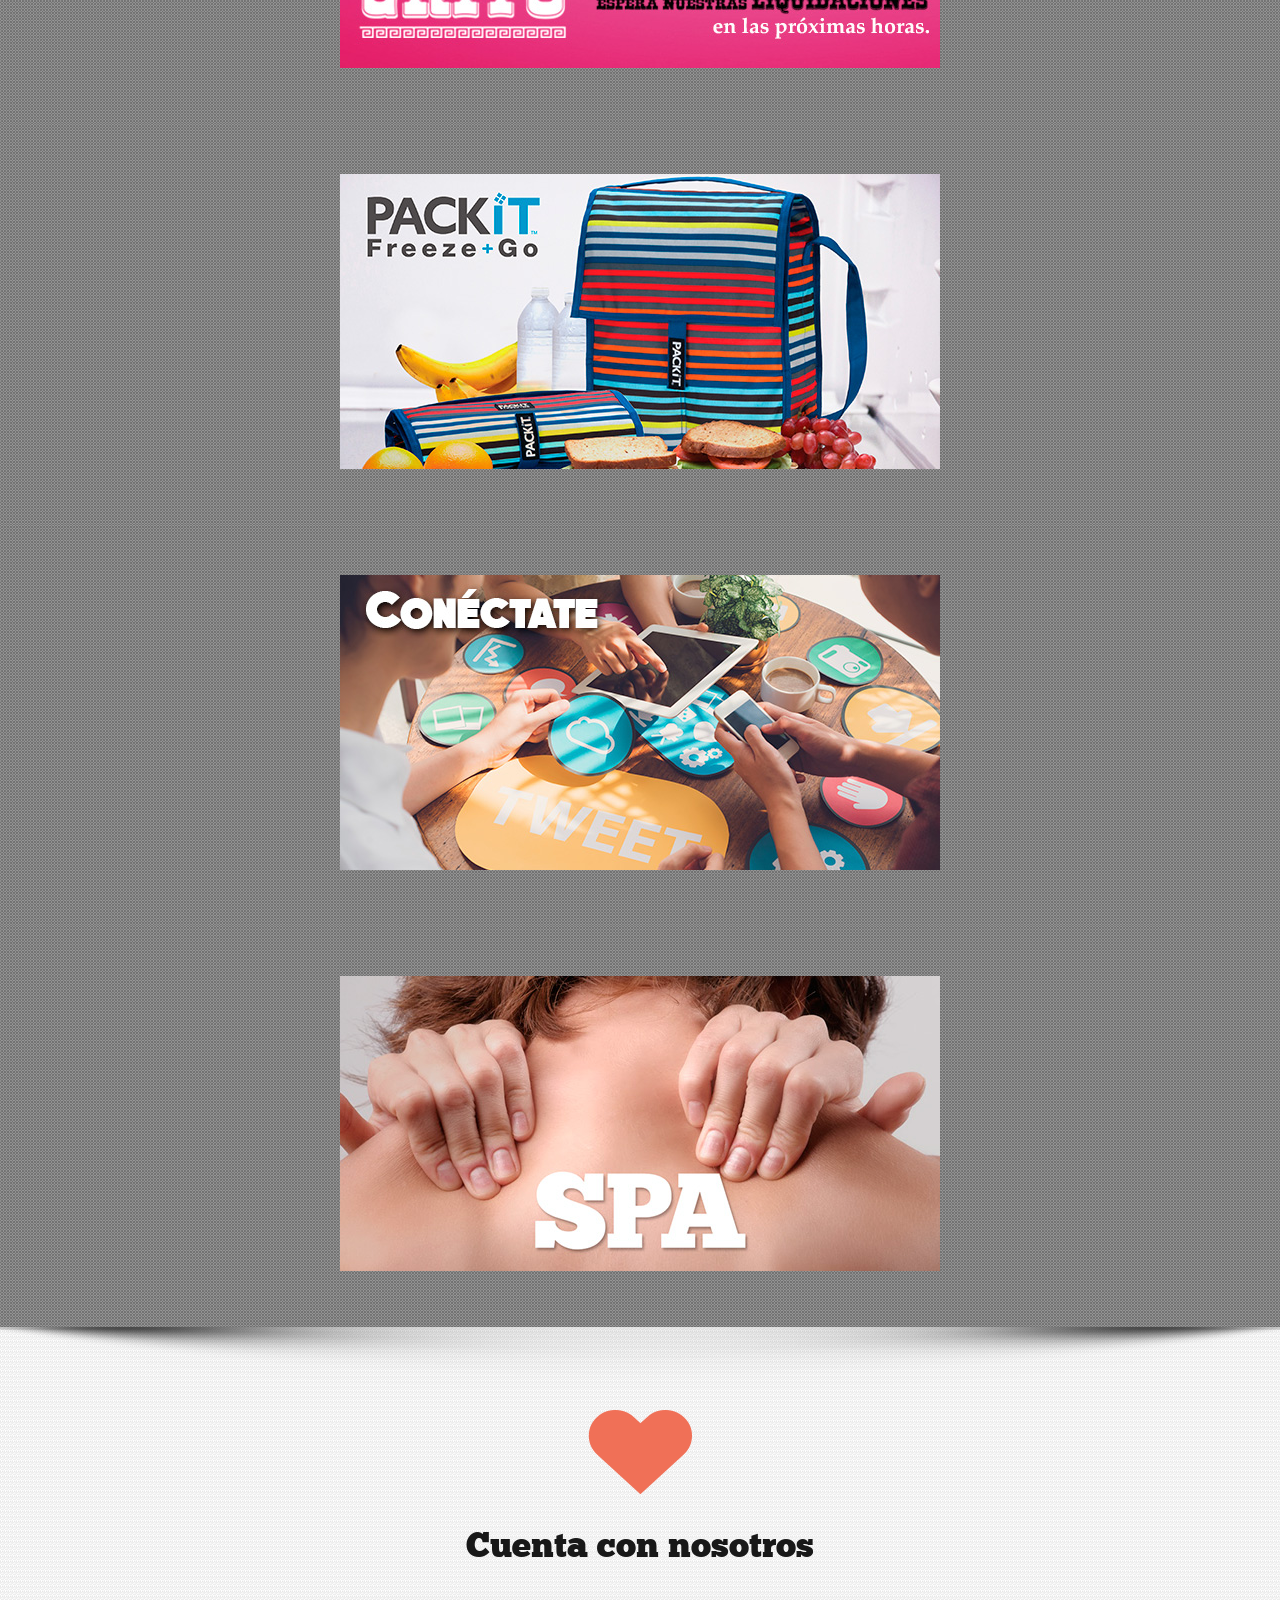
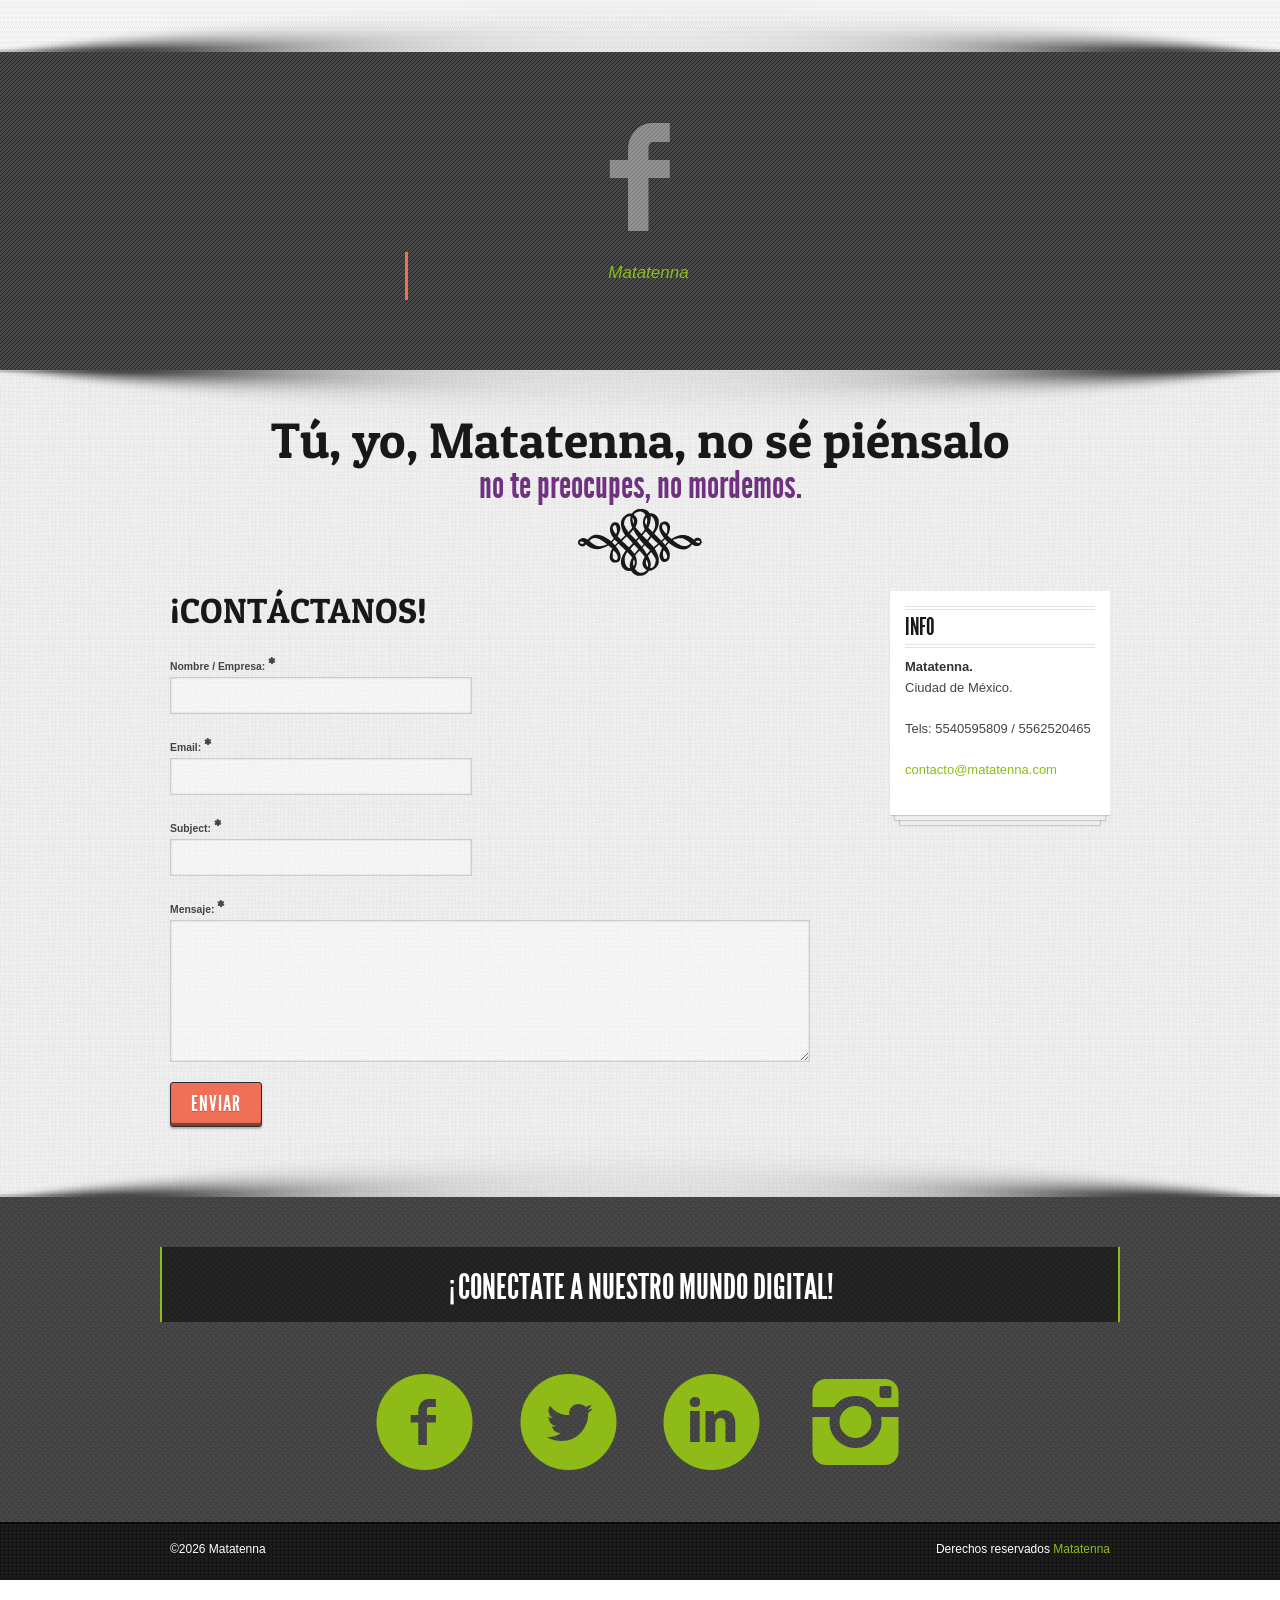
==== commit 0b0e6543: "Ocultar blog" ====
--- a/index.html
+++ b/index.html
@@ -108,14 +108,9 @@
                     					</ul-->
 								</li>
                 
-               					<li class="has-subnav">
+               					<!--li class="has-subnav">
                						<a href="http://www.matatenna.com/blog/" target="blank">Blog</a>
-										<!--ul class="level-2">
-					  						<li><a href="#blog-marker">Blog on Homepage</a></li>
-                      						<li><a href="blog.html">Full Blog</a></li>
-                      						<li><a href="blog-single.html">Single Article</a></li>
-                    					</ul-->
-                				</li>
+                				</li-->
                					
                                 <li class="no-subnav">
                                 	<a href="#contact-marker">Contacto</a>
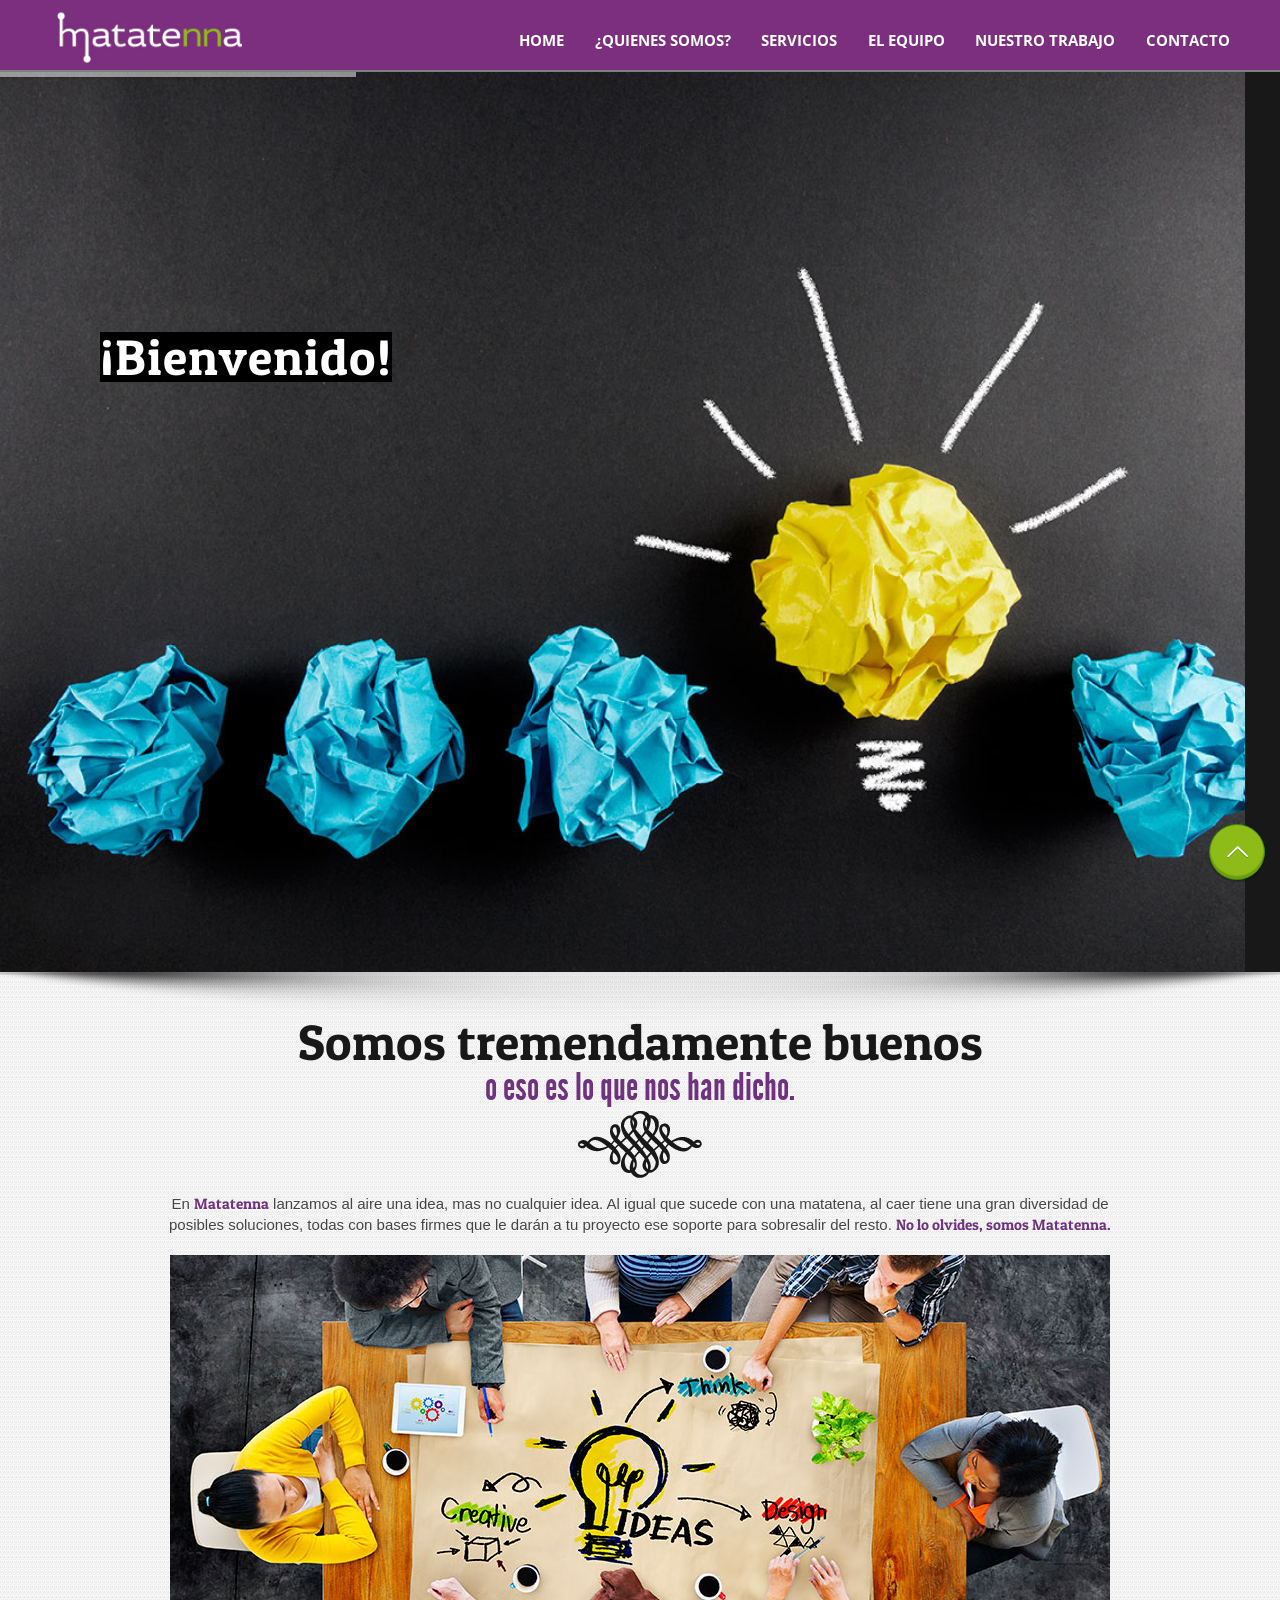
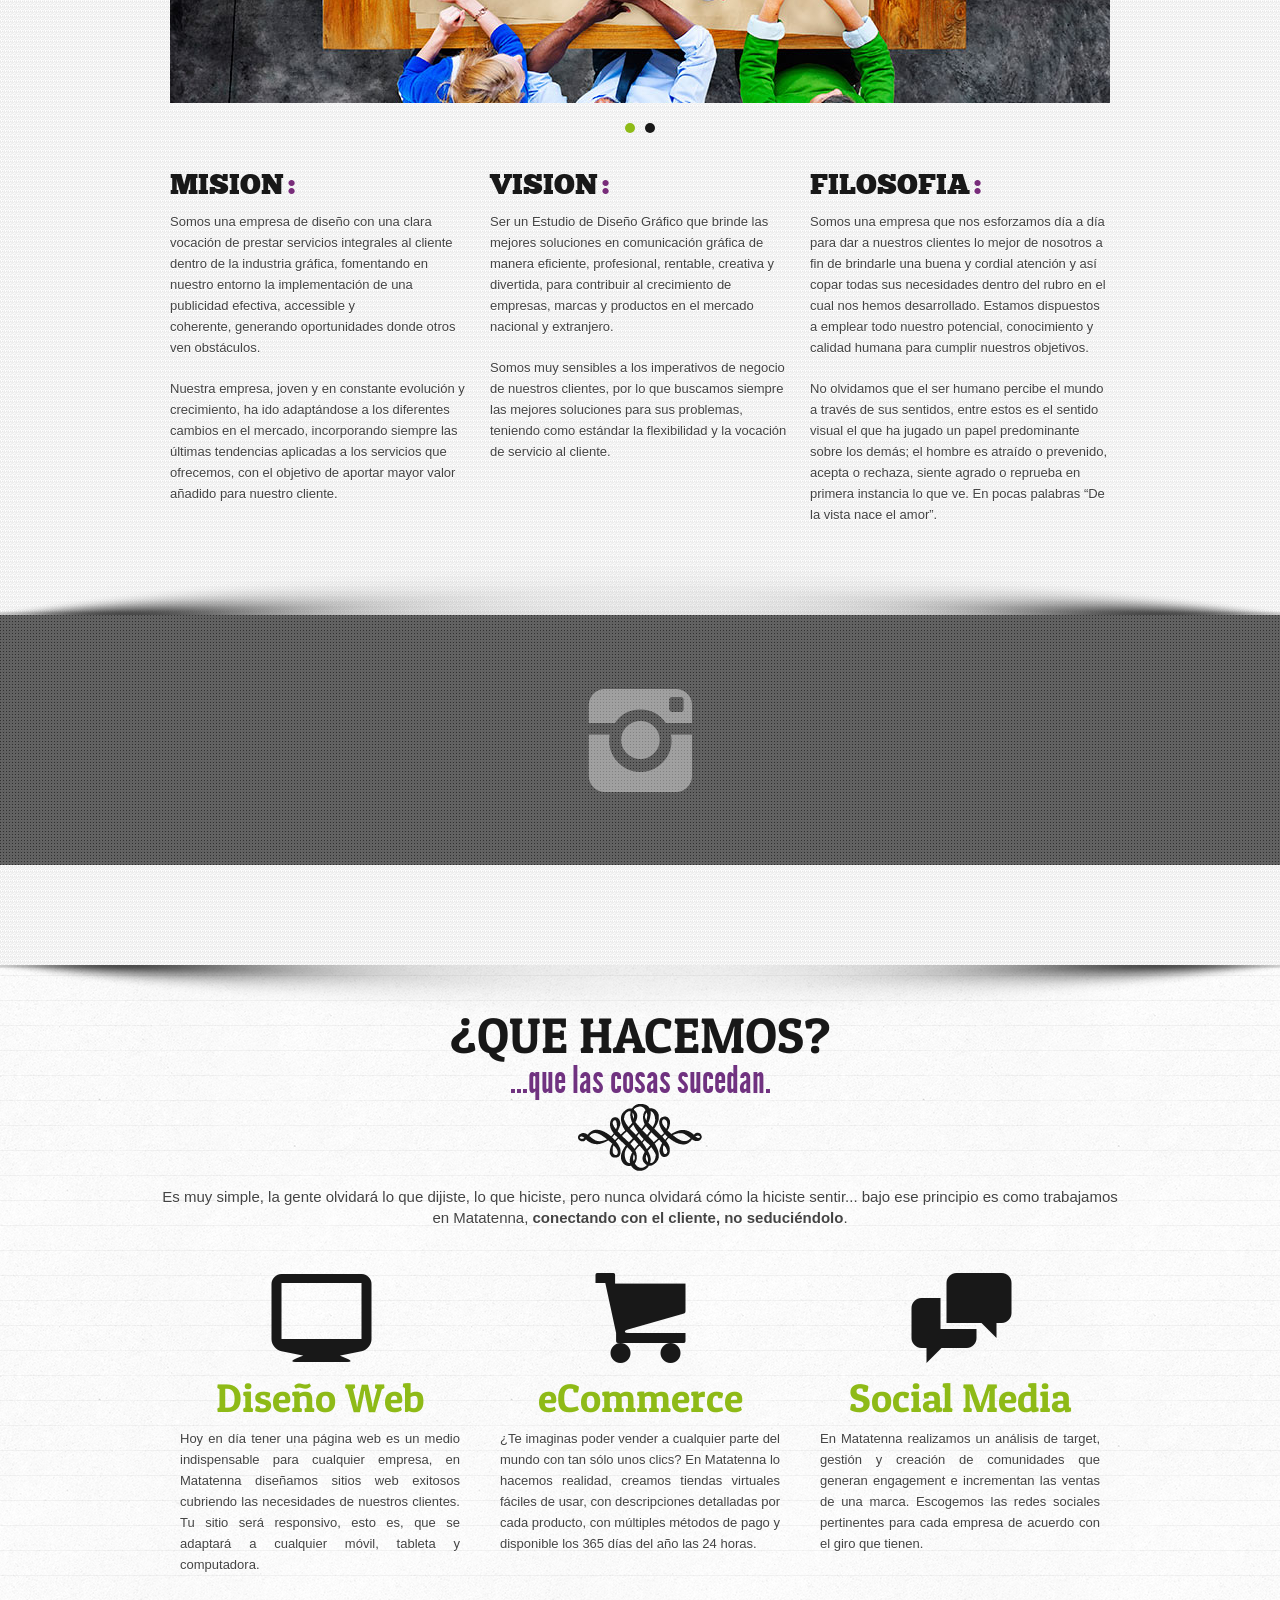
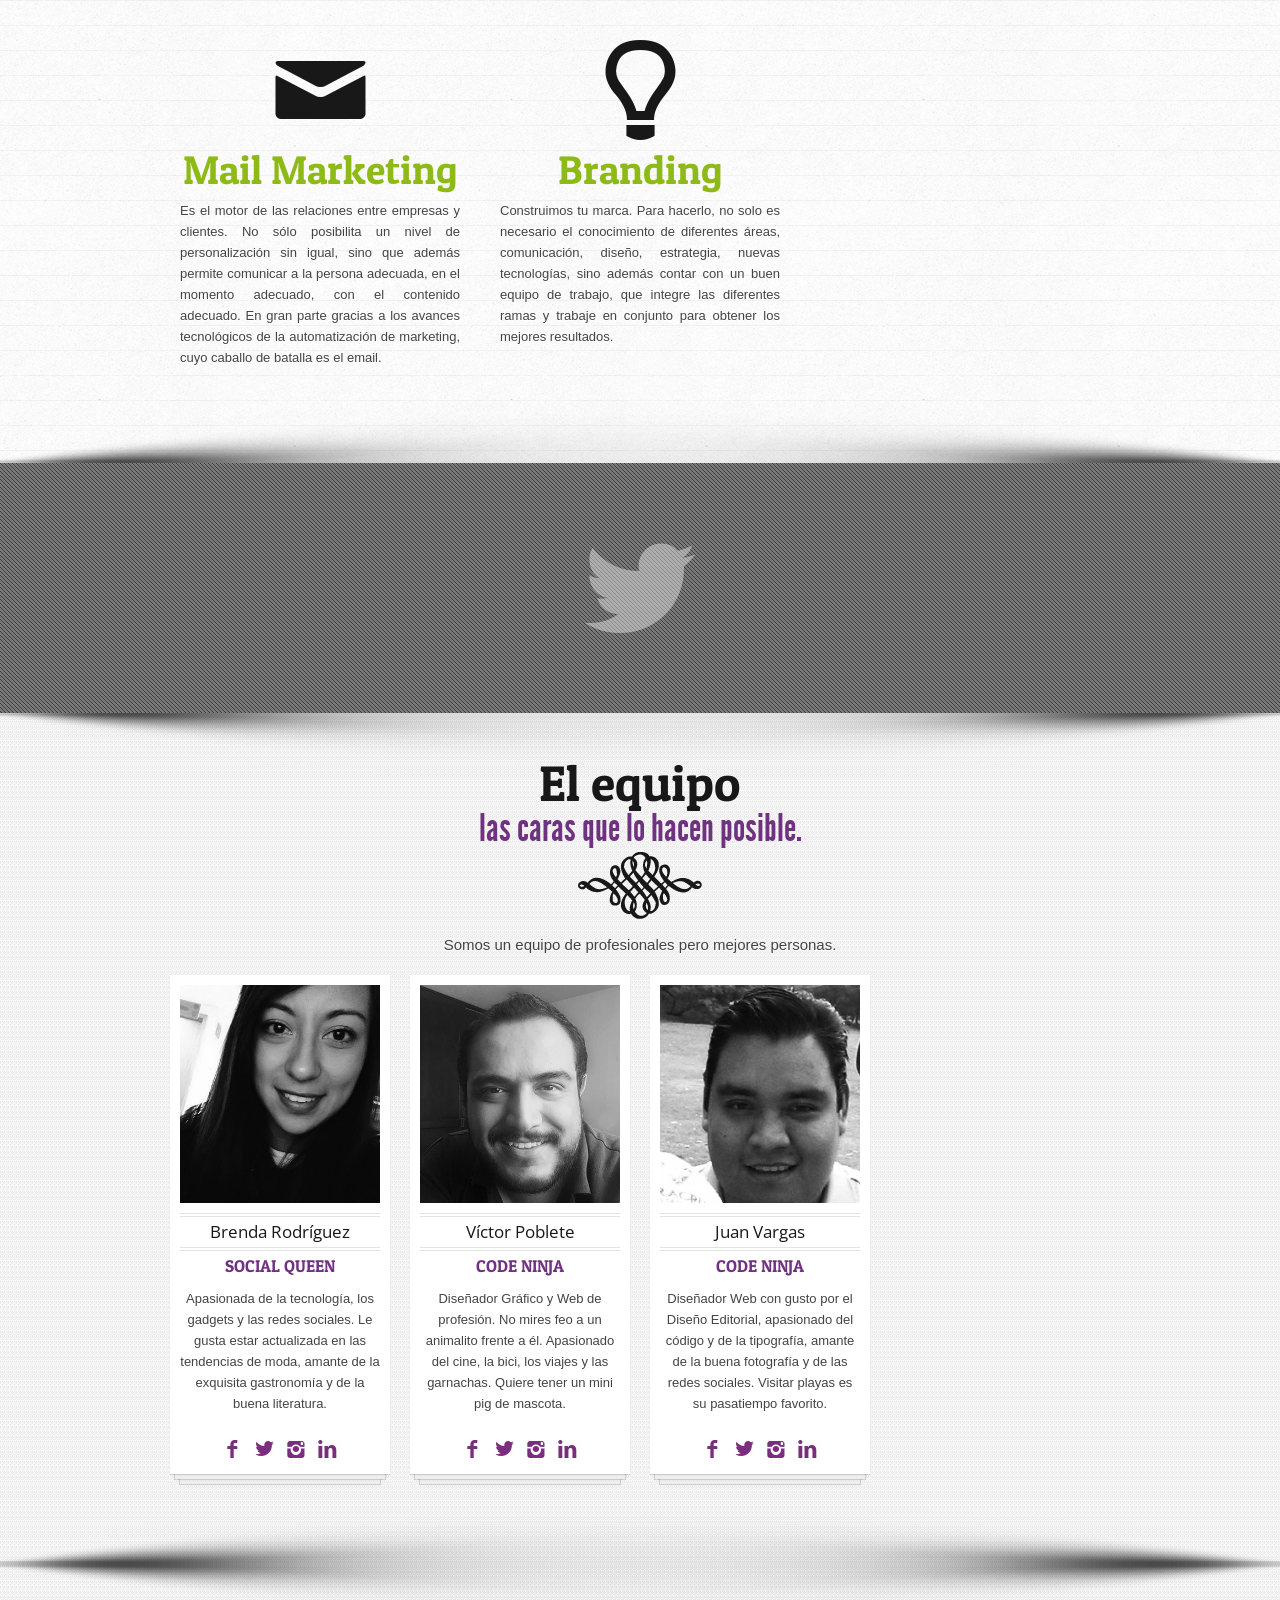
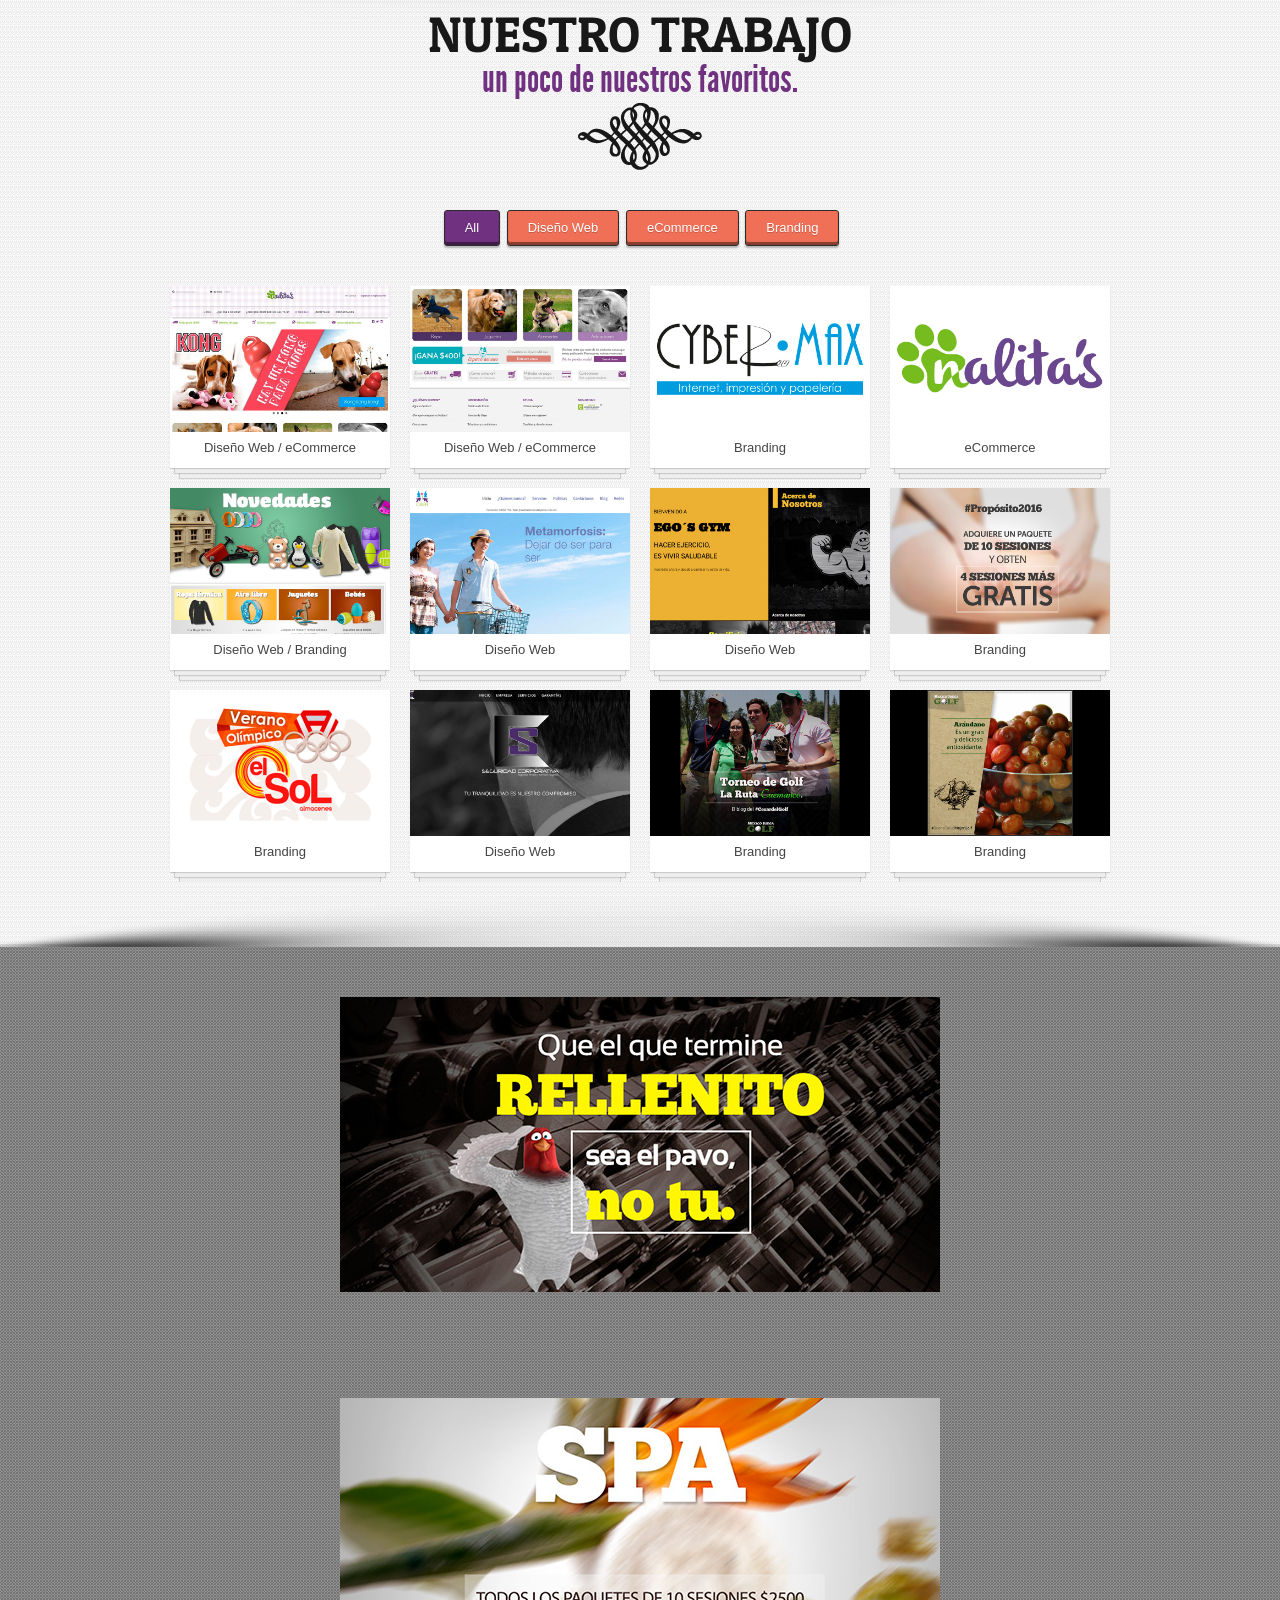
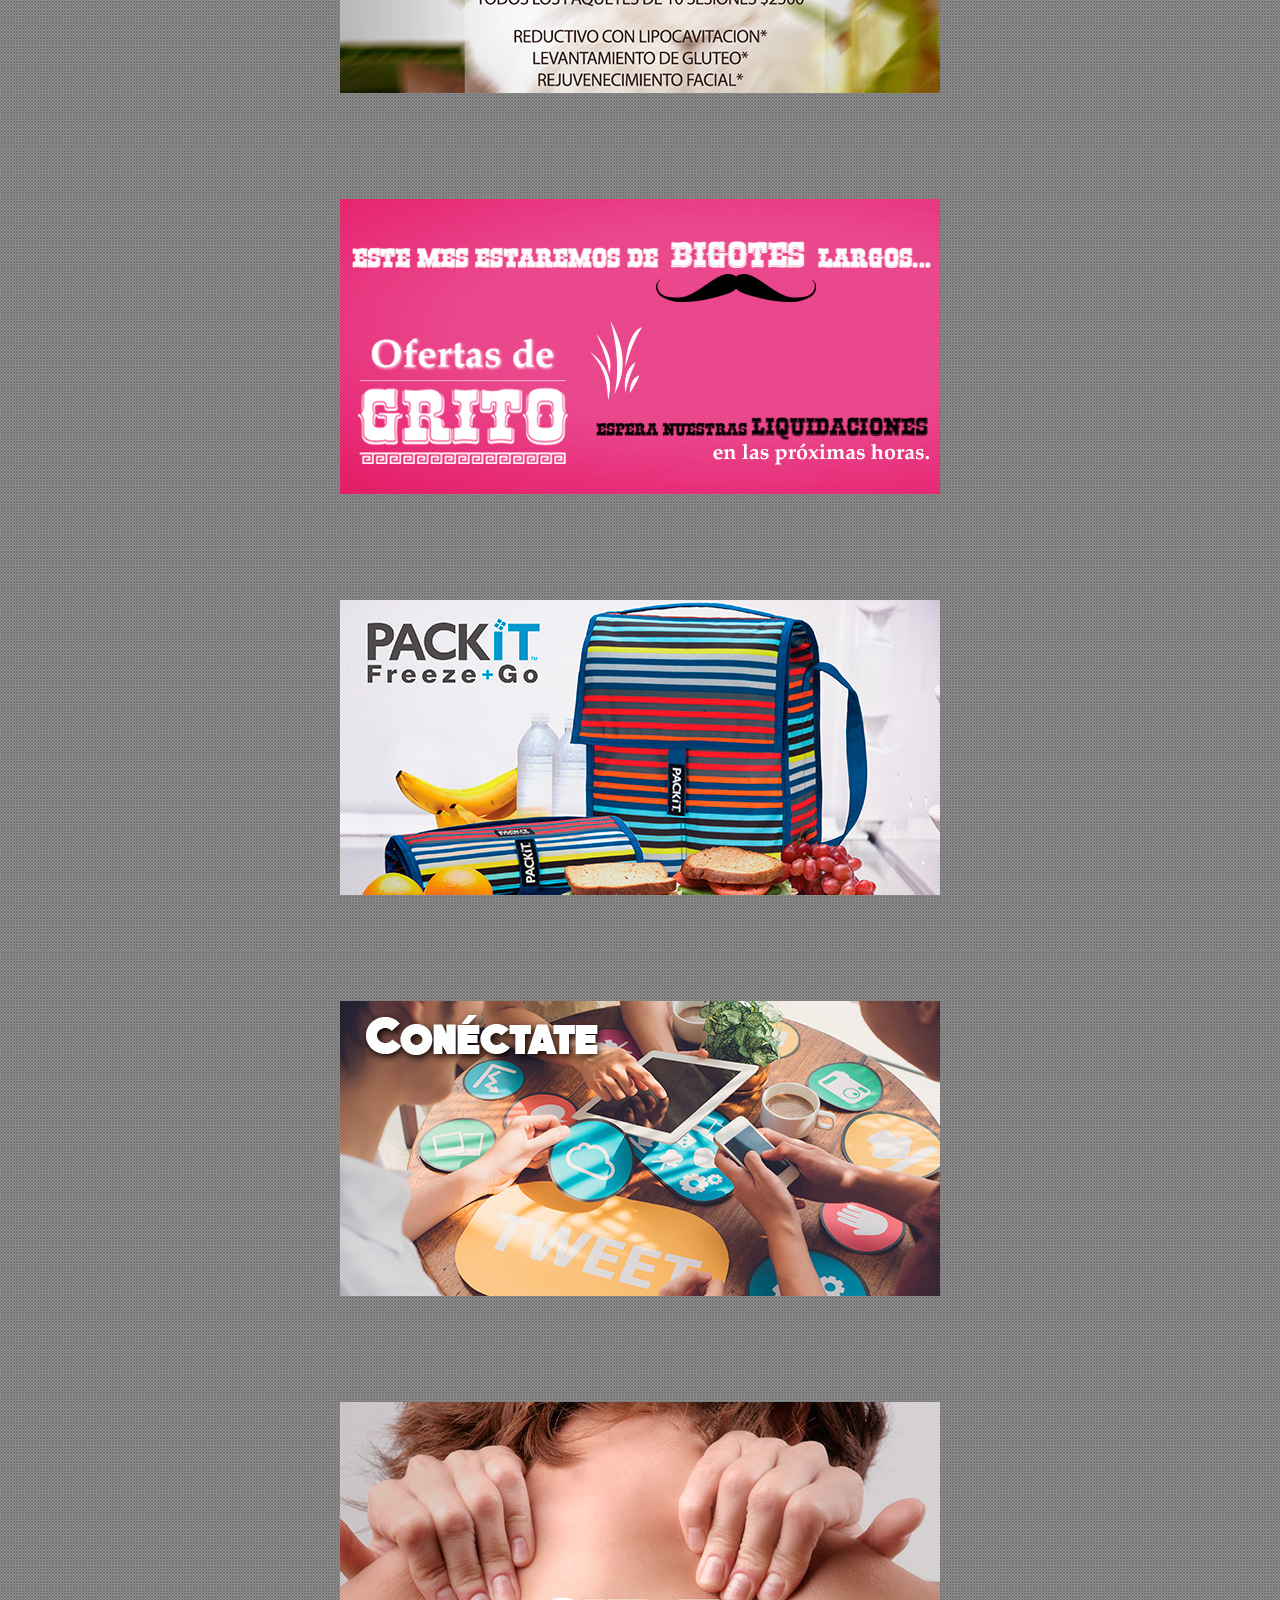
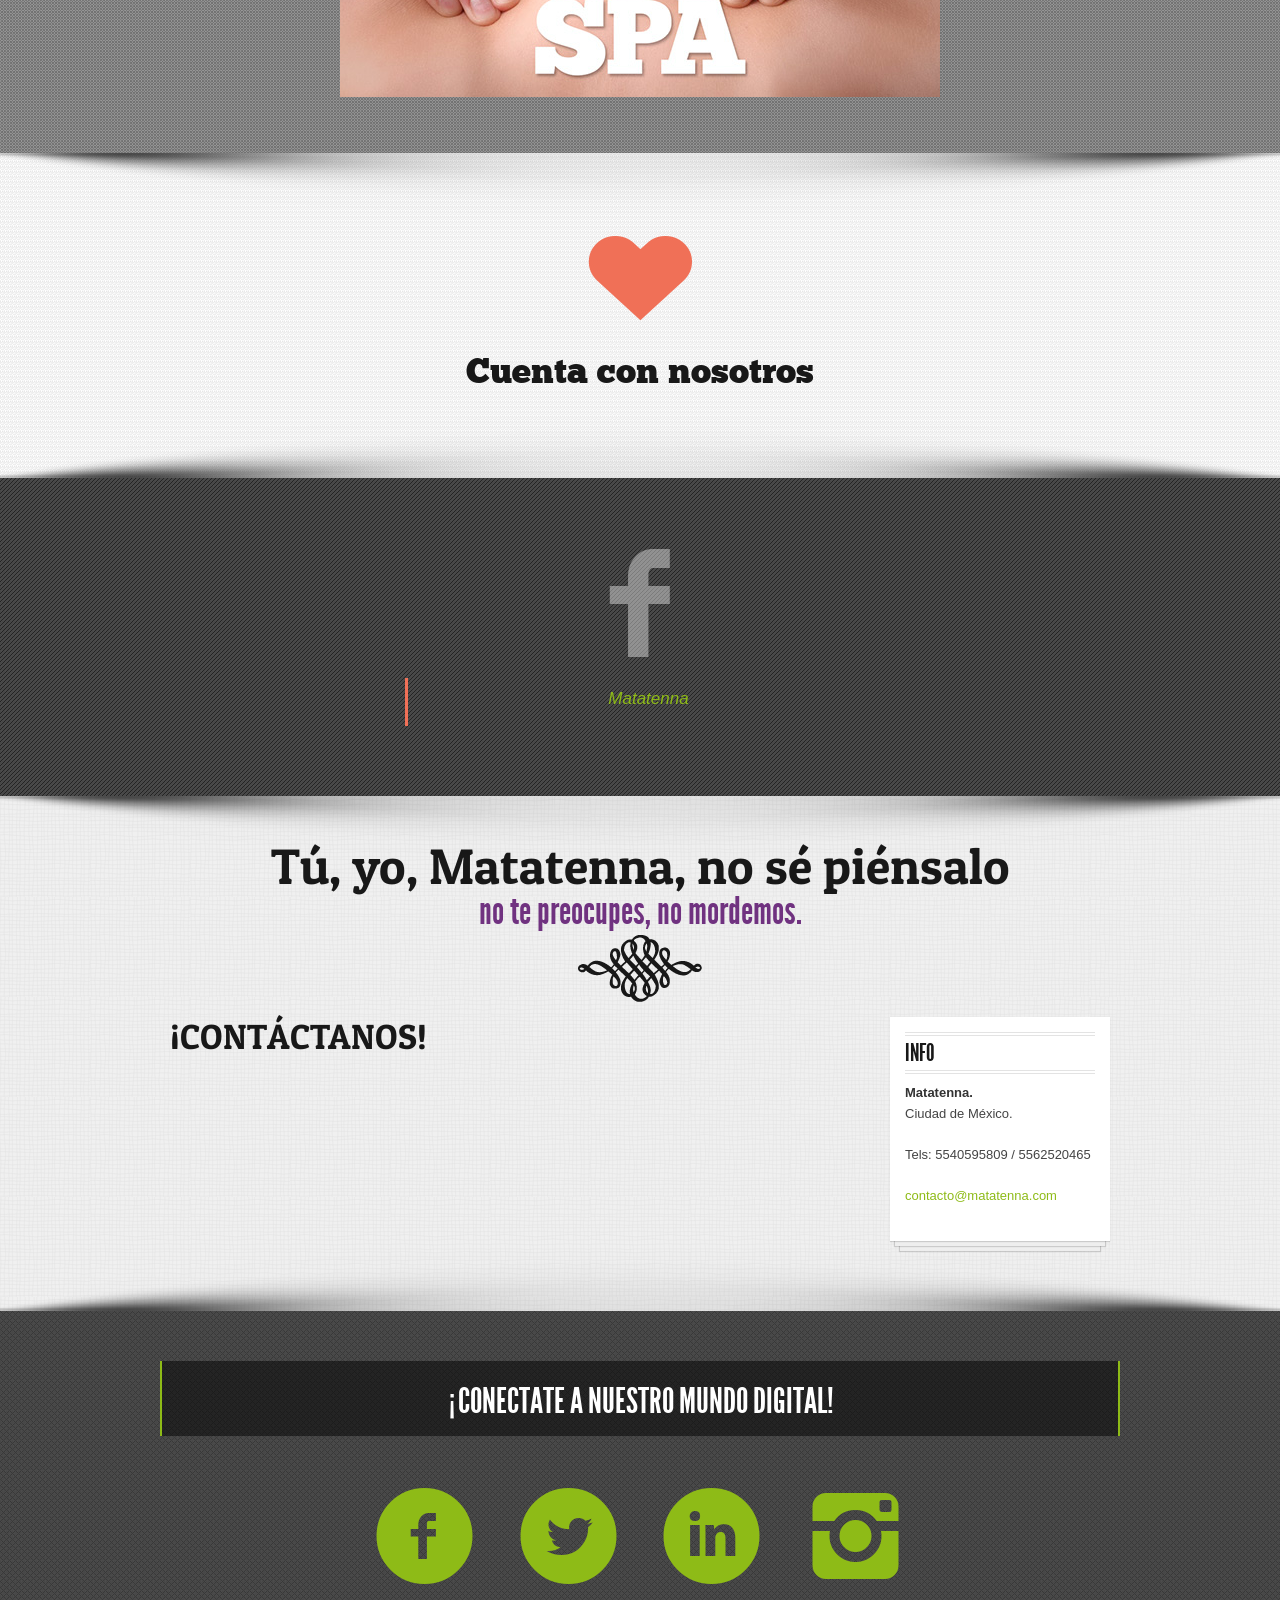
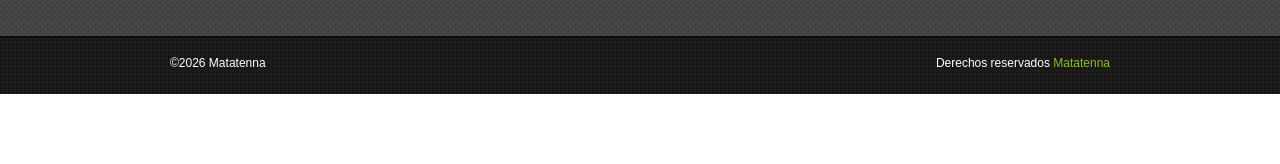
==== commit 56b5cf94: "ocultar formulario" ====
--- a/index.html
+++ b/index.html
@@ -1492,7 +1492,7 @@
             			<h2 class="chunk mb20"><span class="matatenna-span">¡Contáctanos!</span></h2>
                 
                 		<!-- form -->
-                		<div id="contactWrapper">
+                		<div id="contactWrapper" style="display:none;">
                     		<form id="contactform">
                 
                         		 <div class="stage">
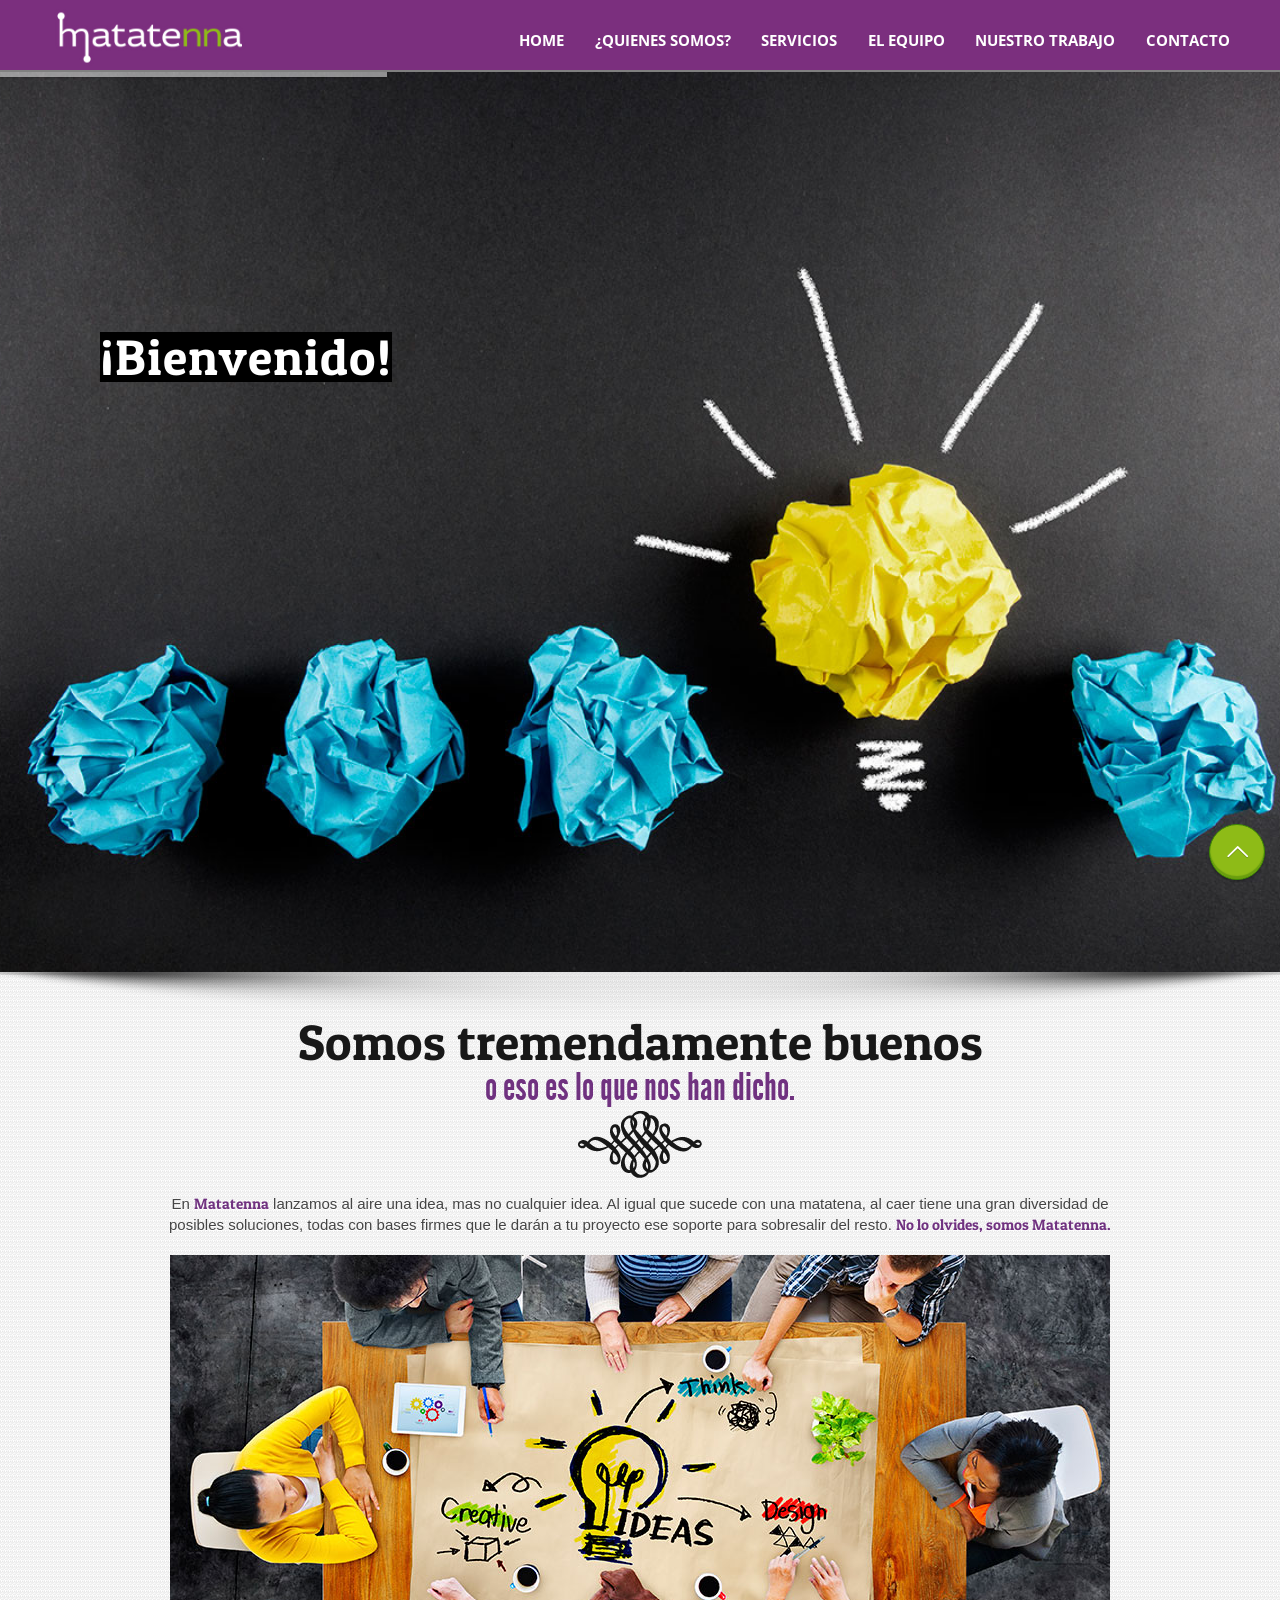
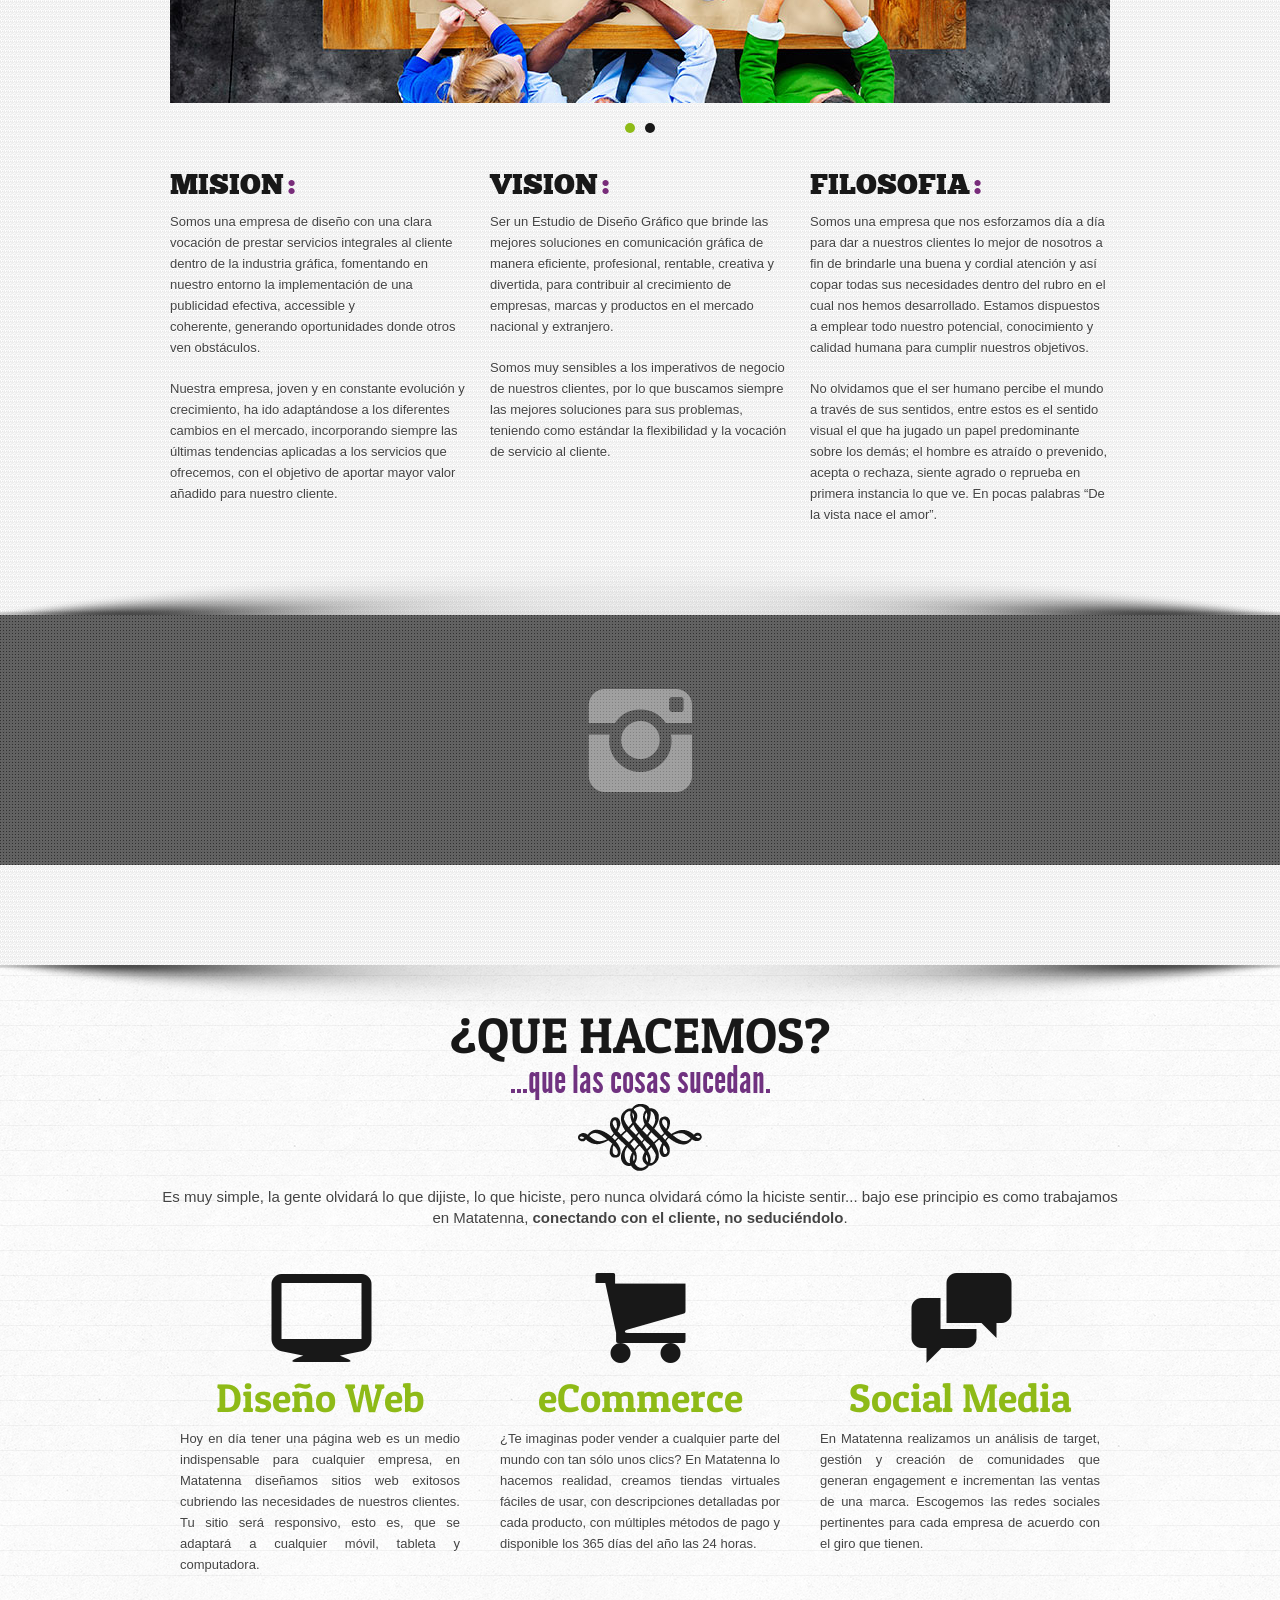
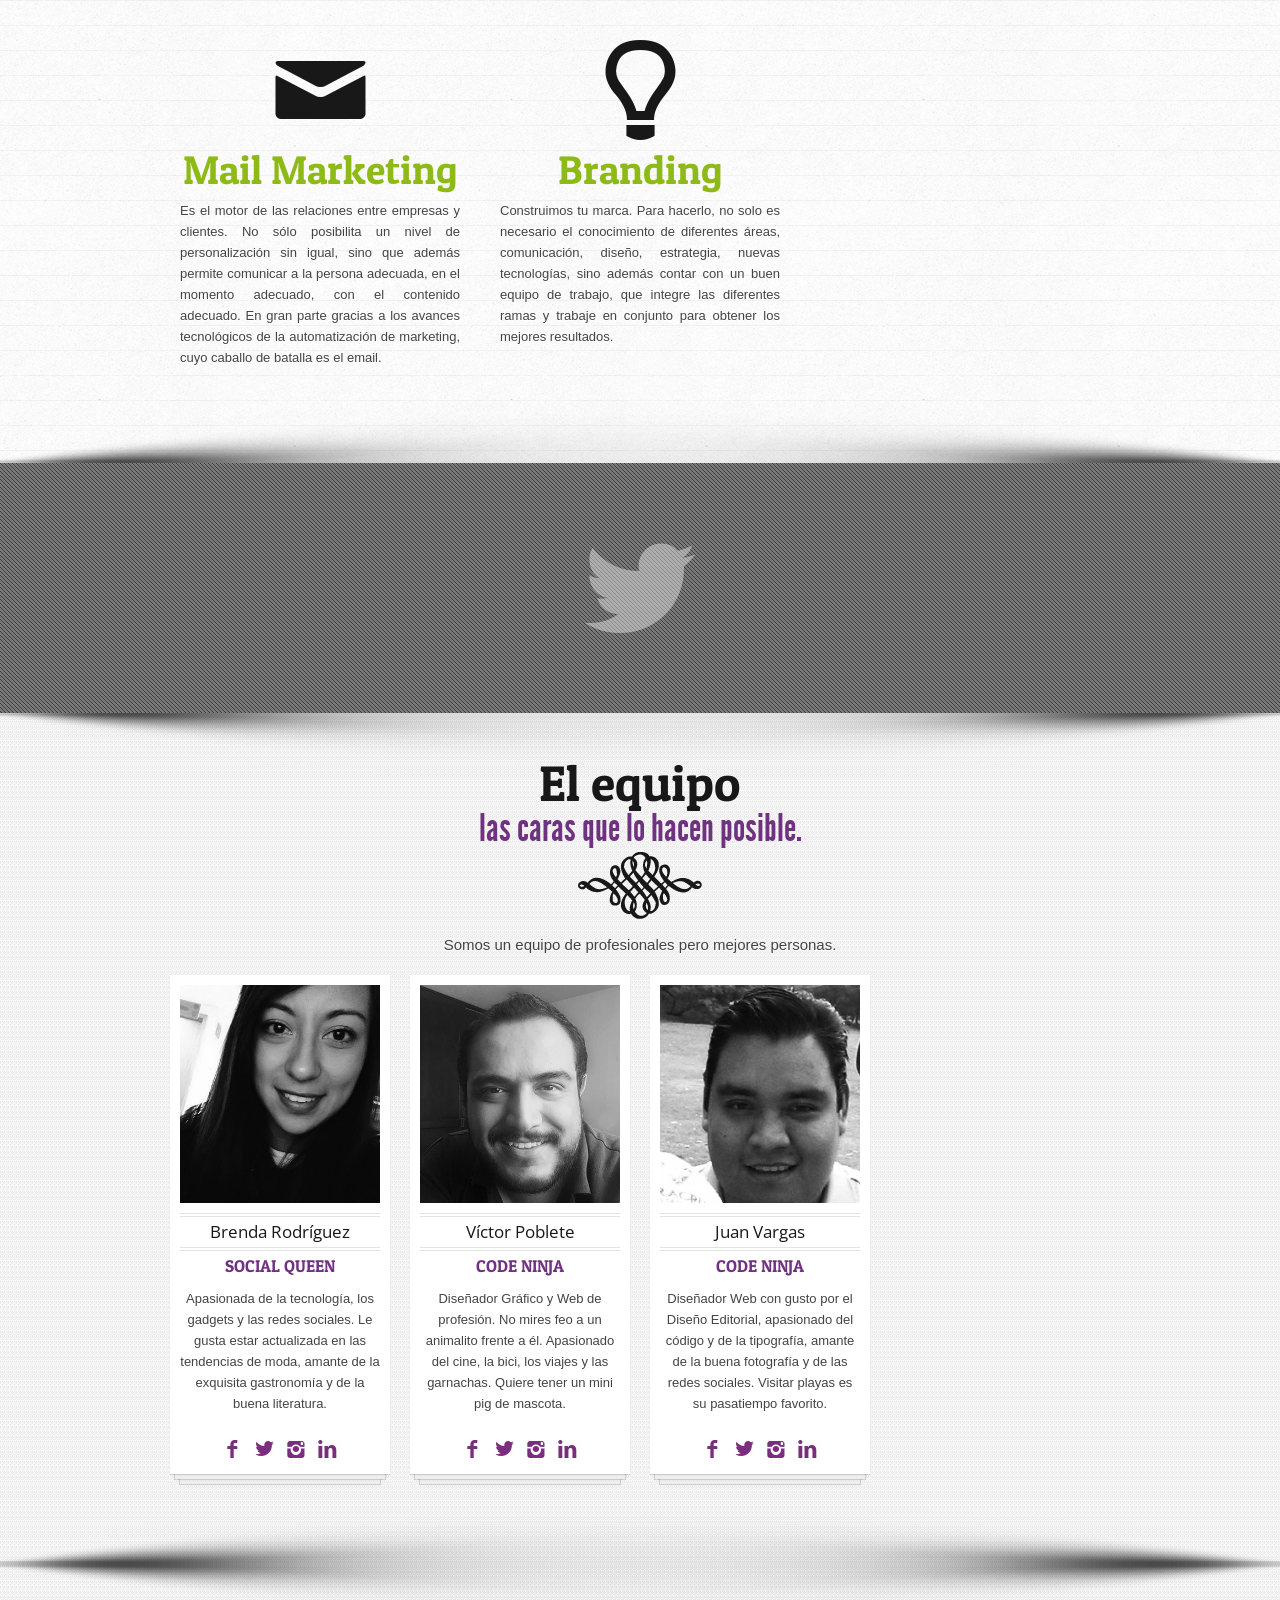
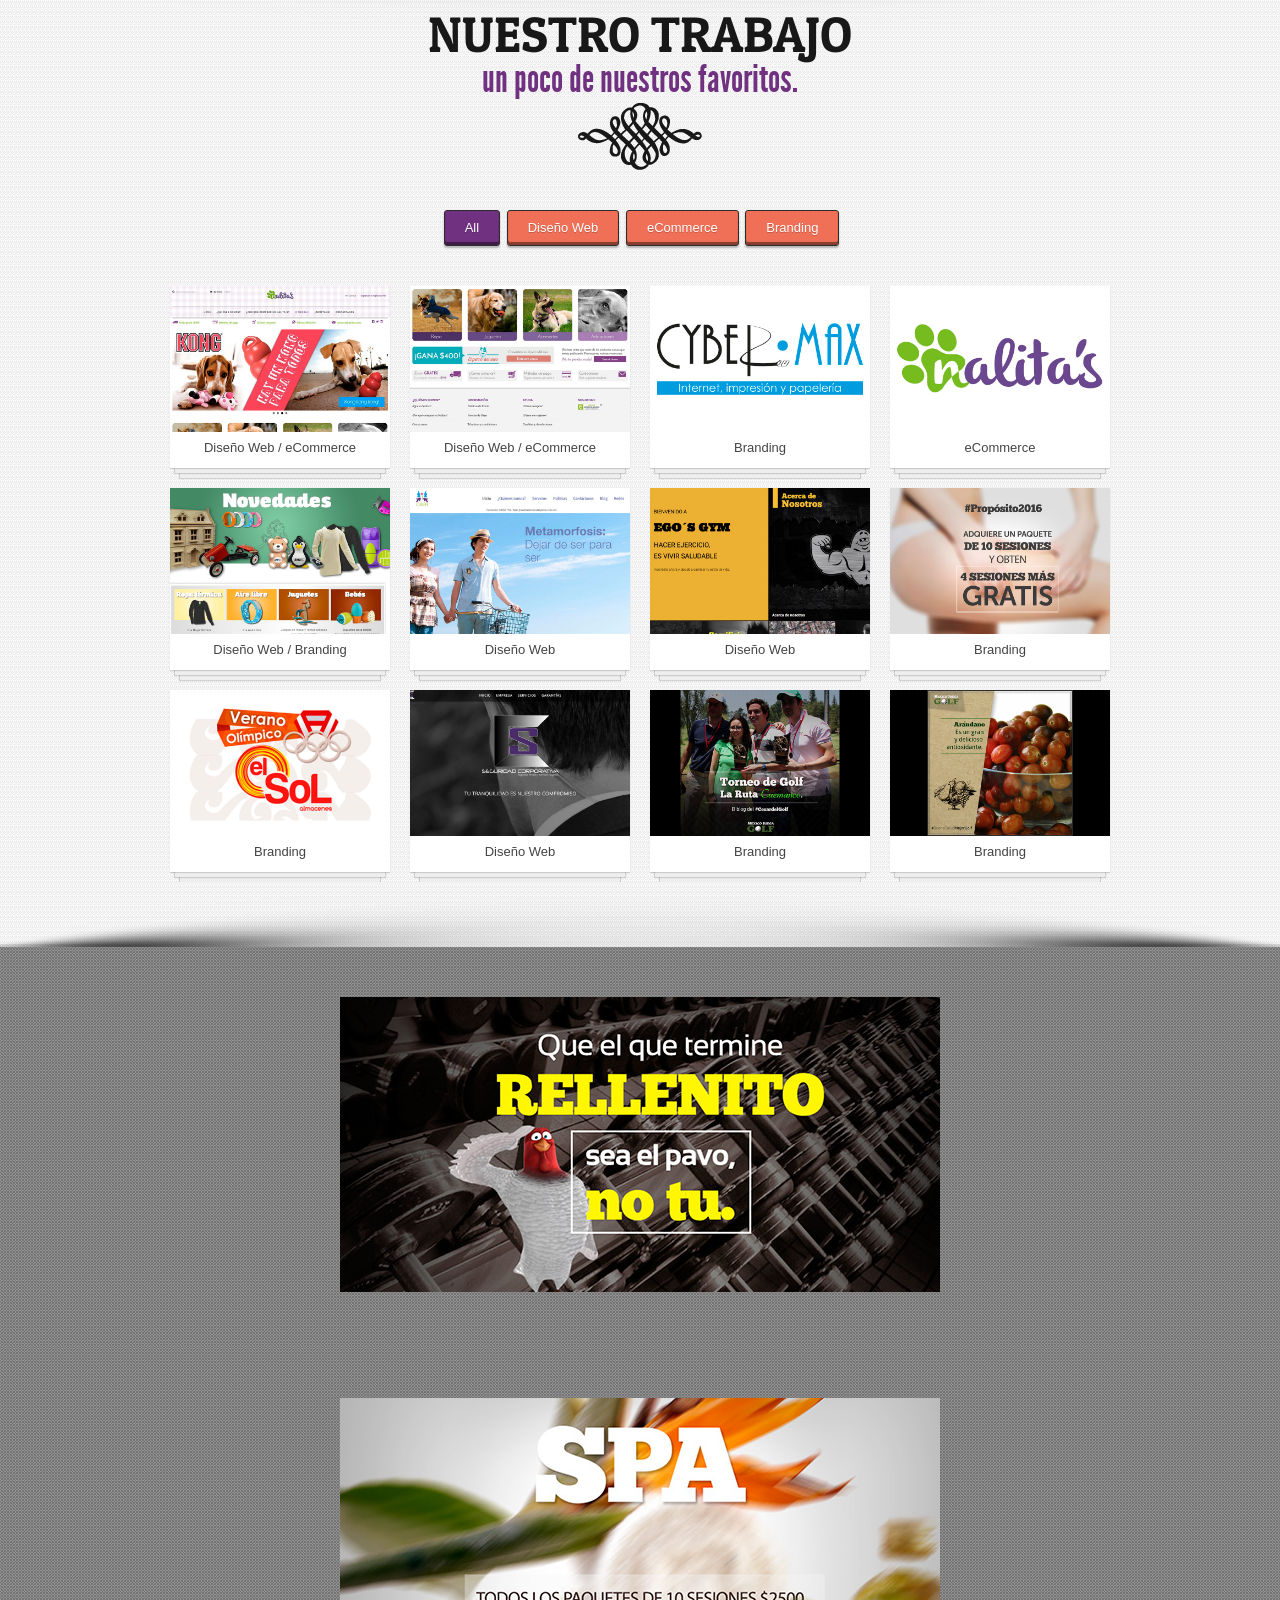
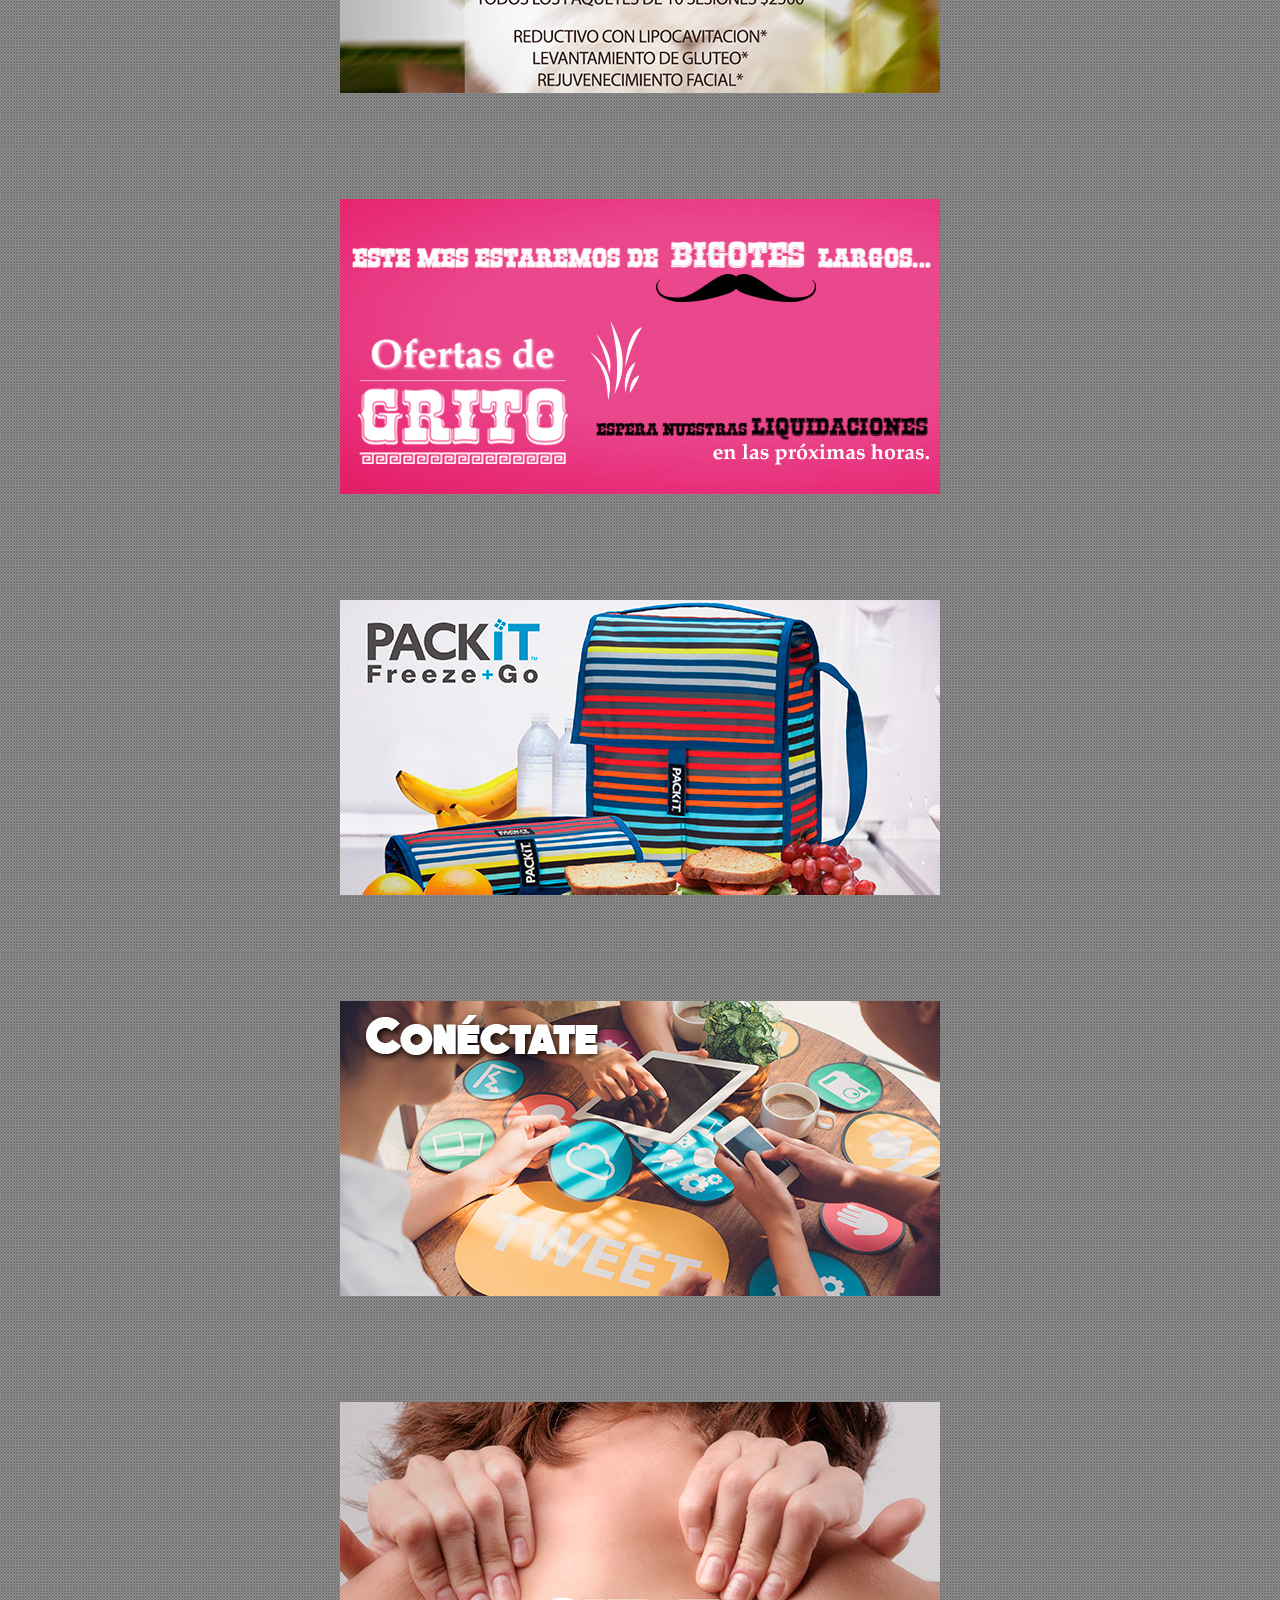
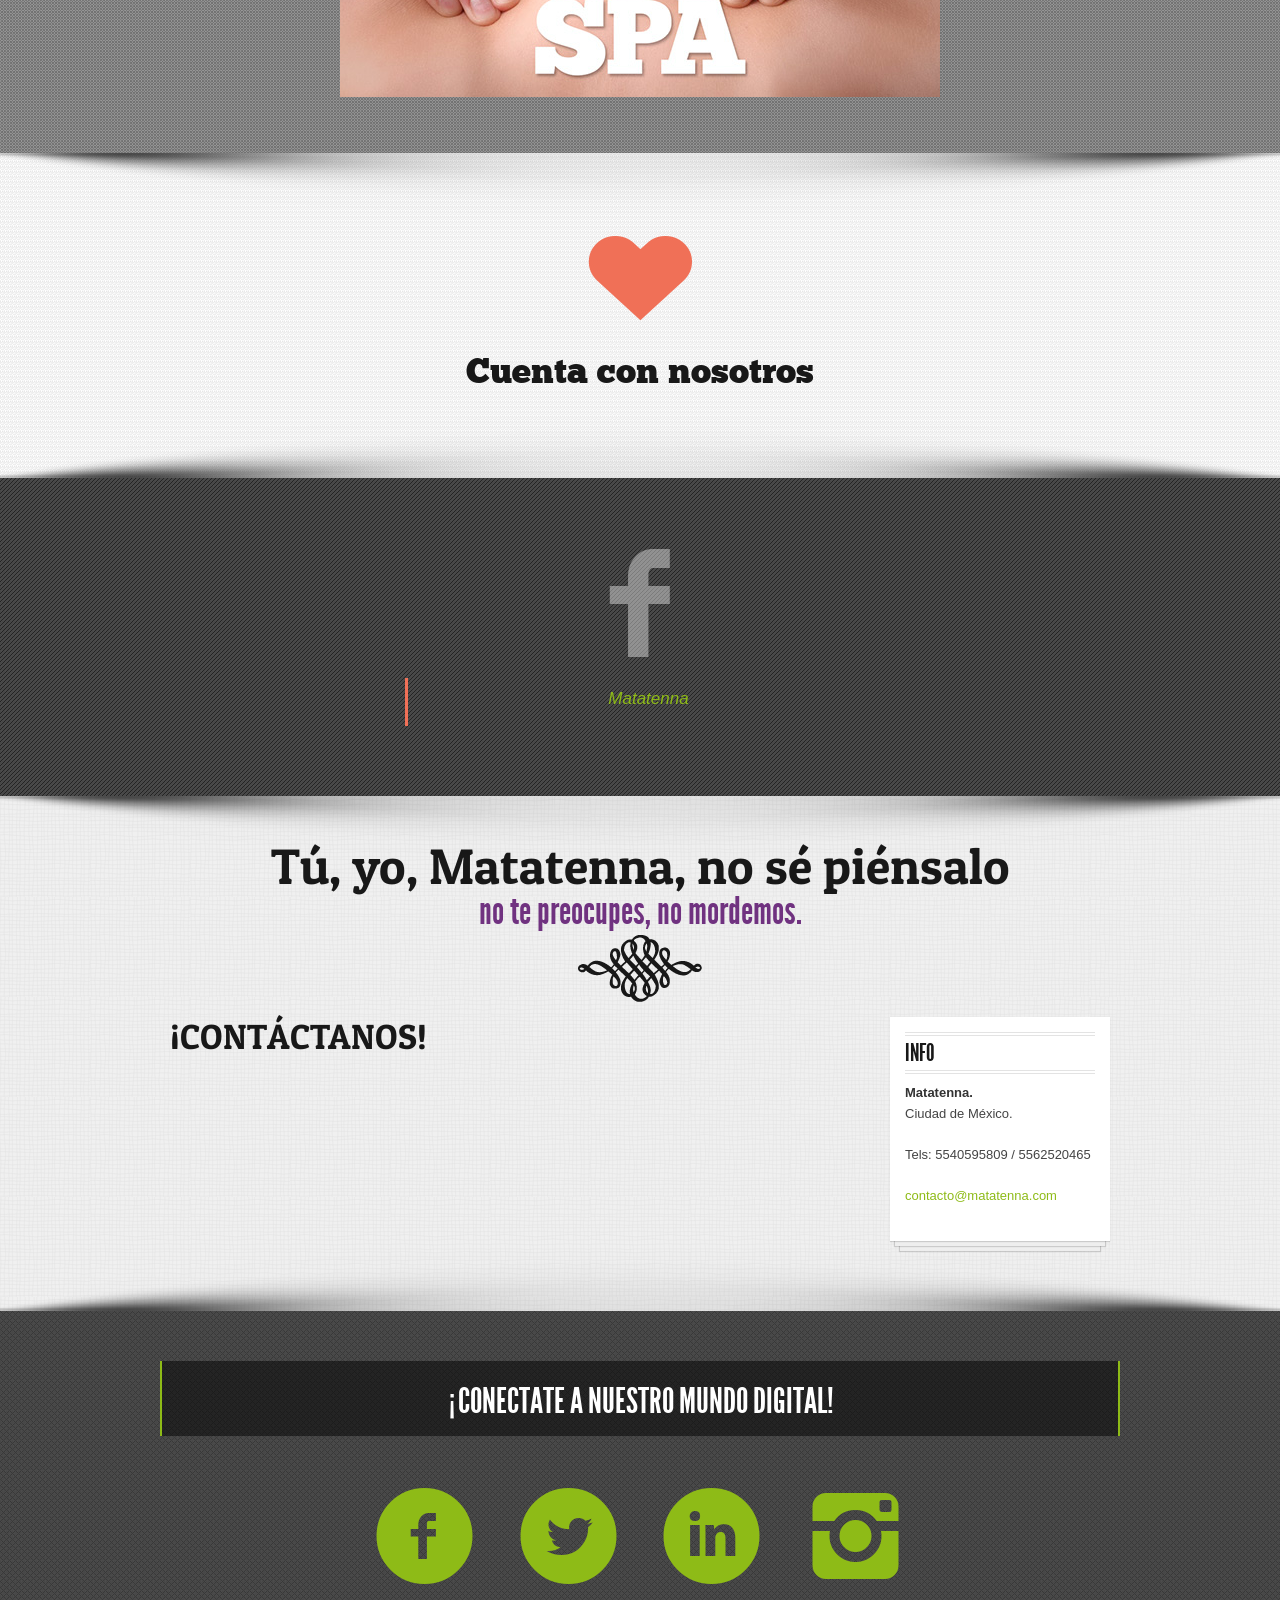
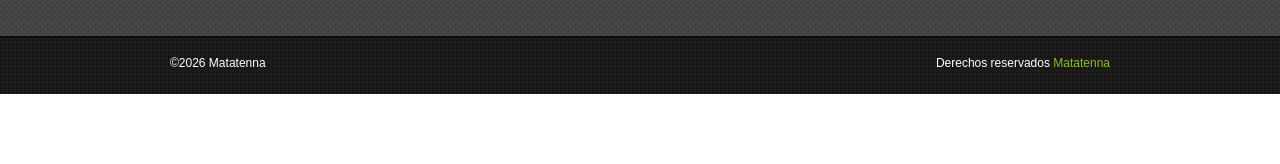
==== commit b031daca: "Inserción de Google Analytics" ====
--- a/index.html
+++ b/index.html
@@ -44,6 +44,17 @@
 –––––––––––––––––––––––––––––––––––––––––––––––––– -->
 <link href='https://fonts.googleapis.com/css?family=Open+Sans:400,300italic,300,400italic,600,600italic,700,700italic,800,800italic' rel='stylesheet' type='text/css'>
 <link href='https://fonts.googleapis.com/css?family=Patua+One' rel='stylesheet' type='text/css'>
+
+<script>
+  (function(i,s,o,g,r,a,m){i['GoogleAnalyticsObject']=r;i[r]=i[r]||function(){
+  (i[r].q=i[r].q||[]).push(arguments)},i[r].l=1*new Date();a=s.createElement(o),
+  m=s.getElementsByTagName(o)[0];a.async=1;a.src=g;m.parentNode.insertBefore(a,m)
+  })(window,document,'script','//www.google-analytics.com/analytics.js','ga');
+
+  ga('create', 'UA-73825444-1', 'auto');
+  ga('send', 'pageview');
+
+</script>
     
     
 </head>
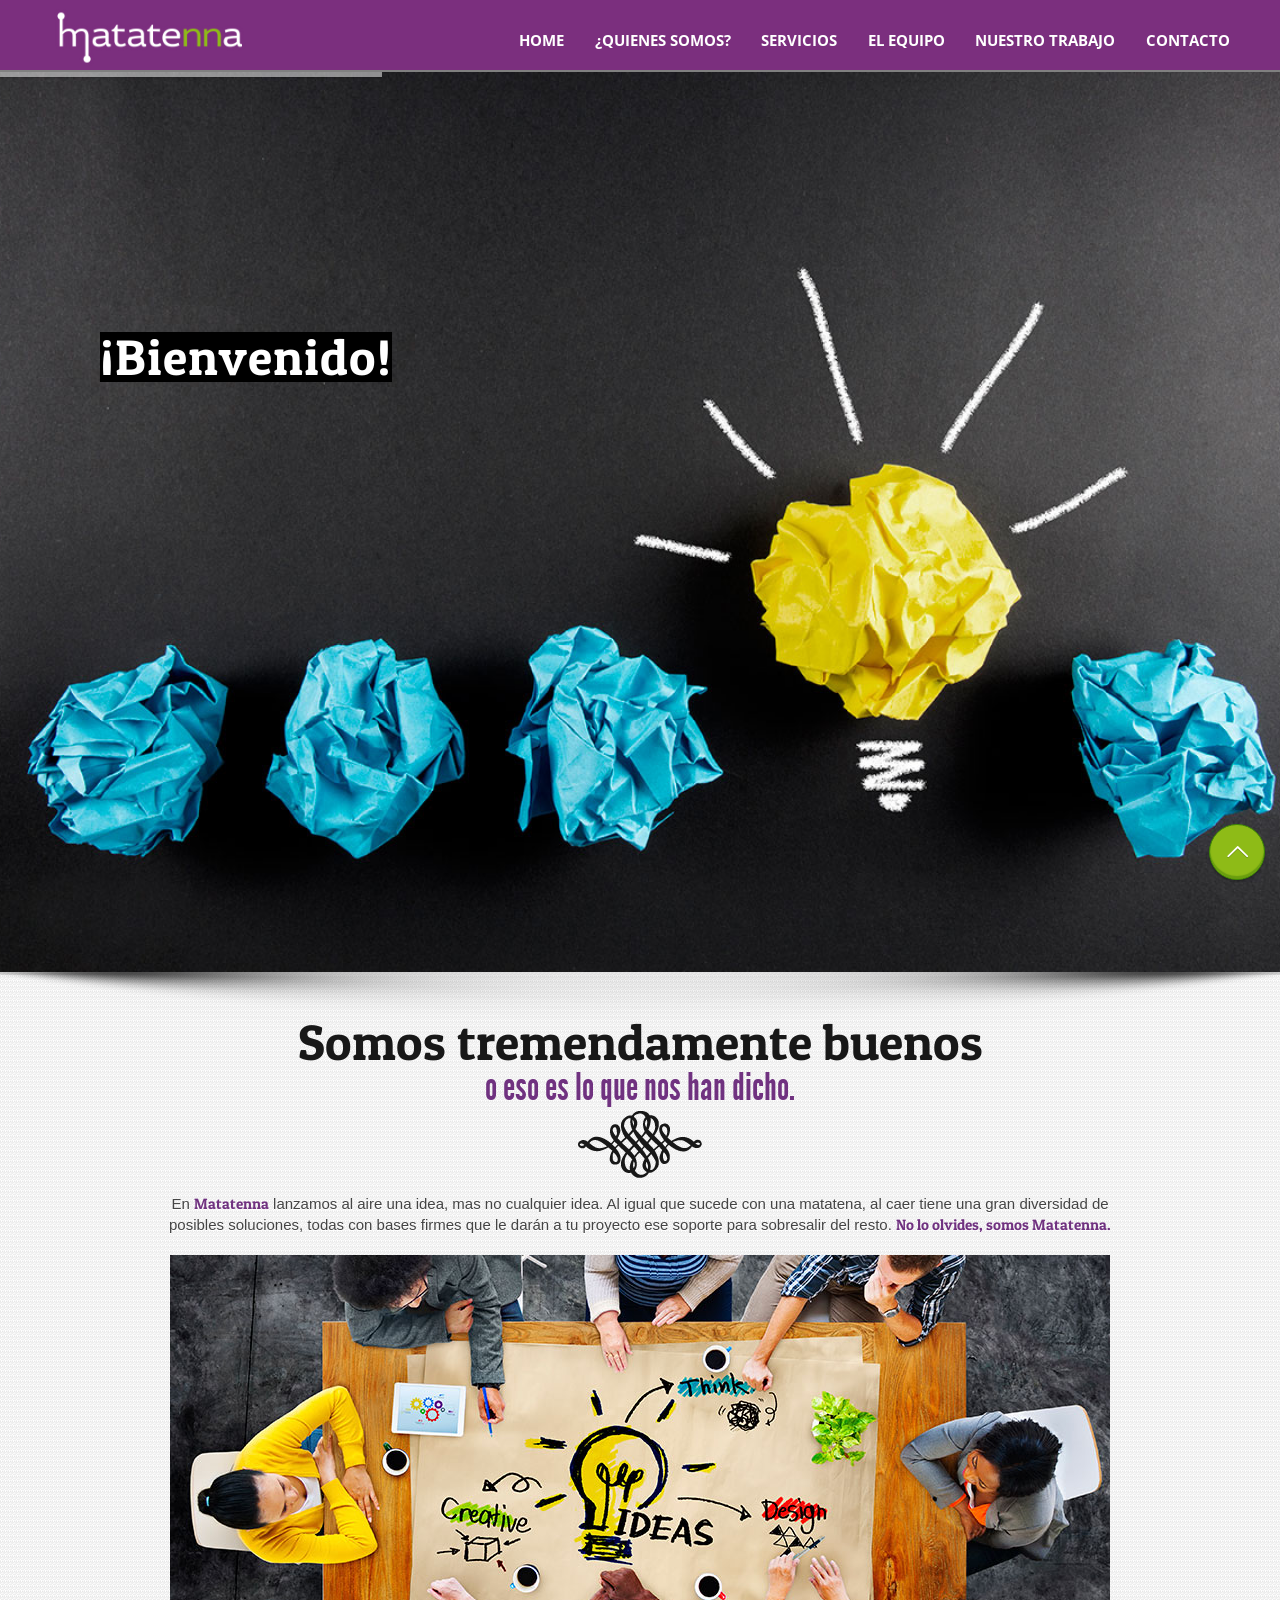
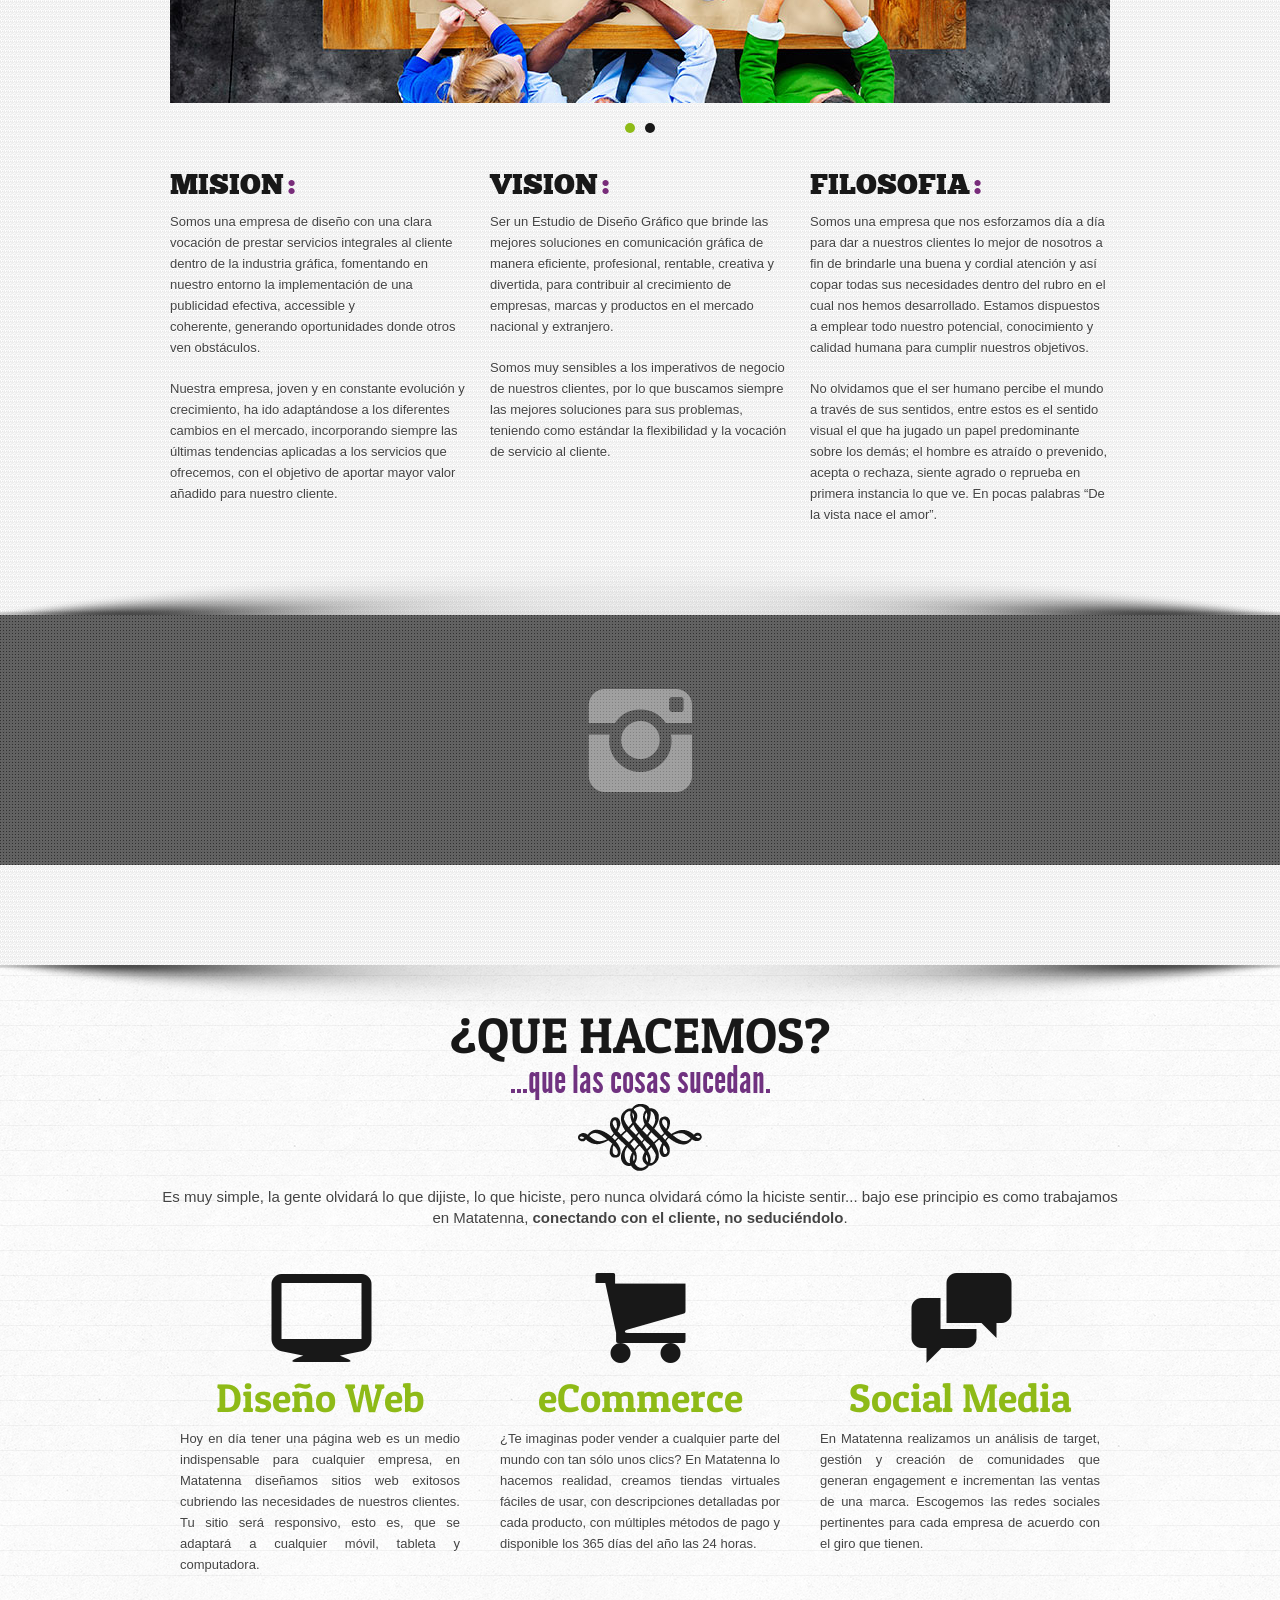
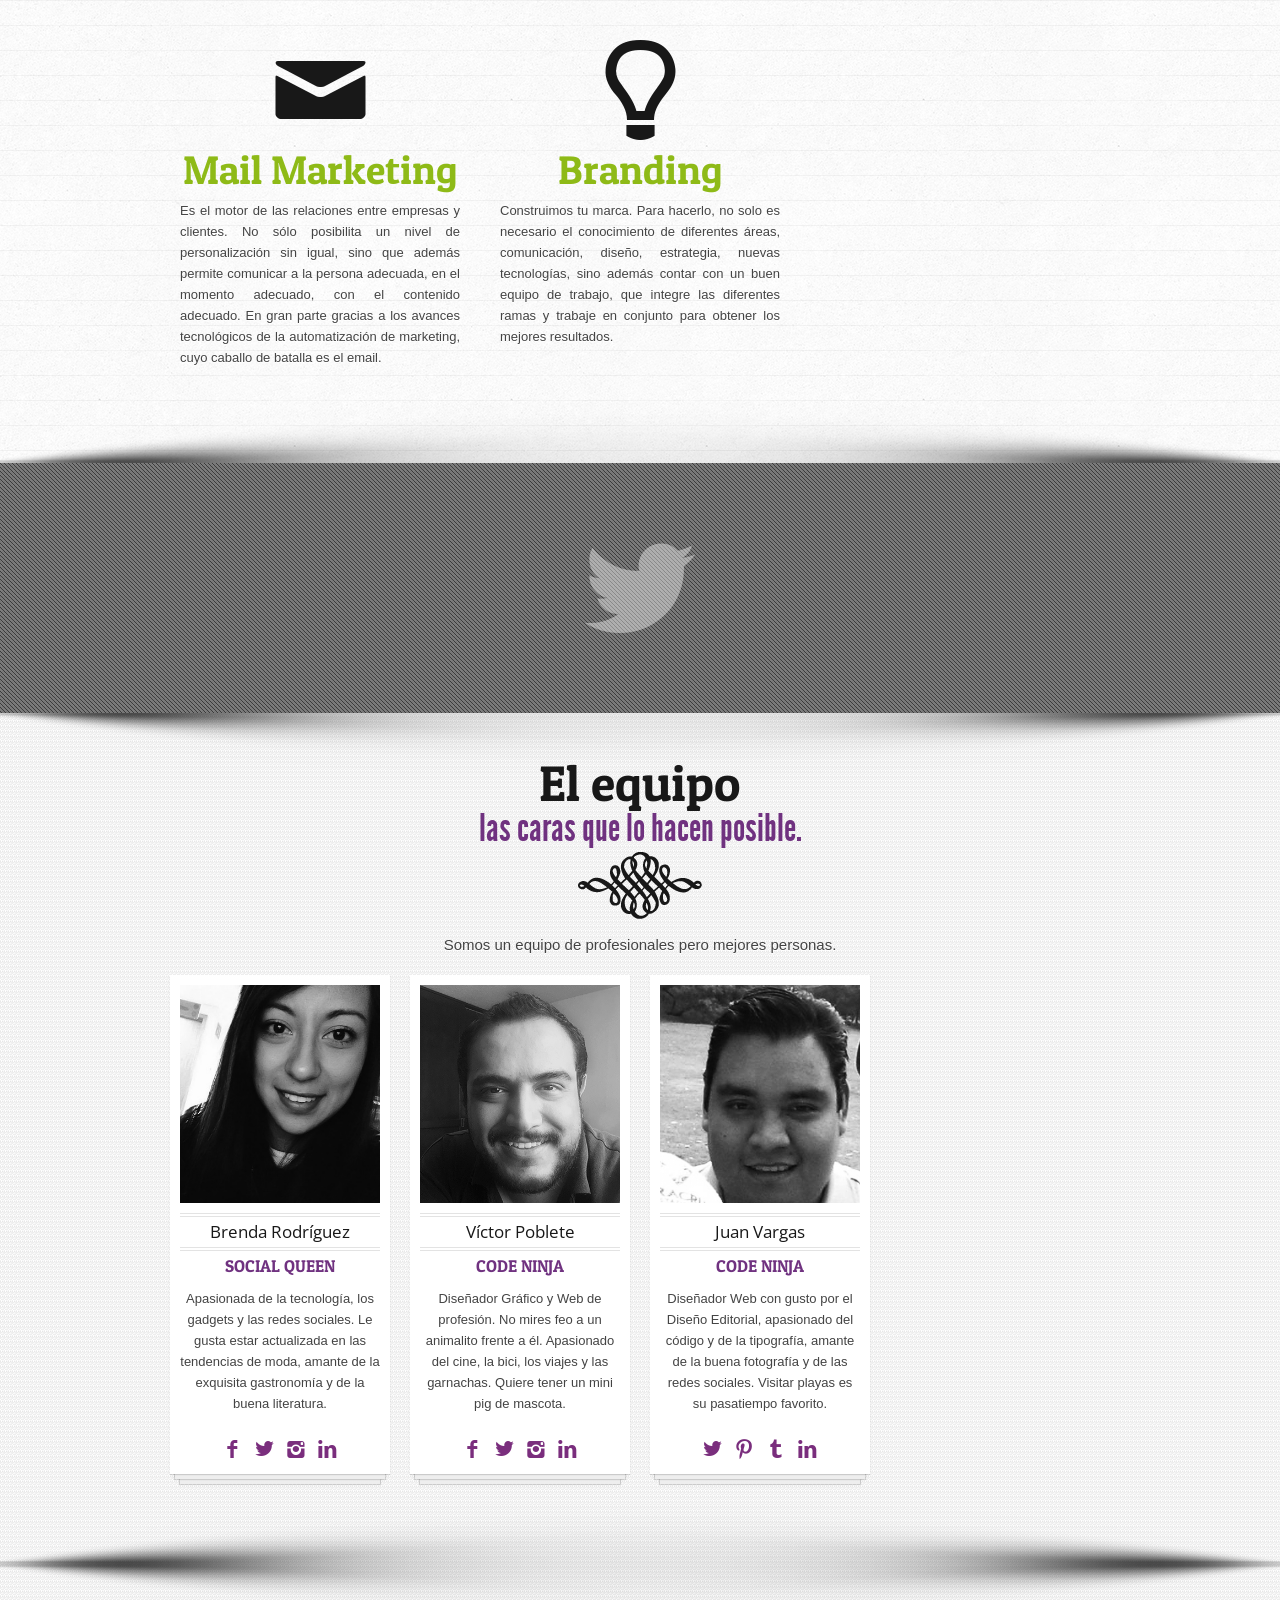
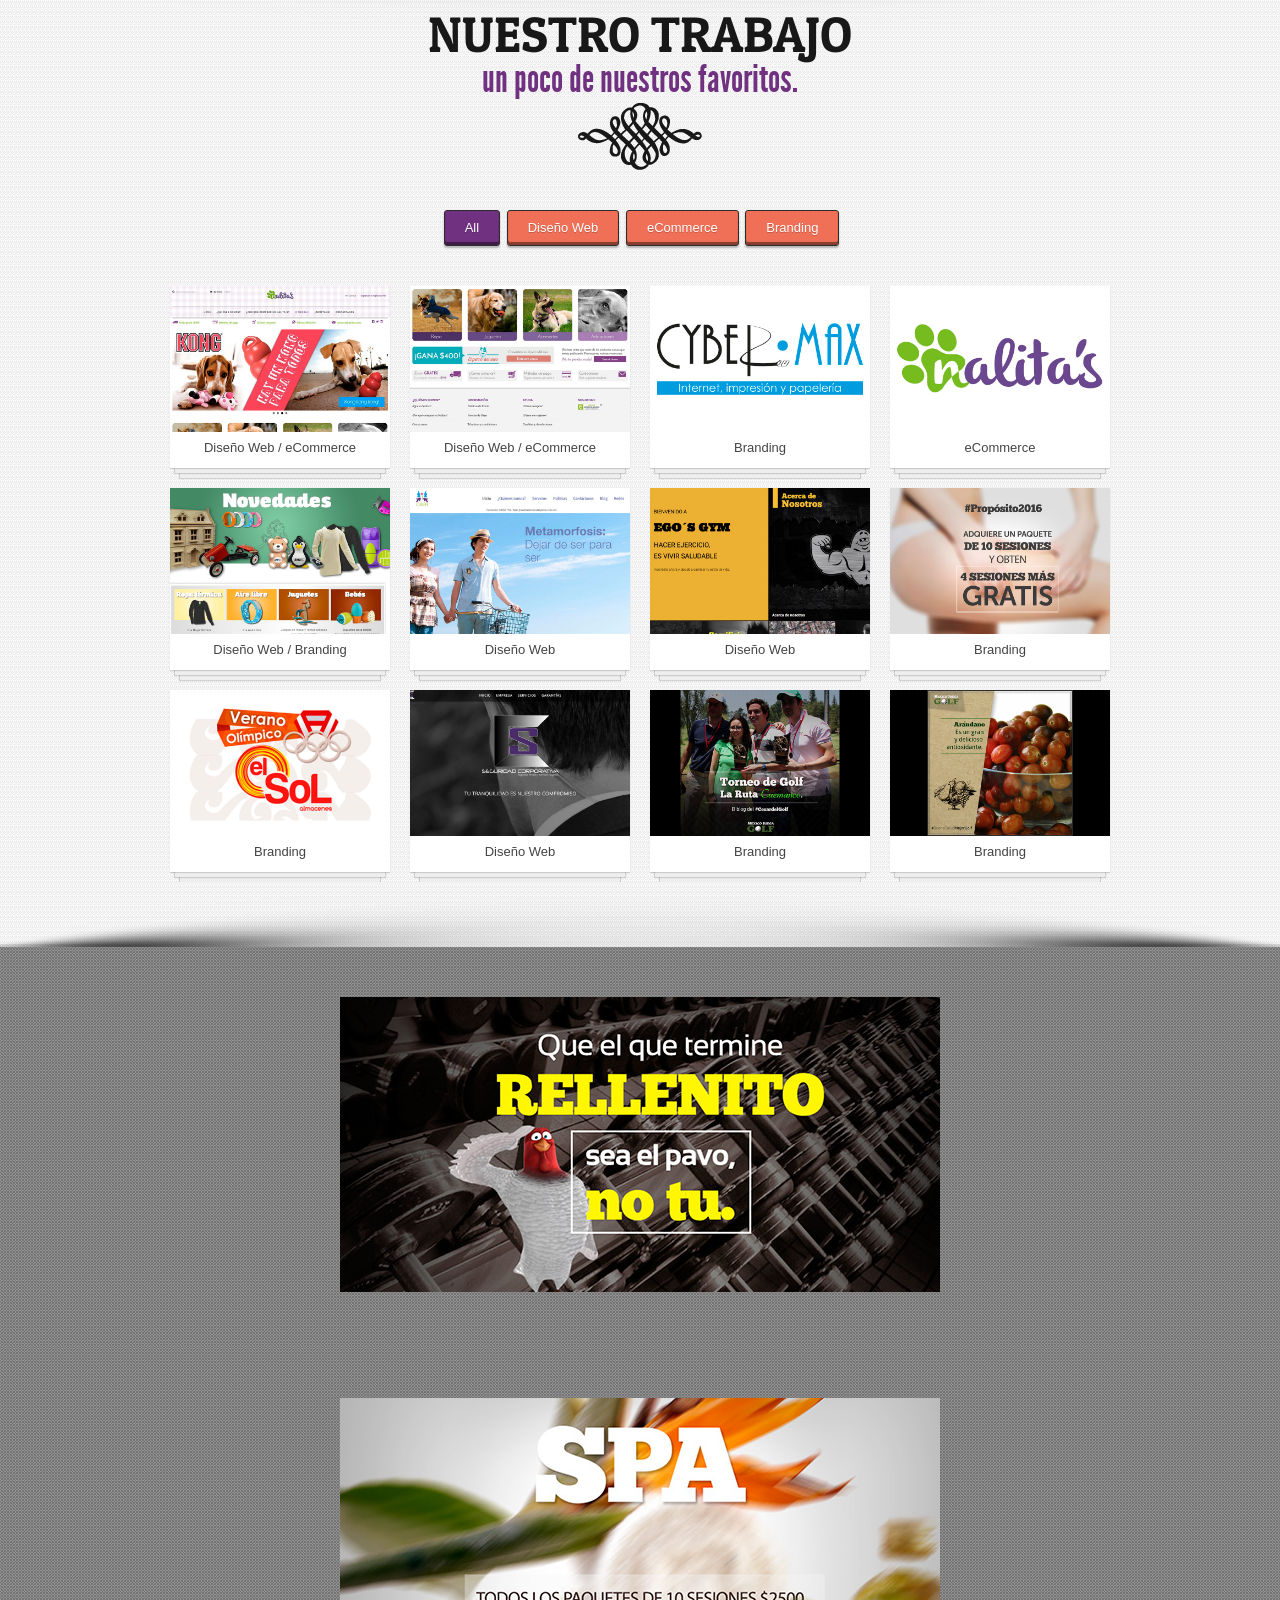
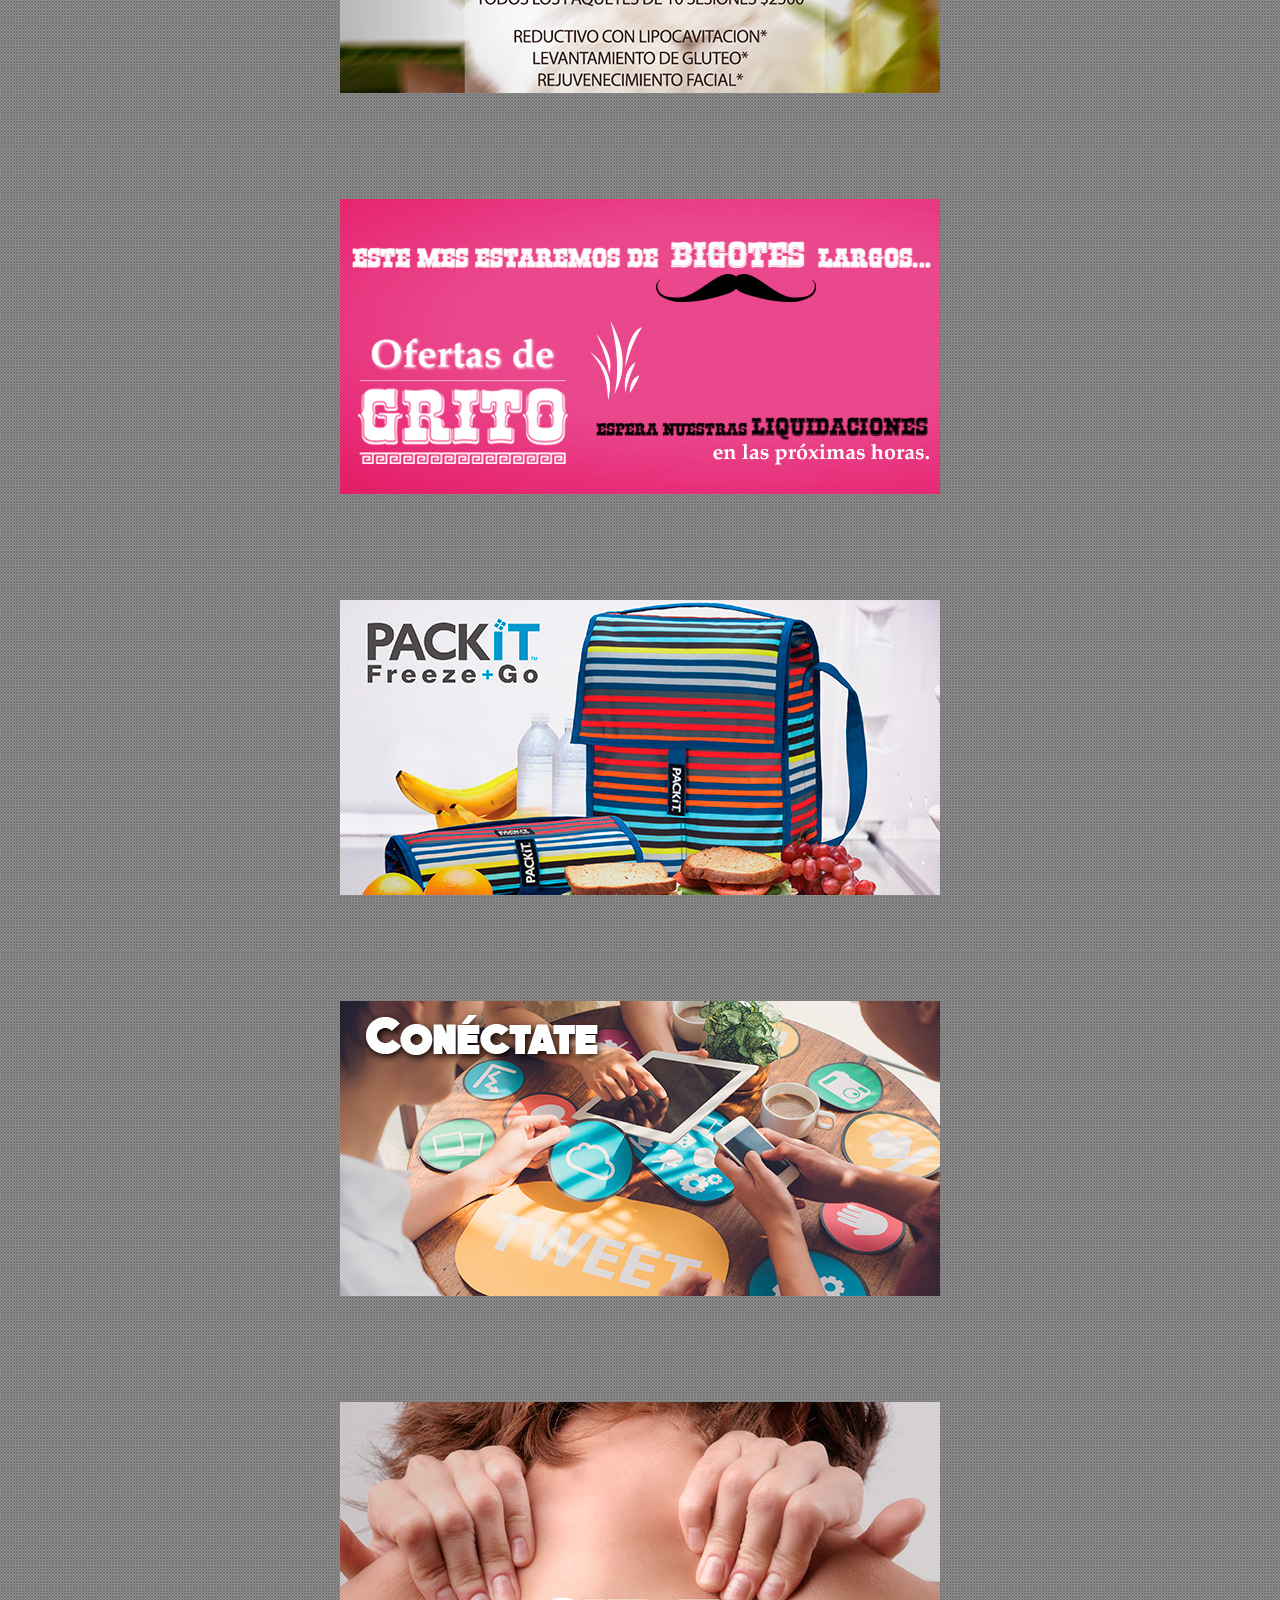
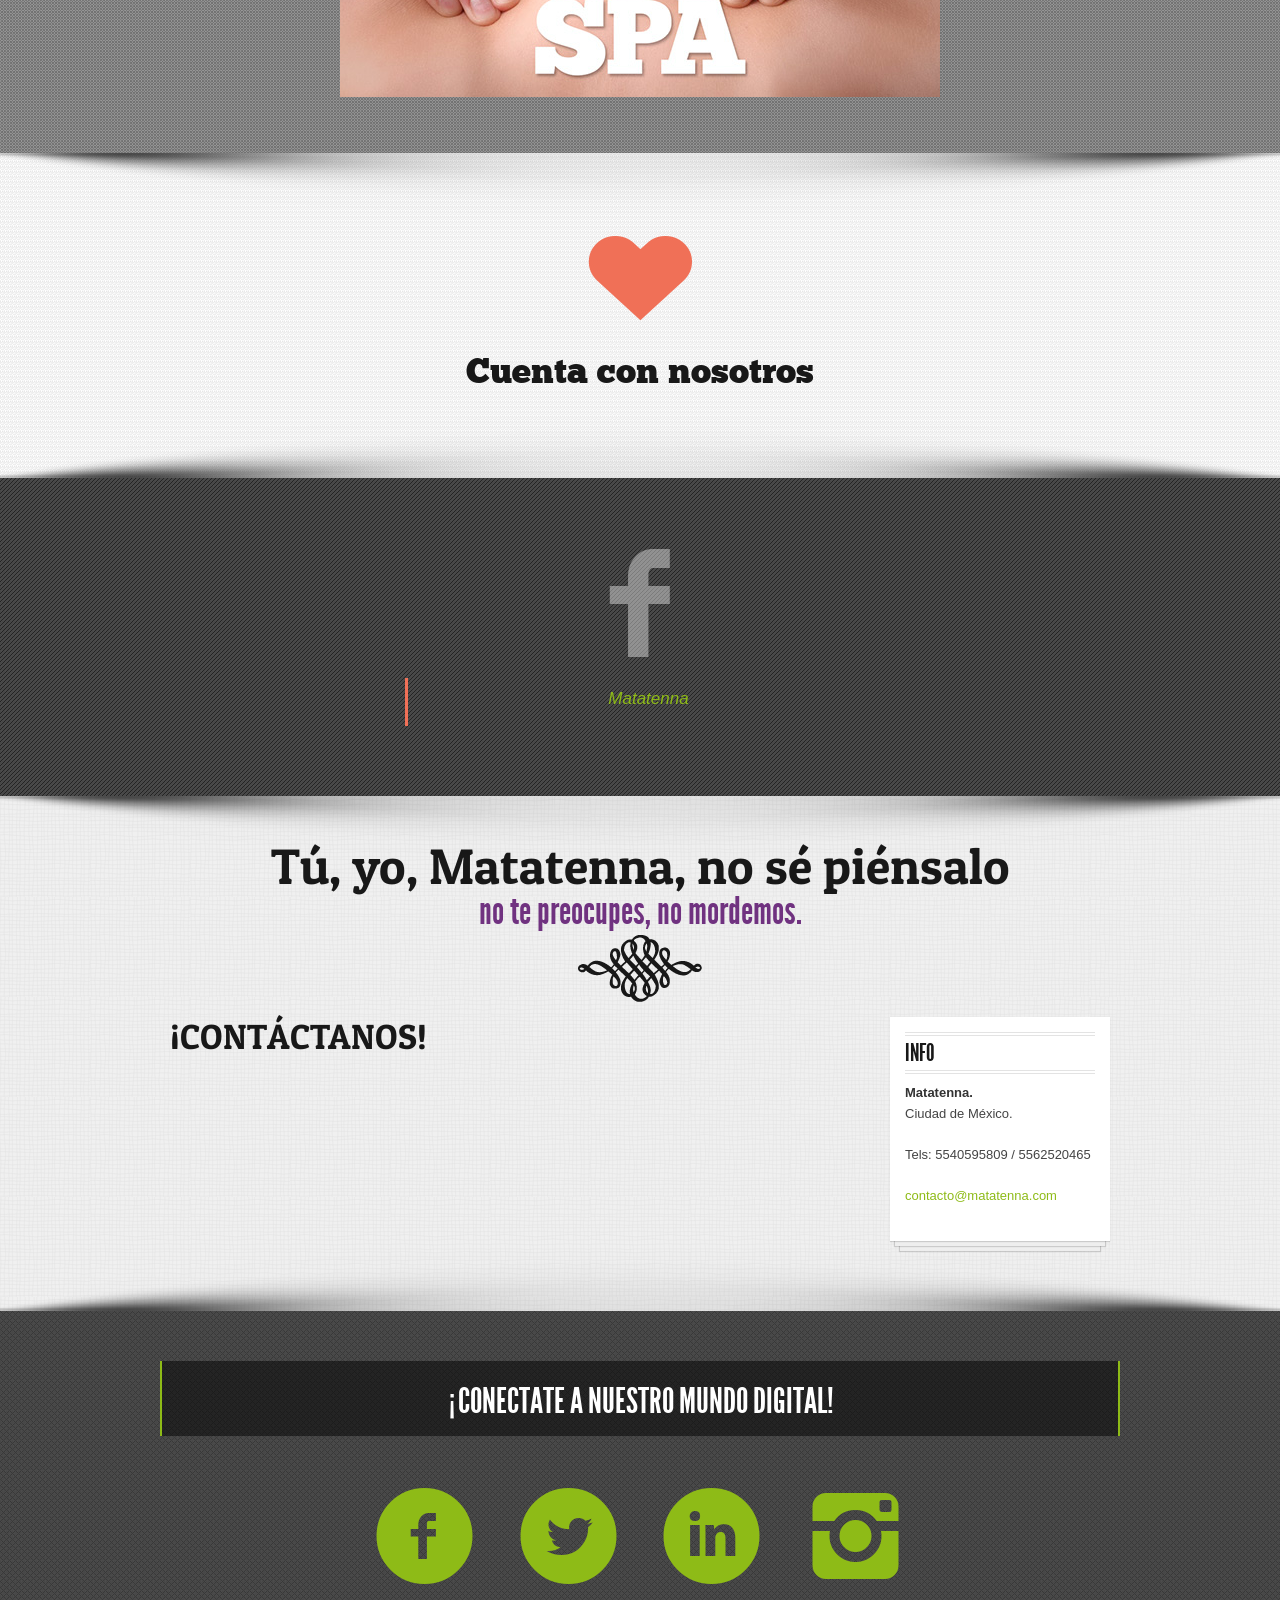
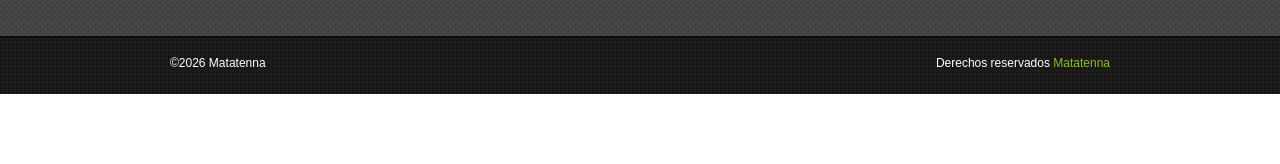
==== commit 26c260ca: "actualizando mis redes sociales -juan" ====
--- a/index.html
+++ b/index.html
@@ -811,9 +811,9 @@
     
                                              				<div class="staff social">
                                                 				<!--a href="#" class="tip dribbble" title="Dribbble"><i class="icon-dribbble icon"></i></a-->
-                                                				<a href="https://www.facebook.com/juandenatividad?fref=ts" class="tip facebook" title="Facebook" target="blank"><i class="icon-facebook icon"></i></a>
                                                 				<a href="https://twitter.com/MiBuenPartner" class="tip twitter" title="Twitter" target="blank"><i class="icon-twitter icon"></i></a>
-                                                				<a href="https://www.instagram.com/natividad_inc/" class="tip pin" title="Instagram" target="blank"><i class="icon-instagram icon"></i></a>
+                                                				<a href="https://es.pinterest.com/natividad_inc/" class="tip facebook" title="Pinterest" target="blank"><i class="icon-pinterest"></i></a>
+                                                				<a href="https://estperceptio.tumblr.com/" class="tip pin" title="tumblr" target="blank"><i class="icon-tumblr"></i></a>
                                                  				<a href="https://mx.linkedin.com/in/juan-de-dios-vargas-4151a5106" class="tip linked" title="Linked In" target="blank"><i class="icon-linkedin icon"></i></a>
                                                  				<!--a href="#" class="tip plus" title="Google+"><i class="icon-gplus icon"></i></a-->
                                                  				
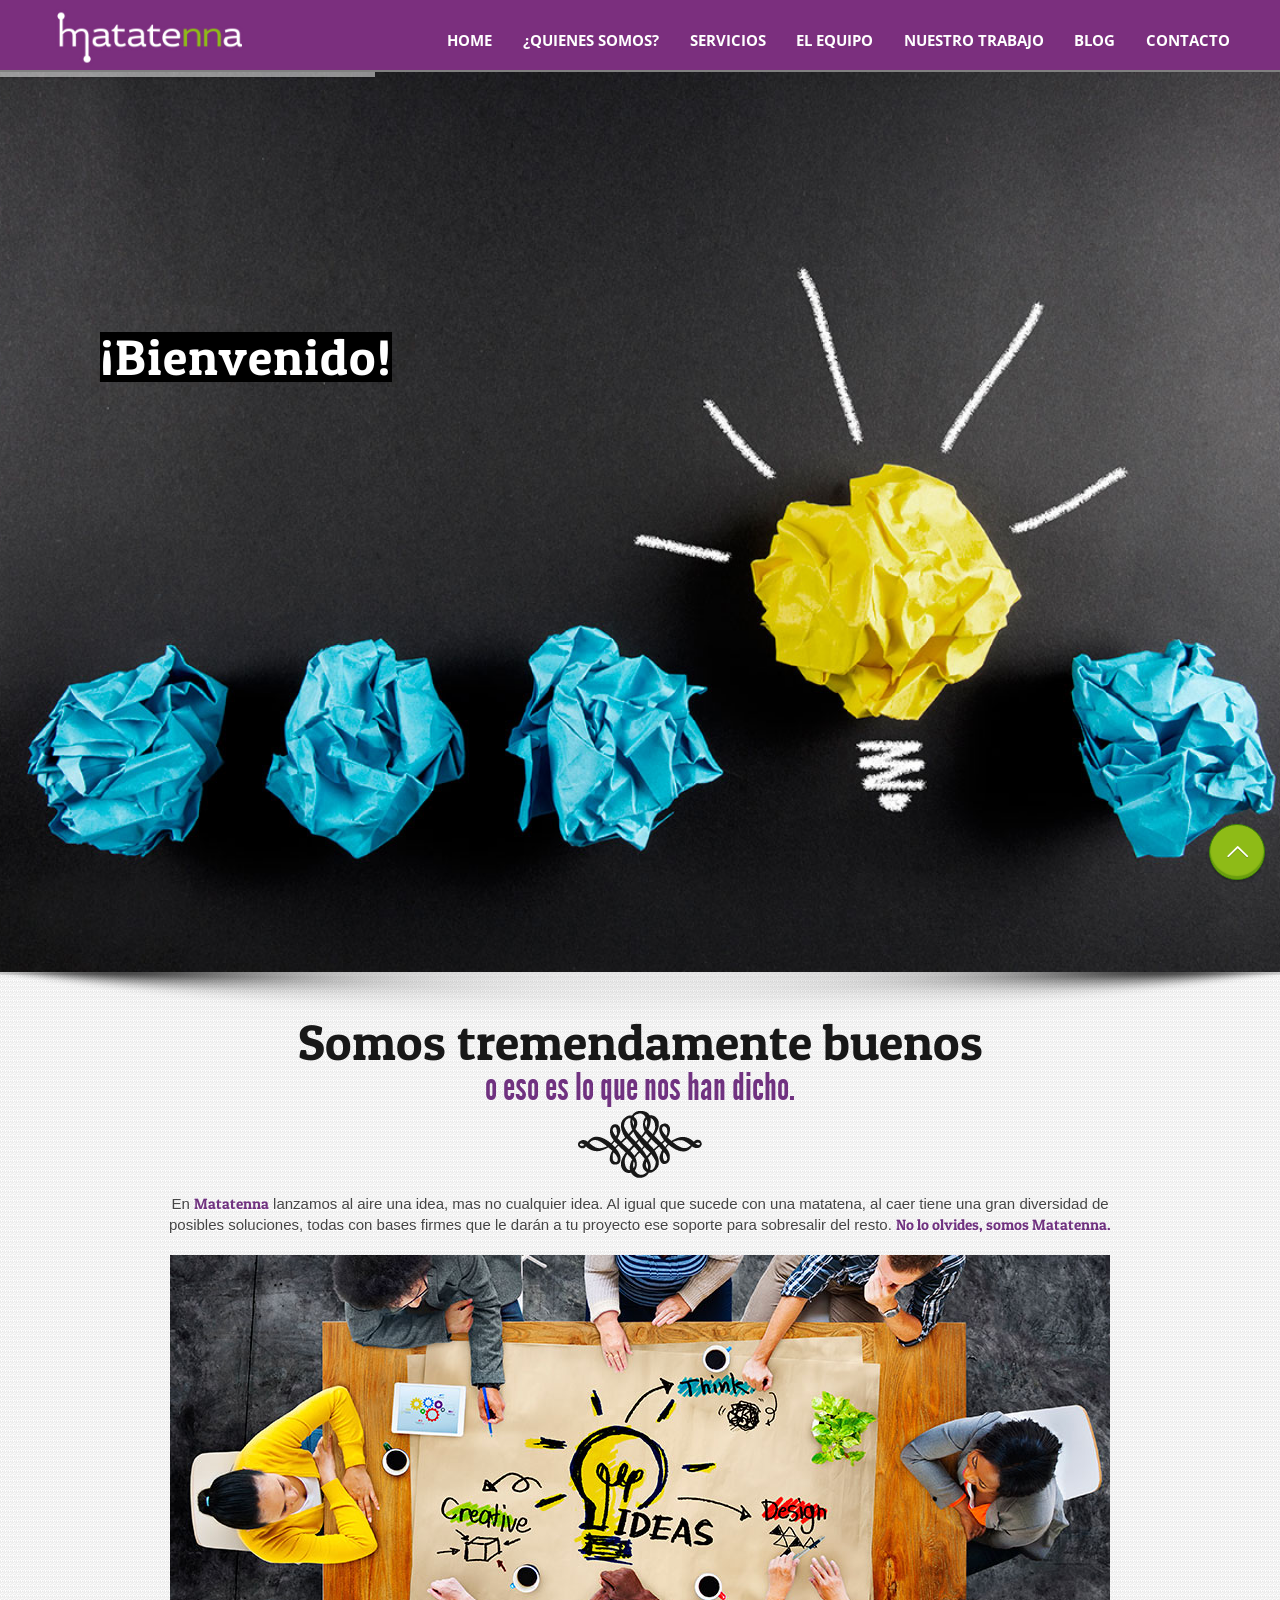
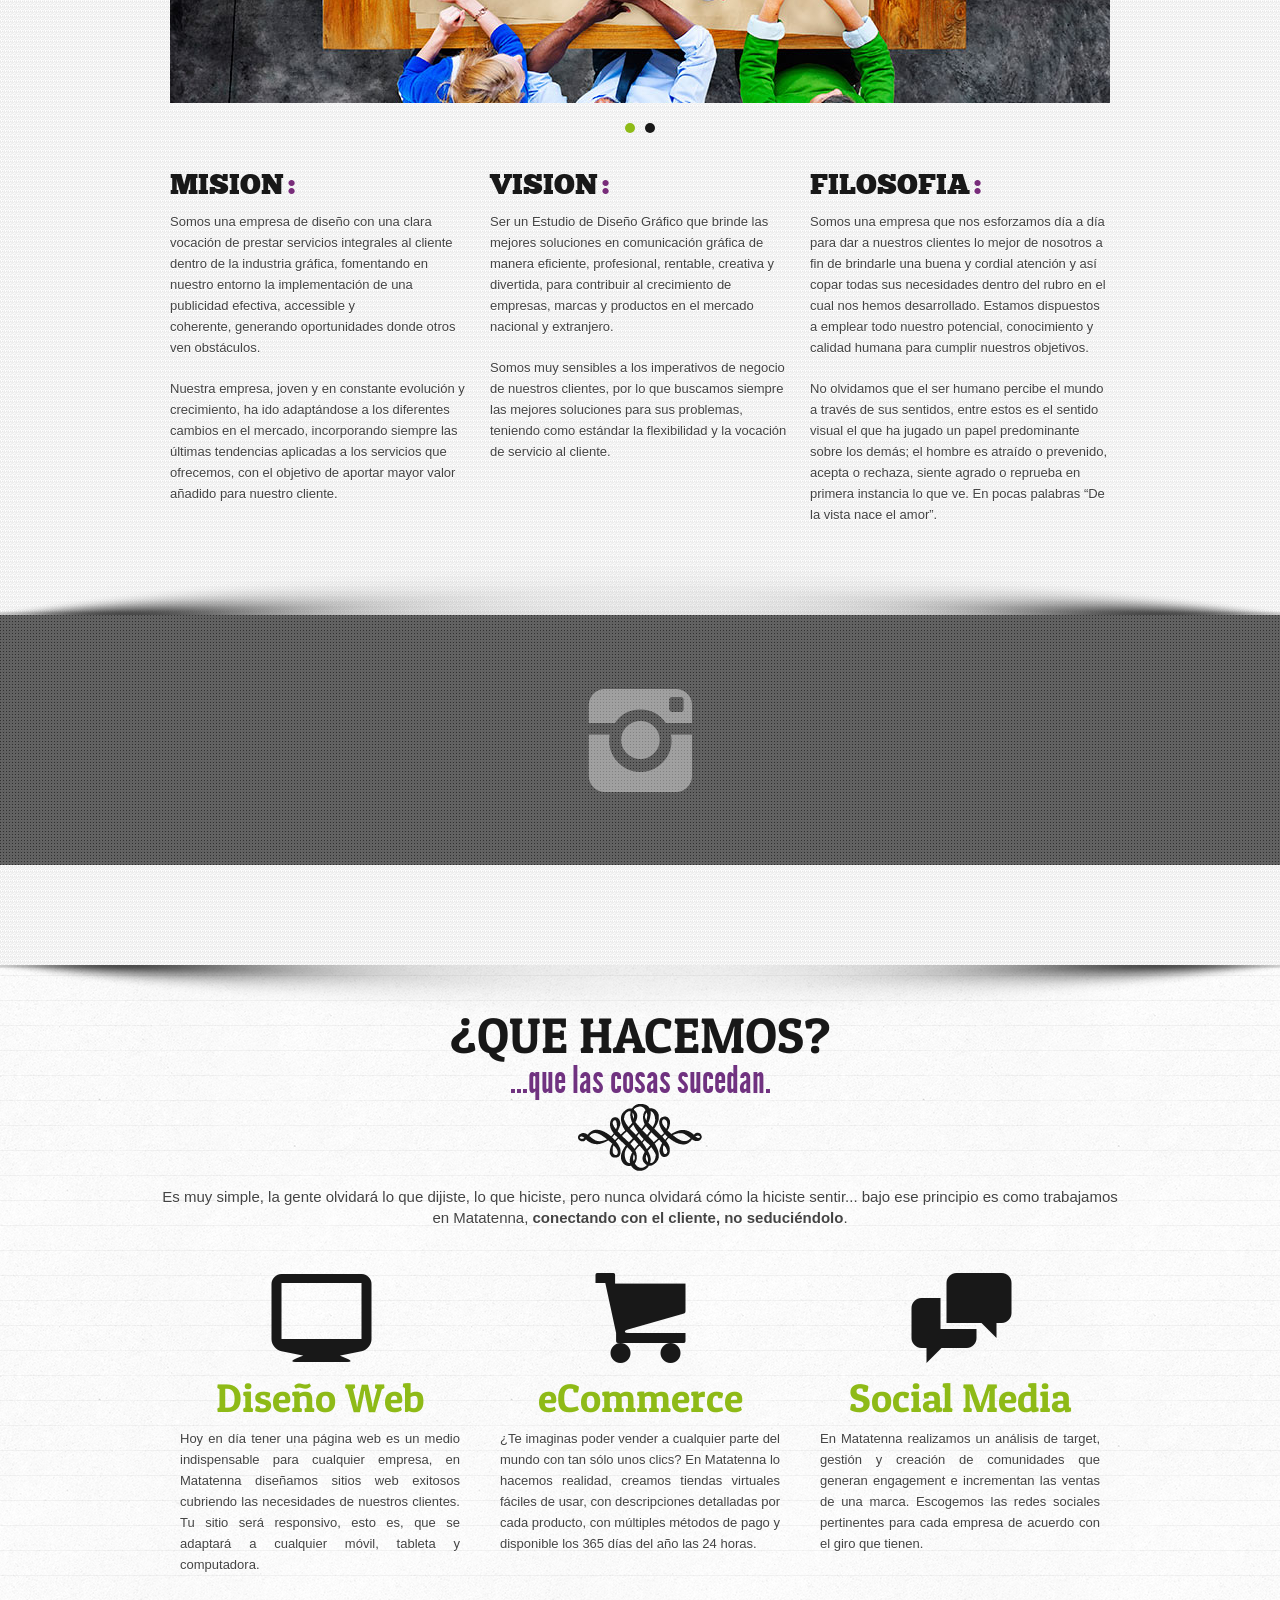
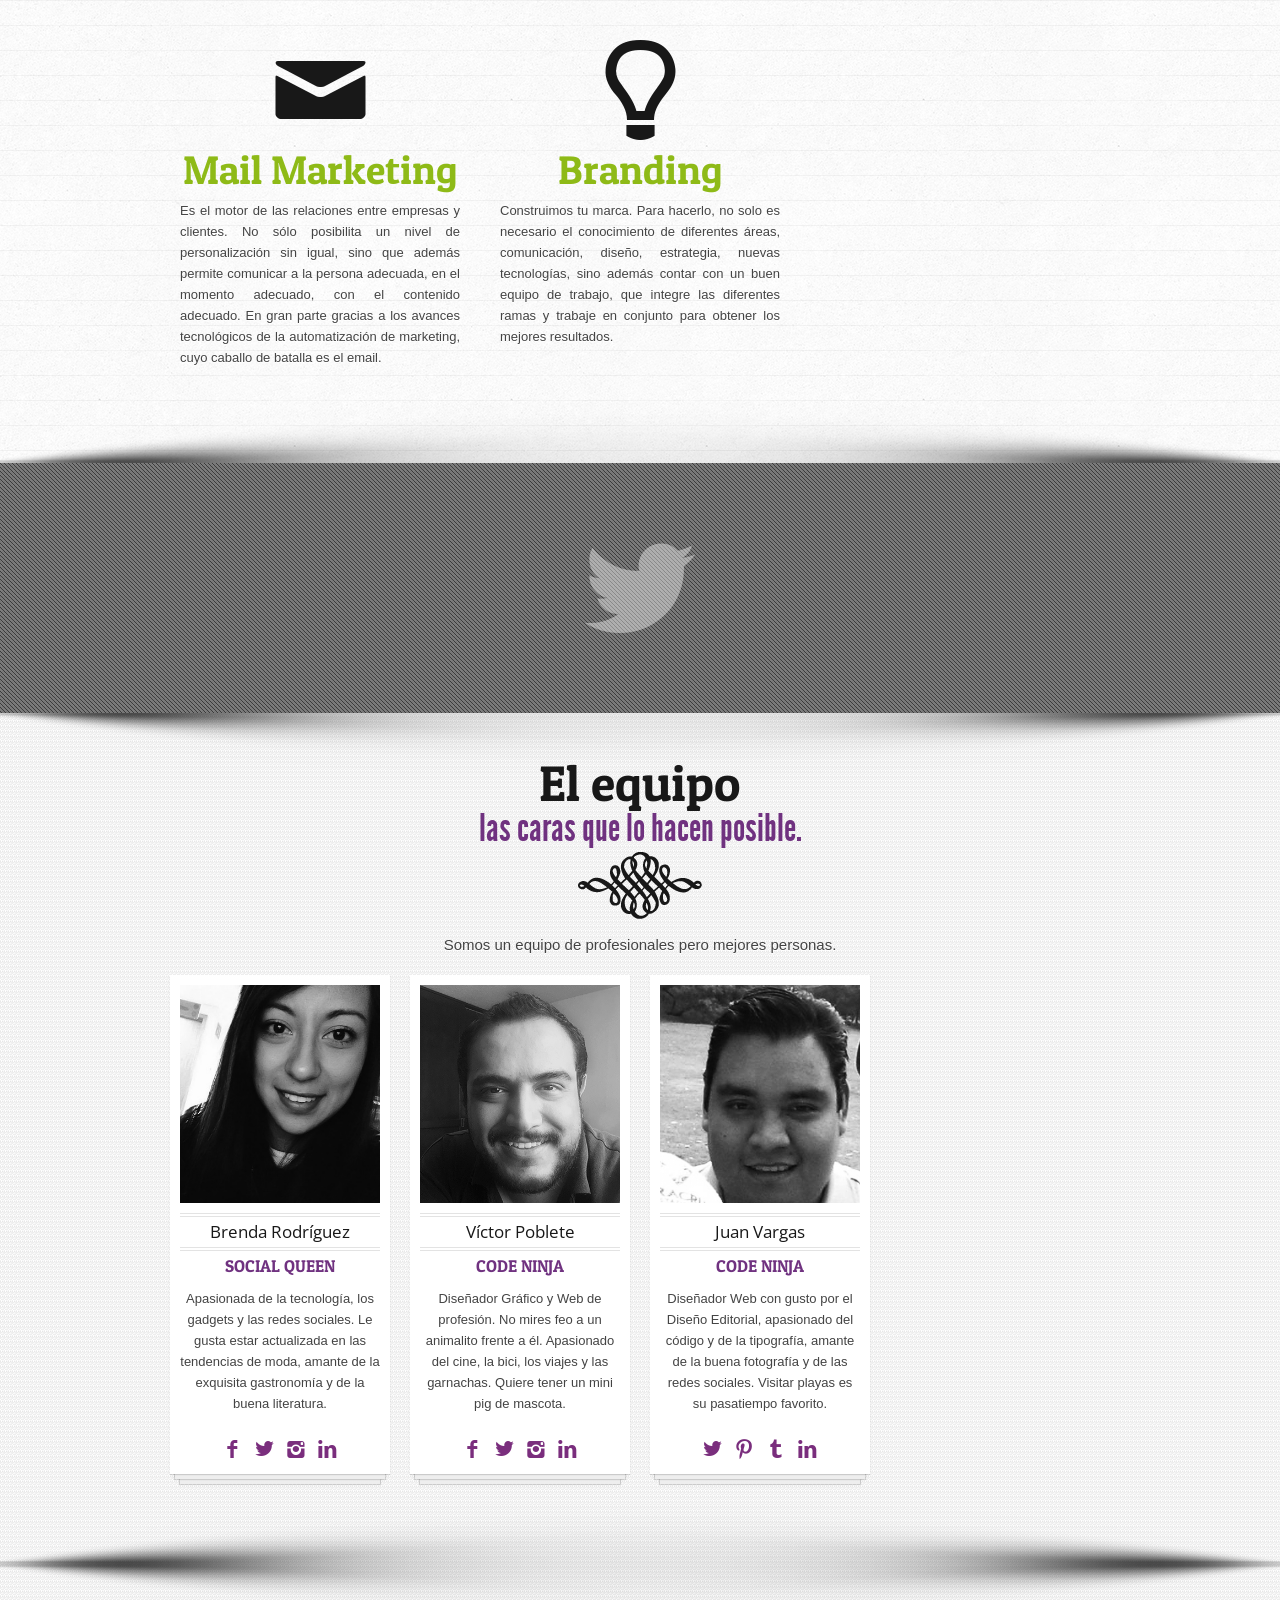
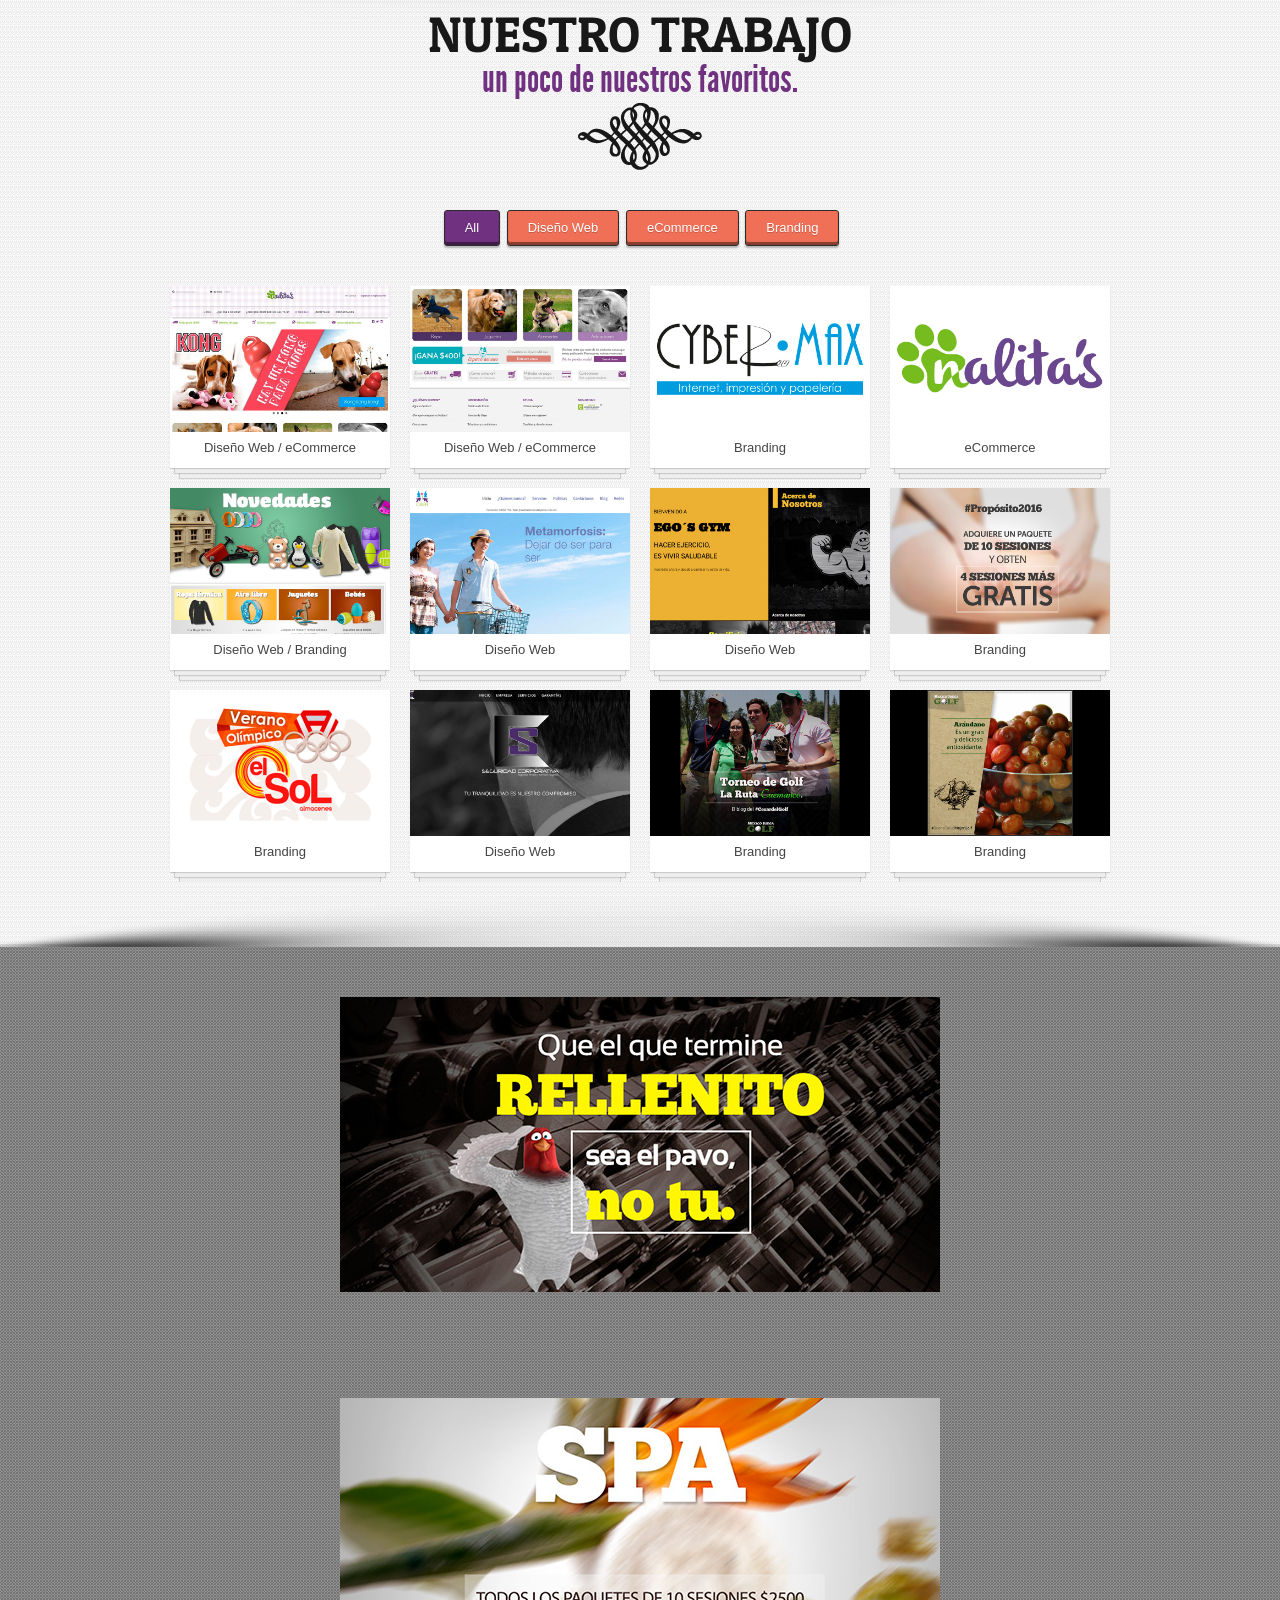
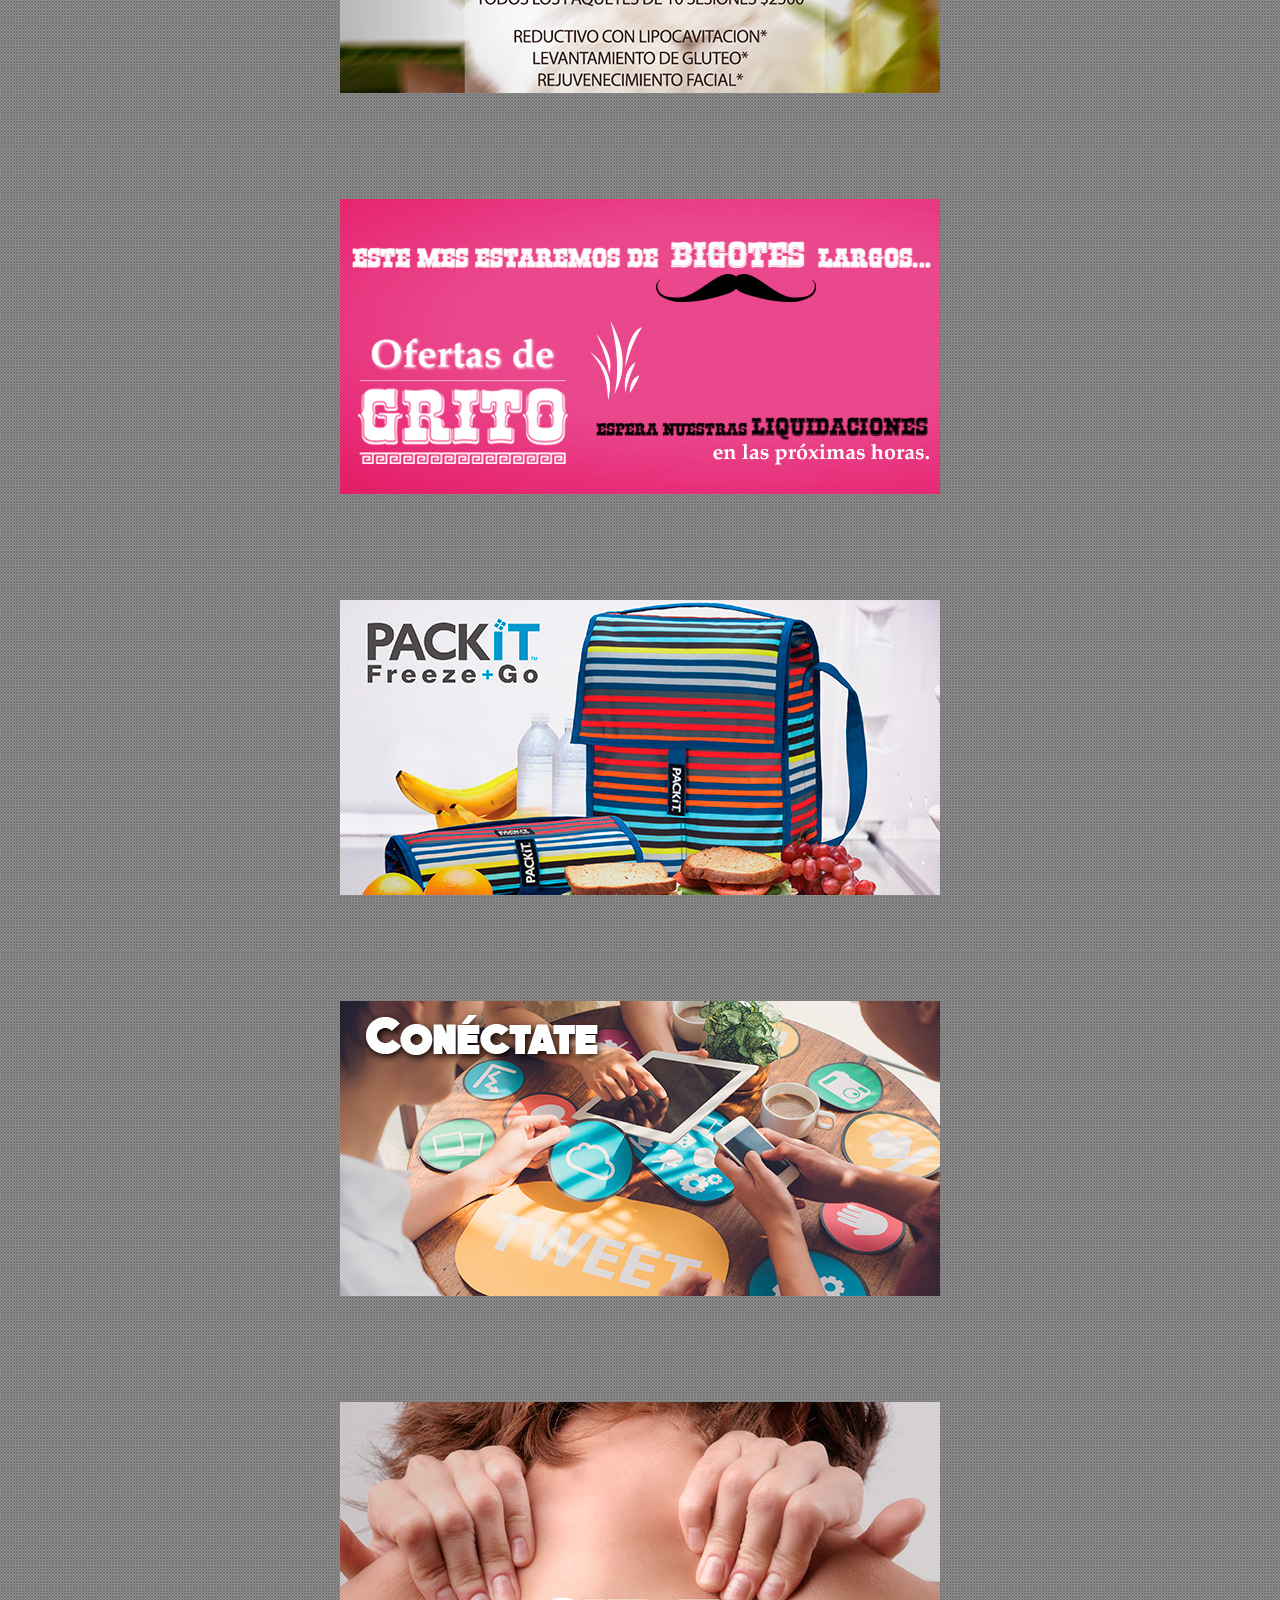
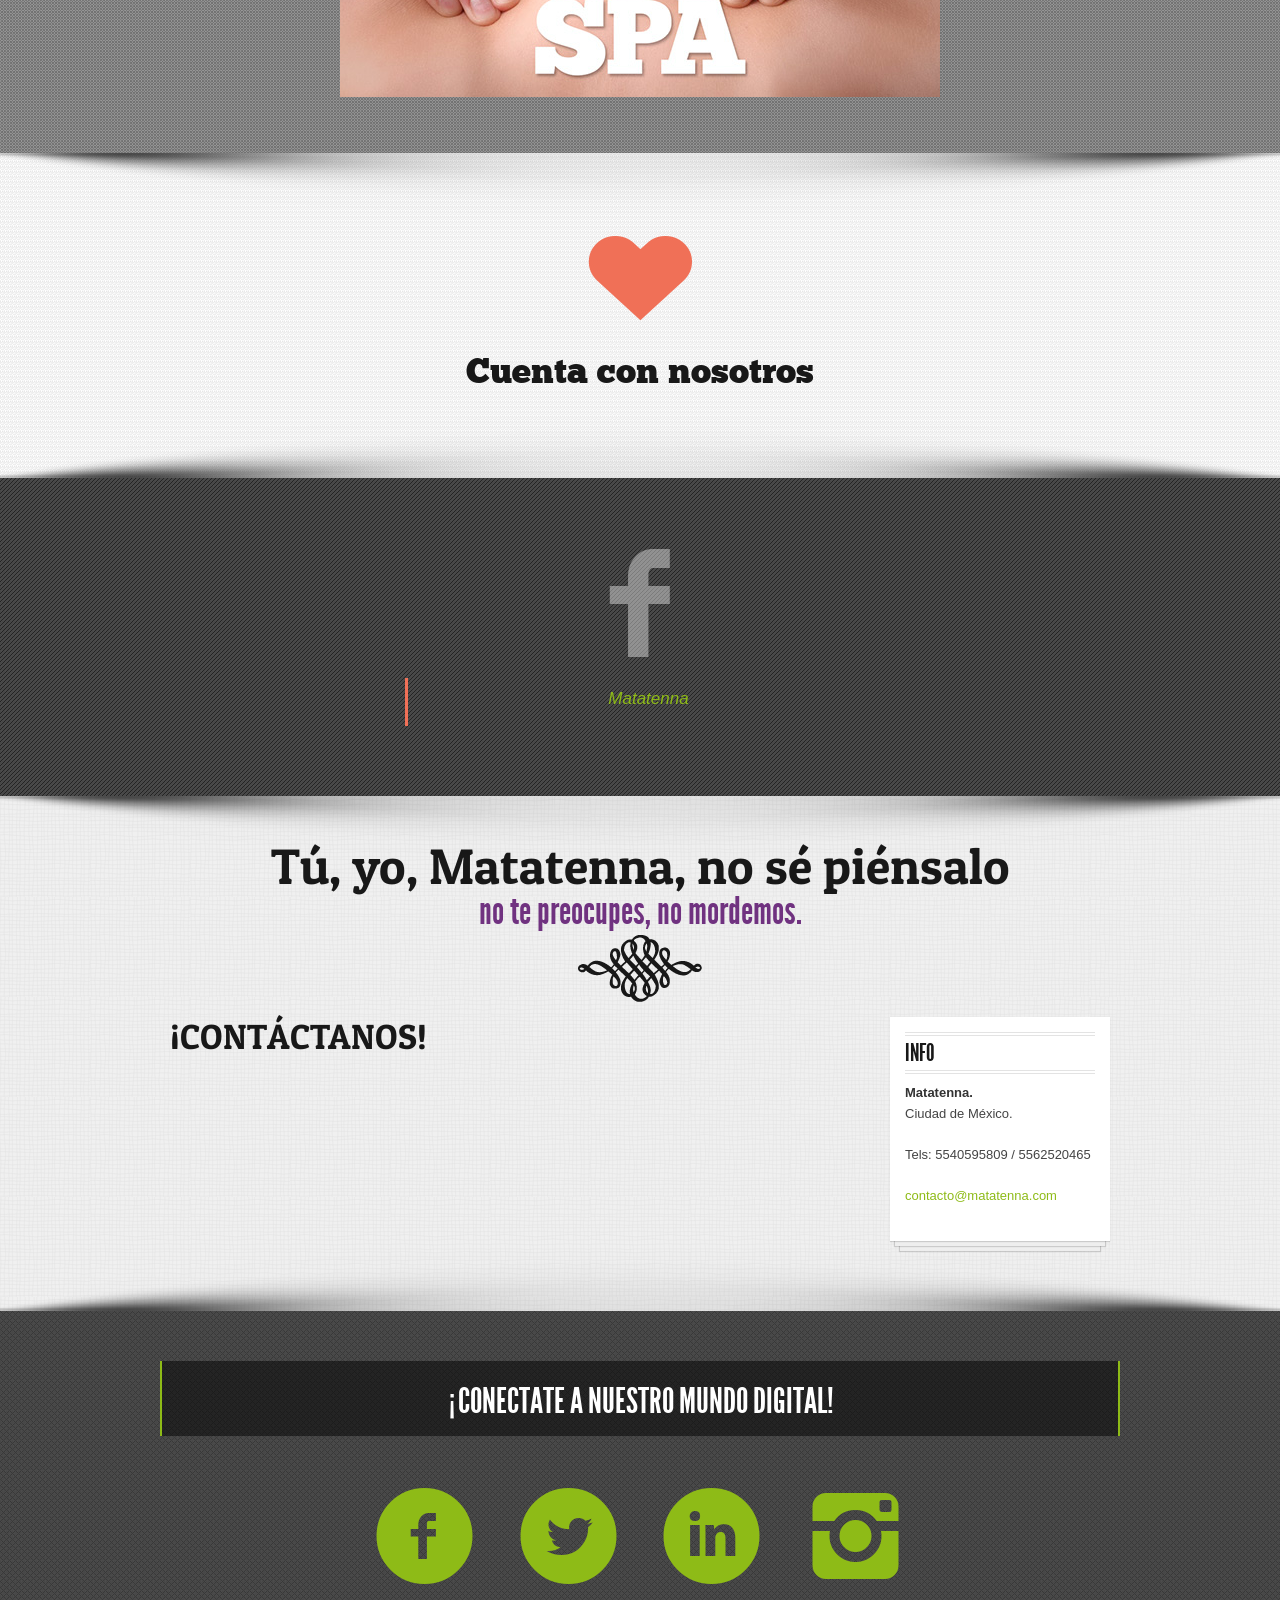
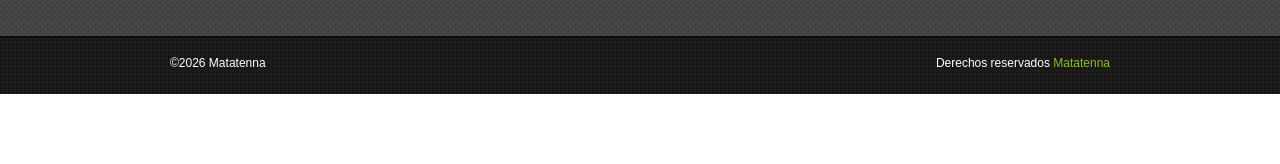
==== commit 979ea1bb: "publico blog" ====
--- a/index.html
+++ b/index.html
@@ -119,9 +119,9 @@
                     					</ul-->
 								</li>
                 
-               					<!--li class="has-subnav">
+               					<li class="has-subnav">
                						<a href="http://www.matatenna.com/blog/" target="blank">Blog</a>
-                				</li-->
+                				</li>
                					
                                 <li class="no-subnav">
                                 	<a href="#contact-marker">Contacto</a>
